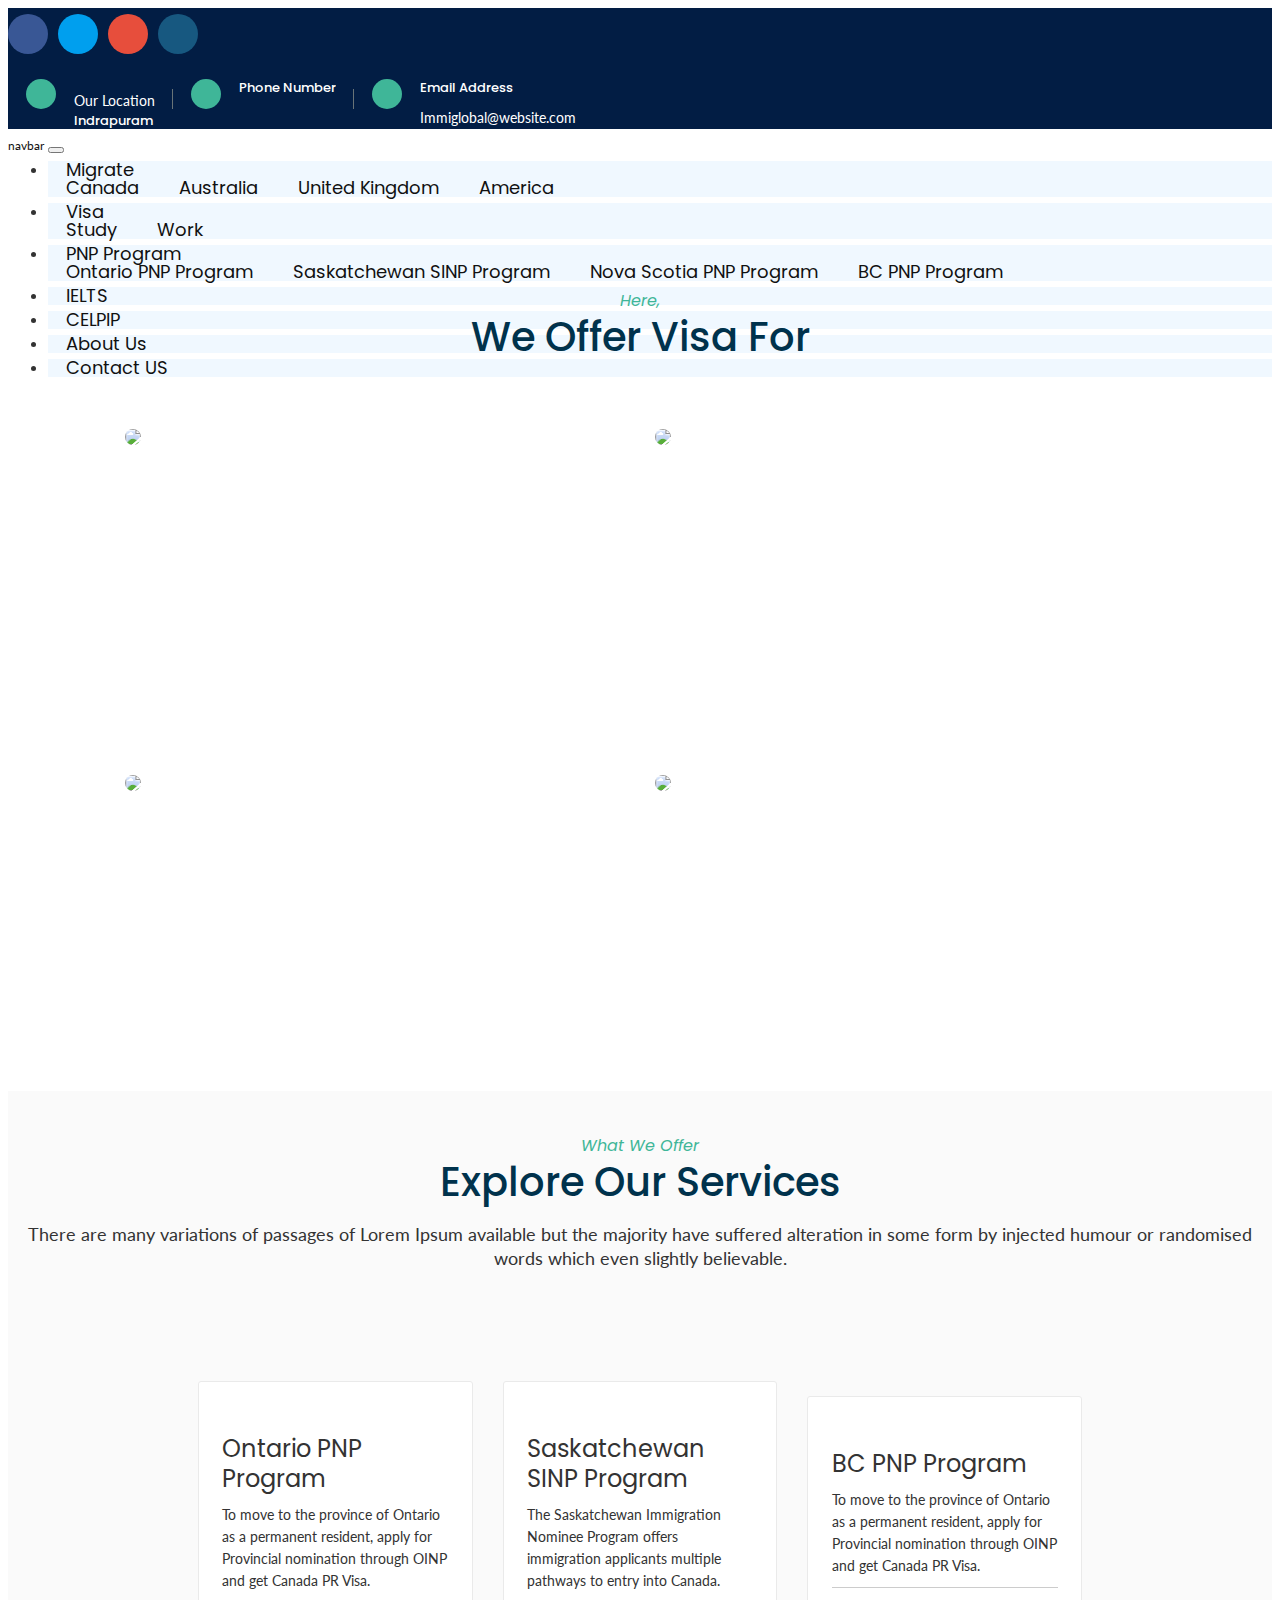
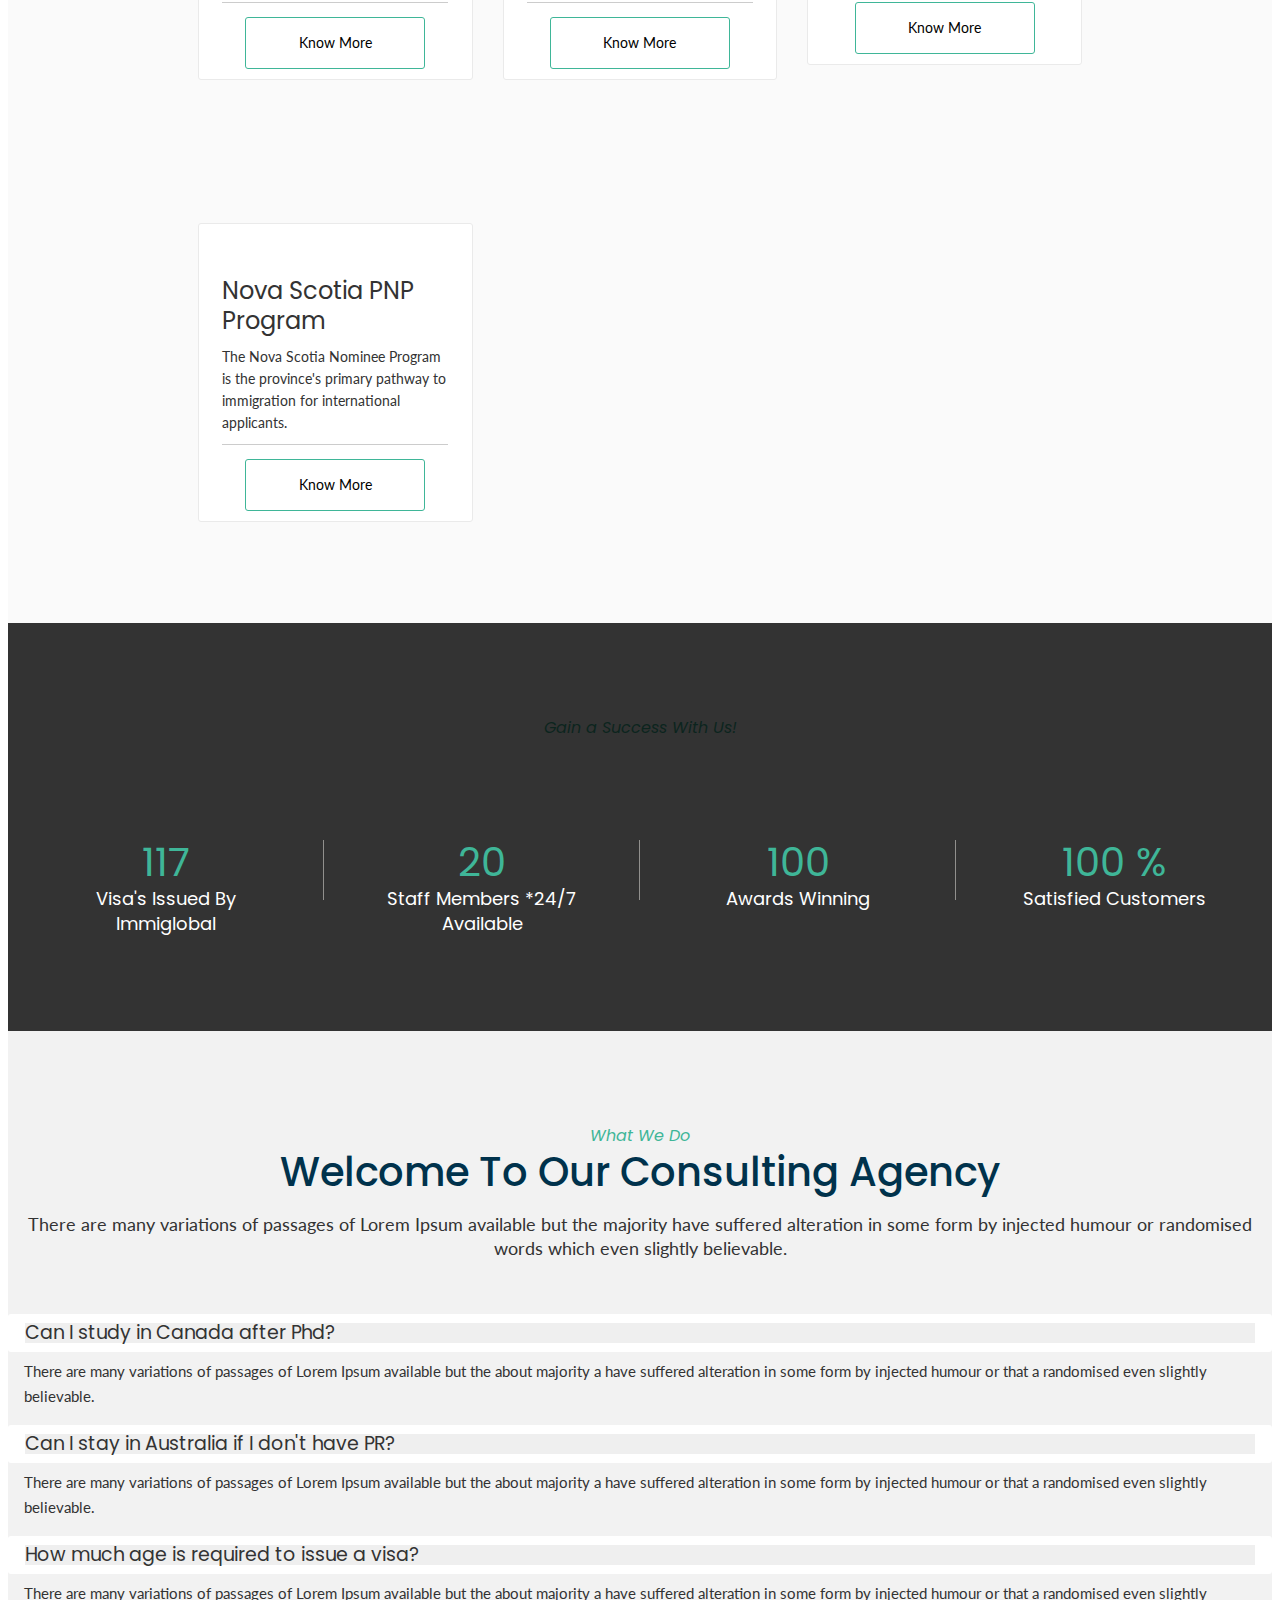
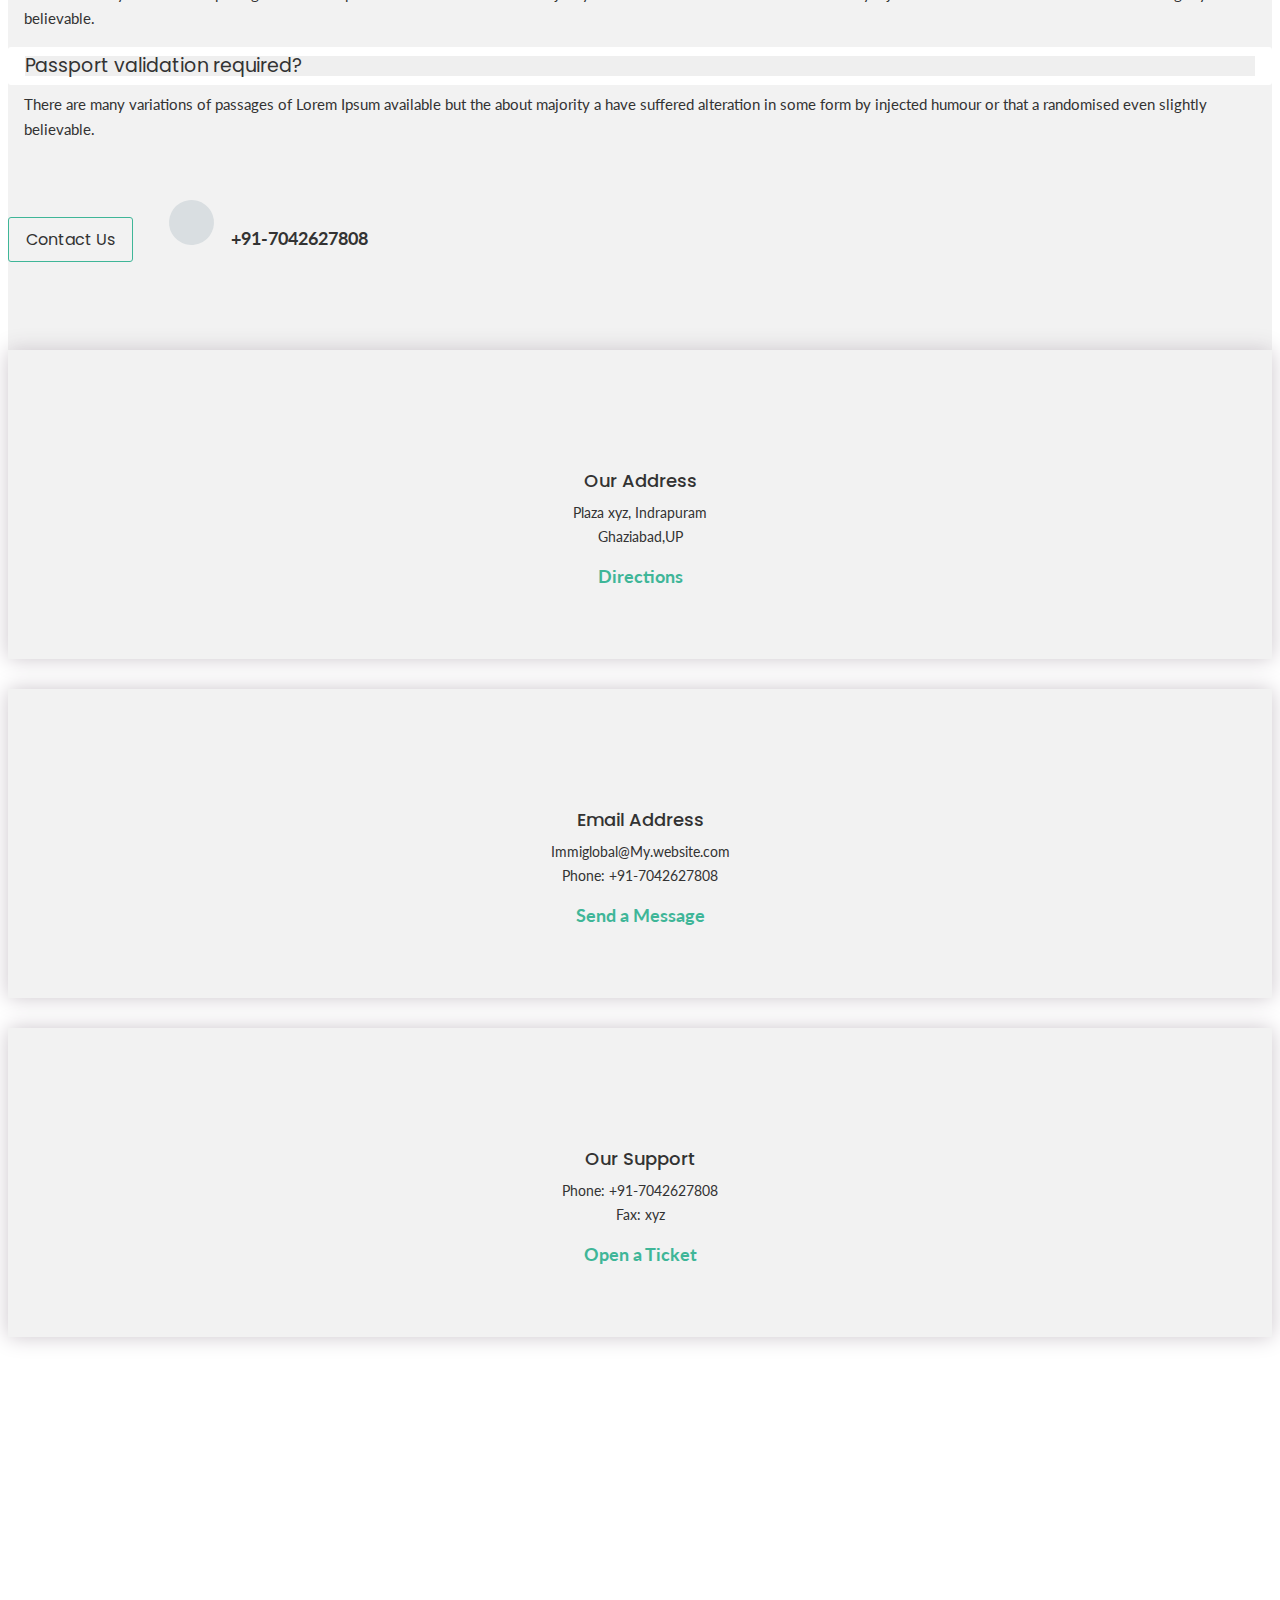
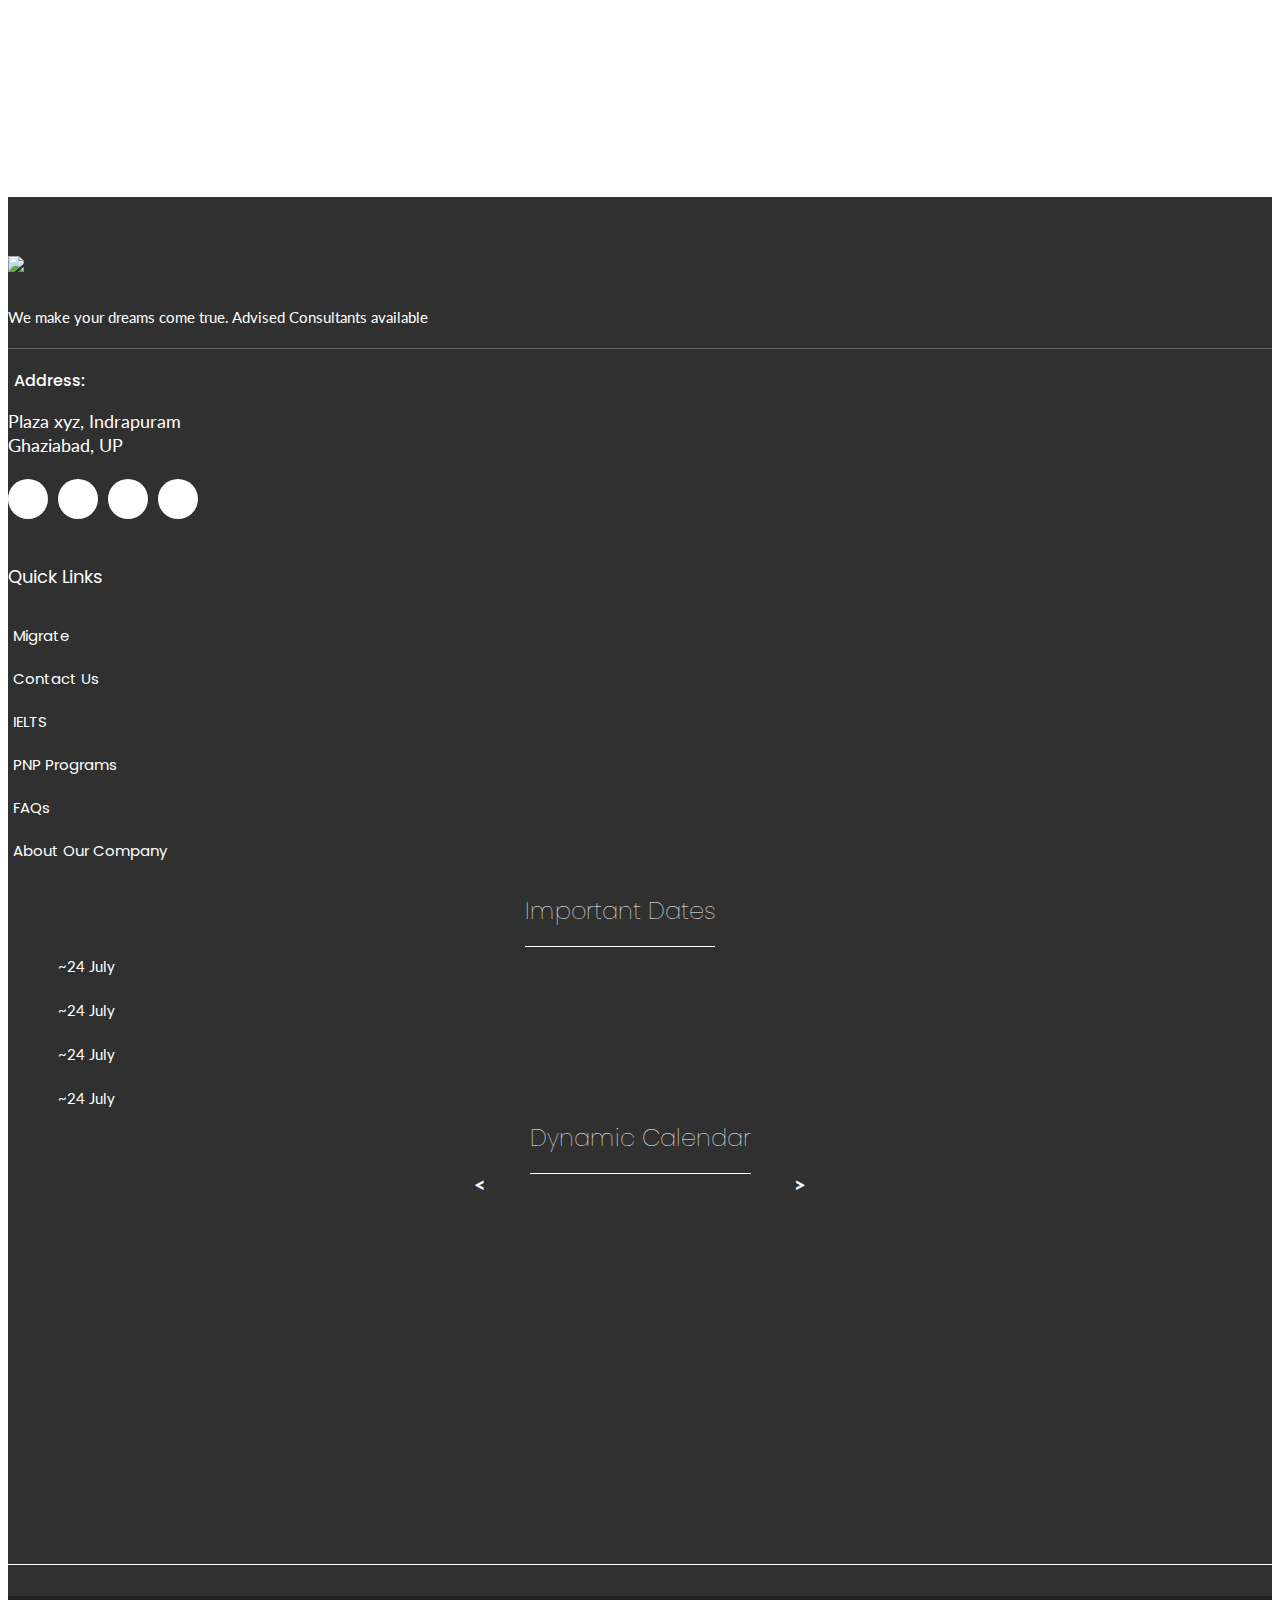
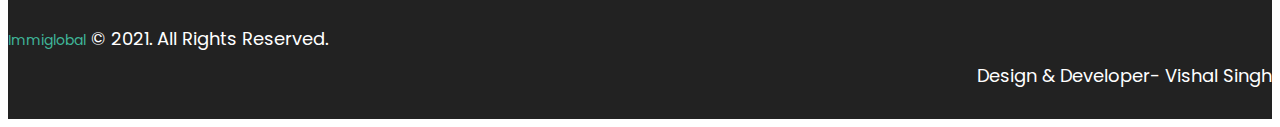
==== index.html @ 10087593 "new nav, flags responsivenes" ====
<!DOCTYPE html>
<html lang="en">
  <!-- Mirrored from pluginspoint.com/demo/consult-vita-preview/consult-vita/index.html by HTTrack Website Copier/3.x [XR&CO'2014], Fri, 06 Aug 2021 11:21:59 GMT -->
  <head>
    <!--- Basic Page Needs  -->
    <meta charset="utf-8" />
    <title>Immiglobal Services</title>
    <meta name="description" content="" />
    <meta name="author" content="" />
    <meta name="keywords" content="" />
    <meta http-equiv="X-UA-Compatible" content="IE=edge" />
    <!-- Mobile Specific Meta  -->
    <meta
      name="viewport"
      content="width=device-width, initial-scale=1, maximum-scale=1"
    />
    <!-- CSS -->
    <link rel="stylesheet" href="css/bootstrap.min.css" />
    <link rel="stylesheet" href="css/jquery-ui.css" />
    <link rel="stylesheet" href="css/fontawesome-all.min.css" />
    <link rel="stylesheet" href="css/flaticon.css" />
    <link rel="stylesheet" href="css/owl.carousel.min.css" />
    <link rel="stylesheet" href="css/pogo-slider.min.css" />
    <link rel="stylesheet" href="css/jquery.fancybox.min.css" />
    <link rel="stylesheet" href="css/magnific-popup.css" />
    <link rel="stylesheet" href="css/animate.css" />
    <link rel="stylesheet" href="css/meanmenu.css" />
    <link rel="stylesheet" href="css/style.css" />
    <link rel="stylesheet" href="css/responsive.css" />
    <!-- Favicon -->
    <link rel="shortcut icon" type="image/png" href="img/home/immi.jpg" />
    <!-- HTML5 Shim and Respond.js IE8 support of HTML5 elements and media queries -->
    <!-- WARNING: Respond.js doesn't work if you view the page via file:// -->
    <!--[if lt IE 9]>
      <script src="https://oss.maxcdn.com/libs/html5shiv/3.7.0/html5shiv.js"></script>
      <script src="https://oss.maxcdn.com/libs/respond.js/1.4.2/respond.min.js"></script>
    <![endif]-->
  </head>

  <body>
    <!-- header-start -->
    <header>
      <!-- Header-Upper-Area taken from index-3.html -->
      <div class="h3-header-upper-area">
        <div class="container">
          <div class="row">
            <div class="col-lg-4 col-12">
              <div class="h3-header-social">
                <ul class="social">
                  <li class="facebook">
                    <a href="#" target="_blank"
                      ><i class="fab fa-facebook-f"></i
                    ></a>
                  </li>
                  <li class="twitter">
                    <a href="#" target="_blank"
                      ><i class="fab fa-twitter"></i
                    ></a>
                  </li>
                  <li class="google">
                    <a href="#" target="_blank"
                      ><i class="fab fa-instagram"></i
                    ></a>
                  </li>
                  <li class="linkedin">
                    <a href="#" target="_blank"
                      ><i class="fab fa-linkedin-in"></i
                    ></a>
                  </li>
                </ul>
              </div>
            </div>
            <div class="col-lg-8 col-12">
              <div class="h2hma-all-info-box">
                <div class="h2hma-info-box">
                  <div class="icon">
                    <span><i class="fas fa-map-marker-alt"></i></span>
                  </div>
                  <div class="info">
                    <h6 class="title">
                      <p class="text">Our Location</p>
                      Indrapuram
                      <!-- <span class='random-word'></span> -->
                    </h6>
                  </div>
                </div>
                <div class="h2hma-info-box">
                  <div class="icon">
                    <span><i class="fas fa-phone"></i></span>
                  </div>
                  <div class="info">
                    <h6 class="title">Phone Number</h6>
                    <p class="text">
                      <!-- <span class='random-word'></span> -->
                    </p>
                  </div>
                </div>
                <div class="h2hma-info-box">
                  <div class="icon">
                    <span><i class="fas fa-envelope"></i></span>
                  </div>
                  <div class="info">
                    <h6 class="title">Email Address</h6>
                    <p class="text">Immiglobal@website.com</p>
                  </div>
                </div>
              </div>
            </div>
          </div>
        </div>
      </div>
      <nav class="navbar navbar-expand-lg navbar-light bg-light">
        <a class="navbar-brand" href="#">navbar</a>
        <button
          class="navbar-toggler"
          type="button"
          data-toggle="collapse"
          data-target="#navbarNavDropdown"
          aria-controls="navbarNavDropdown"
          aria-expanded="false"
          aria-label="Toggle navigation"
        >
          <span class="navbar-toggler-icon"></span>
        </button>
        <div class="collapse navbar-collapse" id="navbarNavDropdown">
          <ul class="navbar-nav">
            <li class="nav-item dropdown">
              <a
                class="nav-link dropdown-toggle"
                href="http://example.com"
                id="navbarDropdownMenuLink"
                data-toggle="dropdown"
                aria-haspopup="true"
                aria-expanded="false"
              >
                Migrate
              </a>
              <div
                class="dropdown-menu"
                aria-labelledby="navbarDropdownMenuLink"
              >
                <a class="dropdown-item" href="#">Canada</a>
                <a class="dropdown-item" href="#">Australia</a>
                <a class="dropdown-item" href="#">United Kingdom</a>
                <a class="dropdown-item" href="#">America</a>
              </div>
            </li>

            <li class="nav-item dropdown">
              <a
                class="nav-link dropdown-toggle"
                href="http://example.com"
                id="navbarDropdownMenuLink"
                data-toggle="dropdown"
                aria-haspopup="true"
                aria-expanded="false"
              >
                Visa
              </a>
              <div
                class="dropdown-menu"
                aria-labelledby="navbarDropdownMenuLink"
              >
                <a class="dropdown-item" href="#">Study</a>
                <a class="dropdown-item" href="#">Work</a>
              </div>
            </li>
            <li class="nav-item dropdown">
              <a
                class="nav-link dropdown-toggle"
                href="http://example.com"
                id="navbarDropdownMenuLink"
                data-toggle="dropdown"
                aria-haspopup="true"
                aria-expanded="false"
              >
                PNP Program
              </a>
              <div
                class="dropdown-menu"
                aria-labelledby="navbarDropdownMenuLink"
              >
                <a class="dropdown-item" href="#">Ontario PNP Program</a>
                <a class="dropdown-item" href="#">Saskatchewan SINP Program</a>
                <a class="dropdown-item" href="#">Nova Scotia PNP Program</a>
                <a class="dropdown-item" href="#">BC PNP Program</a>
              </div>
            </li>
            <li class="nav-item">
              <a class="nav-link" href="#">IELTS</a>
            </li>
            <li class="nav-item">
              <a class="nav-link" href="#">CELPIP</a>
            </li>
            <li class="nav-item">
              <a class="nav-link" href="#">About Us</a>
            </li>
            <li class="nav-item">
              <a class="nav-link" href="#">Contact US</a>
            </li>
          </ul>
        </div>
      </nav>
    </header>
    <!-- header-end -->
    <!-- slider-area-start -->

    <!-- slider-area-end -->
    <!-- FlipCards-start -->
    <div class="flip-card-container">
      <div class="flip-card">
        <div class="section-title">
          <h6>Here,</h6>
          <h2>We Offer Visa For</h2>
          <!-- <p>Hover and flip cards to know more about the details <br />
            of that location</p> -->
        </div>
        <div class="card-grid">
          <div class="box">
            <div class="front">
              <div class="front-div">
                <img class="front-image" src="img/home/canada-flag.jpg" />
                <div class="front-div-text">
                  <h1>Canada</h1>
                </div>
              </div>
            </div>
            <div class="back">
              <div class="row">
                <h1>Canada Visa</h1>
                <p>
                  Lorem ipsum dolor sit amet, consectetur adipisicing elit.<br />
                  Culpa, nam! Culpa, nam!
                </p>
                <ul>
                  <li>First Benfit</li>
                  <li>Second Benfit</li>
                  <li>Third Benfit</li>
                  <li>Fourth Benfit</li>
                </ul>
              </div>
            </div>
          </div>
          <div class="box">
            <div class="front">
              <div class="">
                <img class="front-image" src="img/home/australia-flag.jpg" />
                <div class="front-div-text">
                  <h1>Australia</h1>
                </div>
              </div>
            </div>
            <div class="back">
              <div class="row">
                <!-- <img class ="back-image"src="img/home/canada-2.jpg"> -->
                <h1>Know More</h1>
              </div>
            </div>
          </div>
          <div class="box">
            <div class="front">
              <div class="">
                <img class="front-image" src="img/home/america-flag.jpg" />
                <div class="front-div-text">
                  <h1>America</h1>
                </div>
              </div>
            </div>
            <div class="back">
              <div class="row">
                <!-- <img class ="back-image"src="img/home/canada-2.jpg"> -->
                <h1>Know More</h1>
              </div>
            </div>
          </div>
          <div class="box">
            <div class="front">
              <div class="">
                <img class="front-image" src="img/home/uk-flag.webp" />
                <div class="front-div-text">
                  <h1>United Kingdom</h1>
                </div>
              </div>
            </div>
            <div class="back">
              <div class="row">
                <!-- <img class ="back-image"src="img/home/canada-2.jpg"> -->
                <h1>Know More</h1>
              </div>
            </div>
          </div>
        </div>
      </div>
    </div>
    <!-- FlipCards-end -->
    <!-- service-area-start -->
    <!-- <div class="service-area">
    -->
    <div class="center1 bg-fafafa">
      <div class="container">
        <div class="row">
          <div
            class="col-lg-8 offset-lg-2 col-md-10 offset-md-1 col-sm-12 col-12"
          >
            <div class="section-title">
              <h6>What We Offer</h6>
              <h2>Explore Our Services</h2>
              <p>
                There are many variations of passages of Lorem Ipsum available
                but the majority have suffered alteration in some form by
                injected humour or randomised words which even slightly
                believable.
              </p>
            </div>
          </div>
        </div>
      </div>
      <div class="grid-service">
        <div class="single-grid-services">
          <div class="img">
            <a href="Ontario-PNP.html"
              ><img src="img/home/canada-2.jpg" alt=""
            /></a>
          </div>
          <div class="content-service">
            <h2 class="title-service">Ontario PNP Program</h2>
            <p class="text-service">
              To move to the province of Ontario as a permanent resident, apply
              for Provincial nomination through OINP and get Canada PR Visa.
            </p>
            <div class="know-more-service">
              <a class="know-service" href="Ontario-PNP.html">Know More</a>
            </div>
          </div>
        </div>
        <div class="single-grid-services">
          <div class="img">
            <a href="SINP.html"><img src="img/home/canada-2.jpg" alt="" /></a>
          </div>
          <div class="content-service">
            <h2 class="title-service">Saskatchewan SINP Program</h2>
            <p class="text-service">
              The Saskatchewan Immigration Nominee Program offers immigration
              applicants multiple pathways to entry into Canada.
            </p>
            <div class="know-more-service">
              <a class="know-service" href="SINP.html">Know More</a>
            </div>
          </div>
        </div>
        <div class="single-grid-services">
          <div class="img">
            <a href="BC-PNP.html"><img src="img/home/canada-2.jpg" alt="" /></a>
          </div>
          <div class="content-service">
            <h2 class="title-service">BC PNP Program</h2>
            <p class="text-service">
              To move to the province of Ontario as a permanent resident, apply
              for Provincial nomination through OINP and get Canada PR Visa.
            </p>
            <div class="know-more-service">
              <a class="know-service" href="BC-PNP.html">Know More</a>
            </div>
          </div>
        </div>
        <div class="single-grid-services">
          <div class="img-service">
            <a href="NovaScotia-PNP.html"
              ><img src="img/home/canada-2.jpg" alt=""
            /></a>
          </div>
          <div class="content-service">
            <h2 class="title-service">Nova Scotia PNP Program</h2>
            <p class="text-service">
              The Nova Scotia Nominee Program is the province's primary pathway
              to immigration for international applicants.
            </p>
            <div class="know-more-service">
              <a class="know-service" href="NovaScotia-PNP.html">Know More</a>
            </div>
          </div>
        </div>
      </div>
    </div>

    <!-- service-area-end -->
    <!-- counter-area-start -->
    <div class="counter-area bg-with-black">
      <div class="container">
        <div class="row">
          <div
            class="col-lg-8 offset-lg-2 col-md-10 offset-md-1 col-sm-12 col-12"
          >
            <div class="section-title">
              <h6>Gain a Success With Us!</h6>
              <h2>Doing the right thing, at the right time.</h2>
            </div>
          </div>
        </div>
        <div class="row">
          <div class="col-12">
            <div class="all-counter">
              <div class="counter-box">
                <h2
                  class="counter counter-up"
                  data-counterup-time="1500"
                  data-counterup-delay="30"
                >
                  117
                </h2>
                <p class="text">
                  Visa's Issued By <br />
                  Immiglobal
                </p>
              </div>
              <div class="counter-box">
                <h2
                  class="counter counter-up"
                  data-counterup-time="1500"
                  data-counterup-delay="30"
                >
                  20
                </h2>
                <p class="text">Staff Members *24/7 <br />Available</p>
              </div>
              <div class="counter-box">
                <h2
                  class="counter counter-up"
                  data-counterup-time="1500"
                  data-counterup-delay="30"
                >
                  100
                </h2>
                <p class="text">Awards Winning</p>
              </div>
              <div class="counter-box">
                <h2 class="counter">
                  <span
                    class="counter counter-up"
                    data-counterup-time="1500"
                    data-counterup-delay="30"
                    >100 </span
                  >%
                </h2>
                <p class="text">Satisfied Customers</p>
              </div>
            </div>
          </div>
        </div>
      </div>
    </div>
    <!-- counter-area-end -->
    <!-- welcome-area-start -->

    <div class="welcome-area">
      <div class="welcome-banner d-none d-lg-block"></div>
      <div class="container">
        <div class="row">
          <div
            class="col-lg-9 offset-lg-1 col-md-10 offset-md-1 col-sm-12 col-12"
          >
            <div class="section-title">
              <h6>What We Do</h6>
              <h2>Welcome To Our Consulting Agency</h2>
              <p>
                There are many variations of passages of Lorem Ipsum available
                but the majority have suffered alteration in some form by
                injected humour or randomised words which even slightly
                believable.
              </p>
            </div>
          </div>
        </div>
        <div class="row">
          <div class="col-lg-6 col-md-12 col-sm-12 col-12">
            <div class="welcome-faq">
              <div class="accordion" id="accordion">
                <div class="card">
                  <div class="card-header" id="headingOne">
                    <h5 class="mb-0">
                      <button
                        class="btn btn-link"
                        data-toggle="collapse"
                        data-target="#collapseOne"
                        aria-expanded="true"
                        aria-controls="collapseOne"
                      >
                        Can I study in Canada after Phd?
                      </button>
                    </h5>
                  </div>
                  <div
                    id="collapseOne"
                    class="collapse show"
                    aria-labelledby="headingOne"
                    data-parent="#accordion"
                  >
                    <div class="card-body">
                      There are many variations of passages of Lorem Ipsum
                      available but the about majority a have suffered
                      alteration in some form by injected humour or that a
                      randomised even slightly believable.
                    </div>
                  </div>
                </div>
                <div class="card">
                  <div class="card-header" id="headingTwo">
                    <h5 class="mb-0">
                      <button
                        class="btn btn-link collapsed"
                        data-toggle="collapse"
                        data-target="#collapseTwo"
                        aria-expanded="false"
                        aria-controls="collapseTwo"
                      >
                        Can I stay in Australia if I don't have PR?
                      </button>
                    </h5>
                  </div>
                  <div
                    id="collapseTwo"
                    class="collapse"
                    aria-labelledby="headingTwo"
                    data-parent="#accordion"
                  >
                    <div class="card-body">
                      There are many variations of passages of Lorem Ipsum
                      available but the about majority a have suffered
                      alteration in some form by injected humour or that a
                      randomised even slightly believable.
                    </div>
                  </div>
                </div>
                <div class="card">
                  <div class="card-header" id="headingThree">
                    <h5 class="mb-0">
                      <button
                        class="btn btn-link collapsed"
                        data-toggle="collapse"
                        data-target="#collapseThree"
                        aria-expanded="false"
                        aria-controls="collapseThree"
                      >
                        How much age is required to issue a visa?
                      </button>
                    </h5>
                  </div>
                  <div
                    id="collapseThree"
                    class="collapse"
                    aria-labelledby="headingThree"
                    data-parent="#accordion"
                  >
                    <div class="card-body">
                      There are many variations of passages of Lorem Ipsum
                      available but the about majority a have suffered
                      alteration in some form by injected humour or that a
                      randomised even slightly believable.
                    </div>
                  </div>
                </div>
                <div class="card">
                  <div class="card-header" id="headingFour">
                    <h5 class="mb-0">
                      <button
                        class="btn btn-link collapsed"
                        data-toggle="collapse"
                        data-target="#collapseFour"
                        aria-expanded="false"
                        aria-controls="collapseFour"
                      >
                        Passport validation required?
                      </button>
                    </h5>
                  </div>
                  <div
                    id="collapseFour"
                    class="collapse"
                    aria-labelledby="headingFour"
                    data-parent="#accordion"
                  >
                    <div class="card-body">
                      There are many variations of passages of Lorem Ipsum
                      available but the about majority a have suffered
                      alteration in some form by injected humour or that a
                      randomised even slightly believable.
                    </div>
                  </div>
                </div>
              </div>
              <div class="wf-contact">
                <p class="text">
                  Contact Us <span><i class="fas fa-angle-right"></i></span>
                </p>
                <a class="phone" href="#"
                  ><span><i class="fas fa-phone-volume"></i></span>
                  +91-7042627808</a
                >
              </div>
            </div>
          </div>
        </div>
      </div>
    </div>

    <!-- welcome-area-end -->
    <!-- contact-details-area-start -->
    <div class="welcome-area1"></div>
    <div class="contact-details-area">
      <div class="container">
        <div class="row">
          <div class="col-12">
            <div class="all-contact-details">
              <div class="row">
                <div class="col-lg-4 col-sm-6 col-12">
                  <div class="single-contact-details">
                    <div class="icon">
                      <span class="flaticon-placeholder"></span>
                    </div>
                    <h4 class="title">Our Address</h4>
                    <p class="desc">Plaza xyz, Indrapuram</p>
                    <p class="desc">Ghaziabad,UP</p>
                    <a
                      class="link"
                      href="https://www.google.com.bd/maps/@40.703949,-74.0025883,12.71z?hl=bn"
                      target="_blank"
                      >Directions</a
                    >
                  </div>
                </div>
                <div class="col-lg-4 col-sm-6 col-12">
                  <div class="single-contact-details">
                    <div class="icon">
                      <span class="flaticon-message"></span>
                    </div>
                    <h4 class="title">Email Address</h4>
                    <a class="desc" href="mailto:Support@My.website.com"
                      >Immiglobal@My.website.com</a
                    >
                    <a class="desc" href="tel:+00-015-152-1002"
                      >Phone: +91-7042627808</a
                    >
                    <a
                      class="link"
                      href="mailto:Support@My.website.com"
                      target="_blank"
                      >Send a Message</a
                    >
                  </div>
                </div>
                <div class="col-lg-4 col-sm-12 col-12">
                  <div class="single-contact-details">
                    <div class="icon">
                      <span class="flaticon-group"></span>
                    </div>
                    <h4 class="title">Our Support</h4>
                    <a class="desc" href="tel:+00-015-152-1002"
                      >Phone: +91-7042627808</a
                    >
                    <a class="desc" href="fax:+358.555.1234567">Fax: xyz</a>
                    <a class="link" href="#" target="_blank">Open a Ticket</a>
                  </div>
                </div>
              </div>
            </div>
          </div>
        </div>
      </div>
    </div>
    <!-- contact-details-area-end -->
    <!-- map-start -->
    <div class="map-area">
      <div class="gmap">
        <div id="googleMap"></div>
      </div>
    </div>
    <!-- map-end -->
    <!-- footer-start -->
    <footer>
      <div class="footer-top-area">
        <div class="container">
          <div class="row">
            <div class="col-lg-3 col-sm-6 col-12">
              <div class="fw-info footer-widget">
                <div class="flogo">
                  <img
                    src="img/home/immi.jpg"
                    alt="Immig"
                    height="80px"
                    width="140px"
                  />
                </div>
                <p class="text">
                  We make your dreams come true. Advised Consultants available
                </p>
                <div class="address">
                  <h5>
                    <span><i class="fas fa-map-marker-alt"></i></span> Address:
                  </h5>
                  <p>Plaza xyz, Indrapuram <br />Ghaziabad, UP</p>
                </div>
                <ul class="social">
                  <li>
                    <a href="#" target="_blank"
                      ><i class="fab fa-facebook-f"></i
                    ></a>
                  </li>
                  <li>
                    <a href="#" target="_blank"
                      ><i class="fab fa-twitter"></i
                    ></a>
                  </li>
                  <li>
                    <a href="#" target="_blank"
                      ><i class="fab fa-instagram"></i
                    ></a>
                  </li>
                  <li>
                    <a href="#" target="_blank"
                      ><i class="fab fa-linkedin-in"></i
                    ></a>
                  </li>
                </ul>
              </div>
            </div>
            <div class="col-lg-3 col-sm-6 col-12">
              <div class="fw-categories footer-widget">
                <h4 class="title">Quick Links</h4>
                <ul class="list">
                  <li>
                    <a href="Migrate.html"
                      ><span><i class="fas fa-long-arrow-alt-right"></i></span>
                      Migrate</a
                    >
                  </li>
                  <li>
                    <a href="contactUs.html"
                      ><span><i class="fas fa-long-arrow-alt-right"></i></span>
                      Contact Us</a
                    >
                  </li>
                  <li>
                    <a href="IELTS.html"
                      ><span><i class="fas fa-long-arrow-alt-right"></i></span
                      >IELTS</a
                    >
                  </li>
                  <li>
                    <a href="Ontario-PNP.html"
                      ><span><i class="fas fa-long-arrow-alt-right"></i></span>
                      PNP Programs</a
                    >
                  </li>
                  <li>
                    <a href="#"
                      ><span><i class="fas fa-long-arrow-alt-right"></i></span>
                      FAQs</a
                    >
                  </li>
                  <li>
                    <a href="aboutUs.html"
                      ><span><i class="fas fa-long-arrow-alt-right"></i></span>
                      About Our Company</a
                    >
                  </li>
                </ul>
              </div>
            </div>
            <div class="col-lg-3 col-sm-6 col-12 center4">
              <h3>Important Dates</h3>
              <ul>
                <li>~24 July</li>
                <li>~24 July</li>
                <li>~24 July</li>
                <li>~24 July</li>
              </ul>
            </div>
            <div class="col-lg-3 col-sm-6 col-12 center3">
              <h3 class="center3">Dynamic Calendar</h3>
              <div class="calendar">
                <div class="calendar__month">
                  <div class="cal-month__previous"><</div>
                  <div class="cal-month__current"></div>
                  <div class="cal-month__next">></div>
                </div>
                <div class="calendar__head">
                  <div class="cal-head__day"></div>
                  <div class="cal-head__day"></div>
                  <div class="cal-head__day"></div>
                  <div class="cal-head__day"></div>
                  <div class="cal-head__day"></div>
                  <div class="cal-head__day"></div>
                  <div class="cal-head__day"></div>
                </div>
                <div class="calendar__body">
                  <div class="cal-body__week">
                    <div class="cal-body__day"></div>
                    <div class="cal-body__day"></div>
                    <div class="cal-body__day"></div>
                    <div class="cal-body__day"></div>
                    <div class="cal-body__day"></div>
                    <div class="cal-body__day"></div>
                    <div class="cal-body__day"></div>
                  </div>
                  <div class="cal-body__week">
                    <div class="cal-body__day"></div>
                    <div class="cal-body__day"></div>
                    <div class="cal-body__day"></div>
                    <div class="cal-body__day"></div>
                    <div class="cal-body__day"></div>
                    <div class="cal-body__day"></div>
                    <div class="cal-body__day"></div>
                  </div>
                  <div class="cal-body__week">
                    <div class="cal-body__day"></div>
                    <div class="cal-body__day"></div>
                    <div class="cal-body__day"></div>
                    <div class="cal-body__day"></div>
                    <div class="cal-body__day"></div>
                    <div class="cal-body__day"></div>
                    <div class="cal-body__day"></div>
                  </div>
                  <div class="cal-body__week">
                    <div class="cal-body__day"></div>
                    <div class="cal-body__day"></div>
                    <div class="cal-body__day"></div>
                    <div class="cal-body__day"></div>
                    <div class="cal-body__day"></div>
                    <div class="cal-body__day"></div>
                    <div class="cal-body__day"></div>
                  </div>
                  <div class="cal-body__week">
                    <div class="cal-body__day"></div>
                    <div class="cal-body__day"></div>
                    <div class="cal-body__day"></div>
                    <div class="cal-body__day"></div>
                    <div class="cal-body__day"></div>
                    <div class="cal-body__day"></div>
                    <div class="cal-body__day"></div>
                  </div>
                  <div class="cal-body__week">
                    <div class="cal-body__day"></div>
                    <div class="cal-body__day"></div>
                    <div class="cal-body__day"></div>
                    <div class="cal-body__day"></div>
                    <div class="cal-body__day"></div>
                    <div class="cal-body__day"></div>
                    <div class="cal-body__day"></div>
                  </div>
                </div>
              </div>
            </div>
          </div>
        </div>
      </div>
      <div class="footer-bottom-area">
        <div class="container">
          <div class="row">
            <div class="col-lg-6 col-sm-12 col-12">
              <div class="fba-left">
                <p><a href="#">Immiglobal</a> © 2021. All Rights Reserved.</p>
              </div>
            </div>
            <div class="col-lg-6 col-sm-12 col-12">
              <div class="fba-right">
                <p>Design & Developer- Vishal Singh</p>
              </div>
            </div>
          </div>
        </div>
      </div>
    </footer>
    <!-- footer-end -->
    <!-- gmap-script -->
    <script>
      function initMap() {
        var locationRio = { lat: 28.646, lng: 77.3695 };
        var map = new google.maps.Map(document.getElementById("googleMap"), {
          zoom: 13,
          center: locationRio,
          gestureHandling: "cooperative",
        });
        var marker = new google.maps.Marker({
          position: locationRio,
          map: map,
          title: "Hello World!",
        });
      }
    </script>
    <script
      async
      defer
      src="https://maps.googleapis.com/maps/api/js?key=AIzaSyAH5RWCDq3WYxQy9XSPDrreRX-CY8rxJcY&amp;callback=initMap"
    ></script>
    <!-- gmap-script -->
    <!-- Scripts -->
    <script
      src="https://kit.fontawesome.com/7d1180d84f.js"
      crossorigin="anonymous"
    ></script>
    <script src="js/jquery-3.2.0.min.js"></script>
    <script src="js/jquery-ui.js"></script>
    <script src="js/owl.carousel.min.js"></script>
    <script src="js/jquery.pogo-slider.min.js"></script>
    <script src="js/jquery.counterup.min.js"></script>
    <script src="js/parallax.js"></script>
    <script src="js/countdown.js"></script>
    <script src="js/jquery.fancybox.min.js"></script>
    <script src="js/imagesLoaded-PACKAGED.js"></script>
    <script src="js/isotope-packaged.js"></script>
    <script src="js/jquery.meanmenu.js"></script>
    <script src="js/jquery.scrollUp.js"></script>
    <script src="js/jquery.magnific-popup.min.js"></script>
    <script src="js/jquery.mixitup.min.js"></script>
    <script src="js/jquery.waypoints.min.js"></script>
    <script src="js/popper.min.js"></script>
    <script src="js/bootstrap.min.js"></script>
    <script src="js/theme.js"></script>
    <script src="js/new.js"></script>
  </body>

  <!-- Mirrored from pluginspoint.com/demo/consult-vita-preview/consult-vita/index.html by HTTrack Website Copier/3.x [XR&CO'2014], Fri, 06 Aug 2021 11:24:00 GMT -->
</html>
---- css/style.css ----
/*-----------------------------------------------------------------------------------

    Template Name: Consult Vita || Consulting Bootstrap4 Template
    Template URI: http://pluginspoint.com/demo/consult-vita-preview/
    Description: Consult Vita || Consulting Bootstrap4 Template is a Fully Responsive Consulting Template built on Bootstrap4, HTML5, CSS3, JavaScript, jQuery. It’s a modern crafted HTML5 template which can be used for Consulting website.
    Author: Johanspond
    Author URI: http://pluginspoint.com/
    Version: 1.0

-----------------------------------------------------------------------------------

    CSS INDEX
    ===================
  
    Theme default CSS
    1. Home One
        Menu Area
        Slider Area
        Top Agency
        Welcome
        Case Study
        How To
        Service
        Counter
        Team
        Pricing
        Join Team
        Testimonial
        Brands
        Blog
        Contact Details
        Question
        Footer
    2. Home Two
        H2 Service
        H2 Consulting
        H2 Case Study
        Steps
        H2 Counter
        H2 Pricing
        H2 Team
        Need Consultant
        H2 Register
        H2 Footer
    3. Home Three
        H3 Slider
        h3 Top Consultancy
        H3 Case Study
        H3 Footer
    4. About
    5. Service and Details
    6. Case Study
    7. Page Gallery
    8. Portfolio
    9. Page Blog
    10. Contact
    11. Home 4
    12. Home 5
    13. Home 6
    14. Shortcode
    
-----------------------------------------------------------------------------------*/

/*----------------------------------------*/

/*  Theme default CSS
/*----------------------------------------*/

/*google-font*/

@import url('https://fonts.googleapis.com/css?family=Lato:300,400,700|Poppins:300,400,500,600,700');
.clear {
  clear: both
}
body {
  box-sizing: border-box;
  overflow-x: hidden;
}

::-moz-selection {
  background: #00b0ff;
  color: #fff;
  text-shadow: none;
}

::selection {
  background: #00b0ff;
  color: #fff;
  text-shadow: none;
}

.no-mar {
  margin: 0 !important;
}

.no-pad {
  padding: 0 !important;
}

div#preloader {
  background: #000 url("../img/loader.gif") no-repeat scroll center center;
  height: 100%;
  left: 0;
  overflow: visible;
  position: fixed;
  top: 0;
  width: 100%;
  z-index: 999;
}

.menu-area.navbar-fixed-top {
  -webkit-animation-duration: 0.8s;
  animation-duration: 0.8s;
  -webkit-animation-name: fadeInDown;
  animation-name: fadeInDown;
  -webkit-animation-timing-function: ease-in-out;
  animation-timing-function: ease-in-out;
  background: #fff none repeat scroll 0 0;
  -webkit-box-shadow: 0 4px 12px -4px rgba(0, 0, 0, 0.75);
  box-shadow: 0 4px 12px -4px rgba(0, 0, 0, 0.75);
  left: 0;
  padding: 0;
  position: fixed;
  right: 0;
  top: 0;
  width: 100%;
  z-index: 999;
}

.h2-menu-area.navbar-fixed-top {
  -webkit-animation-duration: 0.8s;
  animation-duration: 0.8s;
  -webkit-animation-name: fadeInDown;
  animation-name: fadeInDown;
  -webkit-animation-timing-function: ease-in-out;
  animation-timing-function: ease-in-out;
  background: #fff none repeat scroll 0 0;
  -webkit-box-shadow: 0 4px 12px -4px rgba(0, 0, 0, 0.75);
  box-shadow: 0 4px 12px -4px rgba(0, 0, 0, 0.75);
  left: 0;
  padding: 0;
  position: fixed;
  right: 0;
  top: 0;
  width: 100%;
  z-index: 999;
}

.h3-menu-area.navbar-fixed-top {
  -webkit-animation-duration: 0.8s;
  animation-duration: 0.8s;
  -webkit-animation-name: fadeInDown;
  animation-name: fadeInDown;
  -webkit-animation-timing-function: ease-in-out;
  animation-timing-function: ease-in-out;
  background: #3fb698 none repeat scroll 0 0;
  -webkit-box-shadow: 0 4px 12px -4px rgba(0, 0, 0, 0.75);
  box-shadow: 0 4px 12px -4px rgba(0, 0, 0, 0.75);
  left: 0;
  padding: 0;
  position: fixed;
  right: 0;
  top: 0;
  width: 100%;
  z-index: 999;
}

.mar-bot-50 {
  margin-bottom: 50px;
}

.mar-bot-40 {
  margin-bottom: 40px;
}

.mar-bot-35 {
  margin-bottom: 35px;
}

.mar-bot-30 {
  margin-bottom: 30px;
}

.mar-top-30 {
  margin-top: 30px;
}

.mar-top-80 {
  margin-top: 80px;
}

.mar-top-80 {
  margin-top: 80px;
}

.mar-top-55 {
  margin-top: 55px;
}

.mar-top-108 {
  margin-top: 108px;
}

.text-left {
  text-align: left;
}

.text-center {
  text-align: center;
}

.text-right {
  text-align: right;
}

*,
*:before,
*:after {
  -webkit-box-sizing: border-box;
  box-sizing: border-box;
}

*:focus {
  outline: 0;
}

html {
  font-size: 62.5%;
  -webkit-font-smoothing: antialiased;
}

body {
  background: #fff;
  font-weight: normal;
  font-size: 15px;
  letter-spacing: 0;
  color: #333333;
  line-height: 30px;
  -webkit-font-smoothing: antialiased;
  /* Fix for webkit rendering */
  -webkit-text-size-adjust: 100%;
}

img {
  max-width: 100%;
  height: auto;
}

button,
input,
textarea {
  letter-spacing: 1px;
}

/* 
Table Of Contents
=========================
- Default Typography
- Custom Typography
=========================
*/

/* 
--------------------------
- Default Typography
--------------------------
*/

body {
  font-family: 'Lato', sans-serif;
}

h1,
h2,
h3,
h4,
h5,
h6 {
  color: #333333;
  font-family: "Poppins", sans-serif;
  font-weight: 700;
  letter-spacing: 0;
  margin: 0;
}

h1 a,
h2 a,
h3 a,
h4 a,
h5 a,
h6 a {
  font-weight: inherit;
  font-family: 'Poppins', sans-serif;
}

h1 {
  font-size: 36px;
  line-height: 70px;
  padding: 0 22px;
  letter-spacing: 1px;
  margin-bottom: 0px;
}

h2 {
  font-size: 26px;
  line-height: 30px;
  margin-bottom: 0px;
}

h3 {
  font-size: 24px;
  line-height: 30px;
  margin-bottom: 0px;
}

h4 {
  font-size: 20px;
  line-height: 27px;
}

h5 {
  font-size: 16px;
  line-height: 24px;
}

h6 {
  font-size: 14px;
  line-height: 24px;
}

p {
  color: #333333;
  font-family: "Lato", sans-serif;
  font-size: 14px;
  font-weight: normal;
  letter-spacing: 0;
  line-height: 28px;
}

p img {
  margin: 0;
}

span {
  color: #333333;
  font-family: "Lato", sans-serif;
  letter-spacing: 0;
}

/* em and strong */

em {
  color: #333333;
  letter-spacing: 0;
}

strong,
b {
  color: #333333;
  letter-spacing: 0;
}

small {
  color: #333333;
  font-size: 12px;
  letter-spacing: 0;
  line-height: inherit;
}

del {
  color: #333333;
  letter-spacing: 0;
}

s {
  color: #333333;
  letter-spacing: 0;
}

ins {
  color: #333333;
  letter-spacing: 0;
}

u {
  color: #333333;
  letter-spacing: 0;
}

/*  blockquotes */

blockquote {
  border-left: 0 none;
  font-family: 'Lato', sans-serif;
  margin: 10px 0;
  padding-left: 40px;
  position: relative;
}

blockquote::before {
  color: #4e5665;
  content: "";
  font-family: 'Font Awesome 5 Free';
  font-size: 36px;
  left: 20px;
  line-height: 0;
  margin: 0;
  opacity: 0.5;
  position: absolute;
  top: 20px;
}

blockquote p {
  font-style: italic;
  padding: 0;
  font-size: 18px;
  line-height: 36px;
}

blockquote cite {
  display: block;
  font-size: 12px;
  font-style: normal;
  line-height: 18px;
}

blockquote cite:before {
  content: "\2014 \0020";
}

blockquote cite a,
blockquote cite a:visited {
  color: #8B9798;
  border: none
}

/* abbreviations */

abbr {
  color: #444;
  font-weight: 700;
  font-variant: small-caps;
  text-transform: lowercase;
  letter-spacing: .6px;
}

abbr:hover {
  cursor: help;
}

/* links */

a,
a:visited {
  text-decoration: none;
  font-family: 'Lato', sans-serif;
  font-weight: normal;
  font-size: 12px;
  color: #111;
  transition: all 0.3s ease-in-out;
  -webkit-transition: all 0.3s ease-in-out;
  -moz-transition: all 0.3s ease-in-out;
  -o-transition: all 0.3s ease-in-out;
  outline: 0;
}

a:hover,
a:active {
  color: #3fb698;
  outline: 0 none;
  text-decoration: none;
}

a:focus {
  text-decoration: none;
  outline: 0;
}

p a,
p a:visited {
  line-height: inherit;
  outline: 0;
}

a.active-page {
  color: #e6ae48 !important;
}

/* list */

ul,
ol {
  margin-bottom: 0px;
  margin-top: 0px;
}

ul {
  margin: 0;
}

ol {
  list-style: decimal;
}

ol,
ul.square,
ul.circle,
ul.disc {
  margin-left: 0px;
}

ul.square {
  list-style: square outside;
}

ul.circle {
  list-style: circle outside;
}

ul.disc {
  list-style: disc outside;
}

ul ul,
ul ol,
ol ol,
ol ul {
  margin: 0;
}

ul ul li,
ul ol li,
ol ol li,
ol ul li {
  margin-bottom: 0px;
}

li {
  line-height: 18px;
  margin-bottom: 6px;
}

ul.large li {}

li p {}

/* definition list */

dl {
  margin: 12px 0;
}

dt {
  margin: 0;
  color: #11ABB0;
}

dd {
  margin: 0;
}

button {}

/* 
--------------------------
- Custom Typography
--------------------------
*/

/* Your Custom Typography. */

.bg-with-black {
  position: relative;
  z-index: 2;
}

.bg-with-black::before {
  background: #000 none repeat scroll 0 0;
  content: "";
  height: 100%;
  left: 0;
  opacity: 0.3;
  position: absolute;
  top: 0;
  width: 100%;
  z-index: 0;
}

.bg-with-white {
  position: relative;
  z-index: 2;
}

.bg-with-white::before {
  background: #fff none repeat scroll 0 0;
  content: "";
  height: 100%;
  left: 0;
  opacity: 0.3;
  position: absolute;
  top: 0;
  width: 100%;
  z-index: 0;
}

.bg-with-blue {
  position: relative;
  z-index: 2;
}

.bg-with-blue::before {
  background: #00bff3 none repeat scroll 0 0;
  content: "";
  height: 100%;
  left: 0;
  opacity: 0.6;
  position: absolute;
  top: 0;
  width: 100%;
  z-index: 0;
}

.hvr-bs:hover {
  -webkit-box-shadow: 0 8px 16px 0 rgba(0, 0, 0, 0.2), 0 6px 20px 0 rgba(0, 0, 0, 0.19);
  box-shadow: 0 8px 16px 0 rgba(0, 0, 0, 0.2), 0 6px 20px 0 rgba(0, 0, 0, 0.19);
}

/*----------------------------------------*/

/*  1. Home One
/*----------------------------------------*/

/*section-title*/

.section-title {
  text-align: center;
  margin: 0 0 54px;
}

.section-title h6 {
  color: #3fb698;
  font-size: 16px;
  font-style: italic;
  font-weight: 400;
  letter-spacing: 0;
  line-height: 20px;
  margin: 0 0 4px;
}

.section-title h2 {
  color: #00324c;
  font-size: 40px;
  font-weight: 500;
  letter-spacing: 0;
  line-height: 44px;
  margin: 0 0 16px;
}

.section-title p {
  color: #333333;
  font-size: 16px;
  line-height: 24px;
}

/*section-title*/

header {}

.header-upper-area {
  background: #00324c none repeat scroll 0 0;
  padding: 14px 0;
}

.lang-time {
  display: -moz-flex;
  display: -ms-flex;
  display: -o-flex;
  display: -webkit-box;
  display: -ms-flexbox;
  display: flex;
  -ms-flex-wrap: wrap;
  flex-wrap: wrap;
  padding: 6px 0;
}

.lt-language {
  -webkit-box-flex: 1;
  -ms-flex: 1 1 auto;
  flex: 1 1 auto;
  position: relative;
}

.lt-language::after {
  background: #687377 none repeat scroll 0 0;
  content: "";
  height: 20px;
  position: absolute;
  right: 22px;
  top: 0;
  width: 1px;
}

.lt-language .current {
  color: #fff;
  cursor: pointer;
  font-size: 13px;
  line-height: 17px;
  position: relative;
}

.lt-language .current::before {
  color: #3fb698;
  content: "";
  font-family: "Font Awesome 5 Free";
  position: absolute;
  right: 40px;
  top: 1px;
  font-weight: 900;
}

.lt-language .list {
  background: #00324c none repeat scroll 0 0;
  -webkit-box-shadow: 0 0 10px -2px rgb(133, 126, 133);
  box-shadow: 0 0 10px -2px rgb(133, 126, 133);
  list-style: outside none none;
  opacity: 0;
  padding: 4px 2px;
  position: absolute;
  top: 100%;
  -webkit-transform: translateY(-10px);
  transform: translateY(-10px);
  -webkit-transition: all 0.3s ease 0s;
  transition: all 0.3s ease 0s;
  visibility: hidden;
  width: 100px;
  z-index: 9;
}

.lt-language:hover .list {
  opacity: 1;
  -webkit-transform: translateY(0);
  transform: translateY(0);
  visibility: visible;
}

.lt-language .list li {
  display: block;
}

.lt-language .list li a {
  color: #fff;
  display: block;
  font-size: 14px;
  letter-spacing: 0;
  line-height: 18px;
  padding: 4px 8px;
}

.lt-time {
  -webkit-box-flex: 1;
  -ms-flex: 1 1 auto;
  flex: 1 1 auto;
  margin-left: -6px;
}

.lt-time .time {
  color: #fff;
  font-size: 13px;
  line-height: 17px;
}

.lt-time .time span {
  color: #3fb698;
  margin-right: 5px;
}

.address-phone {
  display: -moz-flex;
  display: -ms-flex;
  display: -o-flex;
  display: -webkit-box;
  display: -ms-flexbox;
  display: flex;
  -ms-flex-wrap: wrap;
  -o-flex-wrap: wrap;
  flex-wrap: wrap;
  padding: 6px 0;
}

.ap-address {
  -moz-flex: 1 1 60%;
  -ms-flex: 1 1 60%;
  -o-flex: 1 1 60%;
  -webkit-box-flex: 1;
  flex: 1 1 60%;
  position: relative;
}

.ap-address::after {
  background: #687377 none repeat scroll 0 0;
  content: "";
  height: 20px;
  position: absolute;
  right: 16px;
  top: 0;
  width: 1px;
}

.ap-address .address {
  color: #fff;
  font-size: 13px;
  line-height: 17px;
}

.ap-address .address span {
  color: #3fb698;
  margin-right: 5px;
}

.ap-phone {
  -webkit-box-flex: 1;
  -ms-flex: 1 1 40%;
  flex: 1 1 40%;
}

.ap-phone .phone {
  color: #fff;
  font-size: 13px;
  line-height: 17px;
}

.ap-phone .phone span {
  color: #3fb698;
  margin-right: 5px;
}

.ap-phone .phone span i {
  -webkit-transform: rotate(90deg);
  transform: rotate(90deg);
}

.header-social {}

.header-social ul {
  list-style: outside none none;
  padding: 0;
  text-align: right;
}

.header-social ul li {
  display: inline-block;
}

.header-social ul li a {
  color: #fff;
  display: block;
  font-size: 13px;
  line-height: 17px;
  margin-left: 10px;
}

.header-social ul li a:hover {
  color: #3fb698;
}

/*Menu Area*/

.menu-area {
  width: 100%;
}

.logo {
  padding-bottom: 10px;
  
}

.logo a {
  display: block;
}

.logo a img {
  height: 90px;
}

.menu {
  padding: 0;
  text-align: right;
}

.menu ul {
  list-style: outside none none;
  padding: 0;
  z-index: 99;
  width: 900px;
}

.menu ul li {
  display: inline-block;
  margin: 0;
  position: relative;
  text-align: left;
}

.menu ul li::before {
  background: #3fb698 none repeat scroll 0 0;
  border-radius: 100px;
  content: "";
  height: 2px;
  left: 0;
  opacity: 0;
  position: absolute;
  right: 0;
  top: 0;
  -webkit-transition: all 0.3s ease 0s;
  transition: all 0.3s ease 0s;
  width: 100%;
}

.menu ul li:hover::before {
  opacity: 1;
}

.navbar-fixed-top .menu ul li::before {
  bottom: 6px;
}

.menu ul li.mega {
  position: static;
}

.menu ul li.mega::before {
  display: none;
}

.menu ul li>a {
  color: #333333;
  display: block;
  font-family: "Poppins", sans-serif;
  font-size: 16px;
  font-weight: 400;
  letter-spacing: 0;
  line-height: 20px;
  padding: 30px 20px;
}

.menu ul li:hover>a,
.menu ul li.active>a {
  color: #3fb698;
}

.menu ul li:last-child>a {
  padding-right: 0;
}

.menu ul li>a.disable {}

.menu ul li:hover a::after {
  -webkit-transform: scale(1);
  transform: scale(1);
}

.menu ul li .drop {
  background: rgba(0, 0, 0, 0.9) none repeat scroll 0 0;
  display: block;
  opacity: 0;
  padding: 8px 0;
  position: absolute;
  right: 0;
  top: 100%;
  -webkit-transform: translateY(-20px);
  transform: translateY(-20px);
  -webkit-transition: all 0.4s ease 0s;
  transition: all 0.4s ease 0s;
  visibility: hidden;
  width: 220px;
}

.menu ul li:hover .drop {
  opacity: 1;
  ;
  -webkit-transform: translateY(0);
  transform: translateY(0);
  visibility: visible;
}

.menu ul li .drop li {
  display: block;
  position: relative;
}

.menu ul li .drop li:before {
  display: none;
}

.menu ul li .drop li>a {
  color: #fff;
  display: block;
  padding: 10px 20px;
}

.menu ul li .drop li:hover>a {
  background-color: #3fb698;
  color: #fff;
}

.menu ul li .drop li .third {
  background: rgba(0, 0, 0, 0.8) none repeat scroll 0 0;
  display: block;
  opacity: 0;
  padding: 8px 0;
  position: absolute;
  right: 100%;
  top: 0;
  -webkit-transition: all 0.5s ease 0s;
  transition: all 0.5s ease 0s;
  visibility: hidden;
  width: 220px;
}

.menu ul li .drop li:hover .third {
  opacity: 1;
  visibility: visible;
}

.menu ul li .drop li .third li {}

.menu ul li .drop li .third li>a {}

.menu ul li .mega-menu {
  background: rgba(0, 0, 0, 0.8) none repeat scroll 0 0;
  display: -moz-flex;
  display: -ms-flex;
  display: -o-flex;
  display: -webkit-box;
  display: -ms-flexbox;
  display: flex;
  -ms-flex-wrap: wrap;
  flex-wrap: wrap;
  left: -26%;
  margin: auto;
  min-width: 1110px;
  opacity: 0;
  padding: 8px;
  position: absolute;
  top: 100%;
  -webkit-transform: scaleY(0);
  transform: scaleY(0);
  -webkit-transform-origin: 0 0 0;
  transform-origin: 0 0 0;
  -webkit-transition: all 0.5s ease 0s;
  transition: all 0.5s ease 0s;
  visibility: hidden;
}

.menu ul li:hover .mega-menu {
  opacity: 1;
  -webkit-transform: scaleY(1);
  transform: scaleY(1);
  visibility: visible;
}

.menu ul li .mega-menu li {
  -webkit-box-flex: 1;
  -ms-flex: 1 1 auto;
  flex: 1 1 auto;
}

.menu ul li .mega-menu li::before {
  display: none;
}

.menu ul li .mega-menu li>a {
  color: #fff;
  cursor: default;
  padding: 10px 16px;
  pointer-events: none;
  text-decoration: underline;
}

.menu ul li .mega-menu li:hover>a {
  color: #3fb698;
}

.menu ul li .mega-menu li ul {}

.menu ul li .mega-menu li ul li {
  display: block;
}

.menu ul li .mega-menu li ul li::before {
  display: none;
}

.menu ul li .mega-menu li ul li::after {
  display: none;
}

.menu ul li .mega-menu li ul li a {
  color: #fff;
  cursor: pointer;
  font-size: 14px;
  font-weight: 400;
  padding: 11px 16px;
  pointer-events: unset;
  text-decoration: none;
}

.menu ul li .mega-menu li ul li:hover a {
  color: #3fb698;
}

.mean-container .mean-bar {
  background: #333 none repeat scroll 0 0;
}

.search-consultant {
  padding: 18px 0;
  text-align: right;
}

.sc-search {
  display: inline-block;
  margin-right: 24px;
}

.sc-search span {
  border-radius: 100px;
  color: #3fb698;
  cursor: pointer;
  display: inline-block;
  font-size: 14px;
  height: 36px;
  line-height: 36px;
  text-align: center;
  width: 36px;
}

.sc-search span i {}

.search-modal {}

.search-modal .modal-dialog {
  height: 100%;
  margin: auto;
  max-width: 100%;
  position: relative;
  width: 100%;
  z-index: 9999999;
}

.search-modal .modal-content {
  background-clip: padding-box;
  background-color: rgba(0, 0, 0, 0.7);
  -webkit-box-shadow: 0 3px 9px rgba(0, 0, 0, 0.5);
  box-shadow: 0 3px 9px rgba(0, 0, 0, 0.5);
  height: 100vh;
  outline: 0 none;
  position: relative;
}

.search-modal .modal-title {
  color: #fff;
  font-size: 40px;
  letter-spacing: 0;
  line-height: 46px;
  margin: 100px 0 0;
  text-align: center;
  text-transform: uppercase;
}

.search-modal .modal-content form {
  margin: 100px 0;
  text-align: center;
}

.search-modal .modal-content input[type="text"] {
  background: rgba(0, 0, 0, 0.4) none repeat scroll 0 0;
  border: 1px solid #ccc;
  color: #fff;
  font-size: 16px;
  height: 60px;
  letter-spacing: 0;
  margin: auto;
  text-align: center;
  width: 400px;
}

.search-modal .modal-close {
  text-align: center;
}

.search-modal .modal-close button {
  background: #3fb698 none repeat scroll 0 0;
  border: 0 none;
  color: #fff;
  cursor: pointer;
  padding: 10px 40px;
  text-transform: uppercase;
}

.modal-backdrop {
  display: none;
}

.sc-consultant {
  display: inline-block;
}

.sc-consultant .link {
  background: #3fb698 none repeat scroll 0 0;
  border-radius: 5px;
  color: #fff;
  display: inline-block;
  font-family: "Poppins", sans-serif;
  font-size: 16px;
  font-weight: 500;
  letter-spacing: 0;
  line-height: 20px;
  padding: 12px 20px;
}

/*Slider Area*/

.slider-area {
  overflow: hidden;
  position: relative;
}

.pogoSlider-slide::before {
  background: #000 none repeat scroll 0 0;
  content: "";
  height: 100%;
  left: 0;
  opacity: 0.6;
  position: absolute;
  top: 0;
  width: 100%;
}

.h3-slider-area .pogoSlider-slide::before {
  display: none;
}

.pss-box {
  top: 50%;
  position: absolute;
  -webkit-transform: translateY(-50%);
  transform: translateY(-50%);
  width: 66%;
}

.pss-box.center {
  left: 50%;
  text-align: center;
  -webkit-transform: translateX(-50%) translateY(-50%);
  transform: translateX(-50%) translateY(-50%);
}

.pss-box.right {
  right: 20%;
  text-align: right;
}

.pss-box .title-m {
  color: #fff;
  font-size: 40px;
  font-weight: 100;
  letter-spacing: 0;
  line-height: 50px;
  margin: 0 0 5px;
}

.pss-box .title-b {
  color: #fff;
  font-size: 60px;
  font-weight: 600;
  letter-spacing: 0;
  line-height: 60px;
  margin: 0 0 24px;
}

.pss-box .text {
  color: #fff;
  font-family: "Poppins", sans-serif;
  font-size: 18px;
  font-weight: 300;
  line-height: 26px;
  margin: 0 0 58px;
}

.pss-box .more {
  border: 1px solid #3fb698;
  border-radius: 5px;
  color: #fff;
  display: inline-block;
  font-size: 16px;
  font-weight: 500;
  letter-spacing: 0;
  line-height: 25px;
  padding: 10px 18px;
}

.pss-box .more span {
  color: #ffffff;
}

.pss-box .more:hover {
  background: #3fb698 none repeat scroll 0 0;
}

.pogoSlider-dir-btn {
  display: none;
}

.pogoSlider--navBottom .pogoSlider-nav {
  bottom: 138px;
}

.pogoSlider-nav>li {
  margin: 0 4px !important;
}

.pogoSlider-nav-btn {
  background: #ffffff none repeat scroll 0 0;
  height: 8px;
  padding: 0;
  -webkit-transition: all 0.3s ease 0s;
  transition: all 0.3s ease 0s;
  width: 8px;
}

.pogoSlider-nav-btn--selected {
  background: #3fb698 none repeat scroll 0 0;
}

.pogoSlider-progressBar {
  display: none;
}

.to-down {
  bottom: 52px;
  left: 0;
  margin: auto;
  position: absolute;
  right: 0;
  text-align: center;
  z-index: 90;
}

.to-down a {
  -webkit-animation: 1s ease 0s normal none infinite running td;
  animation: 1s ease 0s normal none infinite running td;
  display: inline-block;
}

@-webkit-keyframes td {
  0% {
    -webkit-transform: translateY(0);
    transform: translateY(0);
  }
  25% {
    -webkit-transform: translateY(5px);
    transform: translateY(5px);
  }
  50% {
    -webkit-transform: translateY(10px);
    transform: translateY(10px);
  }
  75% {
    -webkit-transform: translateY(5px);
    transform: translateY(5px);
  }
  100% {
    -webkit-transform: translateY(0);
    transform: translateY(0);
  }
}

@keyframes td {
  0% {
    -webkit-transform: translateY(0);
    transform: translateY(0);
  }
  25% {
    -webkit-transform: translateY(5px);
    transform: translateY(5px);
  }
  50% {
    -webkit-transform: translateY(10px);
    transform: translateY(10px);
  }
  75% {
    -webkit-transform: translateY(5px);
    transform: translateY(5px);
  }
  100% {
    -webkit-transform: translateY(0);
    transform: translateY(0);
  }
}

.to-down a img {}

/*Top Agency*/

.top-agency-area {
  padding: 95px 0 73px;
}

.top-agencey-content {}

.single-top-agency {
  margin: 2px 0 30px;
  padding: 25px 10px 22px;
  position: relative;
  text-align: center;
  -webkit-transition: all 0.3s ease 0s;
  transition: all 0.3s ease 0s;
}

.single-top-agency:hover {
  -webkit-box-shadow: 0px 0px 10px -2px rgba(125, 125, 125, 1);
  box-shadow: 0px 0px 10px -2px rgba(125, 125, 125, 1);
}

.single-top-agency::before {
  border: 1px solid #eaeaea;
  content: "";
  height: 100%;
  left: 0;
  position: absolute;
  top: 0;
  width: 100%;
}

.single-top-agency:hover::before {
  border-bottom: 2px solid #3fb698;
}

.single-top-agency .icon {
  margin: 0 0 11px;
}

.single-top-agency .icon span {
  color: #3fb698;
  font-size: 52px;
  line-height: 52px;
  -webkit-transition: all 0.3s ease 0s;
  transition: all 0.3s ease 0s;
}

.single-top-agency:hover .icon span {
  color: #00324c;
}

.single-top-agency .name {
  color: #00324c;
  font-size: 16px;
  font-weight: 500;
  letter-spacing: 0;
}

.top-agency-img {}

.top-agency-img img {}

/*Welcome*/

.welcome-area {
  background: #f2f2f2 none repeat scroll 0 0;
  padding: 95px 0 100px;
  position: relative;
}

.welcome-banner {
  background-image: url("../img/home/question-banner.png");
  background-repeat: no-repeat;
  background-size: contain;
  bottom: 0;
  height: 80%;
  position: absolute;
  right: 0;
  width: 46%;
}

.welcome-faq {}

.welcome-faq .accordion {
  margin: 0 0 58px;
}

.welcome-faq .card {
  background: transparent none repeat scroll 0 0;
  border: 0 none;
  -webkit-box-shadow: none;
  box-shadow: none;
  margin: 0 0 16px;
}

.welcome-faq .card .card-header {
  background: #fff none repeat scroll 0 0;
  border-radius: 3px;
  padding: 9px 17px;
}

.welcome-faq .card .card-header .mb-0 {}

.welcome-faq .card .card-header .mb-0 .btn {
  color: #333333;
  cursor: pointer;
  display: block;
  font-size: 19px;
  letter-spacing: 0;
  line-height: 20px;
  padding: 0 9px 0 0;
  position: relative;
  text-align: left;
  text-decoration: none;
  white-space: normal;
  width: 100%;
}

.welcome-faq .card .card-header .mb-0 .btn::after {
  color: #3fb698;
  content: "";
  font-family: 'Font Awesome 5 Free';
  font-weight: 900;
  position: absolute;
  right: 0;
  top: 3px;
  -webkit-transition: all 0.3s ease 0s;
  transition: all 0.3s ease 0s;
}

.welcome-faq .card .card-header .mb-0 .btn.collapsed::after {
  color: #333;
  content: "";
  top: -3px;
}

.welcome-faq .card .collapse {}

.welcome-faq .card .collapse .card-body,
.welcome-faq .card .collapsing .card-body {
  color: #333;
  font-size: 15px;
  letter-spacing: 0;
  line-height: 25px;
  padding: 7px 16px 0;
}

.wf-contact {}

.wf-contact .text {
  background: #f2f2f2 none repeat scroll 0 0;
  border: 1px solid #3fb698;
  border-radius: 3px;
  color: #333333;
  display: inline-block;
  font-family: "Poppins", sans-serif;
  font-size: 16px;
  line-height: 20px;
  margin-right: 32px;
  padding: 11px 17px;
}

.wf-contact .text span {}

.wf-contact .phone {
  color: #333333;
  display: inline-block;
  font-size: 18px;
  font-weight: 700;
  letter-spacing: 0;
  line-height: 25px;
}

.wf-contact .phone span {
  background: #d9dee1 none repeat scroll 0 0;
  border-radius: 100px;
  color: #333333;
  display: inline-block;
  height: 45px;
  line-height: 45px;
  margin-right: 13px;
  text-align: center;
  -webkit-transform: rotate(-30deg);
  transform: rotate(-30deg);
  width: 45px;
}

/*Case Study*/

.case-study-area {
  padding: 95px 0 100px;
}

.case-study-box {}

.case-study-box .img {}

.case-study-box .img img {}

.case-study-box .content {
  padding: 65px 0 0;
}

.case-study-box .content .title {
  color: #333333;
  display: inline-block;
  font-size: 18px;
  font-weight: 500;
  letter-spacing: 0;
  line-height: 25px;
  padding-right: 66px;
  position: relative;
  margin: 0 0 51px;
}

.case-study-box .content .title::after {
  background: #3fb698 none repeat scroll 0 0;
  content: "";
  height: 2px;
  position: absolute;
  right: 0;
  top: 10px;
  width: 40px;
}

.case-study-box .content .csb-single {
  margin: 0 0 23px;
}

.case-study-box .content .csb-single .name {
  color: #333;
  float: left;
  font-size: 16px;
  line-height: 20px;
  padding: 0 0 0 10px;
  position: relative;
  -webkit-transition: all 0.3s ease 0s;
  transition: all 0.3s ease 0s;
  width: 90px;
  z-index: 2;
}

.case-study-box .content .csb-single:hover .name {
  color: #fff;
}

.case-study-box .content .csb-single .name::before {
  background: #3fb698 none repeat scroll 0 0;
  content: "";
  height: 28px;
  left: 0;
  opacity: 0;
  position: absolute;
  top: -3px;
  -webkit-transition: all 0.3s ease 0s;
  transition: all 0.3s ease 0s;
  width: 65px;
  z-index: -1;
}

.case-study-box .content .csb-single:hover .name::before {
  opacity: 1;
}

.case-study-box .content .csb-single .name::after {
  border-color: transparent transparent transparent #3fb698;
  border-style: solid;
  border-width: 14px 17px;
  content: "";
  opacity: 0;
  position: absolute;
  right: -9px;
  -webkit-transition: all 0.3s ease 0s;
  transition: all 0.3s ease 0s;
  top: -3px;
}

.case-study-box .content .csb-single:hover .name::after {
  opacity: 1;
}

.case-study-box .content .csb-single .info {
  color: #333333;
  font-family: "Poppins", sans-serif;
  font-size: 15px;
  line-height: 23px;
  overflow: hidden;
  padding-left: 8px;
}

.case-study-carousel .owl-dots {
  bottom: 66px;
  left: 54%;
  position: absolute;
}

.case-study-carousel .owl-dots .owl-dot {
  background: #333333 none repeat scroll 0 0;
  border-radius: 100px;
  display: inline-block;
  height: 8px;
  margin-right: 17px;
  -webkit-transition: all 0.3s ease 0s;
  transition: all 0.3s ease 0s;
  width: 8px;
}

.case-study-carousel .owl-dots .owl-dot.active {
  background: #3fb698 none repeat scroll 0 0;
}

/*How To*/

.how-to-area {
  background: rgba(0, 0, 0, 0) url("../img/home1/how-work-bg.jpg") repeat scroll right center / contain;
  padding: 55px 0 38px;
  position: relative;
}

.how-to-banner {
  background-image: url("../img/home1/how-we-banner.jpg");
  background-repeat: no-repeat;
  background-size: cover;
  height: 100%;
  left: 0;
  position: absolute;
  top: 0;
  width: 47.65%;
}

.how-to-content {
  overflow: hidden;
}

.how-to-content .section-title {
  text-align: left;
}

.how-to-content .section-title h2 {
  color: #fff;
}

.how-to-box {
  display: block;
  overflow: hidden;
  margin: 0 0 26px;
}

.how-to-box .icon {
  float: left;
  width: 50px;
}

.how-to-box .icon span {
  background: #fff none repeat scroll 0 0;
  border-radius: 100px;
  color: #3fb698;
  display: block;
  font-size: 22px;
  height: 50px;
  line-height: 50px;
  text-align: center;
  -webkit-transition: all 0.3s ease 0s;
  transition: all 0.3s ease 0s;
  width: 50px;
}

.how-to-box:hover .icon span {
  background: #3fb698 none repeat scroll 0 0;
  color: #fff;
}

.how-to-box .content {
  overflow: hidden;
  padding-left: 24px;
}

.how-to-box .content .name {
  color: #fff;
  font-size: 18px;
  font-weight: 400;
  letter-spacing: 0;
  line-height: 25px;
  margin: 0 0 3px;
}

.how-to-box .content .text {
  color: #fff;
  line-height: 24px;
}

/*Service*/

.service-area {
  background: #fafafa none repeat scroll 0 0;
  padding: 95px 0 90px;
}

.single-service {
  border: 1px solid #eaeaea;
  border-radius: 3px;
}

.single-service .img {}

.single-service .img a {
  display: block;
  position: relative;
}

.single-service .img a::before {
  background: #3fb698 none repeat scroll 0 0;
  border-radius: 3px 3px 0 0;
  content: "";
  height: 100%;
  left: 0;
  opacity: 0;
  position: absolute;
  top: 0;
  -webkit-transition: all 0.3s ease 0s;
  transition: all 0.3s ease 0s;
  width: 100%;
}

.single-service:hover .img a::before {
  opacity: 0.6;
}

.single-service .img a::after {
  background: #fff none repeat scroll 0 0;
  border-radius: 100px;
  color: #333;
  content: "";
  font-family: 'Font Awesome 5 Free';
  font-size: 20px;
  font-weight: 900;
  height: 50px;
  left: 50%;
  line-height: 50px;
  opacity: 0;
  position: absolute;
  text-align: center;
  top: 50%;
  -webkit-transform: translateY(-50%) translateX(-50%);
  transform: translateY(-50%) translateX(-50%);
  -webkit-transition: all 0.3s ease 0s;
  transition: all 0.3s ease 0s;
  visibility: hidden;
  width: 50px;
}

.single-service:hover .img a::after {
  opacity: 1;
  visibility: visible;
}

.single-service .img a img {}

.single-service .content {
  background: #fff none repeat scroll 0 0;
  padding: 20px 26px 26px;
}

.single-service .content .title {
  color: #333333;
  font-size: 24px;
  font-weight: 400;
  letter-spacing: 0;
  line-height: 28px;
  margin: 0 0 8px;
}

.single-service .content .text {
  border-bottom: 1px solid #cccccc;
  color: #333333;
  line-height: 24px;
  padding: 0 0 8px;
}

.single-service .content .order-more {
  display: -moz-flex;
  display: -ms-flex;
  display: -o-flex;
  display: -webkit-box;
  display: -ms-flexbox;
  display: flex;
  -ms-flex-wrap: wrap;
  flex-wrap: wrap;
  margin: 20px 0 0;
  position: relative;
}

.single-service .content .order-more::after {
  background: #cccccc none repeat scroll 0 0;
  content: "";
  height: 20px;
  position: absolute;
  right: 50%;
  top: 12px;
  width: 1px;
}

.single-service .content .order-more a {
  color: #333333;
  -moz-flex: 1 1 40%;
  -ms-flex: 1 1 40%;
  -o-flex: 1 1 40%;
  -webkit-box-flex: 1;
  flex: 1 1 40%;
  font-size: 14px;
  letter-spacing: 0;
  line-height: 18px;
  margin-right: 7%;
  padding: 12px 0;
  text-align: center;
}

.single-service .content .order-more .order {
  border: 1px solid #3fb698;
  border-radius: 3px;
}

.single-service .content .order-more .order:hover {
  background: #3fb698 none repeat scroll 0 0;
  color: #fff;
}

.single-service .content .order-more .more {}

.single-service .content .order-more .more:hover {
  color: #3fb698;
}

.service-carousel .owl-dots {
  margin: 47px 0 0;
  text-align: center;
}

.service-carousel .owl-dots .owl-dot {
  background: #333333 none repeat scroll 0 0;
  border-radius: 100px;
  display: inline-block;
  height: 8px;
  margin-right: 17px;
  -webkit-transition: all 0.3s ease 0s;
  transition: all 0.3s ease 0s;
  width: 8px;
}

.service-carousel .owl-dots .owl-dot.active {
  background: #3fb698 none repeat scroll 0 0;
}

/*Counter*/

.counter-area {
  background: rgba(0, 0, 0, 0) url("../img/home1/counter-bg.jpg") no-repeat fixed 0 0 / cover;
  padding: 95px 0 65px;
}

.counter-area::before {
  opacity: 0.8;
}

.counter-area .section-title {}

.counter-area .section-title h2 {
  color: #fff;
}

.all-counter {
  display: -moz-flex;
  display: -ms-flex;
  display: -o-flex;
  display: -webkit-box;
  display: -ms-flexbox;
  display: flex;
  -ms-flex-wrap: wrap;
  flex-wrap: wrap;
}

.counter-box {
  -moz-flex: 1 1 25%;
  -ms-flex: 1 1 25%;
  -o-flex: 1 1 25%;
  -webkit-box-flex: 1;
  flex: 1 1 25%;
  margin: 0 0 30px;
  text-align: center;
  position: relative;
}

.counter-box::after {
  background: #91908d none repeat scroll 0 0;
  content: "";
  height: 60px;
  position: absolute;
  right: 0;
  top: 0;
  width: 1px;
}

.counter-box:last-child::after {
  display: none;
}

.counter-box .counter {
  color: #3fb698;
  font-family: "Poppins", sans-serif;
  font-size: 40px;
  font-weight: 400;
  letter-spacing: 0;
  line-height: 44px;
}

.counter-box .text {
  color: #fff;
  font-family: "Poppins", sans-serif;
  font-size: 18px;
  line-height: 25px;
  margin: 2px 0 0;
}

/*Team*/

.team-area {
  padding: 95px 0 74px;
}

.all-progess {
  padding: 40px 0 0;
}

.skills-progress {
  margin: 0 0 43px;
}

.skills-progress .progress {
  background: #ebeced none repeat scroll 0 0;
  border-radius: 25px;
  height: 15px;
  overflow: visible;
}

.skills-progress .progress .progress-bar {
  background: #3fb698 none repeat scroll 0 0;
  border-radius: 25px;
  overflow: visible;
  position: relative;
}

.skills-progress .progress .progress-bar span {
  bottom: -26px;
  color: #333333;
  display: inline-block;
  font-size: 16px;
  font-weight: 500;
  letter-spacing: 0;
  line-height: 20px;
  position: absolute;
  right: 0;
}

.skills-progress .progressbar-title {
  color: #333333;
  font-weight: 500;
  letter-spacing: 0;
  margin: 6px 0 0;
}

.left-anim {
  -webkit-animation: animate-positive 2s;
  animation: animate-positive 2s;
  opacity: 1;
}

@-webkit-keyframes animate-positive {
  0% {
    width: 0%;
  }
}

@keyframes animate-positive {
  0% {
    width: 0%;
  }
}

/*team*/

.all-team {
  display: -moz-flex;
  display: -ms-flex;
  display: -o-flex;
  display: -webkit-box;
  display: -ms-flexbox;
  display: flex;
  -ms-flex-wrap: wrap;
  flex-wrap: wrap;
}

.single-team {
  -moz-flex: 1 1 50%;
  -ms-flex: 1 1 50%;
  -o-flex: 1 1 50%;
  -webkit-box-flex: 1;
  flex: 1 1 50%;
  text-align: center;
  margin: 0 0 26px;
}

.single-team .img {
  display: inline-block;
  height: 180px;
  justify-content: space-between;
  position: relative;
}

.single-team .img::before {
  background: #3fb698 none repeat scroll 0 0;
  border-radius: 100px;
  bottom: 12px;
  content: "";
  height: 45px;
  left: auto;
  position: absolute;
  right: 0;
  top: auto;
  -webkit-transition: all 0.5s ease 0s;
  transition: all 0.5s ease 0s;
  width: 45px;
}

.single-team:hover .img::before {
  bottom: 0;
  height: 100%;
  right: 0;
  width: 100%;
}

.single-team .img img {
  border-radius: 100px;
  height: 180px;
}

.single-team .img .content {
  bottom: -20px;
  min-width: 200px;
  position: absolute;
  right: -78px;
  text-align: center;
}

.single-team:hover .img .content {
  left: 50%;
  top: 54%;
  -webkit-transform: translateY(-50%) translate(-50%);
  transform: translateY(-50%) translate(-50%);
}

.single-team .img .content .default {
  color: #fff;
  display: inline-block;
  font-size: 18px;
  line-height: 18px;
  opacity: 1;
  visibility: visible;
}

.single-team:hover .img .content .default {
  opacity: 0;
  visibility: hidden;
}

.single-team .img .content .social {
  list-style: outside none none;
  opacity: 0;
  padding: 0;
  visibility: hidden;
}

.single-team:hover .img .content .social {
  opacity: 1;
  visibility: visible;
}

.single-team .img .content .social li {
  display: inline-block;
}

.single-team .img .content .social li a {
  background: #fff none repeat scroll 0 0;
  border-radius: 100px;
  color: #3fb698;
  display: block;
  height: 35px;
  line-height: 35px;
  width: 35px;
}

.single-team .img .content .social li a:hover {
  background: #333333 none repeat scroll 0 0;
  color: #fff;
}

/*Pricing*/

.pricing-area {
  background: #f2f2f2 none repeat scroll 0 0;
  padding: 95px 0 70px;
}

.single-pricing {
  background: #fff none repeat scroll 0 0;
  border-radius: 3px;
  ;
  margin: 0 0 30px;
  text-align: center;
  -webkit-transition: all 0.3s ease 0s;
  transition: all 0.3s ease 0s;
}

.single-pricing:hover,
.single-pricing.active {
  -webkit-box-shadow: 0px 5px 40px 0px rgba(0, 0, 0, 0.1);
  box-shadow: 0px 5px 40px 0px rgba(0, 0, 0, 0.1);
}

.single-pricing .top {
  background: #3fb698 none repeat scroll 0 0;
  padding: 28px 0 80px;
  position: relative;
}

.single-pricing .top .popular {
  background: #00324c none repeat scroll 0 0;
  border-radius: 25px;
  color: #fff;
  display: inline-block;
  left: 50%;
  padding: 1px 34px;
  position: absolute;
  top: -12px;
  -webkit-transform: translateX(-50%);
  transform: translateX(-50%);
}

.single-pricing .top .name {
  color: #fff;
  font-size: 40px;
  font-weight: 600;
  letter-spacing: 0;
  line-height: 44px;
  margin: 0 0 7px;
}

.single-pricing .top .type {
  color: #333333;
  line-height: 20px;
  letter-spacing: 0;
  font-weight: 400;
}

.single-pricing .price {
  margin: 0 0 -50px;
  position: relative;
  top: -50px;
}

.single-pricing .price .tag {
  background: #fff none repeat scroll 0 0;
  border-radius: 100px;
  -webkit-box-shadow: 0 0 10px -3px rgb(117, 116, 117);
  box-shadow: 0 0 10px -3px rgb(117, 116, 117);
  color: #333333;
  display: inline-block;
  font-size: 40px;
  font-weight: 900;
  height: 100px;
  letter-spacing: 0;
  line-height: 100px;
  width: 100px;
}

.single-pricing .price .tag span {
  font-size: 24px;
}

.single-pricing .bottom {
  margin: 25px 0 0;
  padding: 0 54px 36px;
}

.single-pricing .bottom .feature {
  list-style: outside none none;
  padding: 0;
}

.single-pricing .bottom .feature li {
  border-bottom: 1px solid #eaeaea;
  color: #333333;
  display: block;
  font-size: 16px;
  letter-spacing: 0;
  line-height: 26px;
  padding: 6px 0;
}

.single-pricing .bottom .buy {
  margin: 28px 0 0;
}

.single-pricing .bottom .buy .button {
  border: 1px solid #3fb698;
  border-radius: 3px;
  color: #333333;
  display: inline-block;
  font-size: 16px;
  letter-spacing: 0;
  line-height: 20px;
  padding: 11px 20px;
}

.single-pricing .bottom .buy .button:hover {
  background: #3fb698 none repeat scroll 0 0;
  color: #fff;
}

/*Join Team*/

.join-team-area {
  padding: 95px 0 100px;
}

.join-team-content {
  padding: 44px 0 0;
}

.jtc-box {
  overflow: hidden;
  margin: 0 0 19px;
}

.jtc-box .icon {
  float: left;
  width: 60px;
}

.jtc-box .icon span {
  background: #00324c none repeat scroll 0 0;
  border-radius: 100px;
  color: #fff;
  display: inline-block;
  font-size: 28px;
  height: 60px;
  line-height: 60px;
  text-align: center;
  -webkit-transition: all 0.3s ease 0s;
  transition: all 0.3s ease 0s;
  width: 60px;
}

.jtc-box:hover .icon span {
  background: #3fb698 none repeat scroll 0 0;
}

.jtc-box .content {
  overflow: hidden;
  padding-left: 20px;
}

.jtc-box .content .title {
  color: #333333;
  font-size: 18px;
  font-weight: 500;
  letter-spacing: 0;
  line-height: 25px;
  margin: 0 0 4px;
}

.jtc-box .content .text {
  color: #333333;
  line-height: 24px;
}

.join-team-banner {}

.join-team-banner img {
  border-radius: 100%;
}

/*Testimonial*/

.testimonial-area {
  background: rgba(0, 0, 0, 0) url("../img/home1/testimonial-bg.jpg") no-repeat fixed 0 0 / cover;
  padding: 95px 0 90px;
}

.testimonial-area::before {
  opacity: 0.6;
}

.testimonial-area .section-title h2 {
  color: #fff;
}

.single-testimonial {}

.testimonial-box {
  margin: 0 0 30px;
}

.testimonial-box .content {
  background: rgba(255, 255, 255, 0.5) none repeat scroll 0 0;
  padding: 48px 22px;
  position: relative;
}

.testimonial-box .content::after {
  border-color: rgba(255, 255, 255, 0.5) transparent transparent;
  border-style: solid;
  border-width: 19px 13px;
  bottom: -38px;
  content: "";
  position: absolute;
  right: 26px;
}

.testimonial-box .content .title {
  color: #fff;
  font-size: 24px;
  font-weight: 300;
  letter-spacing: 0;
  line-height: 28px;
  margin: 0 0 12px;
}

.testimonial-box .content .text {
  color: #fff;
  font-style: italic;
  line-height: 24px;
}

.testimonial-box .author {
  margin: 34px 0 0;
  overflow: hidden;
  text-align: right;
}

.testimonial-box .author .details {
  float: right;
  overflow: hidden;
  padding: 9px 16px 0 0;
}

.testimonial-box .author .details .name {
  color: #fff;
  font-size: 18px;
  letter-spacing: 0;
  line-height: 25px;
  padding-left: 50px;
  position: relative;
}

.testimonial-box .author .details .name::before {
  background: #3fb698 none repeat scroll 0 0;
  content: "";
  height: 1px;
  left: 0;
  position: absolute;
  top: 11px;
  width: 40px;
}

.testimonial-box .author .details .desg {
  color: #fff;
  line-height: 18px;
}

.testimonial-box .author .img {
  float: right;
  width: 60px;
}

.testimonial-box .author .img img {
  border-radius: 100px;
  height: 60px;
}

.testimonial-carousel .owl-dots {
  margin: 14px 0 0;
  text-align: center;
}

.testimonial-carousel .owl-dots .owl-dot {
  background: #fff none repeat scroll 0 0;
  border-radius: 100px;
  display: inline-block;
  height: 8px;
  margin-right: 17px;
  -webkit-transition: all 0.3s ease 0s;
  transition: all 0.3s ease 0s;
  width: 8px;
}

.testimonial-carousel .owl-dots .owl-dot.active {
  background: #3fb698 none repeat scroll 0 0;
}

/*Brands*/

.brands-area {
  background: #f2f2f2 none repeat scroll 0 0;
  padding: 55px 0 26px;
}

.single-brand {
  height: 46px;
  margin: 0 0 30px;
}

.single-brand img {}

/*Blog*/

.blog-area {
  padding: 95px 0 90px;
}

.single-blog {
  border-radius: 3px;
  -webkit-box-shadow: 0 0 10px -3px rgb(117, 116, 117);
  box-shadow: 0 0 10px -3px rgb(117, 116, 117);
  margin: 0 0 30px;
}

.single-blog .bimg {
  position: relative;
}

.single-blog .bimg a {
  display: block;
  position: relative;
}

.single-blog .bimg a::before {
  background: #00324c none repeat scroll 0 0;
  border-radius: 3px 3px 0 0;
  content: "";
  height: 100%;
  left: 0;
  opacity: 0;
  position: absolute;
  top: 0;
  -webkit-transition: all 0.3s ease 0s;
  transition: all 0.3s ease 0s;
  width: 100%;
}

.single-blog:hover .bimg a::before {
  opacity: 0.5;
}

.single-blog .bimg a img {}

.single-blog .bimg a .icon {
  background: #3fb698 none repeat scroll 0 0;
  border-radius: 100px;
  color: #fff;
  display: inline-block;
  font-size: 20px;
  height: 50px;
  left: 50%;
  line-height: 50px;
  opacity: 0.9;
  position: absolute;
  text-align: center;
  top: 50%;
  -webkit-transform: translateY(-50%) translateX(-50%) scale(0);
  transform: translateY(-50%) translateX(-50%) scale(0);
  -webkit-transition: all 0.3s ease 0s;
  transition: all 0.3s ease 0s;
  width: 50px;
  z-index: 9;
}

.single-blog:hover .bimg a .icon {
  -webkit-transform: translateY(-50%) translateX(-50%) scale(1);
  transform: translateY(-50%) translateX(-50%) scale(1);
}

.single-blog .bimg .type {
  background: #3fb698 none repeat scroll 0 0;
  border-radius: 5px;
  bottom: 13px;
  color: #fff;
  font-size: 14px;
  font-weight: 300;
  left: 13px;
  line-height: 18px;
  padding: 3px 14px;
  position: absolute;
  -webkit-transition: all 0.3s ease 0s;
  transition: all 0.3s ease 0s;
}

.single-blog:hover .bimg .type {
  background: #333333 none repeat scroll 0 0;
}

.single-blog .content {
  padding: 28px 13px 29px;
}

.single-blog .content .title,
.single-blog .content .title a {
  color: #333333;
  font-size: 18px;
  font-weight: 500;
  letter-spacing: 0;
  line-height: 25px;
  margin: 0 0 8px;
  -webkit-transition: all 0.3s ease 0s;
  transition: all 0.3s ease 0s;
}

.single-blog:hover .content .title,
.single-blog:hover .content .title a {
  color: #3fb698;
}

.single-blog .content .text {
  color: #333333;
  line-height: 24px;
  margin: 0 0 18px;
}

.single-blog .content .meta {
  display: -moz-flex;
  display: -ms-flex;
  display: -o-flex;
  display: -webkit-box;
  display: -ms-flexbox;
  display: flex;
  position: relative;
}

.single-blog .content .meta::after {
  background: #333333 none repeat scroll 0 0;
  content: "";
  height: 11px;
  position: absolute;
  right: 50%;
  top: 10px;
  width: 1px;
}

.single-blog .content .meta .author {
  -moz-flex: 1 1 50%;
  -ms-flex: 1 1 50%;
  -o-flex: 1 1 50%;
  -webkit-box-flex: 1;
  flex: 1 1 50%;
  overflow: hidden;
}

.single-blog .content .meta .author .img {
  float: left;
  width: 25px;
  margin-right: 15px;
}

.single-blog .content .meta .author .img img {}

.single-blog .content .meta .author .name {
  overflow: hidden;
}

.single-blog .content .meta .author .name p {
  color: #333333;
  font-weight: 300;
  line-height: 30px;
}

.single-blog .content .meta .date {
  -moz-flex: 1 1 50%;
  -ms-flex: 1 1 50%;
  -o-flex: 1 1 50%;
  -webkit-box-flex: 1;
  flex: 1 1 50%;
  padding-left: 18px;
}

.single-blog .content .meta .date p {
  color: #333333;
  font-weight: 300;
  line-height: 30px;
}

.single-blog .content .meta .date p span {
  color: #999;
  margin-right: 4px;
}

.blog-carousel .owl-dots {
  margin: 20px 0 0;
  text-align: center;
}

.blog-carousel .owl-dots .owl-dot {
  background: #00324c none repeat scroll 0 0;
  border-radius: 100px;
  display: inline-block;
  height: 8px;
  margin-right: 17px;
  -webkit-transition: all 0.3s ease 0s;
  transition: all 0.3s ease 0s;
  width: 8px;
}

.blog-carousel .owl-dots .owl-dot.active {
  background: #3fb698 none repeat scroll 0 0;
}

/*Contact Details*/

.contact-details-area {
  bottom: -170px;
  margin: -170px 0 0;
  position: relative;
  z-index: 99;
}

.all-contact-details {
  padding: 0 15px;
}

.single-contact-details {
  background: #f2f2f2 none repeat scroll 0 0;
  -webkit-box-shadow: 0px 0px 20px 0px rgba(204, 198, 204, 1);
  box-shadow: 0px 0px 20px 0px rgba(204, 198, 204, 1);
  margin: 0 -15px 30px;
  padding: 76px 0 67px;
  text-align: center;
  -webkit-transition: all 0.3s ease 0s;
  transition: all 0.3s ease 0s;
}

.single-contact-details:hover {
  background: #fff none repeat scroll 0 0;
}

.single-contact-details .icon {
  margin: 0 0 12px;
}

.single-contact-details .icon span {
  color: #3fb698;
  display: inline-block;
  font-size: 46px;
  line-height: 46px;
}

.single-contact-details .title {
  color: #333333;
  font-size: 18px;
  font-weight: 500;
  letter-spacing: 0;
  line-height: 25px;
  margin: 0 0 8px;
}

.single-contact-details .desc {
  color: #333333;
  display: block;
  font-size: 14px;
  letter-spacing: 0;
  line-height: 24px;
  margin: 0;
}

.single-contact-details .link {
  color: #3fb698;
  display: inline-block;
  font-size: 18px;
  font-weight: 700;
  letter-spacing: 0;
  line-height: 25px;
  margin: 15px 0 0;
}

/*map*/

.map-area {}

#googleMap {
  height: 600px;
  width: 100%
}

/*Question*/

.question-area {
  padding: 95px 0 0;
}

.question-form-area {
  padding: 39px 0 38px;
}

/*mail*/

.cf-msg {
  padding: 10px;
  text-align: center;
  margin-bottom: 30px;
}

.cf-msg p {
  margin-bottom: 0;
  font-size: 16px;
  font-weight: 400;
  line-height: 24px;
  letter-spacing: 0;
  color: #fff;
  text-transform: capitalize;
}

.cf-box {
  margin: 0 0 22px;
}

.cf-box input[type="text"] {
  background: #f2f2f2 none repeat scroll 0 0;
  border: 1px solid #d5d5d5;
  border-radius: 3px;
  color: #687377;
  font-size: 14px;
  height: 62px;
  letter-spacing: 0;
  padding: 0 10px;
  -webkit-transition: all 0.3s ease 0s;
  transition: all 0.3s ease 0s;
  width: 100%;
}

.cf-box input[type="text"]:focus {
  background: #fff none repeat scroll 0 0;
  border: 1px solid #3fb698;
}

.cf-box textarea {
  background: #f2f2f2 none repeat scroll 0 0;
  border: 1px solid #d5d5d5;
  border-radius: 3px;
  color: #687377;
  font-size: 14px;
  height: 248px;
  letter-spacing: 0;
  line-height: 52px;
  padding: 0 10px;
  -webkit-transition: all 0.3s ease 0s;
  transition: all 0.3s ease 0s;
  width: 100%;
}

.cf-box textarea:focus {
  background: #fff none repeat scroll 0 0;
  border: 1px solid #3fb698;
}

.cf-box .cont-submit {
  background: #f2f2f2 none repeat scroll 0 0;
  border: 1px solid #d5d5d5;
  border-radius: 3px;
  color: #333333;
  cursor: pointer;
  font-size: 16px;
  font-weight: 500;
  letter-spacing: 0;
  line-height: 20px;
  outline: medium none;
  padding: 22px 42px;
  text-transform: capitalize;
  -webkit-transition: all 0.3s ease 0s;
  transition: all 0.3s ease 0s;
}

.cf-box .cont-submit:hover {
  background: #3fb698 none repeat scroll 0 0;
  border-color: #3fb698;
  color: #fff;
}

.question-form-img {
  text-align: right;
}

.question-form-img img {}

/*Footer*/

footer {}

.footer-top-area {
  background: #303030 none repeat scroll 0 0;
  padding: 59px 0 31px;
}

.footer-widget {
  margin: 0 0 30px;
}

.footer-widget .title {
  color: #fff;
  font-size: 18px;
  font-weight: 400;
  letter-spacing: 0;
  line-height: 25px;
  margin: 0 0 31px;
}

.fw-info {}

.fw-info .flogo {
  margin: 0 0 19px;
}

.fw-info .flogo img {}

.fw-info .text {
  border-bottom: 1px solid #616161;
  color: #fff;
  font-size: 15px;
  line-height: 24px;
  margin: 0 0 21px;
  padding: 0 0 19px;
}

.fw-info .address {
  margin: 0 0 22px;
}

.fw-info .address h5 {
  color: #fff;
  font-weight: 500;
  letter-spacing: 0;
  line-height: 20px;
}

.fw-info .address h5 span {
  color: #ffffff;
  margin-right: 6px;
}

.fw-info .address p {
  color: #fff;
  line-height: 24px;
}

.fw-info .social {
  list-style: outside none none;
  padding: 0;
}

.fw-info .social li {
  display: inline-block;
  margin-right: 6px;
}

.fw-info .social li a {
  background: #fff none repeat scroll 0 0;
  border-radius: 100px;
  color: #333333;
  display: block;
  font-size: 18px;
  height: 40px;
  line-height: 40px;
  text-align: center;
  width: 40px;
}

.fw-info .social li a:hover {
  background: #3fb698 none repeat scroll 0 0;
  color: #fff;
}

.fw-categories {}

.fw-categories .list {
  list-style: outside none none;
  padding: 0;
}

.fw-categories .list li {}

.fw-categories .list li a {
  color: #fff;
  display: block;
  font-family: "Poppins", sans-serif;
  font-size: 15px;
  letter-spacing: 0;
  line-height: 30px;
  margin: 0 0 12px;
}

.fw-categories .list li a:hover {
  color: #3fb698;
  margin-left: 3px;
}

.fw-categories .list li:last-child a {
  margin-bottom: 0;
}

.fw-categories .list li a span {
  color: #ffffff;
  margin-right: 5px;
}

.fw-insta {}

.fw-insta .insta {
  list-style: outside none none;
  padding: 0;
}

.fw-insta .insta li {
  display: inline-block;
  margin: 0 0 5px;
}

.fw-insta .insta li a {
  display: block;
  position: relative;
}

.fw-insta .insta li a::before {
  background: #3fb698 none repeat scroll 0 0;
  content: "";
  height: 100%;
  left: 0;
  opacity: 0;
  position: absolute;
  top: 0;
  -webkit-transition: all 0.3s ease 0s;
  transition: all 0.3s ease 0s;
  width: 100%;
}

.fw-insta .insta li a:hover::before {
  opacity: 0.6;
}

.fw-insta .insta li a img {}

.fw-insta .insta li a:hover img {}

.fw-rpost {}

.fw-rpost .rpost {
  list-style: outside none none;
  padding: 0;
}

.fw-rpost .rpost li {
  margin: 0 0 5px;
}

.fw-rpost .rpost li a {
  background: #3b3b3b none repeat scroll 0 0;
  display: block;
  overflow: hidden;
}

.fw-rpost .rpost li a .img {
  display: block;
  float: right;
  width: 68px;
}

.fw-rpost .rpost li a .img img {}

.fw-rpost .rpost li a .content {
  display: block;
  overflow: hidden;
  padding: 8px 14px;
}

.fw-rpost .rpost li a .content .name {
  color: #fff;
  display: block;
  font-size: 14px;
  letter-spacing: 0;
  line-height: 20px;
  margin: 0 0 3px;
  -webkit-transition: all 0.3s ease 0s;
  transition: all 0.3s ease 0s;
}

.fw-rpost .rpost li a .content .name:hover {
  color: #3fb698;
}

.fw-rpost .rpost li a .content .date {
  color: #fff;
  display: block;
  letter-spacing: 0;
  line-height: 16px;
}

.fw-rpost .rpost li a .content .date span {
  color: #ffffff;
  margin-right: 2px;
}

/*footer-bottom*/

.footer-bottom-area {
  background: #222222 none repeat scroll 0 0;
  padding: 16px 0;
}

.fba-left {}

.fba-left p {
  color: #fff;
  font-family: "Poppins", sans-serif;
  line-height: 18px;
}

.fba-left p a {
  color: #3fb698;
  display: inline-block;
  font-family: "Poppins", sans-serif;
  font-size: 14px;
  line-height: 18px;
}

.fba-right {
  text-align: right;
}

.fba-right p {
  color: #fff;
  font-family: "Poppins", sans-serif;
  line-height: 18px;
}

/*----------------------------------------*/

/*  2. Home Two
/*----------------------------------------*/

.home2 {}

.home2-header {}

.h2-header-upper-area {
  background: #f2f2f2 none repeat scroll 0 0;
  padding: 3px 0;
}

.h2-slider-area {}

.welcome {}

.welcome p {
  color: #333333;
}

.welcome p span {
  color: #3fb698;
  margin-right: 6px;
}

.h2-header-upper-area .header-social {}

.h2-header-upper-area .header-social ul {}

.h2-header-upper-area .header-social ul li {}

.h2-header-upper-area .header-social ul li a {
  color: #333333;
}

.h2-header-upper-area .header-social ul li a:hover {
  color: #3fb698;
}

.h2-header-middle-area {
  border-bottom: 1px solid #e1e1e1;
  padding: 0;
}

.h2hma-all-info-box {
  display: -moz-flex;
  display: -ms-flex;
  display: -o-flex;
  display: -webkit-box;
  display: -ms-flexbox;
  display: flex;
  -ms-flex-wrap: wrap;
  flex-wrap: wrap;
  text-align: right;
}

.h2hma-info-box {
  -moz-flex: 1 1 -moz-max-content;
  -ms-flex: 1 1 -ms-max-content;
  -o-flex: 1 1 -o-max-content;
  flex: 1 1 -webkit-max-content;
  flex: 1 1 -moz-max-content;
  flex: 1 1 -ms-max-content;
  flex: 1 1 -moz-max-content;
  padding: 0px 18px;
  padding-top: 10px;
  position: relative;
  text-align: left;
}

.h2hma-info-box::after {
  background: #687377 none repeat scroll 0 0;
  content: "";
  height: 20px;
  position: absolute;
  right: 0;
  top: 50%;
  -webkit-transform: translateY(-50%);
  transform: translateY(-50%);
  width: 1px;
}

.h2hma-info-box:last-child::after {
  display: none;
}

.h2hma-info-box .icon {
  float: left;
  width: 32px;
}

.h2hma-info-box .icon span {
  background: #00324c none repeat scroll 0 0;
  border-radius: 100px;
  color: #fff;
  display: inline-block;
  font-size: 14px;
  height: 30px;
  line-height: 30px;
  text-align: center;
  width: 30px;
}

.h2hma-info-box .info {
  overflow: hidden;
  padding-left: 16px;
}

.h2hma-info-box .info .title {
  color: #fff;
  font-size: 13px;
  font-weight: 500;
  letter-spacing: 0;
  line-height: 17px;
}

.h2hma-info-box .info .text {
  color: #fff;
  font-size: 14px;
  line-height: 16px;
  margin-bottom: 3px;
}

.h2-menu-area {}

.h2-menu-area .menu ul li>a {
  padding: 20px 16px;
}

.h2-menu-area .menu ul li .mega-menu {
  left: 17px;
}

.h2-search {
  padding: 15px 0px;
}

.h2-search-box {
  position: relative;
  text-align: right;
}

.h2-search-box input[type="text"] {
  border: 1px solid #e1e1e1;
  border-radius: 3px;
  height: 30px;
  letter-spacing: 0;
  padding: 0 10px;
  width: 220px;
}

.h2-search-box button {
  background: transparent none repeat scroll 0 0;
  border: 0 none;
  color: #333333;
  position: absolute;
  right: 3px;
  top: 0;
  font-size: 12px;
  color: #888;
  cursor: pointer;
  outline: none;
}

/*H2 Service*/

.h2-service-area {
  padding: 99px 0 65px;
}

.h2-service-box {
  margin: 0 0 30px;
}

.h2-service-box .icon {
  margin: 0 0 18px;
}

.h2-service-box .icon span {
  color: #3fb698;
  display: inline-block;
  font-size: 50px;
  line-height: 50px;
}

.h2-service-box .content {}

.h2-service-box .content .title {
  color: #333333;
  font-size: 18px;
  font-weight: 500;
  letter-spacing: 0;
  line-height: 25px;
  margin: 0 0 13px;
}

.h2-service-box .content .text {
  color: #333333;
  font-size: 15px;
  line-height: 25px;
}

/*H2 Consulting*/

.h2-consulting-area {
  background: #f2f2f2 none repeat scroll 0 0;
  padding: 95px 0 100px;
}

.h2-single-top-agency {
  background: #fff none repeat scroll 0 0;
}

/*H2 Case Study*/

.h2-case-study-area {
  padding: 95px 0 36px;
  position: relative;
}

.h2-case-study-area::before {
  background: #f2f2f2 none repeat scroll 0 0;
  bottom: 0;
  content: "";
  height: 30%;
  left: 0;
  position: absolute;
  width: 100%;
}

.h2-single-case-study {
  -webkit-box-shadow: 0 0 8px 0 rgb(153, 153, 153);
  box-shadow: 0 0 8px 0 rgb(153, 153, 153);
  margin: 0 0 30px;
  position: relative;
  -webkit-transition: all 0.3s ease 0s;
  transition: all 0.3s ease 0s;
}

.h2-single-case-study::before {
  background: #000 none repeat scroll 0 0;
  content: "";
  height: 100%;
  left: 0;
  opacity: 0.5;
  position: absolute;
  top: 0;
  -webkit-transition: all 0.3s ease 0s;
  transition: all 0.3s ease 0s;
  width: 100%;
}

.h2-single-case-study:hover::before {
  opacity: 0.8;
}

.h2-single-case-study:hover {
  -webkit-box-shadow: 0px 0px 12px 0px rgba(153, 153, 153, 1);
  box-shadow: 0px 0px 12px 0px rgba(153, 153, 153, 1);
}

.h2-single-case-study .img {}

.h2-single-case-study .img img {}

.h2-single-case-study .content {
  bottom: 20px;
  left: 18px;
  position: absolute;
  right: 14px;
  z-index: 8;
}

.h2-single-case-study .content .name {
  color: #fff;
  font-weight: 300;
  letter-spacing: 0;
  line-height: 18px;
  margin: 0 0 4px;
}

.h2-single-case-study .content .link,
.h2-single-case-study .content .link a {
  color: #fff;
  font-size: 16px;
  font-weight: 400;
  letter-spacing: 0;
  line-height: 20px;
}

.h2-single-case-study .content .link:hover,
.h2-single-case-study .content .link a:hover {
  color: #3fb698;
}

.h2-single-case-study .content .link {}

.h2-single-case-study .content .link a {}

/*Steps*/

.h2-steps-area {
  background: #f2f2f2 none repeat scroll 0 0;
  padding: 30px 0 63px;
}

.h2-step-all-box {
  display: -moz-flex;
  display: -ms-flex;
  display: -o-flex;
  display: -webkit-box;
  display: -ms-flexbox;
  display: flex;
  -ms-flex-wrap: wrap;
  flex-wrap: wrap;
  margin: 0 -15px;
}

.h2-step-box {
  -moz-flex: 1 1 25%;
  -ms-flex: 1 1 25%;
  -o-flex: 1 1 25%;
  -webkit-box-flex: 1;
  flex: 1 1 25%;
  margin: 0 0 30px;
  padding: 0 15px;
  position: relative;
  text-align: center;
}

.h2-step-box::after {
  background-image: url("../img/home2/arrow-1.png");
  background-repeat: no-repeat;
  background-size: contain;
  content: "";
  height: 24px;
  left: 69%;
  position: absolute;
  top: 21px;
  width: 176px;
}

.h2-step-box:nth-child(2n+2)::after {
  background-image: url("../img/home2/arrow-2.png");
  top: 43px;
}

.h2-step-box:last-child::after {
  display: none;
}

.h2-step-box .icon {
  margin: 0 0 17px;
}

.h2-step-box .icon span {
  border: 1px dashed #7c95a1;
  border-radius: 100px;
  color: #3fb698;
  display: inline-block;
  font-size: 38px;
  height: 80px;
  line-height: 78px;
  -webkit-transition: all 0.3s ease 0s;
  transition: all 0.3s ease 0s;
  width: 80px;
}

.h2-step-box:hover .icon span {
  background: #3fb698 none repeat scroll 0 0;
  border-color: #3fb698;
  border-style: solid;
  color: #fff;
}

.h2-step-box .content {}

.h2-step-box .content .title {
  color: #333333;
  font-size: 18px;
  font-weight: 400;
  letter-spacing: 0;
  line-height: 25px;
  margin: 0 0 4px;
}

.h2-step-box .content .text {
  color: #333333;
  line-height: 24px;
}

/*H2 Counter*/

.h2-counter-area {
  background-image: url("../img/home2/counter-bg.jpg");
}

/*H2 Pricing*/

.h2-pricing-area {
  background: #fafafa none repeat scroll 0 0;
}

/*H2 Team*/

.h2-team-area {
  background: #f2f2f2 none repeat scroll 0 0;
}

/*Need Consultant*/

.need-consultant-area {
  background: rgba(0, 0, 0, 0) url("../img/home2/consultant-bg.jpg") repeat fixed center center;
  padding: 93px 0 100px;
}

.need-consultant-area::before {
  opacity: 0.7;
}

.need-consultant {
  text-align: center;
}

.need-consultant .title {
  color: #fff;
  font-size: 40px;
  font-weight: 500;
  letter-spacing: 0;
  line-height: 44px;
  margin: 0 0 12px;
}

.need-consultant .text {
  color: #fff;
  font-size: 18px;
  font-weight: 300;
  line-height: 24px;
  margin: 0 0 30px;
}

.need-consultant .contact {
  background: #3fb698 none repeat scroll 0 0;
  border-radius: 5px;
  color: #fff;
  display: inline-block;
  font-size: 16px;
  letter-spacing: 0;
  line-height: 20px;
  padding: 12px 23px;
}

/*H2 Register*/

.h2-register-area {
  background: rgba(0, 0, 0, 0) url("../img/home2/counter-bg.jpg") repeat fixed 0 0;
  padding: 74px 0 58px;
}

.h2-register-area::before {
  opacity: 0.7;
}

.h2-register-left {
  margin: 0 0 30px;
}

.h2-register-left .title {
  color: #fff;
  font-size: 40px;
  font-weight: 500;
  letter-spacing: 0;
  line-height: 50px;
  margin: 0 0 39px;
}

.h2-register-left .title span {
  color: #3fb698;
  font-family: "Poppins", sans-serif;
}

.h2-register-left .title-2 {
  color: #fff;
  font-weight: 600;
  letter-spacing: 0;
  line-height: 28px;
  margin: 0 0 11px;
}

.h2-register-left .phone {
  color: #3fb698;
  font-size: 40px;
  font-style: italic;
  font-weight: 500;
  letter-spacing: 0;
  line-height: 40px;
  margin: 0 0 8px;
}

.h2-register-left .email {
  color: #fff;
  font-weight: 300;
  letter-spacing: 0;
  line-height: 28px;
  margin: 0 0 33px;
}

.h2-register-left .social {
  list-style: outside none none;
  padding: 0;
}

.h2-register-left .social li {
  display: inline-block;
}

.h2-register-left .social li a {
  background: #fff none repeat scroll 0 0;
  border-radius: 100px;
  color: #333333;
  display: block;
  font-size: 16px;
  height: 40px;
  line-height: 40px;
  margin-right: 8px;
  text-align: center;
  width: 40px;
}

.h2-register-left .social li a:hover {
  background: #3fb698 none repeat scroll 0 0;
  color: #fff;
}

.h2-register-form-area {
  padding: 0;
}

.h2-register-form-area .cf-box input[type="text"] {}

.h2-register-form-area .cf-box textarea {}

.h2-register-form-area .cf-box .cont-submit {
  background: #3fb698 none repeat scroll 0 0;
  border-color: #3fb698;
  color: #fff;
}

/*H2 Footer*/

.h2-footer {
  background: #00324c none repeat scroll 0 0;
  padding: 15px 0;
}

.h2-footer-left {}

.h2-footer-left p,
.h2-footer-left p a {
  color: #fff;
  font-family: "Poppins", sans-serif;
  font-size: 16px;
  line-height: 28px;
}

.h2-footer-left p {}

.h2-footer-left p a {
  color: #3fb698;
}

.h2-footer-right {
  text-align: right;
}

.h2-footer-right .links {
  list-style: outside none none;
  padding: 0;
}

.h2-footer-right .links li {
  display: inline-block;
}

.h2-footer-right .links li a {
  color: #fff;
  display: block;
  font-family: "Poppins", sans-serif;
  font-size: 14px;
  letter-spacing: 0;
  line-height: 18px;
  margin-left: 31px;
}

/*----------------------------------------*/

/*  3. Home Three
/*----------------------------------------*/

.home3-header {}

.h3-header-upper-area {
 background: rgba(2,29,68,1);
  color: white;
}

.h3-header-social {
  padding-top: 6px ;
}

.h3-header-social .social {
  list-style: outside none none;
  padding: 0;
}

.h3-header-social .social li {
  display: inline-block;
  margin-right: 6px;
}

.h3-header-social .social li a {
  background: #333 none repeat scroll 0 0;
  border-radius: 100px;
  color: #fff;
  display: block;
  font-size: 18px;
  height: 40px;
  line-height: 40px;
  text-align: center;
  width: 40px;
}

.h3-header-social .social li.facebook a {
  background: #395795 none repeat scroll 0 0;
}

.h3-header-social .social li.twitter a {
  background: #009fee none repeat scroll 0 0;
}

.h3-header-social .social li.google a {
  background: #e74e3c none repeat scroll 0 0;
}

.h3-header-social .social li.linkedin a {
  background: #175880 none repeat scroll 0 0;
}

.h3-header-upper-area .h2hma-info-box .icon span {
  background: #3fb698;
}

.h3-menu-area {
  background: #3fb698 none repeat scroll 0 0;
}

.h3-menu-area .menu ul li::before {
  background: #00324c none repeat scroll 0 0;
  bottom: 0;
  top: auto;
}

.h3-menu-area .menu ul li>a {
  color: #fff;
}

.h3-menu-area .sc-consultant .link {
  background: #00324c none repeat scroll 0 0;
}

/*H3 Slider*/

.h3-slider-area {}

.h3-slider-area .pogoSlider--navBottom .pogoSlider-nav {
  display: none;
}

.h3-slider-area .pogoSlider-dir-btn {
  display: block;
}

.h3-slider-area .pogoSlider-dir-btn.pogoSlider-dir-btn--prev {
  left: 5%;
}

.h3-slider-area .pogoSlider-dir-btn.pogoSlider-dir-btn--next {
  right: 5%;
}

.h3-pss-box {
  border-bottom: 4px solid #3fb698;
  background: rgba(0, 0, 0, .8);
  padding: 60px 54px;
}

.pss-box .contact {
  background: #3fb698 none repeat scroll 0 0;
  border: 1px solid #3fb698;
  border-radius: 5px;
  color: #fff;
  display: inline-block;
  font-size: 16px;
  font-weight: 500;
  letter-spacing: 0;
  line-height: 25px;
  margin-left: 10px;
  padding: 10px 18px;
}

.pss-box .contact:hover {
  background: transparent none repeat scroll 0 0;
}

/*h3 Top Consultancy*/

.h3-top-agency-area {
  padding: 95px 0 0;
}

.h3-single-cosultancy {
  border-radius: 5px 5px 0 0;
  margin: 0 0 30px;
  position: relative;
}

.h3-single-cosultancy .img {}

.h3-single-cosultancy .img img {
  border-radius: 5px 5px 0 0;
}

.h3-single-cosultancy .content {
  background: #fff none repeat scroll 0 0;
  border-radius: 5px 5px 0 0;
  bottom: 110px;
  -webkit-box-shadow: 0 0 14px 0 rgba(1, 1, 1, 0.2);
  box-shadow: 0 0 14px 0 rgba(1, 1, 1, 0.2);
  left: 20px;
  margin-bottom: -110px;
  padding: 44px 18px 18px;
  position: relative;
  text-align: center;
  width: 89%;
  z-index: 2;
}

.h3-single-cosultancy .content .icon {
  position: absolute;
  left: 0;
  right: 0;
  top: -25px;
}

.h3-single-cosultancy .content .icon span {
  background: #00324c none repeat scroll 0 0;
  border-radius: 100px;
  color: #fff;
  display: inline-block;
  font-size: 24px;
  height: 50px;
  line-height: 48px;
  -webkit-transition: all 0.3s ease 0s;
  transition: all 0.3s ease 0s;
  width: 50px;
}

.h3-single-cosultancy:hover .content .icon span {
  background: #3fb698 none repeat scroll 0 0;
}

.h3-single-cosultancy .content .title,
.h3-single-cosultancy .content .title a {
  color: #00324c;
  font-size: 16px;
  font-weight: 500;
  letter-spacing: 0;
  line-height: 20px;
  margin: 0 0 6px;
  -webkit-transition: all 0.3s ease 0s;
  transition: all 0.3s ease 0s;
}

.h3-single-cosultancy .content .title:hover,
.h3-single-cosultancy .content .title a:hover {
  color: #3fb698;
}

.h3-single-cosultancy .content .text {
  color: #333333;
  line-height: 24px;
}

/*H3 Case Study*/

.h3-case-study-area {
  padding: 66px 0 36px;
}

/*H3 Footer*/

.h3-footer {
  background: rgba(0, 0, 0, 0.9) url("../img/home3/footer-bg.jpg") no-repeat fixed 0 0 / cover;
}

.h3-footer-top-area {
  padding: 56px 0 30px;
}

.h3-footer-widget {
  margin: 0 0 30px;
}

.h3-footer-widget .title {
  color: #fff;
  font-size: 18px;
  font-weight: 400;
  letter-spacing: 0;
  line-height: 25px;
  margin: 0 0 31px;
}

.about-h3aw {}

.about-h3aw .text {
  color: #ffffff;
  line-height: 24px;
}

.about-h3aw .more {
  color: #3fb698;
  display: inline-block;
  font-size: 16px;
  line-height: 20px;
  margin: 18px 0 0;
}

.about-h3aw .more span {
  color: #3fb698;
}

.cat-h3aw {}

.cat-h3aw .cat-list {
  list-style: outside none none;
  padding: 0;
}

.cat-h3aw .cat-list li {
  margin: 0 0 22px;
}

.cat-h3aw .cat-list li:last-child {
  margin-bottom: 0;
}

.cat-h3aw .cat-list li a {
  color: #fff;
  display: block;
  font-size: 15px;
  letter-spacing: 0;
  line-height: 19px;
}

.cat-h3aw .cat-list li a:hover {
  margin-left: 3px;
}

.cat-h3aw .cat-list li a:hover {
  color: #3fb698;
}

.cat-h3aw .cat-list li a span {
  color: #ffffff;
  margin-right: 6px;
}

.news-h3aw {}

.news-h3aw .lat-news {
  list-style: outside none none;
  padding: 0;
}

.news-h3aw .lat-news li {
  margin: 0 0 18px;
  padding: 0 0 29px;
  position: relative;
}

.news-h3aw .lat-news li:last-child {
  margin-bottom: 0;
  padding-bottom: 0;
}

.news-h3aw .lat-news li::after {
  background: #3fb698 none repeat scroll 0 0;
  bottom: 0;
  content: "";
  height: 1px;
  left: 0;
  position: absolute;
  width: 60px;
}

.news-h3aw .lat-news li:last-child::after {
  display: none;
}

.news-h3aw .lat-news li a {
  color: #fff;
  display: block;
}

.news-h3aw .lat-news li a .date {
  color: #3fb698;
  display: block;
  font-size: 14px;
  letter-spacing: 0;
  line-height: 18px;
  margin: 0 0 9px;
}

.news-h3aw .lat-news li a .date span {
  color: #ffffff;
  margin-right: 5px;
}

.news-h3aw .lat-news li a .text {
  color: #ffffff;
  font-size: 15px;
  font-weight: 400;
  letter-spacing: 0;
  line-height: 19px;
}

.contact-h3aw {}

.contact-h3aw .c-info {
  list-style: outside none none;
  margin: 0 0 23px;
  padding: 0;
}

.contact-h3aw .c-info li {
  color: #fff;
  display: block;
  font-size: 16px;
  letter-spacing: 0;
  line-height: 25px;
  margin: 0 0 17px;
  padding-left: 26px;
  position: relative;
}

.contact-h3aw .c-info li:last-child {
  margin-bottom: 0;
}

.contact-h3aw .c-info li span {
  color: #3fb698;
  display: inline-block;
  height: 26px;
  left: 0;
  position: absolute;
  top: 0;
  width: 26px;
}

.contact-h3aw .subscribe-box {}

.contact-h3aw .sb-input-box {
  position: relative;
}

.contact-h3aw .sb-input-box .icon {
  color: #3fb698;
  height: 50px;
  left: 9px;
  line-height: 50px;
  position: absolute;
  top: 0;
}

.contact-h3aw .sb-input-box input[type="text"] {
  background: #333333 none repeat scroll 0 0;
  border: 0 none;
  border-radius: 5px;
  color: #fff;
  height: 50px;
  padding: 0 84px 0 30px;
  width: 100%;
}

.contact-h3aw .sb-input-box input[type="submit"] {
  background: #3fb698 none repeat scroll 0 0;
  border: 0 none;
  border-radius: 0 5px 5px 0;
  color: #fff;
  cursor: pointer;
  font-size: 15px;
  font-weight: 700;
  height: 50px;
  letter-spacing: 0;
  padding: 0 8px;
  position: absolute;
  right: 0;
  top: 0;
}

.h3-footer-bottom-area {
  border-top: 1px solid #535659;
  padding: 14px 0;
}

.h3fb-left {}

.h3fb-left p,
.h3fb-left p a {
  color: #fff;
  font-family: "Poppins", sans-serif;
  font-size: 14px;
  line-height: 28px;
}

.h3fb-left p {}

.h3fb-left p a {
  color: #3fb698;
}

.h3fb-social {
  text-align: right;
}

.h3fb-social ul {
  list-style: outside none none;
  padding: 0;
}

.h3fb-social ul li {
  display: inline-block;
}

.h3fb-social ul li a {
  color: #fff;
  display: block;
  font-size: 14px;
  margin-left: 22px;
}

/*----------------------------------------*/

/*  4. About
/*----------------------------------------*/

/*breadcumb*/

.breadcumb-area {
  background: rgba(0, 0, 0, 0) url("../img/home/contactUs-banner.jpg") repeat fixed center center;
  padding: 275px 0 51px;
  background-repeat: no-repeat;
  background-size: cover;
}
.breadcumb-area-aboutUs{
  background: rgba(0, 0, 0, 0) url("../img/home/breadcumb-bg.jpg") repeat fixed center center;
  padding: 275px 0 51px;
  background-repeat: no-repeat;
  background-size: cover;
}
.breadcumb-area-OntarioPNP{
  background: rgba(0, 0, 0, 0) url("../img/home/Ontario.jpg") repeat fixed center center;
  padding: 275px 0 51px;
  background-repeat: no-repeat;
  background-size: cover;
}
.breadcumb-area-novascotia{
  background: rgba(0, 0, 0, 0) url("../img/home/novascotia-banner.jpg") repeat fixed center center;
  padding: 275px 0 51px;
  background-repeat: no-repeat;
  background-size: cover;
}
.breadcumb-area-saskSINP{
  background: rgba(0, 0, 0, 0) url("../img/home/sask-banner.jpg") repeat fixed center center;
  padding: 275px 0 51px;
  background-repeat: no-repeat;
  background-size: cover;
}
.breadcumb-area-bcPNP{
  background: rgba(0, 0, 0, 0) url("../img/home/bc-banner.jpg") repeat fixed center center;
  padding: 275px 0 51px;
  background-repeat: no-repeat;
  background-size: cover;
}
.breadcumb-area-migrate{
  background: rgba(0, 0, 0, 0) url("../img/home/passport-banner.jpg") repeat fixed center center;
  padding: 275px 0 51px;
  background-repeat: no-repeat;
  background-size: cover;
}

.breadcumb-area::before {
  opacity: 0.8;
}

.breadcumb {}

.breadcumb .name {
  color: #fff;
  font-size: 40px;
  font-weight: 400;
  letter-spacing: 0;
  line-height: 40px;
  margin: 0 0 4px;
}

.breadcumb .links {
  list-style: outside none none;
  padding: 0;
}

.breadcumb .links li {
  display: inline-block;
  margin-right: 5px;
  padding-right: 16px;
  position: relative;
}

.breadcumb .links li::after {
  color: #fff;
  content: "";
  font-family: "Font Awesome 5 Free";
  font-size: 10px;
  font-weight: 900;
  position: absolute;
  right: 0;
  top: 2px;
}

.breadcumb .links li:last-child::after {
  display: none;
}

.breadcumb .links li a {
  color: #fff;
  display: block;
  font-family: "Poppins", sans-serif;
  font-size: 14px;
  letter-spacing: 0;
  line-height: 18px;
}

.breadcumb .links li:last-child a {
  color: #3fb698;
}

/*about tab*/

.about-tab-area {
  padding: 100px 0;
}

.about-tab-img {}

.about-tab-img img {}

.about-tab {
  margin: 12px 0 0;
}

.about-tab nav {
  margin: 0 0 23px;
}

.about-tab .nav-tabs {
  border-bottom: 1px solid #dcdcdc;
  display: block;
  text-align: center;
}

.about-tab .nav-tabs .nav-item {
  border-color: currentcolor currentcolor transparent;
  border-style: none none solid;
  border-width: 0 0 1px;
  color: #333333;
  display: inline-block;
  font-family: "Poppins", sans-serif;
  font-size: 18px;
  letter-spacing: 0;
  margin: 0 30px;
}

.about-tab .nav-tabs .nav-item.active {
  border-color: currentcolor currentcolor #3fb698;
  border-style: none none solid;
  border-width: 0 0 1px;
}

.about-tab .tab-content {}

.about-tab .tab-content .tab-pane {}

.about-tab .about-tab-box {}

.about-tab .about-tab-box p {
  color: #333333;
  font-size: 15px;
  line-height: 25px;
  margin: 0 0 25px;
}

.about-tab .about-tab-box ul {
  list-style: outside none none;
  padding: 0;
}

.about-tab .about-tab-box ul li {
  color: #333333;
  display: block;
  font-size: 15px;
  letter-spacing: 0;
  line-height: 20px;
  margin: 0 0 9px;
  padding-left: 27px;
  position: relative;
}

.about-tab .about-tab-box ul li:last-child {
  margin-bottom: 0;
}

.about-tab .about-tab-box ul li span {
  color: #3fb698;
  font-size: 16px;
  left: 0;
  line-height: 20px;
  position: absolute;
  top: 0;
}

.page-about-pricing {
  background: #fff none repeat scroll 0 0;
}

/*about video*/

.about-video-area {
  background: rgba(0, 0, 0, 0) url("../img/about/video-bg.jpg") repeat fixed center center;
  padding: 192px 0;
}

.about-video-area::before {
  opacity: 0.7;
}

.about-video {
  text-align: center;
}

.about-video .popup-youtube {
  border: 1px solid #3ead91;
  border-radius: 100px;
  color: #fff;
  display: inline-block;
  font-size: 18px;
  line-height: 80px;
  margin: 0 0 30px;
  position: relative;
  text-align: center;
  width: 80px;
}

.about-video .popup-youtube::before {
  -webkit-animation: 3s ease 0s normal none infinite running ayone;
  animation: 3s ease 0s normal none infinite running ayone;
  border: 1px solid #3ead91;
  border-radius: 100px;
  content: "";
  height: 100%;
  left: 0;
  position: absolute;
  top: 0;
  width: 100%;
}

@keyframes ayone {
  0% {
    -webkit-transform: scale(0);
    transform: scale(0);
  }
  100% {
    -webkit-transform: scale(1);
    transform: scale(1);
  }
}

@-webkit-keyframes ayone {
  0% {
    -webkit-transform: scale(0);
    transform: scale(0);
  }
  100% {
    -webkit-transform: scale(1);
    transform: scale(1);
  }
}

.about-video .popup-youtube::after {
  -webkit-animation: 3s ease 0s normal none infinite running aytwo;
  animation: 3s ease 0s normal none infinite running aytwo;
  border: 1px solid #3ead91;
  border-radius: 100px;
  content: "";
  height: 100%;
  left: 0;
  position: absolute;
  top: 0;
  width: 100%;
}

@keyframes aytwo {
  0% {
    -webkit-transform: scale(1);
    transform: scale(1);
  }
  100% {
    -webkit-transform: scale(0);
    transform: scale(0);
  }
}

@-webkit-keyframes aytwo {
  0% {
    -webkit-transform: scale(1);
    transform: scale(1);
  }
  100% {
    -webkit-transform: scale(0);
    transform: scale(0);
  }
}

.about-video .title {
  color: #fff;
  font-size: 40px;
  font-weight: 500;
  letter-spacing: 0;
  line-height: 40px;
  margin: 0 0 18px;
}

.about-video .text {
  color: #fff;
  font-size: 16px;
  line-height: 28px;
}

/*----------------------------------------*/

/*  5. Service and Details
/*----------------------------------------*/

.explore-service-area {
  background: #fafafa none repeat scroll 0 0;
  padding: 95px 0 70px;
}

.explore-service-area .single-service {
  margin: 0 0 30px;
}

/*Details*/

.service-detials-area {
  padding: 100px 0 31px;
}

.service-details {
  margin: 0 0 60px;
}

.bd-img {
  margin: 0 0 41px;
}

.bd-img img {
  border: 3px solid #efefef;
}

.bd-title {
  color: #333333;
  font-size: 24px;
  font-weight: 500;
  letter-spacing: 0;
  line-height: 28px;
  margin: 0 0 15px;
}

.bd-text {
  color: #333333;
  font-size: 15px;
  line-height: 25px;
  margin: 0 0 43px;
}

.bd-accordion {
  margin: 0 0 32px;
}

.bd-accordion .bda-title {
  color: #333333;
  font-size: 24px;
  font-weight: 500;
  letter-spacing: 0;
  line-height: 28px;
  margin: 0 0 22px;
}

.bd-accordion .card {
  border: 0 none;
}

.bd-accordion .card .card-header {
  background: #fff none repeat scroll 0 0;
  border-radius: 0;
  -webkit-box-shadow: 0 0 8px -2px rgb(189, 183, 189);
  box-shadow: 0 0 8px -2px rgb(189, 183, 189);
  margin: 0 0 15px;
  padding: 0;
}

.bd-accordion .card .card-header .mb-0 {}

.bd-accordion .card .card-header .mb-0 .btn {
  color: #333333;
  cursor: pointer;
  display: block;
  font-size: 15px;
  letter-spacing: 0;
  line-height: 18px;
  padding: 13px 28px;
  position: relative;
  text-align: left;
  text-decoration: none;
  white-space: normal;
  width: 100%;
}

.bd-accordion .card .card-header .mb-0 .btn::before {
  background: #3fb698 none repeat scroll 0 0;
  color: #fff;
  content: "\f068";
  font-family: 'Font Awesome 5 Free';
  font-weight: 900;
  height: 25px;
  line-height: 25px;
  position: absolute;
  right: 14px;
  text-align: center;
  top: 50%;
  -webkit-transform: translateY(-50%) rotate(360deg);
  transform: translateY(-50%) rotate(360deg);
  -webkit-transition: all 0.3s ease 0s;
  transition: all 0.3s ease 0s;
  width: 25px;
}

.bd-accordion .card .card-header .mb-0 .btn.collapsed::before {
  opacity: 0;
  -webkit-transform: translateY(-50%) rotate(0deg);
  transform: translateY(-50%) rotate(0deg);
}

.bd-accordion .card .card-header .mb-0 .btn::after {
  background: #3fb698 none repeat scroll 0 0;
  color: #fff;
  content: "\f067";
  font-family: 'Font Awesome 5 Free';
  font-weight: 900;
  height: 25px;
  line-height: 25px;
  opacity: 0;
  position: absolute;
  right: 14px;
  text-align: center;
  top: 50%;
  -webkit-transform: translateY(-50%) rotate(360deg);
  transform: translateY(-50%) rotate(360deg);
  -webkit-transition: all 0.3s ease 0s;
  transition: all 0.3s ease 0s;
  width: 25px;
}

.bd-accordion .card .card-header .mb-0 .btn.collapsed::after {
  opacity: 1;
  -webkit-transform: translateY(-50%) rotate(0deg);
  transform: translateY(-50%) rotate(0deg);
}

.bd-accordion .card .collapse {
  -webkit-box-shadow: 0 0 8px -2px rgb(189, 183, 189);
  box-shadow: 0 0 8px -2px rgb(189, 183, 189);
  margin: 0 0 15px;
  -webkit-transition: all 0.3s ease 0s;
  transition: all 0.3s ease 0s;
}

.bd-accordion .card .collapse .card-body,
.bd-accordion .card .collapsing .card-body {
  padding: 12px 28px 32px;
}

.bd-accordion .card .collapse .card-body .ques,
.bd-accordion .card .collapsing .card-body .ques {
  color: #333333;
  font-size: 15px;
  font-weight: 400;
  letter-spacing: 0;
  line-height: 19px;
  margin: 0 0 5px;
}

.bd-accordion .card .collapse .card-body .ans,
.bd-accordion .card .collapsing .card-body .ans {
  color: #333333;
  font-size: 15px;
  line-height: 25px;
}

/*related-case-study*/

.bd-case-study {
  margin: 0 0 40px;
}

.bd-case-study .bdcs-title {
  color: #333333;
  font-size: 24px;
  font-weight: 500;
  letter-spacing: 0;
  line-height: 28px;
  margin: 0 0 30px;
}

.signle-bdcs {
  border: 1px solid #e7e7e7;
  border-radius: 3px;
  -webkit-transition: all 0.3s ease 0s;
  transition: all 0.3s ease 0s;
}

.signle-bdcs:hover {
  -webkit-box-shadow: 0 0 8px -2px rgb(189, 183, 189);
  box-shadow: 0 0 8px -2px rgb(189, 183, 189);
}

.signle-bdcs .img {}

.signle-bdcs .img img {}

.signle-bdcs .content {
  padding: 16px 18px;
}

.signle-bdcs .content .bdcss-title {
  color: #333333;
  font-size: 14px;
  font-weight: 500;
  letter-spacing: 0;
  line-height: 18px;
  margin: 0 0 4px;
  -webkit-transition: all 0.3s ease 0s;
  transition: all 0.3s ease 0s;
}

.signle-bdcs:hover .content .bdcss-title {
  color: #3fb698;
}

.signle-bdcs .content .bdcss-title-2 {
  color: #333;
  font-size: 15px;
  font-weight: 400;
  letter-spacing: 0;
  line-height: 25px;
  margin: 0 0 2px;
}

.signle-bdcs .content .bdcss-link {
  color: #3fb698;
  display: inline-block;
  font-size: 14px;
  font-weight: 500;
  letter-spacing: 0;
  line-height: 18px;
}

.signle-bdcs .content .bdcss-link:hover {
  color: #333333;
}

.bdcs-carousel .owl-dots {
  margin: 47px 0 0;
  text-align: center;
}

.bdcs-carousel .owl-dots .owl-dot {
  background: #969696 none repeat scroll 0 0;
  border-radius: 100px;
  display: inline-block;
  height: 8px;
  margin: 0 3px;
  width: 8px;
}

.bdcs-carousel .owl-dots .owl-dot.active {
  background: #49ba9d none repeat scroll 0 0;
}

/*service-sidebar*/

.sd-sidebar {}

.sd-sidebar-widget {
  margin: 0 0 56px;
}

.sd-sidebar-widget .title {
  color: #333333;
  font-size: 18px;
  font-weight: 600;
  letter-spacing: 0;
  line-height: 25px;
  margin: 0 0 25px;
}

.sdsw-feature {}

.sdsw-feature .list {
  list-style: outside none none;
  padding: 0;
}

.sdsw-feature .list li {
  display: block;
  margin: 0 0 18px;
}

.sdsw-feature .list li:last-child {
  margin-bottom: 0;
}

.sdsw-feature .list li a {
  display: block;
  overflow: hidden;
}

.sdsw-feature .list li a .img {
  float: left;
  width: 100px;
}

.sdsw-feature .list li a .img img {}

.sdsw-feature .list li a .content {
  display: block;
  overflow: hidden;
  padding: 9px 0 0 12px;
}

.sdsw-feature .list li a .content .name {
  color: #333333;
  display: block;
  font-family: "Poppins", sans-serif;
  font-size: 17px;
  letter-spacing: 0;
  line-height: 24px;
  margin: 0 0 3px;
}

.sdsw-feature .list li a .content .name:hover {
  color: #3fb698;
}

.sdsw-feature .list li a .content .type {
  color: #3fb698;
  display: block;
  font-size: 14px;
  letter-spacing: 0;
  line-height: 18px;
}

.sdsw-free {
  background: #f2f2f2 none repeat scroll 0 0;
  padding: 25px 32px 8px;
}

.sdsw-free .title {
  font-weight: 500;
}

.sdsw-free-input-box {
  margin: 0 0 22px;
}

.sdsw-free-input-box input[type="text"],
.sdsw-free-input-box input[type="email"] {
  background: #fff none repeat scroll 0 0;
  border: 1px solid #e9e9e9;
  color: #687377;
  font-size: 14px;
  height: 47px;
  letter-spacing: 0;
  padding: 0 10px;
  width: 100%;
}

.sdsw-free-input-box input[type="text"] {}

.sdsw-free-input-box input[type="email"] {}

.sdsw-free-input-box textarea {
  background: #fff none repeat scroll 0 0;
  border: 1px solid #e9e9e9;
  color: #687377;
  font-size: 14px;
  height: 192px;
  letter-spacing: 0;
  padding: 0 10px;
  width: 100%;
}

.sdsw-free-input-box input[type="submit"] {
  background: #3fb698 none repeat scroll 0 0;
  border: 0 none;
  border-radius: 5px;
  color: #fff;
  cursor: pointer;
  display: inline-block;
  font-size: 16px;
  font-weight: 500;
  letter-spacing: 0;
  line-height: 20px;
  padding: 10px 28px;
  text-transform: capitalize;
}

.sdsw-links {}

.sdsw-links .links {
  list-style: outside none none;
  padding: 0;
}

.sdsw-links .links li {}

.sdsw-links .links li a {
  background: #f2f2f2 none repeat scroll 0 0;
  color: #333333;
  display: block;
  font-size: 16px;
  letter-spacing: 0;
  line-height: 20px;
  margin: 0 0 3px;
  padding: 12px 32px;
}

.sdsw-links .links li a:hover {
  background: #3fb698 none repeat scroll 0 0;
  color: #fff;
}

.sdsw-links .links li:last-child a {
  margin-bottom: 0;
}

.sdsw-links .links li a span {
  display: inline-block;
  margin-right: 2px;
  -webkit-transition: all 0.3s ease 0s;
  transition: all 0.3s ease 0s;
}

.sdsw-contact {
  background: #3fb698 none repeat scroll 0 0;
  padding: 26px 32px 30px;
}

.sdsw-contact .title {
  color: #fff;
  font-weight: 500;
}

.sdswc-info-box {
  margin: 0 0 24px;
  padding-left: 45px;
  position: relative;
}

.sdswc-info-box:last-child {
  margin-bottom: 0;
}

.sdswc-info-box .icon {
  background: #fff none repeat scroll 0 0;
  border-radius: 100px;
  color: #3fb698;
  font-size: 18px;
  height: 35px;
  left: 0;
  line-height: 35px;
  position: absolute;
  text-align: center;
  top: 50%;
  -webkit-transform: translateY(-50%);
  transform: translateY(-50%);
  width: 35px;
}

.sdswc-info-box .name {
  color: #fff;
  font-weight: 500;
  line-height: 18px;
}

.sdswc-info-box .info {
  color: #fff;
  font-weight: 300;
  line-height: 18px;
}

.sdsw-tags {
  border: 1px solid #cdcdcd;
  padding: 22px 0 8px;
}

.sdsw-tags .title {
  border-bottom: 1px solid #cdcdcd;
  margin: 0 0 28px;
  padding: 0 30px 20px;
}

.sdsw-tags .tags {
  list-style: outside none none;
  padding: 0 30px;
}

.sdsw-tags .tags li {
  display: inline-block;
}

.sdsw-tags .tags li a {
  border: 1px solid #3fb698;
  border-radius: 3px;
  color: #333333;
  display: block;
  font-size: 15px;
  letter-spacing: 0;
  line-height: 18px;
  margin: 0 0 16px;
  padding: 12px 22px;
}

.sdsw-tags .tags li a:hover {
  background: #3fb698 none repeat scroll 0 0;
  color: #fff;
}

/*----------------------------------------*/

/*  6. Case Study
/*----------------------------------------*/

.page-case-study-area {
  padding: 95px 0 70px;
}

.case-menu {
  margin: 0 0 31px;
  text-align: center;
}

.case-menu .button {
  background: transparent none repeat scroll 0 0;
  border: 0 none;
  color: #bfbfbf;
  cursor: pointer;
  display: inline-block;
  font-size: 18px;
  font-weight: 300;
  letter-spacing: 0;
  line-height: 25px;
  outline: medium none;
  -webkit-transition: all 0.3s ease 0s;
  transition: all 0.3s ease 0s;
}

.case-menu .button.checked {
  color: #333333;
}

.grid_container {}

.single-page-case-study {
  margin: 0 0 30px;
}

.single-page-case-study .content .bdcss-title {
  font-family: "Poppins", sans-serif;
  font-size: 18px;
  line-height: 24px;
  margin: 0 0 9px;
}

.single-page-case-study .content .bdcss-link {
  font-size: 16px;
  line-height: 20px;
}

/*case-details*/

.page-case-details-area {
  padding: 100px 0 70px;
}

.page-case-details {}

.page-case-details .banner {
  margin: 0 0 31px;
}

.page-case-details .banner img {}

.page-case-details .banner img {}

.cd-video-details {
  margin: 0 0 58px;
}

.cd-video-details .video-details {}

.cd-video-details .video-details .name {
  color: #333333;
  font-size: 24px;
  font-weight: 500;
  letter-spacing: 0;
  line-height: 28px;
  margin: 0 0 10px;
}

.cd-video-details .video-details .details {
  color: #333333;
  font-size: 15px;
  line-height: 25px;
}

.cd-video-details .video-box {
  position: relative;
}

.cd-video-details .video-box .img {
  position: relative;
}

.cd-video-details .video-box .img::before {
  background: #000 none repeat scroll 0 0;
  content: "";
  height: 100%;
  left: 0;
  opacity: 0.7;
  position: absolute;
  top: 0;
  width: 100%;
}

.cd-video-details .video-box .img img {}

.cd-video-details .video-box .popup-youtube {
  background: #fff none repeat scroll 0 0;
  border-radius: 100px;
  color: #3fb698;
  display: inline-block;
  font-size: 22px;
  height: 50px;
  left: 50%;
  line-height: 50px;
  position: absolute;
  text-align: center;
  top: 50%;
  -webkit-transform: translateY(-50%) translateX(-50%);
  transform: translateY(-50%) translateX(-50%);
  width: 50px;
}

.brief-case {
  margin: 0 0 50px;
}

.brief-case .name {
  color: #333333;
  font-size: 24px;
  font-weight: 500;
  letter-spacing: 0;
  line-height: 28px;
  margin: 0 0 26px;
}

.brief-case-box {
  background: #f5f5f5 none repeat scroll 0 0;
  border-left: 5px solid #3fb698;
  border-right: 5px solid #3fb698;
  margin: 0 0 7px;
  overflow: hidden;
  padding: 13px 18px;
}

.brief-case-box:last-child {
  margin-bottom: 0;
}

.brief-case-box p {
  color: #333333;
  font-family: "Poppins",sans-serif;
  font-size: 18px;
  line-height: 18px;
  margin: 0;
  overflow: hidden;
}

.brief-case-box p span {
  color: #333333;
  float: right;
  font-family: "Poppins", sans-serif;
  font-size: 15px;
  font-weight: 300;
  line-height: 19px;
}

.case-details-tab {
  margin: 0 0 40px;
}

.cdt-menu {
  border: 0 none;
}

.cdt-menu .nav-item {}

.cdt-menu .nav-item .nav-link {
  background: #00324c none repeat scroll 0 0;
  border: 0 none;
  border-radius: 0;
  color: #fff;
  font-size: 18px;
  letter-spacing: 0;
  line-height: 25px;
  padding: 11px 44px;
}

.cdt-menu .nav-item:first-child .nav-link {
  border-radius: 5px 0 0 0;
}

.cdt-menu .nav-item:last-child .nav-link {
  border-radius: 0 5px 0 0;
}

.cdt-menu .nav-item .nav-link.active {
  background: #3fb698 none repeat scroll 0 0;
  color: #fff;
}

.cd-tab-content {
  background: #f2f2f2 none repeat scroll 0 0;
  padding: 24px 26px;
}

.cd-tab-content .tab-pane {}

.cd-tab-content .tab-pane .tc-text {
  color: #333333;
  font-size: 15px;
  line-height: 26px;
  margin: 0 0 37px;
}

.cd-tab-content .tab-pane .point-box {
  margin: 0 0 12px;
}

.cd-tab-content .tab-pane .point-box .pb-title {
  color: #333333;
  font-size: 18px;
  font-weight: 500;
  letter-spacing: 0;
  line-height: 25px;
  margin: 0 0 8px;
}

.cd-tab-content .tab-pane .point-box .pb-title span {
  color: #3fb698;
}

.cd-tab-content .tab-pane .point-box .tc-text {
  margin: 0 0 10px;
}

/*----------------------------------------*/

/*  7. Page Gallery
/*----------------------------------------*/

.page-single-gallery {
  margin: 0 0 30px;
  position: relative;
}

.page-single-gallery::before {
  background: #3fb698 none repeat scroll 0 0;
  content: "";
  height: 100%;
  left: 0;
  opacity: 0;
  position: absolute;
  top: 0;
  -webkit-transition: all 0.3s ease 0s;
  transition: all 0.3s ease 0s;
  width: 100%;
  z-index: 8;
}

.page-single-gallery:hover::before {
  opacity: 0.7;
}

.page-single-gallery a {
  display: block;
  position: relative;
}

.page-single-gallery a i {
  background: #fff none repeat scroll 0 0;
  border-radius: 100px;
  color: #333333;
  display: block;
  font-size: 18px;
  height: 50px;
  left: 50%;
  line-height: 50px;
  opacity: 0;
  position: absolute;
  text-align: center;
  top: 50%;
  -webkit-transform: translateY(-50%) translateX(-50%);
  transform: translateY(-50%) translateX(-50%);
  -webkit-transition: all 0.3s ease 0s;
  transition: all 0.3s ease 0s;
  visibility: hidden;
  width: 50px;
  z-index: 9;
}

.page-single-gallery:hover a i {
  opacity: 1;
  visibility: visible;
}

.page-single-gallery a img {}

.gallery-menu {
  margin: 0 0 60px;
  text-align: center;
}

.gallery-menu .button {
  background: transparent none repeat scroll 0 0;
  border: 1px solid #bbc8ce;
  border-radius: 5px;
  color: #333;
  cursor: pointer;
  font-family: "Poppins", sans-serif;
  font-size: 18px;
  letter-spacing: 0;
  line-height: 25px;
  margin: 0 2px;
  outline: medium none;
  padding: 10px 24px;
  -webkit-transition: all 0.3s ease 0s;
  transition: all 0.3s ease 0s;
}

.gallery-menu .button.checked {
  background: #3fb698 none repeat scroll 0 0;
  border-color: #3fb698;
  color: #fff;
}

/*grid*/

.page-gallery-area {
  padding: 100px 0 70px;
}

/*----------------------------------------*/

/*  8. Portfolio
/*----------------------------------------*/

.page-portfolio-area {
  padding: 100px 0 70px;
}

.page-portfolio-area .single-service {
  margin: 0 0 30px;
}

.portfolio-details-area {
  padding: 100px 0 69px;
}

.pda-banner {
  margin: 0 0 30px;
}

.pda-banner img {}

.pda-contents {}

.pda-content-left {}

.pda-content-left .title {
  color: #333333;
  font-size: 24px;
  font-weight: 600;
  letter-spacing: 0;
  line-height: 28px;
  margin: 0 0 15px;
}

.pda-content-left .text {
  color: #687377;
  font-size: 15px;
  line-height: 25px;
  margin: 0 0 28px;
}

.pdl-related-portfolio {
  margin: 0 0 30px;
}

.pdl-related-portfolio .title {
  color: #333333;
  font-size: 24px;
  font-weight: 600;
  letter-spacing: 0;
  line-height: 28px;
  margin: 0 0 15px;
}

.pdl-rp-carousel .owl-dots {
  margin: 47px 0 0;
  text-align: center;
}

.pdl-rp-carousel .owl-dots .owl-dot {
  background: #969696 none repeat scroll 0 0;
  border-radius: 100px;
  display: inline-block;
  height: 8px;
  margin: 0 3px;
  width: 8px;
}

.pdl-rp-carousel .owl-dots .owl-dot.active {
  background: #49ba9d none repeat scroll 0 0;
}

.pda-content-sidebar {}

.pdac-sidebar-widget {
  margin: 0 0 31px;
}

.pdac-sidebar-widget .title {
  color: #333333;
  font-size: 18px;
  font-weight: 400;
  letter-spacing: 0;
  line-height: 25px;
  margin: 0 0 25px;
}

.pdac-sw-client-info {
  background: #3fb698 none repeat scroll 0 0;
  padding: 38px 32px;
}

.pdac-sw-client-info .info {
  list-style: outside none none;
  margin: 0 0 27px;
  padding: 0;
}

.pdac-sw-client-info .info li {
  color: #fff;
  display: block;
  font-size: 18px;
  font-weight: 500;
  letter-spacing: 0;
  line-height: 24px;
}

.pdac-sw-client-info .info li span {
  font-size: 15px;
}

.pdac-sw-client-info .share {
  color: #fff;
  font-size: 18px;
  font-weight: 500;
  letter-spacing: 0;
  line-height: 25px;
  margin: 0 0 13px;
}

.pdac-sw-client-info .social {
  list-style: outside none none;
  padding: 0;
}

.pdac-sw-client-info .social li {
  display: inline-block;
}

.pdac-sw-client-info .social li a {
  background: #fff none repeat scroll 0 0;
  border-radius: 100px;
  color: #3fb698;
  display: block;
  font-size: 18px;
  height: 35px;
  line-height: 35px;
  margin-right: 2px;
  text-align: center;
  width: 35px;
}

.pdac-sw-client-info .social li a:hover {
  background: #de4437 none repeat scroll 0 0;
  color: #fff;
}

/*----------------------------------------*/

/*  9. Page Blog
/*----------------------------------------*/

.page-blog-area {
  padding: 100px 0 70px;
}

.page-blog {}

.single-page-blog {
  border-radius: 3px;
  -webkit-box-shadow: 0 0 10px -3px rgb(117, 116, 117);
  box-shadow: 0 0 10px -3px rgb(117, 116, 117);
  margin: 0 0 30px;
}

.single-page-blog .bimg {
  position: relative;
}

.single-page-blog .bimg a {
  display: block;
  position: relative;
}

.single-page-blog .bimg a::before {
  background: #00324c none repeat scroll 0 0;
  border-radius: 3px 3px 0 0;
  content: "";
  height: 100%;
  left: 0;
  opacity: 0;
  position: absolute;
  top: 0;
  -webkit-transition: all 0.3s ease 0s;
  transition: all 0.3s ease 0s;
  width: 100%;
}

.single-page-blog:hover .bimg a::before {
  opacity: 0.5;
}

.single-page-blog .bimg a img {}

.single-page-blog .bimg a .icon {
  background: #3fb698 none repeat scroll 0 0;
  border-radius: 100px;
  color: #fff;
  display: inline-block;
  font-size: 20px;
  height: 50px;
  left: 50%;
  line-height: 50px;
  opacity: 0.9;
  position: absolute;
  text-align: center;
  top: 50%;
  -webkit-transform: translateY(-50%) translateX(-50%) scale(0);
  transform: translateY(-50%) translateX(-50%) scale(0);
  -webkit-transition: all 0.3s ease 0s;
  transition: all 0.3s ease 0s;
  width: 50px;
  z-index: 9;
}

.single-page-blog:hover .bimg a .icon {
  -webkit-transform: translateY(-50%) translateX(-50%) scale(1);
  transform: translateY(-50%) translateX(-50%) scale(1);
}

.single-page-blog .bimg .type {
  background: #3fb698 none repeat scroll 0 0;
  border-radius: 5px;
  bottom: 13px;
  color: #fff;
  font-size: 14px;
  font-weight: 300;
  left: 13px;
  line-height: 18px;
  padding: 3px 14px;
  position: absolute;
  -webkit-transition: all 0.3s ease 0s;
  transition: all 0.3s ease 0s;
  z-index: 9;
}

.single-page-blog:hover .bimg .type {
  background: #333333 none repeat scroll 0 0;
}

.single-page-blog .content {
  padding: 28px 24px 29px;
}

.single-page-blog .content .title,
.single-page-blog .content .title a {
  color: #333333;
  font-size: 24px;
  font-weight: 500;
  letter-spacing: 0;
  line-height: 28px;
  margin: 0 0 8px;
  -webkit-transition: all 0.3s ease 0s;
  transition: all 0.3s ease 0s;
}

.single-page-blog:hover .content .title,
.single-page-blog:hover .content .title a {
  color: #3fb698;
}

.single-page-blog .content .text {
  color: #fff;
  line-height: 24px;
  margin: 0 0 18px;
}

.single-page-blog .content .meta {
  display: -moz-flex;
  display: -ms-flex;
  display: -o-flex;
  display: -webkit-box;
  display: -ms-flexbox;
  display: flex;
  -ms-flex-wrap: wrap;
  flex-wrap: wrap;
  margin: 0 0 23px;
  padding-right: 10%;
}

.single-page-blog .content .meta>div {
  -moz-flex: 1 1 auto;
  -ms-flex: 1 1 auto;
  -o-flex: 1 1 auto;
  -webkit-box-flex: 1;
  flex: 1 1 auto;
  position: relative;
}

.single-page-blog .content .meta>div::after {
  background: #333333 none repeat scroll 0 0;
  content: "";
  height: 11px;
  position: absolute;
  right: 10px;
  top: 10px;
  width: 1px;
}

.single-page-blog .content .meta>div:last-child::after {
  display: none;
}

.single-page-blog .content .meta .author {
  overflow: hidden;
}

.single-page-blog .content .meta .author .img {
  float: left;
  width: 25px;
  margin-right: 15px;
}

.single-page-blog .content .meta .author .img img {}

.single-page-blog .content .meta .author .name {
  overflow: hidden;
}

.single-page-blog .content .meta .author .name p {
  color: #333333;
  font-weight: 300;
  line-height: 30px;
}

.single-page-blog .content .meta .date {
  padding-left: 18px;
}

.single-page-blog .content .meta .date p {
  color: #333333;
  font-weight: 300;
  line-height: 30px;
}

.single-page-blog .content .meta .date p span {
  color: #333333;
  margin-right: 4px;
  opacity: 0.6;
}

.single-page-blog .content .meta .comment {
  padding-left: 18px;
}

.single-page-blog .content .meta .comment p {
  color: #333333;
  font-weight: 300;
  line-height: 30px;
}

.single-page-blog .content .meta .comment p span {
  color: #333333;
  margin-right: 4px;
}

.single-page-blog .content .meta .business {
  padding-left: 18px;
}

.single-page-blog .content .meta .business p {
  color: #333333;
  font-weight: 300;
  line-height: 30px;
}

.single-page-blog .content .meta .business p span {
  color: #333333;
  margin-right: 4px;
}

.single-page-blog .content .more {
  border: 1px solid #3fb698;
  border-radius: 3px;
  color: #333333;
  display: inline-block;
  font-size: 16px;
  letter-spacing: 0;
  line-height: 20px;
  padding: 11px 20px;
}

.single-page-blog .content .more span {}

.bimg-carousel {}

.bimg-carousel .owl-dots {
  bottom: 8px;
  position: absolute;
  right: 10px;
}

.bimg-carousel .owl-dots .owl-dot {
  background: #fff none repeat scroll 0 0;
  border-radius: 100px;
  display: inline-block;
  height: 8px;
  margin-right: 17px;
  -webkit-transition: all 0.3s ease 0s;
  transition: all 0.3s ease 0s;
  width: 8px;
}

.bimg-carousel .owl-dots .owl-dot.active {
  background: #3fb698 none repeat scroll 0 0;
}

.single-page-blog .bimg .popup-youtube {
  border: 1px solid #3ead91;
  border-radius: 100px;
  color: #fff;
  display: block;
  font-size: 24px;
  height: 80px;
  left: 50%;
  line-height: 80px;
  position: absolute;
  text-align: center;
  top: 50%;
  -webkit-transform: translateY(-50%) translateX(-50%);
  transform: translateY(-50%) translateX(-50%);
  width: 80px;
}

.single-page-blog .bimg .popup-youtube::before {
  -webkit-animation: 3s ease 0s normal none infinite running sbyone;
  animation: 3s ease 0s normal none infinite running sbyone;
  background: unset;
  border: 1px solid #3ead91;
  border-radius: 100px;
  content: "";
  height: 100%;
  left: 0;
  opacity: 1;
  position: absolute;
  top: 0;
  width: 100%;
}

@keyframes sbyone {
  0% {
    -webkit-transform: scale(0);
    transform: scale(0);
  }
  100% {
    -webkit-transform: scale(1);
    transform: scale(1);
  }
}

@-webkit-keyframes sbyone {
  0% {
    -webkit-transform: scale(0);
    transform: scale(0);
  }
  100% {
    -webkit-transform: scale(1);
    transform: scale(1);
  }
}

.single-page-blog .bimg .popup-youtube::after {
  -webkit-animation: 3s ease 0s normal none infinite running sbytwo;
  animation: 3s ease 0s normal none infinite running sbytwo;
  border: 1px solid #3ead91;
  border-radius: 100px;
  content: "";
  height: 100%;
  left: 0;
  position: absolute;
  top: 0;
  width: 100%;
}

@keyframes sbytwo {
  0% {
    -webkit-transform: scale(1);
    transform: scale(1);
  }
  100% {
    -webkit-transform: scale(0);
    transform: scale(0);
  }
}

@-webkit-keyframes sbytwo {
  0% {
    -webkit-transform: scale(1);
    transform: scale(1);
  }
  100% {
    -webkit-transform: scale(0);
    transform: scale(0);
  }
}

/*blog 2 column*/

.chess-page-blog-area {
  padding: 100px 0;
}

.page-blog-two-column {}

.page-blog-two-column .single-page-blog {}

.page-blog-two-column .single-page-blog .content .title,
.page-blog-two-column .single-page-blog .content .title a {
  font-size: 18px;
  line-height: 25px;
}

.page-blog-two-column .single-page-blog .content .meta {
  padding-right: 0;
}

.page-blog-two-column .single-page-blog .content .meta .author .img {}

.page-blog-two-column .single-page-blog .content .meta .author .name p {}

/*Chess 2 column*/

.blog-chess-two-column {}

.blog-chess-two-column .single-page-blog {
  margin: 0 -15px;
}

.blog-chess-two-column .single-page-blog .content .title,
.blog-chess-two-column .single-page-blog .content .title a {
  font-size: 40px;
  line-height: 48px;
  margin: 0 0 9px;
}

.blog-chess-two-column .single-page-blog .content {
  min-height: 500px;
  padding: 107px 24px 0 28px;
}

.blog-chess-two-column .single-page-blog .content .meta {
  -ms-flex-wrap: nowrap;
  flex-wrap: nowrap;
  margin-bottom: 12px;
  padding-right: 0;
}

.blog-chess-two-column .single-page-blog .content .meta>div {
  -moz-flex: 1 1 33%;
  -ms-flex: 1 1 33%;
  -o-flex: 1 1 33%;
  -webkit-box-flex: 1;
  flex: 1 1 33%;
}

.blog-chess-two-column .single-page-blog .content .meta>div::after {
  right: 11px;
}

.blog-chess-two-column .single-page-blog .content .meta .author {
  -moz-flex: 1 1 40%;
  -ms-flex: 1 1 40%;
  -o-flex: 1 1 40%;
  -webkit-box-flex: 1;
  flex: 1 1 40%;
}

.blog-chess-two-column .single-page-blog .content .meta .date {
  padding-left: 0;
}

.blog-chess-two-column .single-page-blog .content .meta .comment {
  padding-left: 0;
}

.blog-chess-two-column .single-page-blog .content .meta .business {
  padding-left: 0;
}

.blog-chess-two-column .single-page-blog .content .text {
  margin: 0 0 24px;
}

/*Chess 4 column*/

.blog-chess-four-column {}

.blog-chess-four-column .single-page-blog {
  margin: 0 -15px;
}

.blog-chess-four-column .single-page-blog .content {
  min-height: 274px;
  padding: 28px 18px 10px;
}

.blog-chess-four-column .single-page-blog .content .meta>div::after {
  right: 0;
}

.blog-chess-four-column .single-page-blog .content .meta .author .img {
  margin-right: 8px;
}

.blog-chess-four-column .single-page-blog .content .meta {
  -ms-flex-wrap: nowrap;
  flex-wrap: nowrap;
  margin-bottom: 7px;
  padding-right: 0;
}

.blog-chess-four-column .single-page-blog .content .meta .author {
  flex: 1 1 50%;
}

/*Blog Details*/

.page-blog-details-area {
  padding: 100px 0 44px;
}

.page-blog-details {}

.page-blog-details .single-page-blog {
  border: 1px solid #dfdfdf;
  -webkit-box-shadow: none;
  box-shadow: none;
}

.page-blog-details .single-page-blog .content {
  padding-bottom: 0;
}

.bd-blockquote {
  margin: 25px 0 16px;
}

.bd-blockquote p {
  background: #f6f6f6 none repeat scroll 0 0;
  border-left: 2px solid #3fb698;
  color: #333333;
  font-size: 15px;
  font-style: italic;
  line-height: 25px;
  padding: 20px 16px 20px 17px;
}

.bd-comments {}

.bd-comments .title {
  border-bottom: 1px solid #f1f1f1;
  color: #333333;
  font-size: 18px;
  font-weight: 500;
  letter-spacing: 0;
  line-height: 25px;
  margin: 0 0 33px;
  padding: 0 0 30px;
}

.bd-comments ul {
  list-style: outside none none;
  padding: 0;
}

.bd-comments ul li {
  display: block;
}

.bd-comments ul li article {
  border-bottom: 1px solid #f1f1f1;
  margin: 0 0 53px;
  padding: 0 0 45px;
}

.bd-comment-box {
  overflow: auto;
}

.bd-comment-box .img {
  float: left;
  width: 100px;
}

.bd-comment-box .img img {}

.bd-comment-box .content {
  overflow: auto;
  padding-left: 20px;
}

.bd-comment-box .content .name {
  color: #333333;
  font-size: 24px;
  font-weight: 500;
  letter-spacing: 0;
  line-height: 28px;
  overflow: visible;
}

.bd-comment-box .content .name .reply {
  color: #333333;
  float: right;
  font-size: 14px;
  font-weight: 400;
  line-height: 18px;
}

.bd-comment-box .content .ago {
  color: #333333;
  display: block;
  font-size: 14px;
  letter-spacing: 0;
  line-height: 18px;
  margin: 0 0 10px;
}

.bd-comment-box .content .text {
  color: #333333;
  font-size: 15px;
  line-height: 25px;
}

.bd-comments ul li ul {
  padding-left: 118px;
}

.leave-message {}

.leave-message .title {
  color: #333333;
  font-size: 24px;
  font-weight: 500;
  letter-spacing: 0;
  line-height: 28px;
  margin: 0 0 42px;
}

.leave-msg-input-box {
  margin: 0 0 30px;
}

.leave-msg-input-box input[type="text"] {
  border: 1px solid #c9c9c9;
  color: #333333;
  font-size: 14px;
  height: 35px;
  letter-spacing: 0;
  padding: 0 10px;
  width: 100%;
}

.leave-msg-input-box input[type="email"] {
  border: 1px solid #c9c9c9;
  color: #333333;
  font-size: 14px;
  height: 35px;
  letter-spacing: 0;
  padding: 0 10px;
  width: 100%;
}

.leave-msg-input-box textarea {
  border: 1px solid #c9c9c9;
  color: #333333;
  font-size: 14px;
  height: 220px;
  letter-spacing: 0;
  padding: 0 10px;
  width: 100%;
}

.leave-msg-input-box input[type="submit"] {
  background: transparent none repeat scroll 0 0;
  border: 1px solid #333333;
  border-radius: 1px;
  cursor: pointer;
  letter-spacing: 0;
  padding: 8px 26px;
}

/*----------------------------------------*/

/*  10. Contact
/*----------------------------------------*/

.page-contact-details {
  bottom: 0;
  margin: 0;
  padding: 100px 0 60px;
  position: unset;
}

.contact-send-msg-area {
  padding: 95px 0 40px;
}

/*----------------------------------------*/

/*  11. Home 4
/*----------------------------------------*/

.h4-slider-area {
  overflow: hidden;
  position: relative;
  text-align: center;
  z-index: 2;
}

.h4-slider-full-box {
  padding: 246px 0 250px;
  position: relative;
  z-index: 3;
}

.h4-slider-full-box::before {
  background: #000 none repeat scroll 0 0;
  content: "";
  height: 100%;
  left: 0;
  opacity: 0.6;
  position: absolute;
  top: 0;
  width: 100%;
  z-index: -1;
}

.h4-slider-full-box .img {
  height: 100%;
  position: absolute;
  top: 0;
  width: 100%;
  z-index: -2;
}

.h4-slider-box {
  margin: auto;
  position: unset;
  top: unset;
  -webkit-transform: unset;
  transform: unset;
  width: 50%;
}

.h4-slider-box .title-m {
  font-size: 36px;
  line-height: 40px;
}

.h4-slider-carousel .owl-item.active .h4-slider-box .title-m {
  -webkit-animation-delay: 0.3s;
  animation-delay: 0.3s;
  -webkit-animation-name: fadeInLeft;
  animation-name: fadeInLeft;
}

.h4-slider-box .title-b {}

.h4-slider-carousel .owl-item.active .h4-slider-box .title-b {
  -webkit-animation-delay: 0.5s;
  animation-delay: 0.5s;
  -webkit-animation-name: fadeInRight;
  animation-name: fadeInRight;
}

.h4-slider-box .text {}

.h4-slider-carousel .owl-item.active .h4-slider-box .text {
  -webkit-animation-delay: 0.8s;
  animation-delay: 0.8s;
  -webkit-animation-name: fadeInUp;
  animation-name: fadeInUp;
}

.h4-slider-box .more {}

.h4-slider-carousel .owl-item.active .h4-slider-box .more {
  -webkit-animation-delay: 1s;
  animation-delay: 1s;
  -webkit-animation-name: fadeIn;
  animation-name: fadeIn;
}

.h4-slider-carousel .owl-dots {
  bottom: 24px;
  left: 0;
  margin: auto;
  position: absolute;
  right: 0;
  text-align: center;
}

.h4-slider-carousel .owl-dots .owl-dot {
  border: 1px solid #3fb698;
  border-radius: 100px;
  display: inline-block;
  height: 10px;
  margin: 0 4px;
  width: 10px;
}

.h4-slider-carousel .owl-dots .owl-dot.active {
  background: #3fb698 none repeat scroll 0 0;
}

/*----------------------------------------*/

/*  12. Home 5
/*----------------------------------------*/

.h5-slider-area {
  background: rgba(0, 0, 0, 0) url("../img/home5/slider-1.jpg") no-repeat scroll 0 0 / cover;
  padding: 198px 0;
  position: relative;
  z-index: 2;
}

.h5-slider-area::before {
  background: #000 none repeat scroll 0 0;
  content: "";
  height: 100%;
  left: 0;
  opacity: 0.6;
  position: absolute;
  top: 0;
  width: 100%;
  z-index: -1;
}

.h5-slider-content {
  text-align: center;
}

.h5-slider-content .title {
  color: #fff;
  font-size: 40px;
  font-weight: 400;
  line-height: 44px;
  margin: 0 0 18px;
}

.h5-slider-content .cd-headline {
  color: #fff;
  font-size: 60px;
  line-height: 60px;
  margin: 0 0 34px;
}

.h5-slider-content .cd-headline span {
  font-family: "Poppins", sans-serif;
  text-transform: uppercase;
}

.h5-slider-content .text {
  color: #fff;
  font-family: "Poppins", sans-serif;
  font-size: 18px;
  font-weight: 300;
  line-height: 26px;
  margin: 0 0 58px;
}

.h5-slider-content .more {
  border: 1px solid #3fb698;
  border-radius: 5px;
  color: #fff;
  display: inline-block;
  font-size: 16px;
  font-weight: 500;
  letter-spacing: 0;
  line-height: 25px;
  padding: 10px 18px;
}

.h5-slider-content .more:hover {
  background: #3fb698 none repeat scroll 0 0;
}

.h5-slider-content .more span {
  color: #ffffff;
  margin-left: 4px;
}

.cd-words-wrapper {
  display: inline-block;
  position: relative;
  text-align: left;
}

.cd-words-wrapper b {
  color: #3fb698;
  display: inline-block;
  left: 0;
  position: absolute;
  top: 0;
  white-space: nowrap;
}

.cd-words-wrapper b.is-visible {
  position: relative;
}

.no-js .cd-words-wrapper b {
  opacity: 0;
}

.no-js .cd-words-wrapper b.is-visible {
  opacity: 1;
}

/* xclip */

.cd-headline.clip span {
  color: #ffffff;
  display: inline-block;
  padding: 0;
}

.cd-headline.clip .cd-words-wrapper {
  overflow: hidden;
  vertical-align: top;
}

.cd-headline.clip .cd-words-wrapper::after {
  /* line */
  content: '';
  position: absolute;
  top: 10%;
  right: 0;
  width: 2px;
  height: 70%;
  background-color: #aebcb9;
}

.cd-headline.clip b {
  opacity: 0;
}

.cd-headline b.is-visible {
  opacity: 1;
  font-weight: 900;
}

/*----------------------------------------*/

/*  13. Home 6
/*----------------------------------------*/

.h6-slider-area {
  height: 84vh;
  position: relative;
  overflow: hidden;
  z-index: 1;
}

.h6-slider-area::before {
  background: #000 none repeat scroll 0 0;
  content: "";
  height: 100%;
  opacity: 0.5;
  position: absolute;
  width: 100%;
  z-index: 3;
}

.h6-slider-area video {
  position: relative;
  z-index: 2;
}

.h6-slider-full {
  left: 50%;
  padding: 4px 0;
  position: absolute;
  top: 50%;
  -webkit-transform: translateY(-50%) translateX(-50%);
  transform: translateY(-50%) translateX(-50%);
  z-index: 5;
}

/* 14. Shortcode */

.shortcode-title {
  padding: 96px 0 0;
}

.nesting-column {
  padding: 0 0 92px;
}

.alignment-content {
  padding: 0 0 92px;
}

.bullet-list {
  list-style: outside none none;
  margin-bottom: 20px;
  padding: 0;
}

.bullet-list li {
  display: block;
  margin-bottom: 5px;
}

.bullet-list li::before {
  background-color: #3FB698;
  border-radius: 50%;
  content: "";
  display: inline-block;
  height: 6px;
  margin-right: 12px;
  position: relative;
  top: -3px;
  width: 6px;
}

.disc-list {
  font-weight: 600;
  list-style: outside none none;
  margin-bottom: 20px;
  padding: 0;
}

.disc-list li {
  display: block;
  margin-bottom: 5px;
}

.disc-list li::before {
  border: 2px solid #636363;
  border-radius: 50%;
  content: "";
  display: inline-block;
  height: 7px;
  margin-right: 25px;
  position: relative;
  top: -1px;
  width: 7px;
}

.check-list {
  list-style: outside none none;
  margin-bottom: 20px;
  padding: 0;
}

.check-list li {
  display: block;
  margin-bottom: 5px;
}

.check-list li::before {
  -moz-border-bottom-colors: none;
  -moz-border-left-colors: none;
  -moz-border-right-colors: none;
  -moz-border-top-colors: none;
  border-color: #3FB698;
  -o-border-image: none;
  border-image: none;
  border-style: solid;
  border-width: 0 2px 2px 0;
  content: "";
  display: inline-block;
  height: 14px;
  margin-right: 15px;
  -webkit-transform: rotate(45deg);
  transform: rotate(45deg);
  width: 8px;
}

.plus-list {
  list-style: outside none none;
  margin-bottom: 20px;
  padding: 0;
}

.plus-list li {
  display: block;
  margin-bottom: 10px;
}

.plus-list li::before {
  background-color: #3FB698;
  color: #fff;
  content: "+";
  display: inline-block;
  font-size: 16px;
  font-weight: 700;
  height: 20px;
  line-height: 19px;
  margin-right: 15px;
  text-align: center;
  width: 20px;
}

.plus-list-2 {
  list-style: outside none none;
  margin-bottom: 20px;
  padding: 0;
}

.plus-list-2 li {
  color: #252525;
  font-weight: 600;
  margin-bottom: 26px;
  padding-left: 55px;
  position: relative;
}

.plus-list-2 li::before {
  background-color: #3FB698;
  border-radius: 50%;
  color: #fff;
  content: "+";
  display: inline-block;
  font-size: 18px;
  font-weight: 700;
  height: 38px;
  left: 0;
  line-height: 37px;
  margin-right: 15px;
  position: absolute;
  text-align: center;
  top: 50%;
  -webkit-transform: translateY(-50%);
  transform: translateY(-50%);
  width: 38px;
}

.standard-list ul,
.standard-list ol,
.standard-list dl {
  padding: 0;
}

.sc-login-area {
  padding: 0 0 60px;
}

.sc-login-box {
  margin: 0 0 22px;
}

.sc-login-box input[type="email"],
.sc-login-box input[type="password"] {
  background: #f2f2f2 none repeat scroll 0 0;
  border: 1px solid #d5d5d5;
  border-radius: 3px;
  color: #687377;
  font-size: 14px;
  height: 62px;
  letter-spacing: 0;
  padding: 0 10px;
  -webkit-transition: all 0.3s ease 0s;
  transition: all 0.3s ease 0s;
  width: 100%;
}

.sc-login-box input[type="email"]:focus,
.sc-login-box input[type="password"]:focus {
  background: #fff none repeat scroll 0 0;
  border: 1px solid #3fb698;
}

.sc-login-checkbox {}

.sc-login-checkbox input[type="checkbox"] {}

.sc-login-checkbox span {
  font-size: 14px;
  line-height: 18px;
  margin-left: 6px;
  text-transform: uppercase;
}

.sc-login {}

.sc-login .sc-login-button {
  background: #f2f2f2 none repeat scroll 0 0;
  border: 1px solid #d5d5d5;
  border-radius: 3px;
  color: #333333;
  cursor: pointer;
  font-size: 16px;
  font-weight: 500;
  letter-spacing: 0;
  line-height: 20px;
  margin: 0 0 20px;
  outline: medium none;
  padding: 22px 42px;
  text-transform: capitalize;
  -webkit-transition: all 0.3s ease 0s;
  transition: all 0.3s ease 0s;
}

.sc-login .sc-login-button:hover {
  background: #3fb698 none repeat scroll 0 0;
  border-color: #3fb698;
  color: #fff;
}

.sc-login .links {
  display: inline-block;
  font-size: 14px;
  letter-spacing: 0;
  line-height: 16px;
}

.sc-newsletter-2 {
  padding: 0 0 76px;
}

.sc-newsletter-widget {}

.sc-newsletter-widget input[type="text"] {
  background: #f2f2f2 none repeat scroll 0 0;
  border: 1px solid #d5d5d5;
  border-radius: 3px;
  color: #687377;
  font-size: 14px;
  height: 62px;
  letter-spacing: 0;
  padding: 0 10px;
  -webkit-transition: all 0.3s ease 0s;
  transition: all 0.3s ease 0s;
  width: 100%;
}

.sc-newsletter-widget input[type="text"]:focus {
  background: #fff none repeat scroll 0 0;
  border: 1px solid #3fb698;
}

.sc-newsletter-widget input[type="submit"] {
  background: #f2f2f2 none repeat scroll 0 0;
  border: 1px solid #d5d5d5;
  border-radius: 3px;
  color: #333333;
  cursor: pointer;
  font-size: 16px;
  font-weight: 500;
  letter-spacing: 0;
  line-height: 20px;
  margin: 0 0 20px;
  outline: medium none;
  padding: 22px 42px;
  text-transform: capitalize;
  -webkit-transition: all 0.3s ease 0s;
  transition: all 0.3s ease 0s;
}

.sc-newsletter-widget input[type="submit"]:hover {
  background: #3fb698 none repeat scroll 0 0;
  border-color: #3fb698;
  color: #fff;
}

/* SC Buttos */

.btn,
.btn:focus {
  border: 0 none;
  -webkit-box-shadow: none;
  box-shadow: none;
  font-size: 14px;
  font-family: "Poppins", sans-serif;
  outline: medium none;
  padding: 8px 10px;
}

.btn.btn-style-1 {
  background: #3fb698 none repeat scroll 0 0;
  border: 2px solid #3fb698;
  border-radius: 5px;
  color: #fff;
  display: inline-block;
  font-size: 16px;
  font-weight: 500;
  letter-spacing: 0;
  line-height: 20px;
  padding: 12px 20px;
}

.btn.btn-style-1:hover {
  background: #ffffff none repeat scroll 0 0;
  color: #3fb698;
}

.btn.btn-xs {
  font-size: 13px;
  padding: 10px 14px;
}

.btn.btn-lg {
  padding: 13px 40px;
}

.btn.btn-xl {
  padding: 14px 60px;
}

.btn.btn-style-2 {
  border: 2px solid #3fb698;
  border-radius: 5px;
}

.btn.btn-style-2:hover {
  background: #3fb698 none repeat scroll 0 0;
  color: #ffffff;
}

.btn.btn-style-3 {
  background: #3fb698 none repeat scroll 0 0;
  border: 2px solid #3fb698;
  border-radius: 0;
  color: #fff;
  display: inline-block;
  font-size: 16px;
  font-weight: 500;
  letter-spacing: 0;
  line-height: 20px;
  padding: 12px 20px;
}

.btn.btn-style-3:hover {
  background: #ffffff none repeat scroll 0 0;
  color: #3fb698;
}

.btn.btn-style-4 {
  border: 2px solid #3fb698;
  border-radius: 0;
}

.btn.btn-style-4:hover {
  background: #3fb698 none repeat scroll 0 0;
  color: #ffffff;
}

.sc-btn-style4 {
  padding: 0 0 100px;
}

.hr {
  background-color: #e1e1e1;
  height: 1px;
  margin: 50px 0;
}

.hr.default-color {
  background: #3fb698 none repeat scroll 0 0;
}

.hr.gradient-color {
  background: rgba(0, 0, 0, 0) -webkit-linear-gradient(90deg, #3fb698, #333333) repeat scroll 0 0;
}

.hr.black {
  background-color: #252525;
}

.alert {
  border-radius: 5px;
  text-align: center;
}

.alert.box {
  border-radius: 0;
}

.sc-alert-box {
  padding: 0 0 90px;
}

.image-box {
  padding: 0 0 70px;
}

.sc-service-style3 {
  background: #00314f none repeat scroll 0 0;
  padding: 40px 0 0;
}

.sc-service-style5 {
  padding: 0 0 53px;
}

.sc-process-steps {
  padding: 0 0 53px;
}

.sc-pricing {
  padding: 0 0 70px;
}

.sc-team {
  padding: 0 0 74px;
}

.sc-tab {
  padding: 0 0 71px;
}

.sc-gallery3 {
  padding: 0 0 69px;
}

.sc-blog-carousel {
  padding: 0 0 70px;
}

/* NEW CSS */
.dynamic-calendar{
  display: flex;
  max-width: 100%;
  flex-direction: column;
  align-items: center;
  justify-content: center;
  padding: 20px;
}
.dynamic-calendar i{
  color: white;
  font-size: 5em;
  padding-top: 20px;
}
.dynamic-calendar h2{
  font-weight: 100;
  font-size: 2em;
  color: white;
}
.flip-card{
  display: flex;
  flex-direction: column;
  max-width: 100%;
  align-items: center;
  margin-top: 4em;
  justify-content: center;
}
.flip-card-container{
  display: flex;
  align-items: center;
  justify-content: space-around;
  width: 80%;
}
.flip-cards{
  padding: 5em;
  background: grey;
  text-align: center;
  width: 49%;
}
.push{
  margin-left: 70px;
}
.welcome-area1{
  background-color: black;
  position: relative;
  height: 27vh;
  margin-bottom: -49vh ;
}
.search-consultant{
  display: none;
}
.service-area{
  margin-bottom: 4em;
}
.center{
  display: flex;
  align-items: center;
  justify-content: center;
}

/* Box Flip */
.box{
  position: relative;
  width: 500px;  height: 316px;
  border-radius: 20px;
  cursor: pointer;
}
.box .front{
  position: relative;
  width: 100%;  height: 100%;
  backface-visibility: hidden;
  transform: perspective(1000px) rotateY(0deg);
  transition: 1s;
}
.box:hover .front{
  transform: perspective(1000px) rotateY(180deg);
}
.box .back{
  position: absolute;
  top: 0;   left: 0;
  width: 100%;  height: 100%;
  backface-visibility: hidden;
  transform: perspective(1000px) rotateY(-180deg);
  transition: 1s;
}
.box:hover .back{
  transform: perspective(1000px) rotateY(0deg);
}

/**********  front  **************/
.box .front .center{
  position: relative;
  display: inline;
  /* top: 50%;  left: 50%;
  transform: translate(-50%,-50%); */
  text-align: center;
}
.box .front .center img{
  width: 100px;  height: 100px;
}
.box .front .center h1{
  font-size: 25px;
  color: #fff;
  white-space: nowrap;
}

/**********  back  **************/
.box .back .row{
  position: relative;
  width: 100%;  height: 85%;
  display: flex;
  justify-content: center;
  flex-direction: column;
  border-radius: 8px;
}
.row > h1{
  text-decoration: underline;
}
.row ul {
  list-style-type: none
}
.box .back .row:nth-of-type(1){
  background: grey;
  box-sizing: border-box;
  text-align: center;  line-height: 150px;
}
.box .back .row:nth-of-type(2){
  background: grey;
  padding: 20px 30px;
  box-sizing: border-box;
}

.box .back .row img{
  width: 100px;  height: 100px;
  display: inline-block;
  vertical-align: top;
}
.box .back .row h1{
  font-size: 25px;
  color: #262626;
  white-space: nowrap;
  display: inline-block;
}
.box .back .row span{
  position: relative;
  display: block;
  font-size: 20px;
  color: #fff;
  box-sizing: border-box;
  padding: 0 0 0 35px;
  margin-bottom: 5px;
}
.box .back .row span::before{
 content: '';
 font-family: 'fontAwesome';
 position: relative;
 top: 2px; bottom: 2px;   left: 2px;
 color: #fff;
 font-size: 20px;
}
.box .back .row span:nth-of-type(1)::before{
  content: '\f095';
}
.box .back .row span:nth-of-type(2)::before{
  content: '\f003';
}
.box .back .row span:nth-of-type(3)::before{
  content: '\f041';
}
.front-image{
  position: absolute;
  border-radius: 10px;
  z-index: -1;
  text-align: center;
  
}
.front-div-text{
  display: none;
  flex-direction: column;
  /* height: 100px; */
  align-items: center;
  justify-content: center;
  padding-top: 10px;
  
}
.front-div-text > h1{
  background-color: #ff0000;
  border-radius: 5px;
}

/* Box Flip Ends */
.card-grid{
  display: grid;
  grid-template-columns: 1fr 1fr;
  grid-gap: 30px;
}

/* services-area */
.center1{
  display: flex;
  flex-direction: column;
  align-items: center;
  justify-content: center;
  padding: 3em 0 3em 0;
}
.owl-dots{
  display: none;
}
.grid-service{
  display: grid;
  grid-template-columns: 1fr 1fr 1fr;
  grid-gap:30px ;
  grid-auto-rows: minmax(412px, auto);
  position: relative;
  overflow: hidden;
  align-items: center;
  justify-content: center;
  width: 70%;
  box-sizing: border-box;
}
.single-grid-services{
  display: flex;
  flex-direction: column;
  justify-content: center;
  align-items: center;
  width: 100%;
  background-color: #fff;
  position: relative;
  border: 1px solid rgb(234, 234, 234);
  border-radius: 3px;
  box-sizing: border-box;
}
/* .img-service a{
  position: relative;
}
.img-service a::before{
  background: #3fb698 none repeat scroll 0 0;
  border-radius: 3px 3px 0 0;
  content: "";
  height: 100%;
  left: 0;
  opacity: 0.6;
  position: absolute;
  top: 0;
  -webkit-transition: all 0.3s ease 0s;
  transition: all 0.3s ease 0s;
  width: 100%;
} */
.content-service{
  margin-top: 10px;
  width: 90%;
padding: 10px;

}
.title-service{
  font-weight: 400;
  font-size: 1.6em;
}
.text-service{
  margin-top: 10px;
  line-height: 22px;
  padding-bottom: 10px;
  color: #333333;
  border-bottom: 1px solid rgb(204, 204, 204);
}
.know-more-service{
 display: flex;
 align-items: center;
 justify-content: center;
}
.know-more-service:hover{
  /* background-color: #3fb698 ; */
  cursor: pointer;
  color: white !important;
}
.know-service{
  font-size: 0.9em;
  box-sizing: border-box;
  color: black ;
  width: 100%;
  border: 1px solid #3fb698;
  text-align: center;
  border-radius: 3px;
  transition: 0.3s all ease;
  width: 80%;
  padding: 10px 0 10px 0;
}
.know-service:hover{
  color: white;
  background-color: #3fb698 ;
}
.bg-fafafa{
  background-color: #fafafa;
}

/* Footer Dynamic Calender */
.calendar {
  width: 350px;
}

.calendar__month {
  font-size: 20px !important;
  font-weight: 800;
  padding: 10px 0;
  width: 100%;
  position: relative;
}

.cal-month__previous,
.cal-month__next {
  position: absolute;
  top: 50%;
  transform: translateY(-50%);
  cursor: pointer;
  width: 30px;
  height: 30px;
  text-align: center;
}

.cal-month__next {
  right: 0;
}

.cal-month__current {
  text-align: center;
  color: #e1e1e1;
}

.cal-head__day,
.cal-body__day {
  display: inline-block;
  width: 50px;
  height: 50px;
  float: left;
}

.cal-body__week,
.calendar__head {
  display: block;
  height: 50px;
  width: 350px;
}

.calendar__head {
  line-height: 50px;
  position: relative;

}

.cal-body__day {
  color: #777;
  line-height: 50px;
  text-align: center;
  cursor: pointer;
}

.cal-day__month--current {
  color: #e1e1e1;
}

.cal-day__day--today {
  font-weight: 800;
  color: #2196f3;
}

.cal-day__day--selected {
  background-color: #2196f3;
  box-shadow: 0 5px 10px -5px rgba(0, 0, 0, .75);
  border-radius: 50%;
  color: #111;
}

.center3{
  display: flex;
  flex-direction: column;
  align-items: center;
  justify-content: center;
  text-align: center;
  color: white;
  padding-bottom: 20px;
  border-bottom: 1px solid white;
  font-weight: 100;
}
.center4{
  display: flex;
  flex-direction: column;
  align-items: center;
  color: white;
  padding-right: 40px;
  /* justify-content: center; */
}
.center4 h3{
  color: #fff;
  font-weight: 100;
  padding-bottom: 20px;
  border-bottom: 1px solid white;
}
.center4 ul{
  list-style: none;
  align-self: start;
}
.center4 ul li{
  padding: 10px;
}
/* ABOUT PAGE HERE */

.center2{
  align-items: center;
}
#para-about{
  font-size: 1.2em;
  font-family: 'Poppings', sans-serif;
}
#para-about:first-letter{
  font-size: 100px;
  color: #3fb698;
}
.gap1{
  padding-top:20px ;
}

/* PNP Program Page */
.btn-pnp{
  color: #007bff !important;
  border: 1px solid #007bff;
  /* width: 200px; */
  margin-bottom: 30px;
}
.btn-pnp:hover{
  color: #fff !important;
  cursor: pointer;
}
.row p{
  font-size: 1.2em;
}
.dis-flex{
  display: flex !important;
  flex-direction: row !important;
  overflow: hidden;
}
.pnp-program-list{
  background-color: #fafafa;
  box-sizing: border-box;

}
.pnp-program-list h2{
  padding-bottom: 10px;
  border-bottom: 1px solid grey;
  margin-bottom:10px ;
}
.pnp-program-list ul{
  list-style-type: none;
  display: flex;
  flex-direction: column;
}
.pnp-program-list ul li{
  font-size: 1.5em !important;
  padding: 10px 0px 10px 0px;
  margin: 10px;

}
.list-migrate{
  display: flex;
  flex-direction: column;
  justify-content: space-around;
  height: 30vh;
  color: black;
  list-style-type: none;
  font-size: 1.2em;
  font-weight: 400;
}

.random-word {
  display: inline-block;
  text-transform: uppercase;
  color: #BBAADD;
  letter-spacing: 3px;
  width: auto;
/*   transition: all 1.25s; */
  animation: slidedown 4s infinite;
  -webkit-animation: slidedown 4s infinite;
  -moz-animation: slidedown 4s infinite;
}

@keyframes slidedown {
  0% {
    opacity: 50;
  }
  
  5% {
    opacity: 0;
    transform: translateY(0.5em);
  }
  
  7% {
    transform: translateY(-1em);
  }
  
  10% {
    opacity: 0;
  }
  
  20% {
    transform: translateY(0);
    opacity: 100;
  }
}
.flip-card-container {
  width: 100%;

}

/* navbar */
#navbarNavDropdown {
  height: 70px;
  flex-direction: column;
  align-items: center;
  justify-content: center;
}
.nav-item {
  background: aliceblue;
}
.dropdown-item {
  font-size: 2em;
}
.navbar-nav a {
  font-family: 'poppins';
  font-size: 1.2em;
  margin: 1em 1em;
}
@media (min-width: 768px) { 
  .dropdown:hover .dropdown-menu {
      display: block;
      margin-top: 0; 
   }
  }
  @media (max-width: 767px) { 
  .dropdown:hover .dropdown-menu
      display: none;
      margin-top: auto; 
  }

  @media (max-width: 992px) { 
    #navbarNavDropdown {
      z-index: 2;
      background-color: white;
    }
    }
    @media (max-width: 1090px) { 
      .card-grid {
        display: grid;
        grid-template-columns: auto;
        grid-gap: 10px;
    }
      }
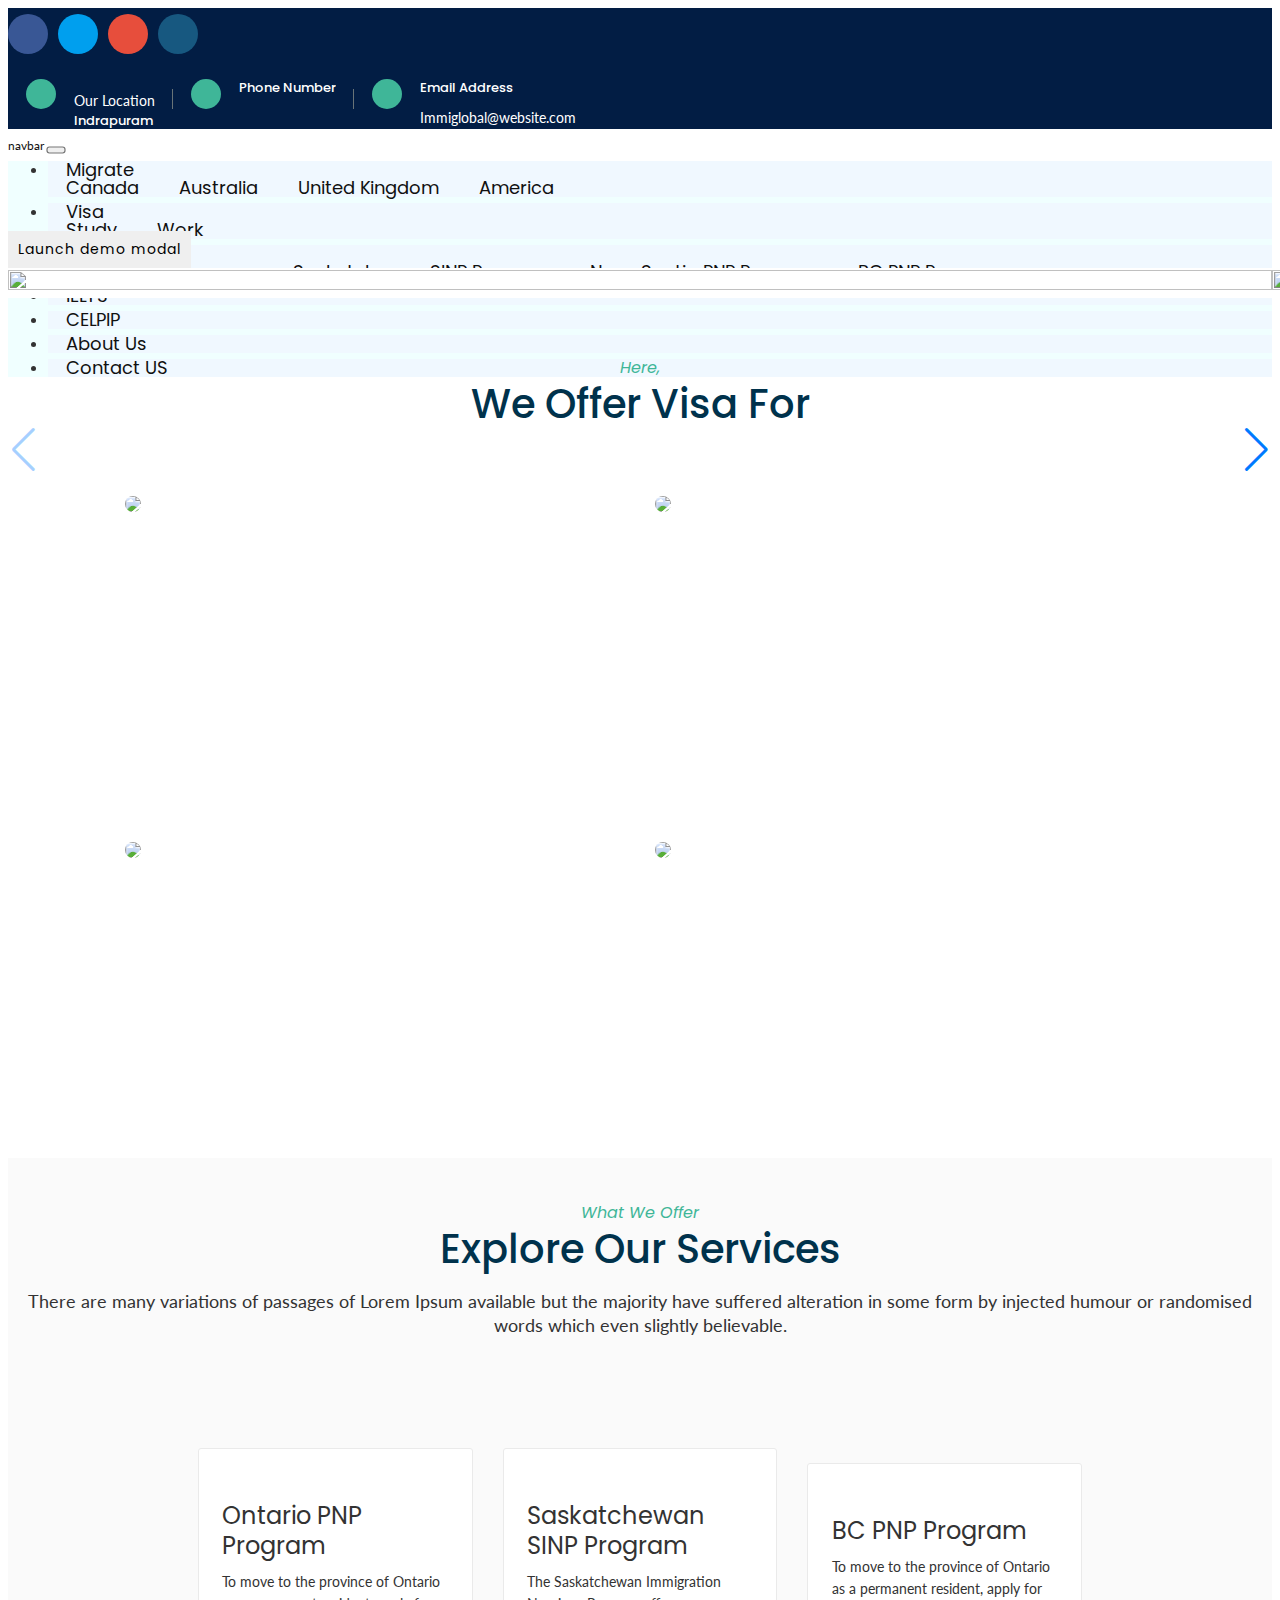
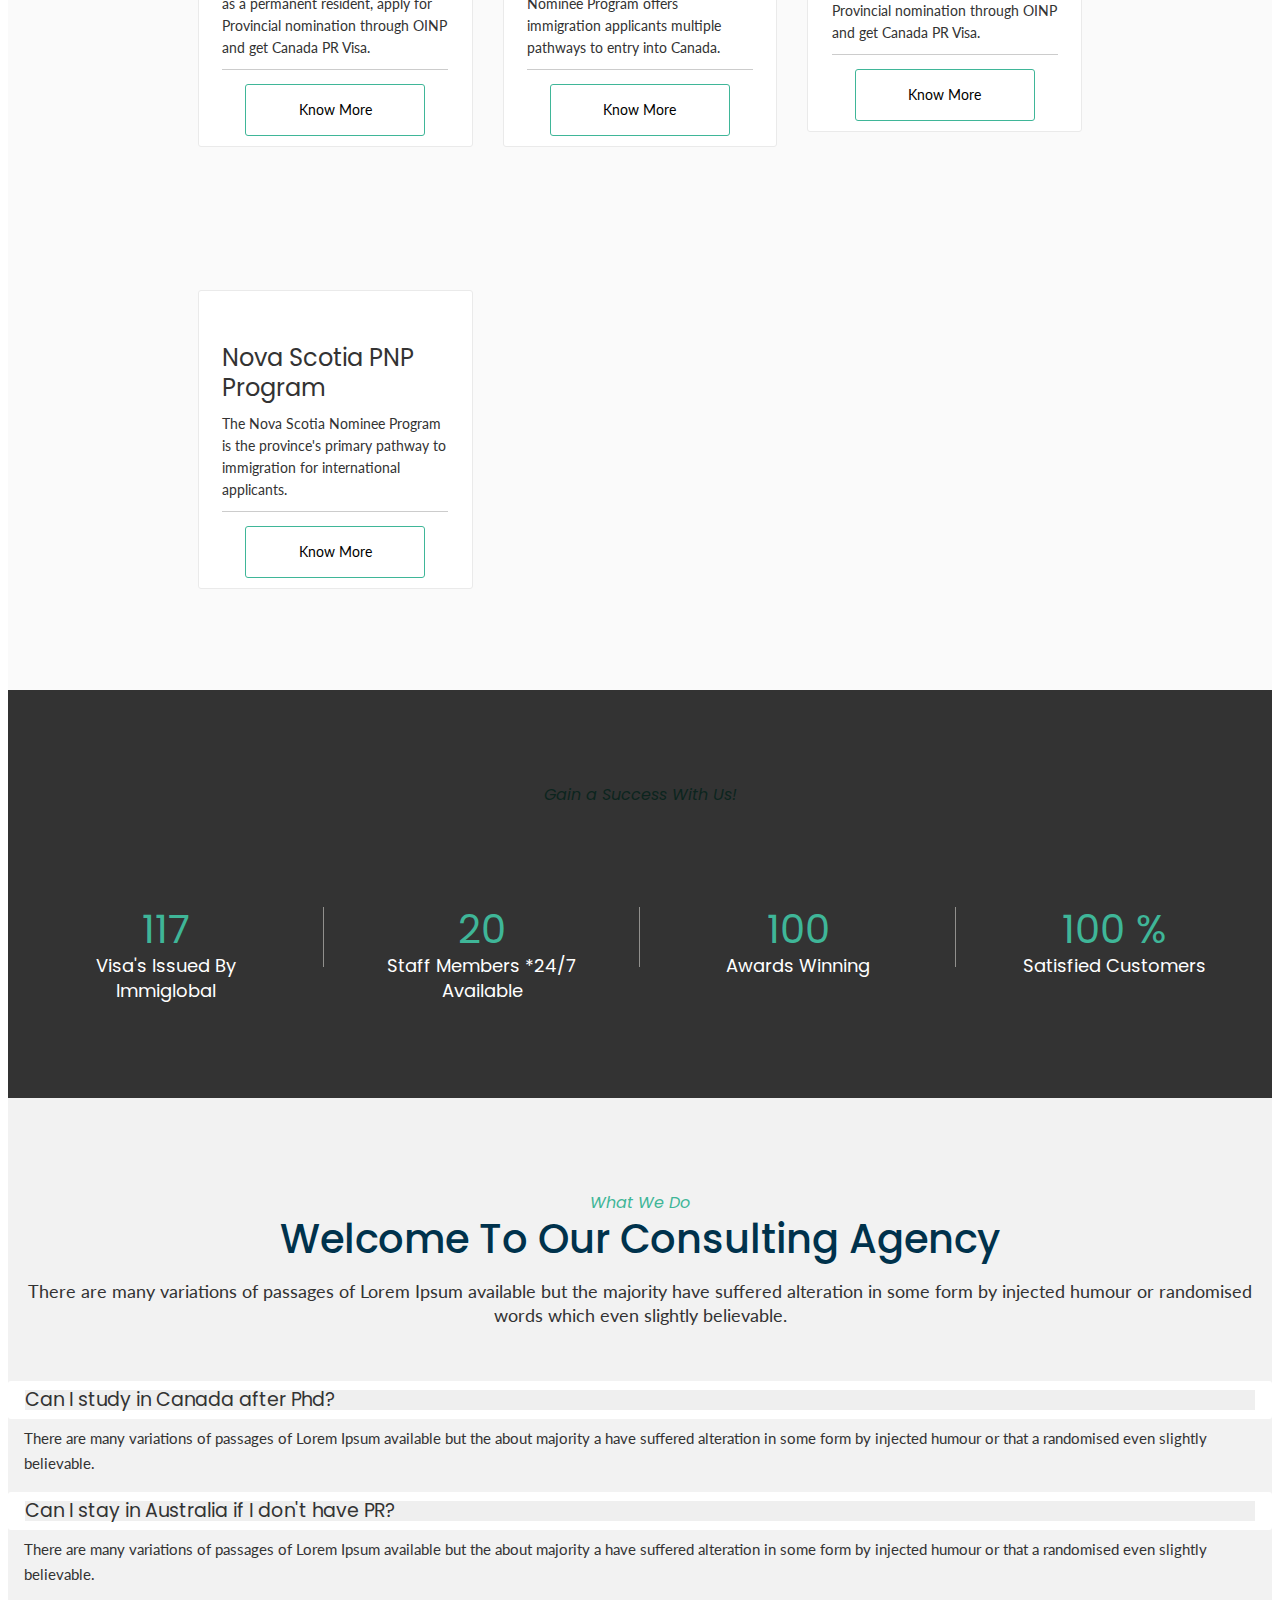
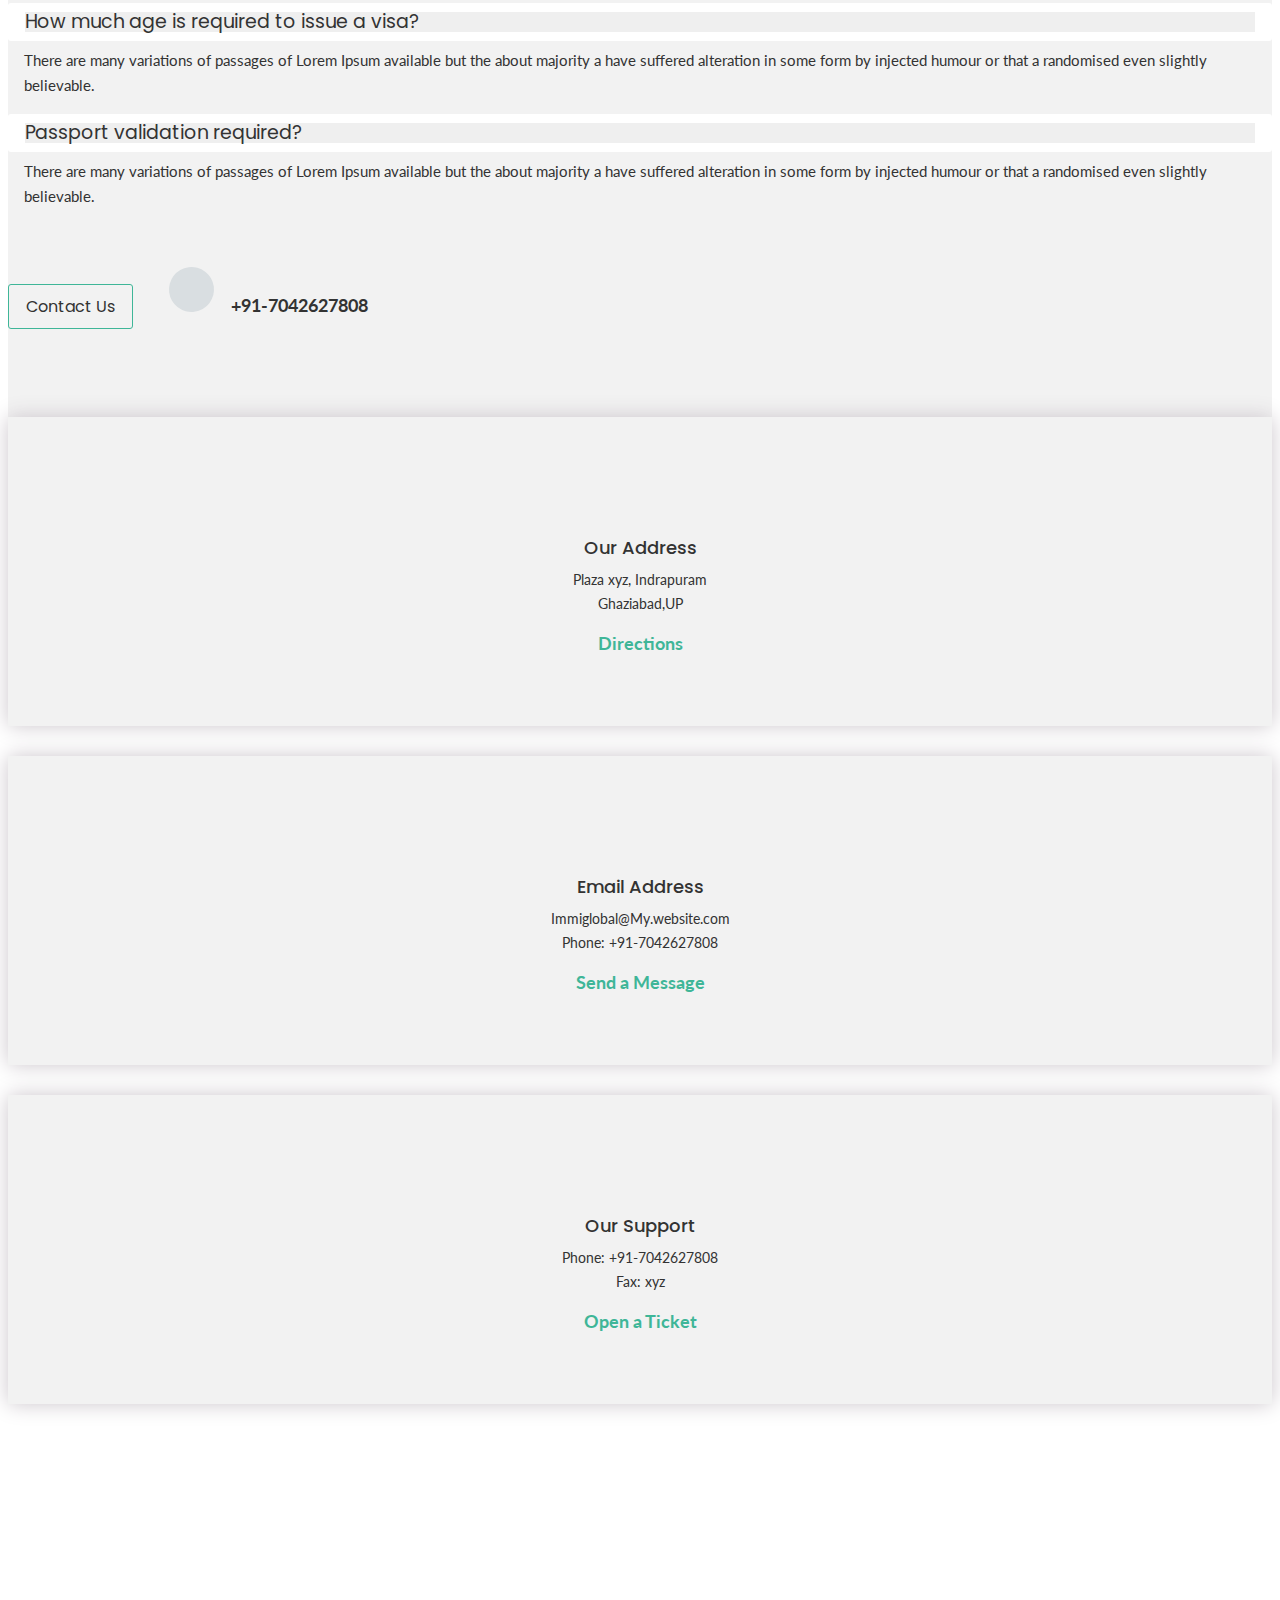
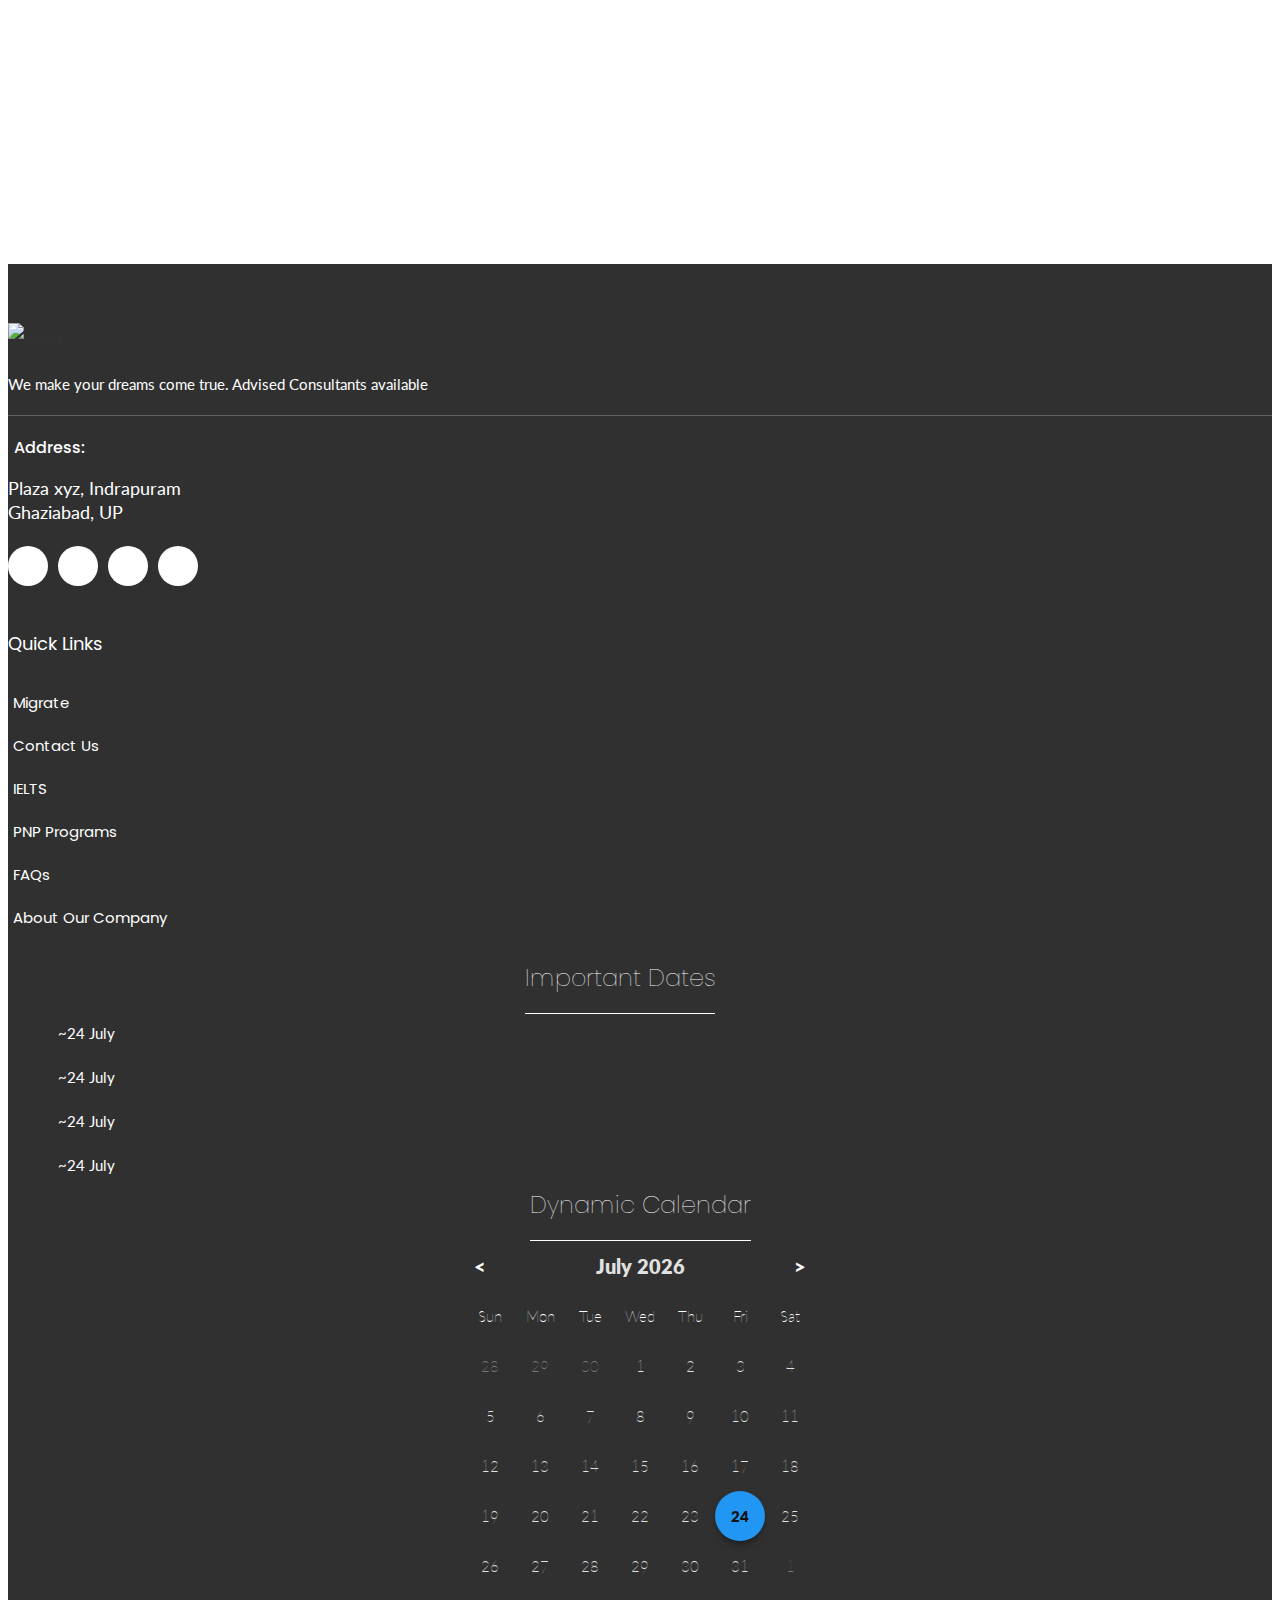
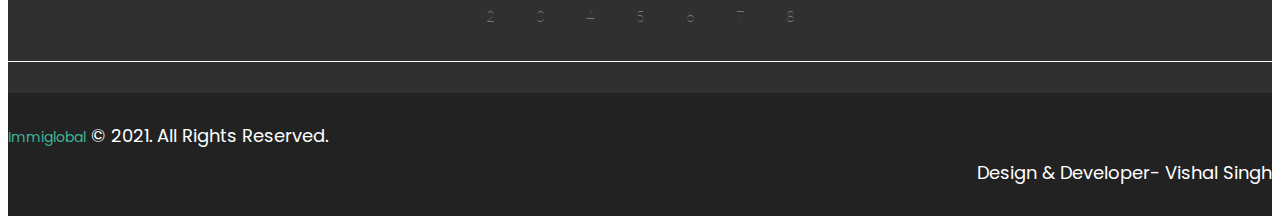
==== commit da9e39a0: "copy pasted modal code" ====
--- a/index.html
+++ b/index.html
@@ -27,6 +27,10 @@
     <link rel="stylesheet" href="css/meanmenu.css" />
     <link rel="stylesheet" href="css/style.css" />
     <link rel="stylesheet" href="css/responsive.css" />
+    <link
+      rel="stylesheet"
+      href="https://unpkg.com/swiper/swiper-bundle.min.css"
+    />
     <!-- Favicon -->
     <link rel="shortcut icon" type="image/png" href="img/home/immi.jpg" />
     <!-- HTML5 Shim and Respond.js IE8 support of HTML5 elements and media queries -->
@@ -203,8 +207,206 @@
       </nav>
     </header>
     <!-- header-end -->
+        <!-- header-end -->
+           <!-- Trigger/Open The Modal -->
+<!-- Button trigger modal -->
+<button type="button" class="btn btn-primary" data-toggle="modal" data-target="#exampleModalCenter">
+  Launch demo modal
+</button>
+
+<!-- Modal -->
+<div class="modal fade" id="exampleModalCenter" tabindex="-1" role="dialog" aria-labelledby="exampleModalCenterTitle" aria-hidden="true">
+  <div class="modal-dialog modal-dialog-centered" role="document">
+    <div class="modal-content">
+      <div class="modal-header modal-header1">
+        <h5 class="modal-title" id="exampleModalLongTitle">Connect With Us!</h5>
+        <button type="button" class="close close1" data-dismiss="modal" aria-label="Close">
+          <span aria-hidden="true">&times;</span>
+        </button>
+      </div>
+      <p class="para1">We will Call You Back As Soon As Possible</p>
+
+      <div class="modal-body form">
+      
+          <!-- <label>Name1</label>
+          <input placeholder="Enter your name" type="text"/>
+          <label>Phone Number</label>
+          <input placeholder="Enter your name" type="tel"/>
+          <label>Country You Want To Enquire About</label>
+          <input placeholder="Enter your text" type="text"/> -->
+          <form id="applyform2" class="new_user" method="POST" name="form1" novalidate="novalidate">
+            <ul>
+              <li class="firstname">
+                <input id="first_name" class="firstname forminput" name="first_name" type="text" placeholder="First Name"></li>
+                <li class="lastname"><input id="last_name" class="firstname forminput" name="last_name" type="text" placeholder="Last Name"></li>
+                <li class="email"><input id="email" class="emailid forminput" name="email" type="email" placeholder="Email Address"></li> 
+                <li class="phonenumber"> 
+                  <select name="country" class="country_list">
+                  <option selected="selected" value="India">IND (+91)</option>
+                  <option value="Andorra">AND (+376)</option>
+                  <option value="Afghanistan">AFG (+93)</option>
+                  <option value="Antigua and Barbuda">ATG (+1)</option>
+                  <option value="Anguilla">AIA (+1)</option>
+                  <option value="Albania">ALB (+355)</option>
+                  <option value="Armenia">ARM (+374)</option> 
+                  <option value="Netherlands Antilles">ANT (+599)</option>
+                  <option value="Angola">AGO (+244)</option><option value="Antarctica">ATA (+672)</option>
+                  <option value="Argentina">ARG (+54)</option>
+                  <option value="American Samoa">ASM (+1)</option>
+                  <option value="Austria">AUT (+43)</option>
+                  <option value="Australia">AUS (+61)</option>
+                  <option value="Aruba">ABW (+297)</option>
+                  <option value="Åland Islands">ALA (+358)</option>
+                  <option value="Azerbaijan">AZE (+994)</option>
+                  <option value="Bosnia and Herzegovina">BIH (+387)</option>
+                  <option value="Barbados">BRB (+1)</option>
+                  <option value="Bangladesh">BGD (+880)</option>
+                  <option value="Belgium">BEL (+32)</option>
+                  <option value="Burkina Faso">BFA (+226)</option>
+                  <option value="Bulgaria">BGR (+359)</option>
+                  <option value="Bahrain">BHR (+973)</option>
+                  <option value="Burundi">BDI (+257)</option>
+                  <option value="Benin">BEN (+229)</option>
+                  <option value="Saint Barthélemy">BLM (+590)</option>
+                  <option value="Bermuda">BMU (+1)</option>
+                  <option value="Brunei Darussalam">BRN (+673)</option>
+                  <option value="Bolivia">BOL (+591)</option>
+                  <option value="Bonaire, Sint Eustatius and Saba">BES (+599)</option>
+                  <option value="Brazil">BRA (+55)</option>
+                  <option value="Bahamas">BHS (+1)</option>
+                  <option value="Bhutan">BTN (+975)</option>
+                  <option value="Bouvet Island">BVT (+)</option>
+                  <option value="Botswana">BWA (+267)</option>
+                  <option value="Belarus">BLR (+375)</option>
+                  <option value="Belize">BLZ (+501)</option>
+                  <option value="Canada">CAN (+1)</option>
+                  <option value="Cocos (Keeling) Islands">CCK (+61)</option>
+                  <option value="Congo, The Democratic Republic Of The">COD (+243)</option>
+                  <option value="Central African Republic">CAF (+236)</option>
+                  <option value="Congo">COG (+242)</option>
+                  <option value="Switzerland">CHE (+41)</option><option value="Côte D Ivoire">CIV (+225)</option><option value="Cook Islands">COK (+682)</option><option value="Chile">CHL (+56)</option><option value="Cameroon">CMR (+237)</option><option value="China">CHN (+86)</option><option value="Colombia">COL (+57)</option><option value="Costa Rica">CRI (+506)</option><option value="Cuba">CUB (+53)</option><option value="Cape Verde">CPV (+238)</option><option value="Curaçao">CUW (+599)</option><option value="Christmas Island">CXR (+61)</option><option value="Cyprus">CYP (+357)</option><option value="Czech Republic">CZE (+420)</option><option value="Germany">DEU (+49)</option><option value="Djibouti">DJI (+253)</option><option value="Denmark">DNK (+45)</option><option value="Dominica">DMA (+1)</option><option value="Dominican Republic">DOM (+1)</option><option value="Algeria">DZA (+213)</option><option value="Ecuador">ECU (+593)</option><option value="Estonia">EST (+372)</option><option value="Egypt">EGY (+20)</option><option value="Western Sahara">ESH (+212)</option><option value="Eritrea">ERI (+291)</option><option value="Spain">ESP (+34)</option><option value="Ethiopia">ETH (+251)</option><option value="Finland">FIN (+358)</option><option value="Fiji">FJI (+679)</option><option value="Falkland Islands (Malvinas)">FLK (+500)</option><option value="Micronesia, Federated States Of">FSM (+691)</option><option value="Faroe Islands">FRO (+298)</option><option value="France">FRA (+33)</option><option value="Gabon">GAB (+241)</option><option value="United Kingdom">GBR (+44)</option><option value="Grenada">GRD (+1)</option><option value="Georgia">GEO (+995)</option><option value="French Guiana">GUF (+594)</option><option value="Guernsey">GGY (+44)</option><option value="Ghana">GHA (+233)</option><option value="Gibraltar">GIB (+350)</option><option value="Greenland">GRL (+299)</option><option value="Gambia">GMB (+220)</option><option value="Guinea">GIN (+224)</option><option value="Guadeloupe">GLP (+590)</option><option value="Equatorial Guinea">GNQ (+240)</option><option value="Greece">GRC (+30)</option><option value="South Georgia and the South Sandwich Islands">SGS (+500)</option><option value="Guatemala">GTM (+502)</option><option value="Guam">GUM (+1)</option><option value="Guinea-Bissau">GNB (+245)</option><option value="Guyana">GUY (+592)</option><option value="Hong Kong">HKG (+852)</option><option value="Heard and McDonald Islands">HMD (+)</option><option value="Honduras">HND (+504)</option><option value="Croatia">HRV (+385)</option><option value="Haiti">HTI (+509)</option><option value="Hungary">HUN (+36)</option><option value="Indonesia">IDN (+62)</option><option value="Ireland">IRL (+353)</option><option value="Israel">ISR (+972)</option><option value="Isle of Man">IMN (+44)</option><option selected="selected" value="India">IND (+91)</option><option value="British Indian Ocean Territory">IOT (+246)</option><option value="Iraq">IRQ (+964)</option><option value="Iran, Islamic Republic Of">IRN (+98)</option><option value="Iceland">ISL (+354)</option><option value="Italy">ITA (+39)</option><option value="Jersey">JEY (+44)</option><option value="Jamaica">JAM (+1)</option><option value="Jordan">JOR (+962)</option><option value="Japan">JPN (+81)</option><option value="Kenya">KEN (+254)</option><option value="Kyrgyzstan">KGZ (+996)</option><option value="Cambodia">KHM (+855)</option><option value="Kiribati">KIR (+686)</option><option value="Comoros">COM (+269)</option><option value="Saint Kitts And Nevis">KNA (+1)</option><option value="Korea, Democratic Peoples Republic Of">PRK (+850)</option><option value="Korea, Republic of">KOR (+82)</option><option value="Kuwait">KWT (+965)</option><option value="Cayman Islands">CYM (+1)</option><option value="Kazakhstan">KAZ (+7)</option><option value="Lao Peoples Democratic Republic">LAO (+856)</option><option value="Lebanon">LBN (+961)</option><option value="Saint Lucia">LCA (+1)</option><option value="Liechtenstein">LIE (+423)</option><option value="Sri Lanka">LKA (+94)</option><option value="Liberia">LBR (+231)</option><option value="Lesotho">LSO (+266)</option><option value="Lithuania">LTU (+370)</option><option value="Luxembourg">LUX (+352)</option><option value="Latvia">LVA (+371)</option><option value="Libya">LBY (+218)</option><option value="Morocco">MAR (+212)</option><option value="Monaco">MCO (+377)</option><option value="Moldova, Republic of">MDA (+373)</option><option value="Montenegro">MNE (+382)</option><option value="Saint Martin">MAF (+590)</option><option value="Madagascar">MDG (+261)</option><option value="Marshall Islands">MHL (+692)</option><option value="Macedonia, the Former Yugoslav Republic Of">MKD (+389)</option><option value="Mali">MLI (+223)</option><option value="Myanmar">MMR (+95)</option><option value="Mongolia">MNG (+976)</option><option value="Macao">MAC (+853)</option><option value="Northern Mariana Islands">MNP (+1)</option><option value="Martinique">MTQ (+596)</option><option value="Mauritania">MRT (+222)</option><option value="Montserrat">MSR (+1)</option><option value="Malta">MLT (+356)</option><option value="Mauritius">MUS (+230)</option><option value="Maldives">MDV (+960)</option><option value="Malawi">MWI (+265)</option><option value="Mexico">MEX (+52)</option><option value="Malaysia">MYS (+60)</option><option value="Mozambique">MOZ (+258)</option><option value="Namibia">NAM (+264)</option><option value="New Caledonia">NCL (+687)</option><option value="Niger">NER (+227)</option><option value="Norfolk Island">NFK (+672)</option><option value="Nigeria">NGA (+234)</option><option value="Nicaragua">NIC (+505)</option><option value="Netherlands">NLD (+31)</option><option value="Norway">NOR (+47)</option><option value="Nepal">NPL (+977)</option><option value="Nauru">NRU (+674)</option><option value="Niue">NIU (+683)</option><option value="New Zealand">NZL (+64)</option><option value="Oman">OMN (+968)</option><option value="Panama">PAN (+507)</option><option value="Peru">PER (+51)</option><option value="French Polynesia">PYF (+689)</option><option value="Papua New Guinea">PNG (+675)</option><option value="Philippines">PHL (+63)</option><option value="Pakistan">PAK (+92)</option><option value="Poland">POL (+48)</option><option value="Saint Pierre And Miquelon">SPM (+508)</option><option value="Pitcairn">PCN (+)</option><option value="Puerto Rico">PRI (+1)</option><option value="Palestinian Territory, Occupied">PSE (+970)</option><option value="Portugal">PRT (+351)</option><option value="Palau">PLW (+680)</option><option value="Paraguay">PRY (+595)</option><option value="Qatar">QAT (+974)</option><option value="Réunion">REU (+262)</option><option value="Romania">ROU (+40)</option><option value="Serbia">SRB (+381)</option><option value="Russian Federation">RUS (+7)</option><option value="Rwanda">RWA (+250)</option><option value="Saudi Arabia">SAU (+966)</option><option value="Solomon Islands">SLB (+677)</option><option value="Seychelles">SYC (+248)</option><option value="Sudan">SDN (+249)</option><option value="Sweden">SWE (+46)</option><option value="Singapore">SGP (+65)</option><option value="Saint Helena">SHN (+290)</option><option value="Slovenia">SVN (+386)</option><option value="Svalbard And Jan Mayen">SJM (+47)</option><option value="Slovakia">SVK (+421)</option><option value="Sierra Leone">SLE (+232)</option><option value="San Marino">SMR (+378)</option><option value="Senegal">SEN (+221)</option><option value="Somalia">SOM (+252)</option><option value="Suriname">SUR (+597)</option><option value="South Sudan">SSD (+211)</option><option value="Sao Tome and Principe">STP (+239)</option><option value="El Salvador">SLV (+503)</option><option value="Sint Maarten">SXM (+1)</option><option value="Syrian Arab Republic">SYR (+963)</option><option value="Swaziland">SWZ (+268)</option><option value="Turks and Caicos Islands">TCA (+1)</option><option value="Chad">TCD (+235)</option><option value="French Southern Territories">ATF (+)</option><option value="Togo">TGO (+228)</option><option value="Thailand">THA (+66)</option><option value="Tajikistan">TJK (+992)</option><option value="Tokelau">TKL (+690)</option><option value="Timor-Leste">TLS (+670)</option><option value="Turkmenistan">TKM (+993)</option><option value="Tunisia">TUN (+216)</option><option value="Tonga">TON (+676)</option><option value="Turkey">TUR (+90)</option><option value="Trinidad and Tobago">TTO (+1)</option><option value="Tuvalu">TUV (+688)</option><option value="Taiwan, Republic Of China">TWN (+886)</option><option value="Tanzania, United Republic of">TZA (+255)</option><option value="United Arab Emirates">UAE (+971)</option><option value="Ukraine">UKR (+380)</option><option value="Uganda">UGA (+256)</option><option value="United States Minor Outlying Islands">UMI (+)</option><option value="United States">USA (+1)</option><option value="Uruguay">URY (+598)</option><option value="Uzbekistan">UZB (+998)</option><option value="Holy See (Vatican City State)">VAT (+39)</option><option value="Saint Vincent And The Grenedines">VCT (+1)</option><option value="Venezuela, Bolivarian Republic of">VEN (+58)</option><option value="Virgin Islands, British">VGB (+1)</option><option value="Virgin Islands, U.S.">VIR (+1)</option><option value="Vietnam">VNM (+84)</option><option value="Vanuatu">VUT (+678)</option><option value="Wallis and Futuna">WLF (+681)</option><option value="Samoa">WSM (+685)</option><option value="Yemen">YEM (+967)</option><option value="Mayotte">MYT (+262)</option><option value="South Africa">ZAF (+27)</option><option value="Zambia">ZMB (+260)</option><option value="Zimbabwe">ZWE (+263)</option>
+                </select>
+                <input id="phone" class="phoneno formPhone" name="phone" type="text" placeholder="Phone Number"><br> 
+                <input class="country_code" name="country_code" type="hidden" value="IND (+91)"></li>
+                <div class="enquire-about">
+                  <label>Enquiry Related To </label>
+                  <select class="visa1" >
+                    <option selected='study' value="study">Study Visa</option>
+                    <option value="Work Visa">Work Visa</option>
+                    <option value="Express Entry">Express Entry</option>
+                    <option value="Permanent Visa">Permanent Visa</option>
+                    <option value="Other">Other...</option>
+  
+                  </select>
+                </div>
+              </li>
+              <input onclick="closemodal()" type="button" value="Get Free Consultation" class="btn btn-danger sub-button"></input>
+          </form>
+      
+      </div>
+      
+    </div>
+  </div>
+</div>
+  <!-- The Modal -->
+  <div id="myModal" class="modal">
+  
+
+  <!-- Modal content -->
+  <div class="modal-content">
+      <span class="close">&times;</span>
+      <div class="form">
+          <!-- <form>
+              <label>Name</label>
+              <input placeholder="Enter your name" type="text"/>
+              <label>Phone Number</label>
+              <input placeholder="Enter your name" type="tel"/>
+              <label>Country You Want To Enquire About</label>
+              <input placeholder="Enter your text" type="text"/>
+          </form> -->
+          <form id="applyform2" class="new_user" method="POST" name="form1" novalidate="novalidate">
+            <ul>
+              <li class="firstname">
+                <input id="first_name" class="firstname" name="first_name" type="text" placeholder="First Name"></li>
+                <li class="lastname"><input id="last_name" class="firstname" name="last_name" type="text" placeholder="Last Name"></li>
+                <li class="email"><input id="email" class="emailid" name="email" type="email" placeholder="Email Address"></li> 
+                <li class="phonenumber"> <select name="country" class="country_list">
+                  <option selected="selected" value="India">IND (+91)</option>
+                  <option value="Andorra">AND (+376)</option>
+                  <option value="Afghanistan">AFG (+93)</option>
+                  <option value="Antigua and Barbuda">ATG (+1)</option>
+                  <option value="Anguilla">AIA (+1)</option>
+                  <option value="Albania">ALB (+355)</option>
+                  <option value="Armenia">ARM (+374)</option> 
+                  <option value="Netherlands Antilles">ANT (+599)</option>
+                  <option value="Angola">AGO (+244)</option><option value="Antarctica">ATA (+672)</option>
+                  <option value="Argentina">ARG (+54)</option>
+                  <option value="American Samoa">ASM (+1)</option>
+                  <option value="Austria">AUT (+43)</option>
+                  <option value="Australia">AUS (+61)</option>
+                  <option value="Aruba">ABW (+297)</option>
+                  <option value="Åland Islands">ALA (+358)</option>
+                  <option value="Azerbaijan">AZE (+994)</option>
+                  <option value="Bosnia and Herzegovina">BIH (+387)</option>
+                  <option value="Barbados">BRB (+1)</option>
+                  <option value="Bangladesh">BGD (+880)</option>
+                  <option value="Belgium">BEL (+32)</option>
+                  <option value="Burkina Faso">BFA (+226)</option>
+                  <option value="Bulgaria">BGR (+359)</option>
+                  <option value="Bahrain">BHR (+973)</option>
+                  <option value="Burundi">BDI (+257)</option>
+                  <option value="Benin">BEN (+229)</option>
+                  <option value="Saint Barthélemy">BLM (+590)</option>
+                  <option value="Bermuda">BMU (+1)</option>
+                  <option value="Brunei Darussalam">BRN (+673)</option>
+                  <option value="Bolivia">BOL (+591)</option>
+                  <option value="Bonaire, Sint Eustatius and Saba">BES (+599)</option>
+                  <option value="Brazil">BRA (+55)</option>
+                  <option value="Bahamas">BHS (+1)</option>
+                  <option value="Bhutan">BTN (+975)</option>
+                  <option value="Bouvet Island">BVT (+)</option>
+                  <option value="Botswana">BWA (+267)</option>
+                  <option value="Belarus">BLR (+375)</option>
+                  <option value="Belize">BLZ (+501)</option>
+                  <option value="Canada">CAN (+1)</option>
+                  <option value="Cocos (Keeling) Islands">CCK (+61)</option>
+                  <option value="Congo, The Democratic Republic Of The">COD (+243)</option>
+                  <option value="Central African Republic">CAF (+236)</option>
+                  <option value="Congo">COG (+242)</option>
+                  <option value="Switzerland">CHE (+41)</option><option value="Côte D Ivoire">CIV (+225)</option><option value="Cook Islands">COK (+682)</option><option value="Chile">CHL (+56)</option><option value="Cameroon">CMR (+237)</option><option value="China">CHN (+86)</option><option value="Colombia">COL (+57)</option><option value="Costa Rica">CRI (+506)</option><option value="Cuba">CUB (+53)</option><option value="Cape Verde">CPV (+238)</option><option value="Curaçao">CUW (+599)</option><option value="Christmas Island">CXR (+61)</option><option value="Cyprus">CYP (+357)</option><option value="Czech Republic">CZE (+420)</option><option value="Germany">DEU (+49)</option><option value="Djibouti">DJI (+253)</option><option value="Denmark">DNK (+45)</option><option value="Dominica">DMA (+1)</option><option value="Dominican Republic">DOM (+1)</option><option value="Algeria">DZA (+213)</option><option value="Ecuador">ECU (+593)</option><option value="Estonia">EST (+372)</option><option value="Egypt">EGY (+20)</option><option value="Western Sahara">ESH (+212)</option><option value="Eritrea">ERI (+291)</option><option value="Spain">ESP (+34)</option><option value="Ethiopia">ETH (+251)</option><option value="Finland">FIN (+358)</option><option value="Fiji">FJI (+679)</option><option value="Falkland Islands (Malvinas)">FLK (+500)</option><option value="Micronesia, Federated States Of">FSM (+691)</option><option value="Faroe Islands">FRO (+298)</option><option value="France">FRA (+33)</option><option value="Gabon">GAB (+241)</option><option value="United Kingdom">GBR (+44)</option><option value="Grenada">GRD (+1)</option><option value="Georgia">GEO (+995)</option><option value="French Guiana">GUF (+594)</option><option value="Guernsey">GGY (+44)</option><option value="Ghana">GHA (+233)</option><option value="Gibraltar">GIB (+350)</option><option value="Greenland">GRL (+299)</option><option value="Gambia">GMB (+220)</option><option value="Guinea">GIN (+224)</option><option value="Guadeloupe">GLP (+590)</option><option value="Equatorial Guinea">GNQ (+240)</option><option value="Greece">GRC (+30)</option><option value="South Georgia and the South Sandwich Islands">SGS (+500)</option><option value="Guatemala">GTM (+502)</option><option value="Guam">GUM (+1)</option><option value="Guinea-Bissau">GNB (+245)</option><option value="Guyana">GUY (+592)</option><option value="Hong Kong">HKG (+852)</option><option value="Heard and McDonald Islands">HMD (+)</option><option value="Honduras">HND (+504)</option><option value="Croatia">HRV (+385)</option><option value="Haiti">HTI (+509)</option><option value="Hungary">HUN (+36)</option><option value="Indonesia">IDN (+62)</option><option value="Ireland">IRL (+353)</option><option value="Israel">ISR (+972)</option><option value="Isle of Man">IMN (+44)</option><option selected="selected" value="India">IND (+91)</option><option value="British Indian Ocean Territory">IOT (+246)</option><option value="Iraq">IRQ (+964)</option><option value="Iran, Islamic Republic Of">IRN (+98)</option><option value="Iceland">ISL (+354)</option><option value="Italy">ITA (+39)</option><option value="Jersey">JEY (+44)</option><option value="Jamaica">JAM (+1)</option><option value="Jordan">JOR (+962)</option><option value="Japan">JPN (+81)</option><option value="Kenya">KEN (+254)</option><option value="Kyrgyzstan">KGZ (+996)</option><option value="Cambodia">KHM (+855)</option><option value="Kiribati">KIR (+686)</option><option value="Comoros">COM (+269)</option><option value="Saint Kitts And Nevis">KNA (+1)</option><option value="Korea, Democratic Peoples Republic Of">PRK (+850)</option><option value="Korea, Republic of">KOR (+82)</option><option value="Kuwait">KWT (+965)</option><option value="Cayman Islands">CYM (+1)</option><option value="Kazakhstan">KAZ (+7)</option><option value="Lao Peoples Democratic Republic">LAO (+856)</option><option value="Lebanon">LBN (+961)</option><option value="Saint Lucia">LCA (+1)</option><option value="Liechtenstein">LIE (+423)</option><option value="Sri Lanka">LKA (+94)</option><option value="Liberia">LBR (+231)</option><option value="Lesotho">LSO (+266)</option><option value="Lithuania">LTU (+370)</option><option value="Luxembourg">LUX (+352)</option><option value="Latvia">LVA (+371)</option><option value="Libya">LBY (+218)</option><option value="Morocco">MAR (+212)</option><option value="Monaco">MCO (+377)</option><option value="Moldova, Republic of">MDA (+373)</option><option value="Montenegro">MNE (+382)</option><option value="Saint Martin">MAF (+590)</option><option value="Madagascar">MDG (+261)</option><option value="Marshall Islands">MHL (+692)</option><option value="Macedonia, the Former Yugoslav Republic Of">MKD (+389)</option><option value="Mali">MLI (+223)</option><option value="Myanmar">MMR (+95)</option><option value="Mongolia">MNG (+976)</option><option value="Macao">MAC (+853)</option><option value="Northern Mariana Islands">MNP (+1)</option><option value="Martinique">MTQ (+596)</option><option value="Mauritania">MRT (+222)</option><option value="Montserrat">MSR (+1)</option><option value="Malta">MLT (+356)</option><option value="Mauritius">MUS (+230)</option><option value="Maldives">MDV (+960)</option><option value="Malawi">MWI (+265)</option><option value="Mexico">MEX (+52)</option><option value="Malaysia">MYS (+60)</option><option value="Mozambique">MOZ (+258)</option><option value="Namibia">NAM (+264)</option><option value="New Caledonia">NCL (+687)</option><option value="Niger">NER (+227)</option><option value="Norfolk Island">NFK (+672)</option><option value="Nigeria">NGA (+234)</option><option value="Nicaragua">NIC (+505)</option><option value="Netherlands">NLD (+31)</option><option value="Norway">NOR (+47)</option><option value="Nepal">NPL (+977)</option><option value="Nauru">NRU (+674)</option><option value="Niue">NIU (+683)</option><option value="New Zealand">NZL (+64)</option><option value="Oman">OMN (+968)</option><option value="Panama">PAN (+507)</option><option value="Peru">PER (+51)</option><option value="French Polynesia">PYF (+689)</option><option value="Papua New Guinea">PNG (+675)</option><option value="Philippines">PHL (+63)</option><option value="Pakistan">PAK (+92)</option><option value="Poland">POL (+48)</option><option value="Saint Pierre And Miquelon">SPM (+508)</option><option value="Pitcairn">PCN (+)</option><option value="Puerto Rico">PRI (+1)</option><option value="Palestinian Territory, Occupied">PSE (+970)</option><option value="Portugal">PRT (+351)</option><option value="Palau">PLW (+680)</option><option value="Paraguay">PRY (+595)</option><option value="Qatar">QAT (+974)</option><option value="Réunion">REU (+262)</option><option value="Romania">ROU (+40)</option><option value="Serbia">SRB (+381)</option><option value="Russian Federation">RUS (+7)</option><option value="Rwanda">RWA (+250)</option><option value="Saudi Arabia">SAU (+966)</option><option value="Solomon Islands">SLB (+677)</option><option value="Seychelles">SYC (+248)</option><option value="Sudan">SDN (+249)</option><option value="Sweden">SWE (+46)</option><option value="Singapore">SGP (+65)</option><option value="Saint Helena">SHN (+290)</option><option value="Slovenia">SVN (+386)</option><option value="Svalbard And Jan Mayen">SJM (+47)</option><option value="Slovakia">SVK (+421)</option><option value="Sierra Leone">SLE (+232)</option><option value="San Marino">SMR (+378)</option><option value="Senegal">SEN (+221)</option><option value="Somalia">SOM (+252)</option><option value="Suriname">SUR (+597)</option><option value="South Sudan">SSD (+211)</option><option value="Sao Tome and Principe">STP (+239)</option><option value="El Salvador">SLV (+503)</option><option value="Sint Maarten">SXM (+1)</option><option value="Syrian Arab Republic">SYR (+963)</option><option value="Swaziland">SWZ (+268)</option><option value="Turks and Caicos Islands">TCA (+1)</option><option value="Chad">TCD (+235)</option><option value="French Southern Territories">ATF (+)</option><option value="Togo">TGO (+228)</option><option value="Thailand">THA (+66)</option><option value="Tajikistan">TJK (+992)</option><option value="Tokelau">TKL (+690)</option><option value="Timor-Leste">TLS (+670)</option><option value="Turkmenistan">TKM (+993)</option><option value="Tunisia">TUN (+216)</option><option value="Tonga">TON (+676)</option><option value="Turkey">TUR (+90)</option><option value="Trinidad and Tobago">TTO (+1)</option><option value="Tuvalu">TUV (+688)</option><option value="Taiwan, Republic Of China">TWN (+886)</option><option value="Tanzania, United Republic of">TZA (+255)</option><option value="United Arab Emirates">UAE (+971)</option><option value="Ukraine">UKR (+380)</option><option value="Uganda">UGA (+256)</option><option value="United States Minor Outlying Islands">UMI (+)</option><option value="United States">USA (+1)</option><option value="Uruguay">URY (+598)</option><option value="Uzbekistan">UZB (+998)</option><option value="Holy See (Vatican City State)">VAT (+39)</option><option value="Saint Vincent And The Grenedines">VCT (+1)</option><option value="Venezuela, Bolivarian Republic of">VEN (+58)</option><option value="Virgin Islands, British">VGB (+1)</option><option value="Virgin Islands, U.S.">VIR (+1)</option><option value="Vietnam">VNM (+84)</option><option value="Vanuatu">VUT (+678)</option><option value="Wallis and Futuna">WLF (+681)</option><option value="Samoa">WSM (+685)</option><option value="Yemen">YEM (+967)</option><option value="Mayotte">MYT (+262)</option><option value="South Africa">ZAF (+27)</option><option value="Zambia">ZMB (+260)</option><option value="Zimbabwe">ZWE (+263)</option>
+                </select>
+                <input id="phone" class="phoneno" name="phone" type="text" placeholder="Phone Number"><br> 
+                <input class="country_code" name="country_code" type="hidden" value="IND (+91)"></li>
+                  <div class="submit_btn"></div>
+          </form>
+          
+          </div>
+  </div>
+
+  </div>
+
     <!-- slider-area-start -->
-
+    <div class="swiper-container mySwiper">
+      <div class="swiper-wrapper">
+        <div class="swiper-slide">
+          <img src="https://picsum.photos/1000/500?random=1" />
+        </div>
+        <div class="swiper-slide">
+          <img src="https://picsum.photos/1000/500?random=2" />
+        </div>
+        <div class="swiper-slide">
+          <img src="https://picsum.photos/1000/500?random=3" />
+        </div>
+        <div class="swiper-slide">
+          <img src="https://picsum.photos/1000/500?random=4" />
+        </div>
+        <div class="swiper-slide">
+          <img src="https://picsum.photos/1000/500?random=5" />
+        </div>
+      </div>
+      <div class="swiper-button-next"></div>
+      <div class="swiper-button-prev"></div>
+    </div>
     <!-- slider-area-end -->
     <!-- FlipCards-start -->
     <div class="flip-card-container">
@@ -917,6 +1119,15 @@
     <script src="js/bootstrap.min.js"></script>
     <script src="js/theme.js"></script>
     <script src="js/new.js"></script>
+    <script src="https://unpkg.com/swiper/swiper-bundle.min.js"></script>
+    <script>
+      var swiper = new Swiper(".mySwiper", {
+        navigation: {
+          nextEl: ".swiper-button-next",
+          prevEl: ".swiper-button-prev",
+        },
+      });
+    </script>
   </body>
 
   <!-- Mirrored from pluginspoint.com/demo/consult-vita-preview/consult-vita/index.html by HTTrack Website Copier/3.x [XR&CO'2014], Fri, 06 Aug 2021 11:24:00 GMT -->
--- a/css/style.css
+++ b/css/style.css
@@ -7400,6 +7400,13 @@
   font-size: 1.2em;
   margin: 1em 1em;
 }
+
+.navbar-light .navbar-toggler {
+  transform: scale(1.2);
+}
+.navbar-nav {
+  background: azure;
+}
 @media (min-width: 768px) { 
   .dropdown:hover .dropdown-menu {
       display: block;
@@ -7423,5 +7430,182 @@
         display: grid;
         grid-template-columns: auto;
         grid-gap: 10px;
-    }
-      }+    } 
+    .grid-service {
+      display: block;
+      width: 95%;
+  }
+      }
+
+/* swiper */
+
+.swiper-container {
+  width: 100%;
+  height: 100%;
+}
+
+.swiper-slide {
+  text-align: center;
+  font-size: 18px;
+  background: #fff;
+
+  /* Center slide text vertically */
+  display: -webkit-box;
+  display: -ms-flexbox;
+  display: -webkit-flex;
+  display: flex;
+  -webkit-box-pack: center;
+  -ms-flex-pack: center;
+  -webkit-justify-content: center;
+  justify-content: center;
+  -webkit-box-align: center;
+  -ms-flex-align: center;
+  -webkit-align-items: center;
+  align-items: center;
+}
+
+.swiper-slide img {
+  display: block;
+  width: 100%;
+  height: 100%;
+  object-fit: cover;
+}
+
+/* MODAL CSS */
+
+/* The Modal (background) */
+.modal {
+  display: none; /* Hidden by default */
+  position: fixed; /* Stay in place */
+  z-index: 100; /* Sit on top */
+  left: 0;
+  top: 0;
+  width: 100%; /* Full width */
+  height: 100%; /* Full height */
+  overflow: auto; /* Enable scroll if needed */
+  background-color: rgb(0,0,0); /* Fallback color */
+  background-color: rgba(0,0,0,0.8); /* Black w/ opacity */
+}
+
+/* Modal Content/Box */
+.modal-content {
+  background-color: #fefefe;
+  margin: 15% auto; /* 15% from the top and centered */
+  padding: 20px;
+  display: flex;
+  flex-direction: column;
+  border: 1px solid #888;
+  width: 100%; /* Could be more or less, depending on screen size */
+}
+
+/* The Close Button */
+.close {
+  color: black;
+  float: right;
+  font-size: 28px;
+  font-weight: bold;
+}
+
+.close:hover,
+.close:focus {
+  color: black;
+  text-decoration: none;
+  cursor: pointer;
+}
+.form{
+  display: flex !important;
+    align-items: flex-start !important;
+}
+.form form{
+  width: 100%;
+  justify-content: center;
+}
+.form form ul{
+  padding: 0px !important;
+  
+}
+.form form > input{
+  outline: none;
+  border: none;
+  width: 90% ;
+}
+.form form ul li{
+  text-decoration: none;
+  list-style-type: none;
+}
+.forminput{
+  width: 80%;
+    height: 35px;
+    border: none;
+    border-bottom: 1px solid black;
+    padding: 0 5px 0 5px;
+    
+}
+.form form ul li select{
+  height: 35px;
+  border: none;
+  width: 90px;
+}
+.formPhone{
+  height: 35px;
+    width: 54%;
+    border: none;
+    border-bottom: 1px solid;
+}
+.modal-header1{
+  border-bottom: none !important;
+}
+.close1{
+  border-radius: 50% !important;
+  height: 45px;
+  display: flex;
+  align-items: center;
+  transition: 0.3s all ease;
+  outline: none;
+}
+.close1 span{
+  transition: 0.3s all ease;
+}
+.close1:hover{
+  background-color: red!important;
+  color: white !important;
+}
+.close1:hover span{
+  color: white !important;
+  outline: none;
+}
+.enquire-about label{
+  font-size: 1.1em;
+}
+.enquire-about select{
+  width: 45%;
+  border: none;
+  height: 35px;
+  border-bottom: 1px solid;
+  margin-left: 3px;
+}
+.enquire-about select option{
+  width: 45%;
+  border: none;
+  height: 35px;
+  border-bottom: 1px solid;
+  margin-left: 3px;
+}
+.para1{
+  padding-left: 18px;
+  color: grey;
+  font-size: 1.25em;
+}
+.modal-footer{
+  justify-content: center !important;
+  border-top: 0px !important;
+}
+.modal-header1 h5{
+  font-size: 1.2em;
+  text-transform: uppercase;
+}
+.sub-button{
+  margin-top: 20px;
+  margin-left: 10px;
+  cursor: pointer;
+}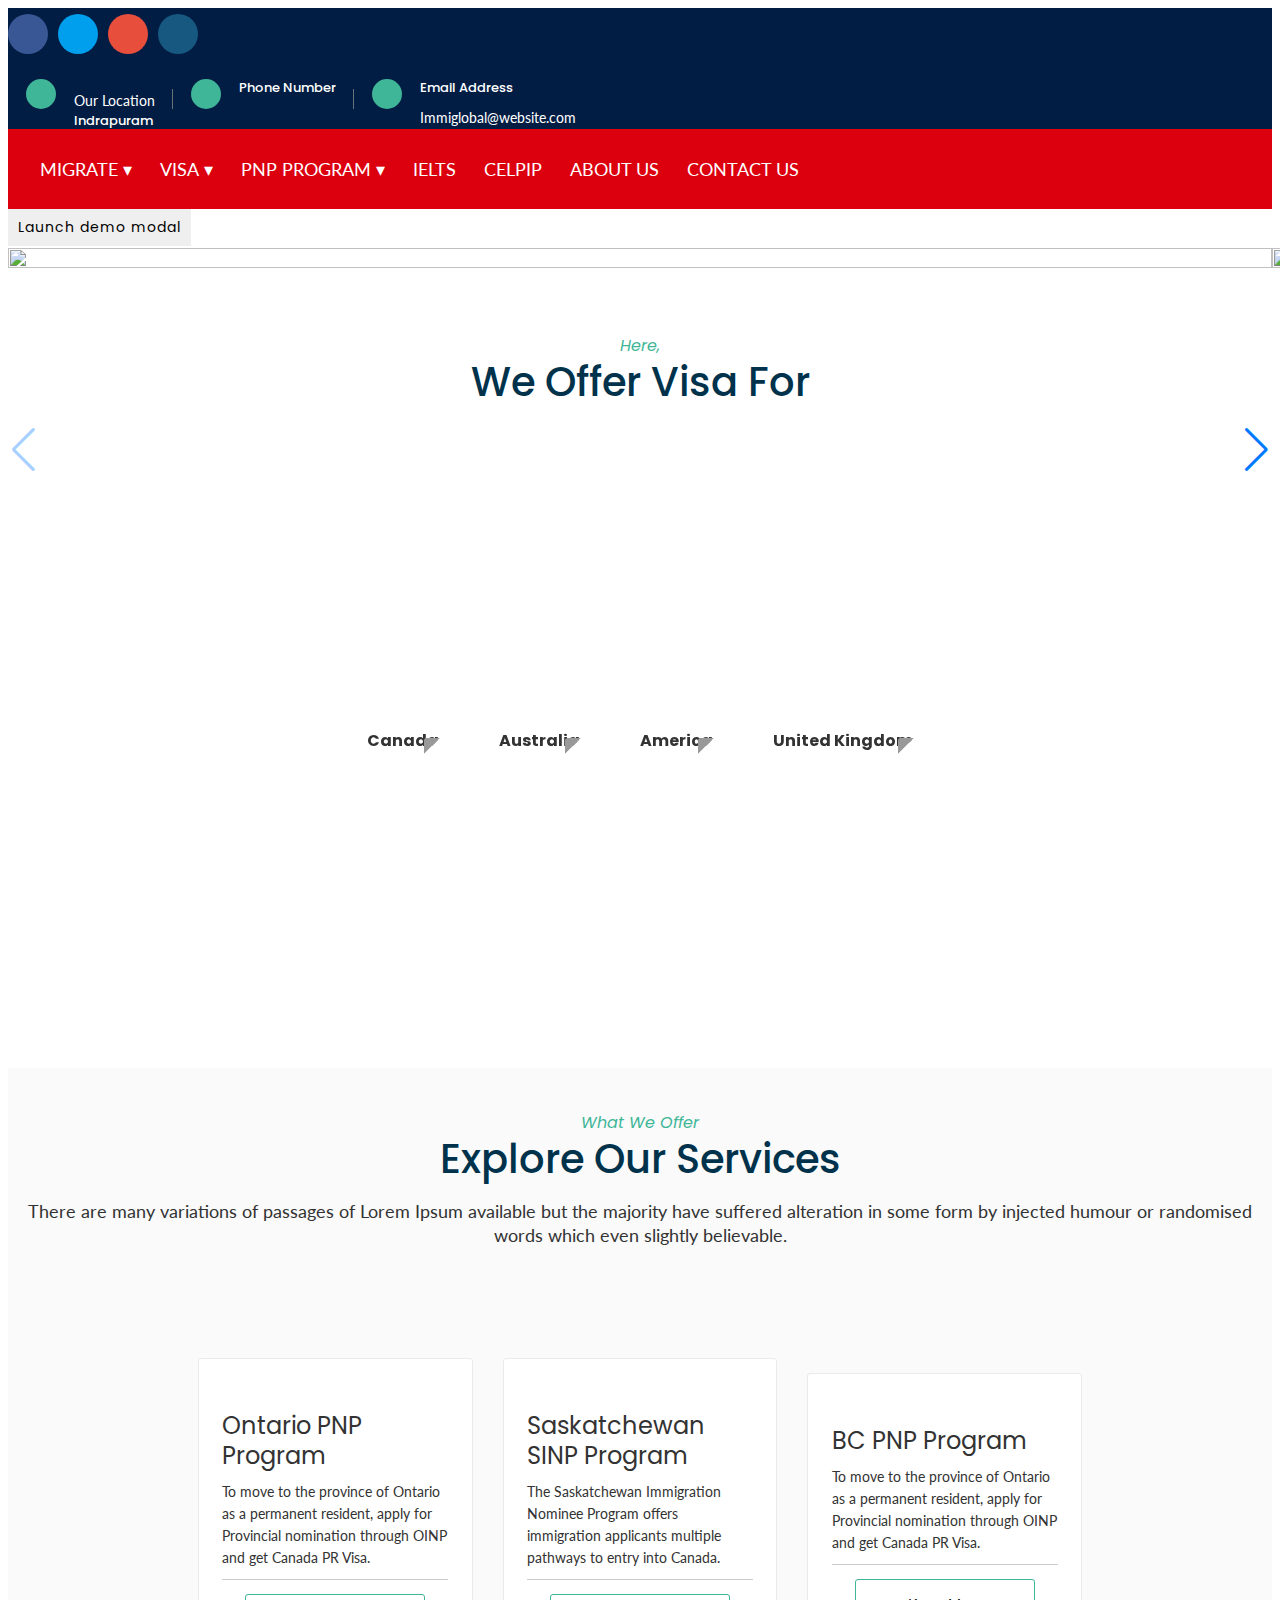
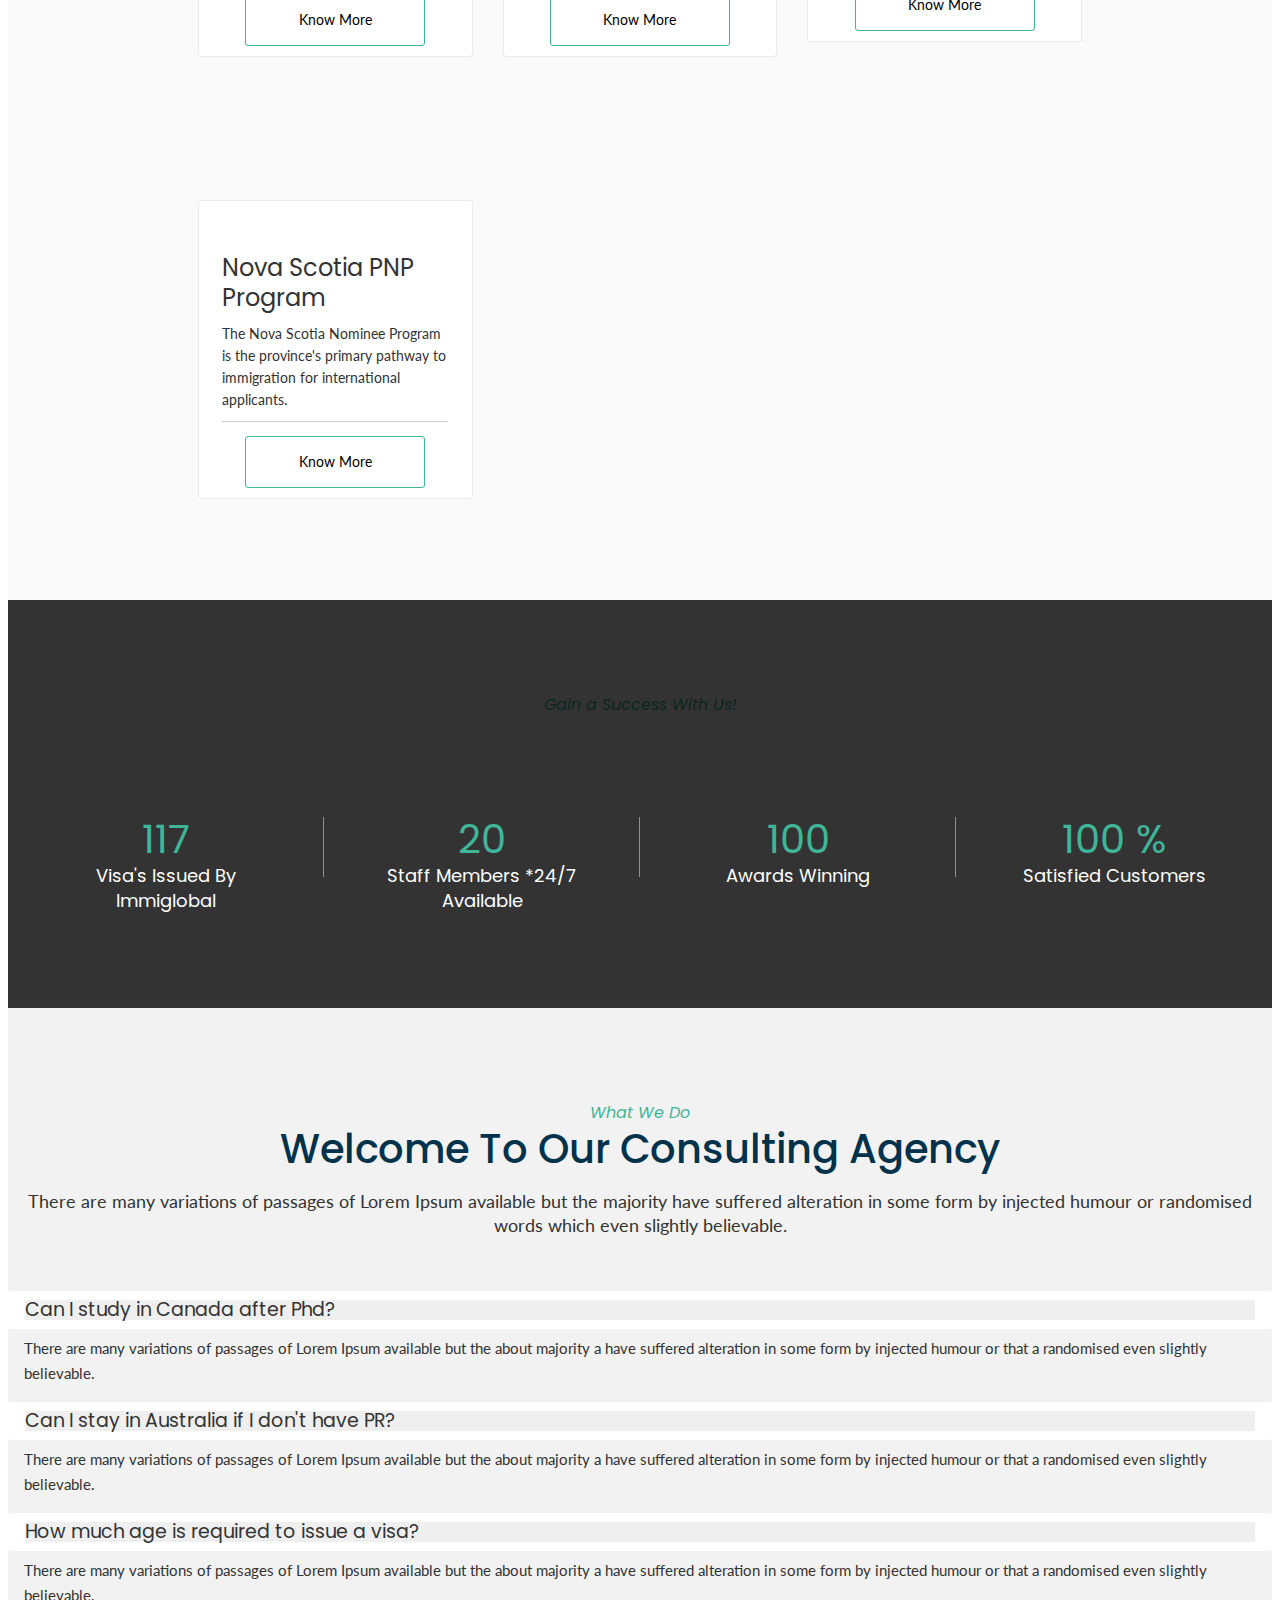
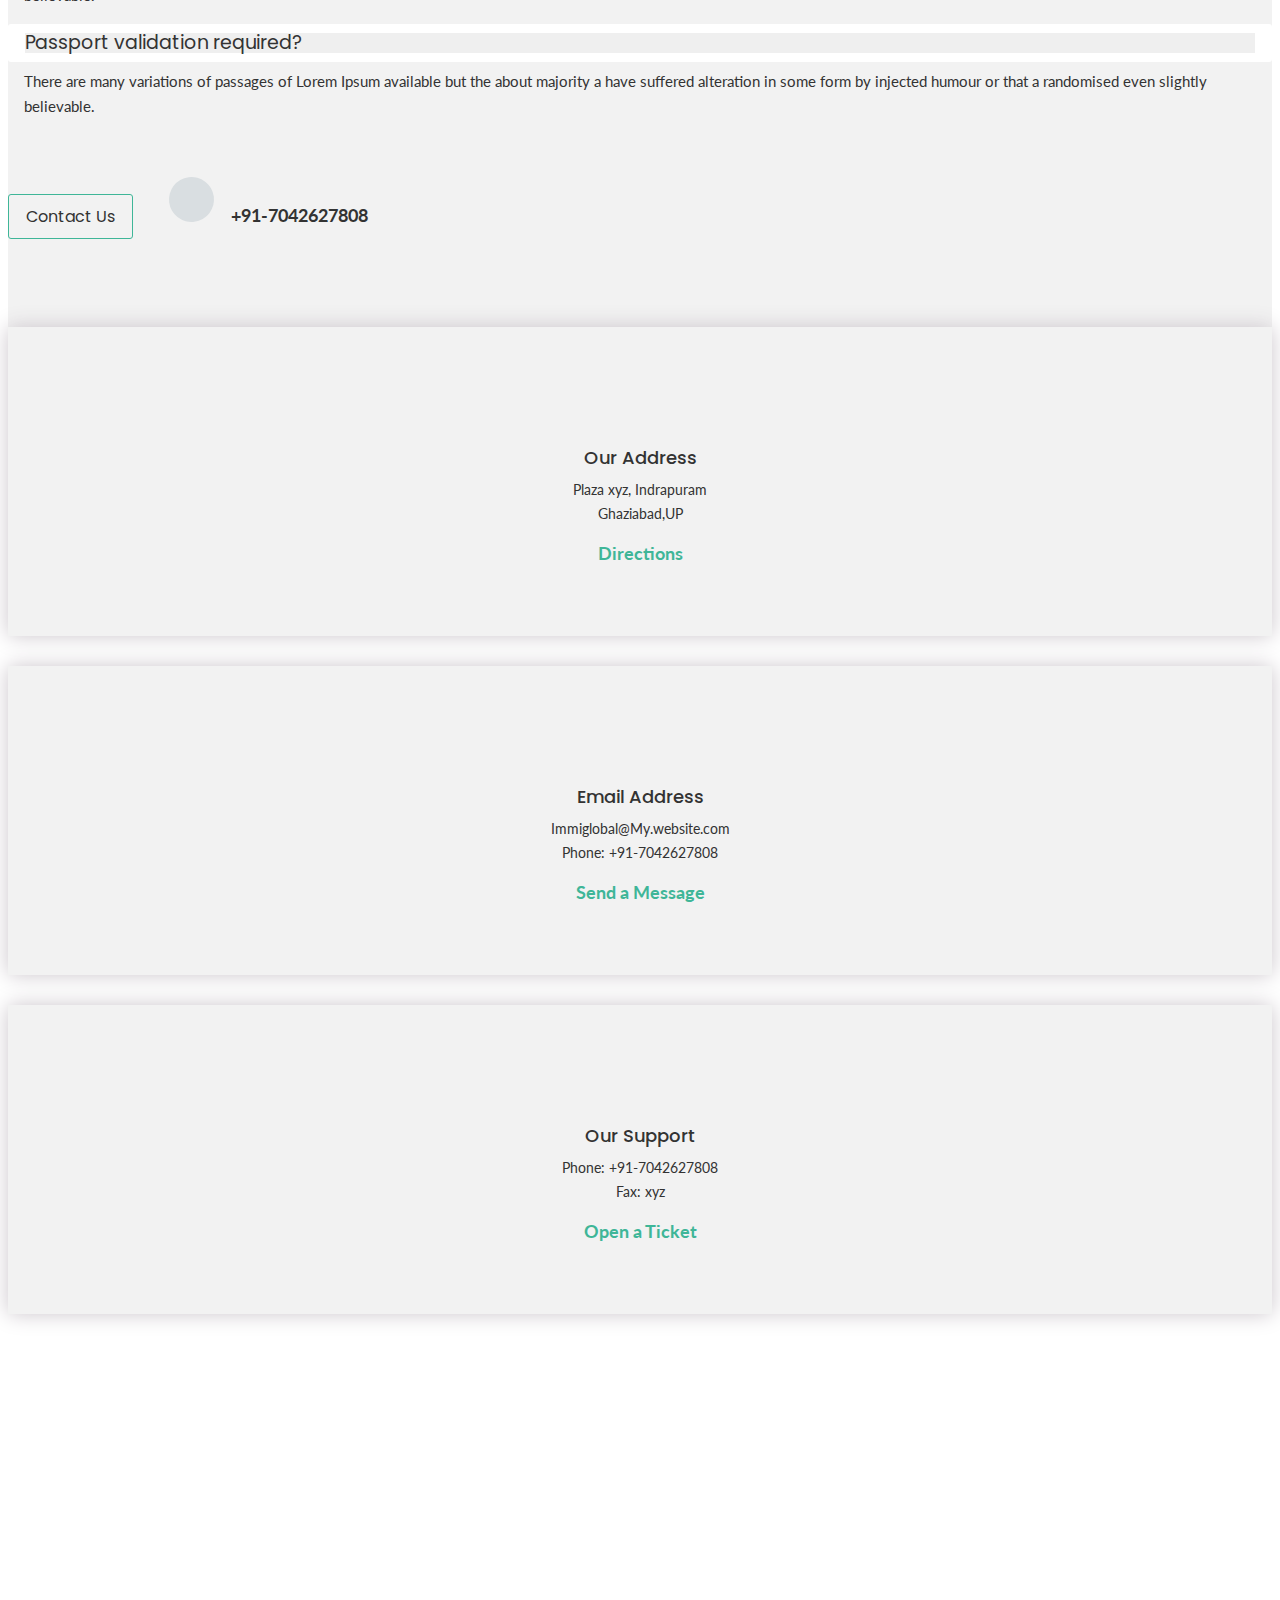
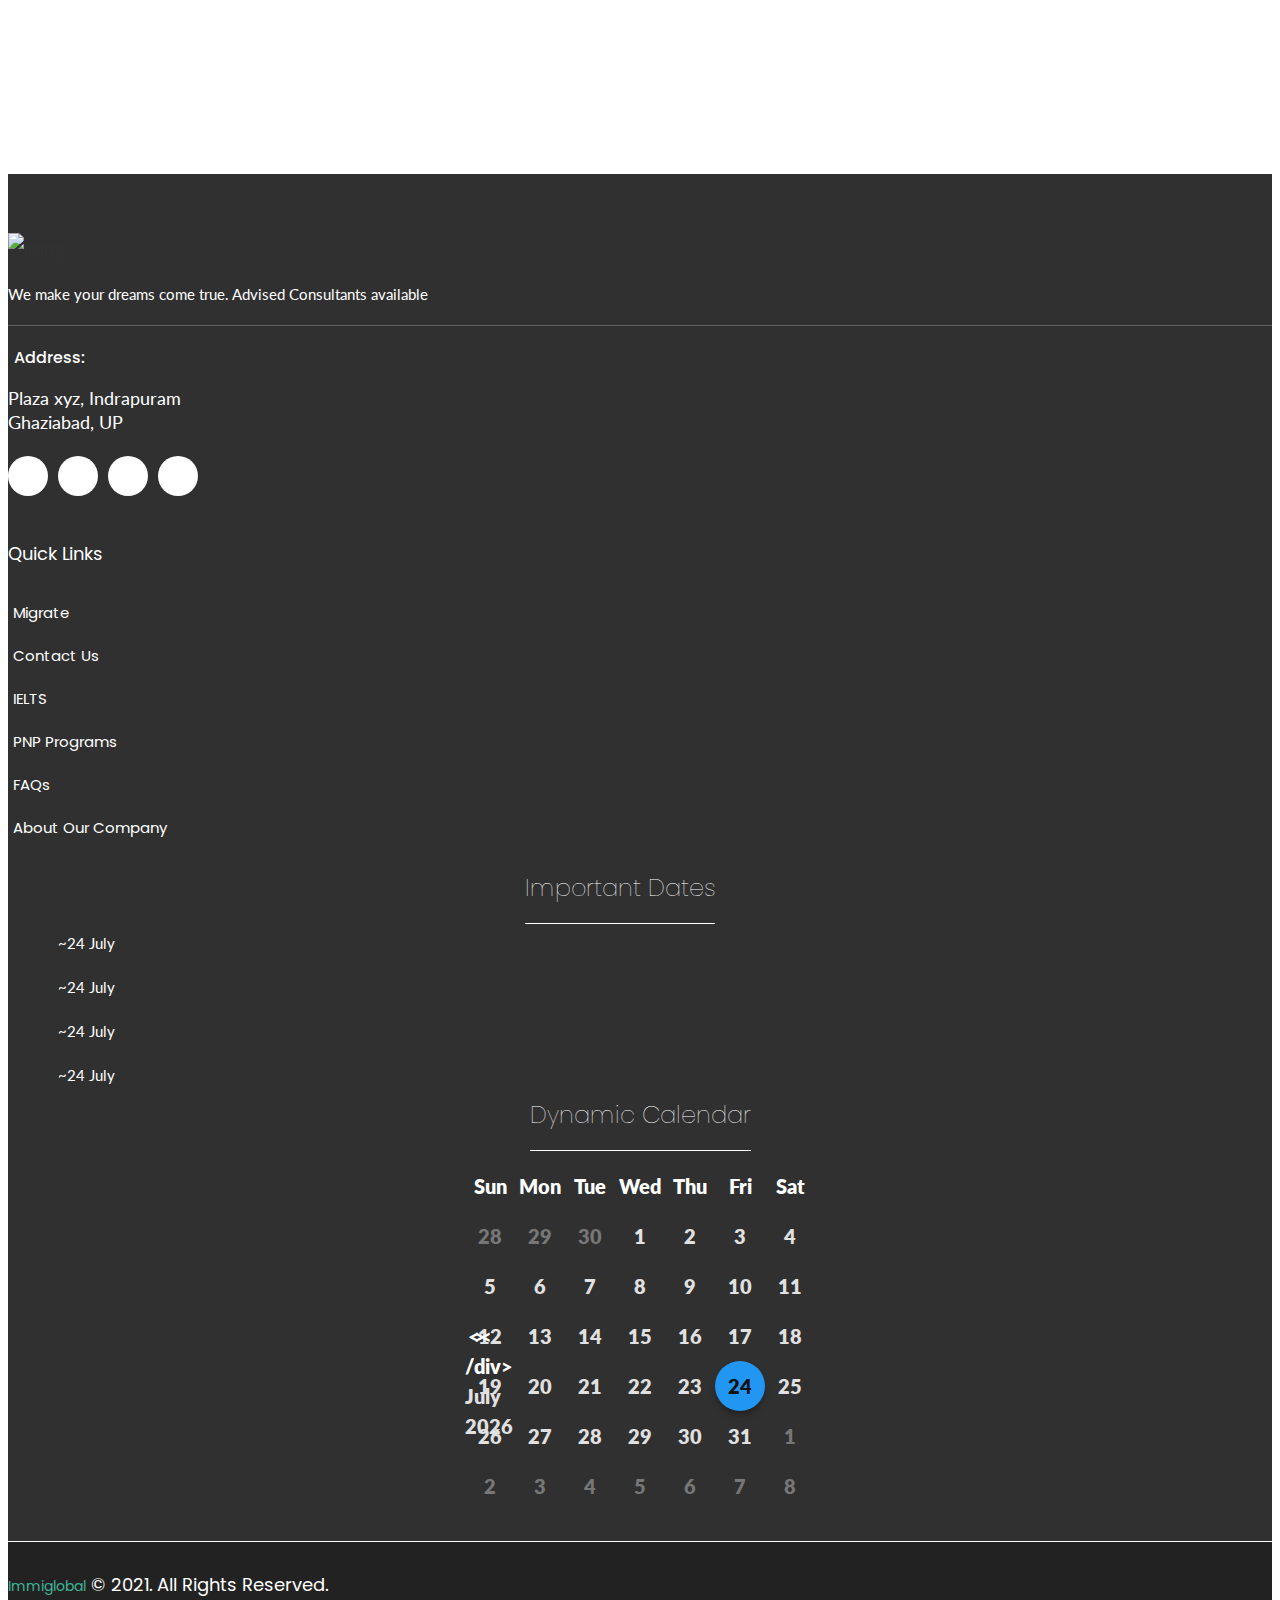
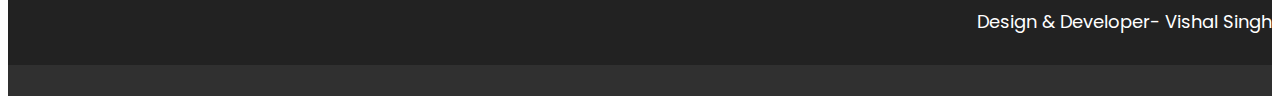
==== commit f8e742f2: "new things" ====
--- a/index.html
+++ b/index.html
@@ -1,233 +1,159 @@
 <!DOCTYPE html>
 <html lang="en">
-  <!-- Mirrored from pluginspoint.com/demo/consult-vita-preview/consult-vita/index.html by HTTrack Website Copier/3.x [XR&CO'2014], Fri, 06 Aug 2021 11:21:59 GMT -->
-  <head>
-    <!--- Basic Page Needs  -->
-    <meta charset="utf-8" />
-    <title>Immiglobal Services</title>
-    <meta name="description" content="" />
-    <meta name="author" content="" />
-    <meta name="keywords" content="" />
-    <meta http-equiv="X-UA-Compatible" content="IE=edge" />
-    <!-- Mobile Specific Meta  -->
-    <meta
-      name="viewport"
-      content="width=device-width, initial-scale=1, maximum-scale=1"
-    />
-    <!-- CSS -->
-    <link rel="stylesheet" href="css/bootstrap.min.css" />
-    <link rel="stylesheet" href="css/jquery-ui.css" />
-    <link rel="stylesheet" href="css/fontawesome-all.min.css" />
-    <link rel="stylesheet" href="css/flaticon.css" />
-    <link rel="stylesheet" href="css/owl.carousel.min.css" />
-    <link rel="stylesheet" href="css/pogo-slider.min.css" />
-    <link rel="stylesheet" href="css/jquery.fancybox.min.css" />
-    <link rel="stylesheet" href="css/magnific-popup.css" />
-    <link rel="stylesheet" href="css/animate.css" />
-    <link rel="stylesheet" href="css/meanmenu.css" />
-    <link rel="stylesheet" href="css/style.css" />
-    <link rel="stylesheet" href="css/responsive.css" />
-    <link
-      rel="stylesheet"
-      href="https://unpkg.com/swiper/swiper-bundle.min.css"
-    />
-    <!-- Favicon -->
-    <link rel="shortcut icon" type="image/png" href="img/home/immi.jpg" />
-    <!-- HTML5 Shim and Respond.js IE8 support of HTML5 elements and media queries -->
-    <!-- WARNING: Respond.js doesn't work if you view the page via file:// -->
-    <!--[if lt IE 9]>
+<!-- Mirrored from pluginspoint.com/demo/consult-vita-preview/consult-vita/index.html by HTTrack Website Copier/3.x [XR&CO'2014], Fri, 06 Aug 2021 11:21:59 GMT -->
+
+<head>
+  <!--- Basic Page Needs  -->
+  <meta charset="utf-8" />
+  <title>Immiglobal Services</title>
+  <meta name="description" content="" />
+  <meta name="author" content="" />
+  <meta name="keywords" content="" />
+  <meta http-equiv="X-UA-Compatible" content="IE=edge" />
+  <!-- Mobile Specific Meta  -->
+  <meta name="viewport" content="width=device-width, initial-scale=1, maximum-scale=1" />
+  <!-- CSS -->
+  <link rel="stylesheet" href="css/bootstrap.min.css" />
+  <link rel="stylesheet" href="css/jquery-ui.css" />
+  <link rel="stylesheet" href="css/fontawesome-all.min.css" />
+  <link rel="stylesheet" href="css/flaticon.css" />
+  <link rel="stylesheet" href="css/owl.carousel.min.css" />
+  <link rel="stylesheet" href="css/pogo-slider.min.css" />
+  <link rel="stylesheet" href="css/jquery.fancybox.min.css" />
+  <link rel="stylesheet" href="css/magnific-popup.css" />
+  <link rel="stylesheet" href="css/animate.css" />
+  <link rel="stylesheet" href="css/meanmenu.css" />
+  <link rel="stylesheet" href="css/style.css" />
+  <link rel="stylesheet" href="css/responsive.css" />
+  <link rel="stylesheet" href="https://unpkg.com/swiper/swiper-bundle.min.css" />
+  <!-- Favicon -->
+  <link rel="shortcut icon" type="image/png" href="img/home/immi.jpg" />
+  <!-- HTML5 Shim and Respond.js IE8 support of HTML5 elements and media queries -->
+  <!-- WARNING: Respond.js doesn't work if you view the page via file:// -->
+  <!--[if lt IE 9]>
       <script src="https://oss.maxcdn.com/libs/html5shiv/3.7.0/html5shiv.js"></script>
       <script src="https://oss.maxcdn.com/libs/respond.js/1.4.2/respond.min.js"></script>
     <![endif]-->
-  </head>
-
-  <body>
-    <!-- header-start -->
-    <header>
-      <!-- Header-Upper-Area taken from index-3.html -->
-      <div class="h3-header-upper-area">
-        <div class="container">
-          <div class="row">
-            <div class="col-lg-4 col-12">
-              <div class="h3-header-social">
-                <ul class="social">
-                  <li class="facebook">
-                    <a href="#" target="_blank"
-                      ><i class="fab fa-facebook-f"></i
-                    ></a>
-                  </li>
-                  <li class="twitter">
-                    <a href="#" target="_blank"
-                      ><i class="fab fa-twitter"></i
-                    ></a>
-                  </li>
-                  <li class="google">
-                    <a href="#" target="_blank"
-                      ><i class="fab fa-instagram"></i
-                    ></a>
-                  </li>
-                  <li class="linkedin">
-                    <a href="#" target="_blank"
-                      ><i class="fab fa-linkedin-in"></i
-                    ></a>
-                  </li>
-                </ul>
-              </div>
-            </div>
-            <div class="col-lg-8 col-12">
-              <div class="h2hma-all-info-box">
-                <div class="h2hma-info-box">
-                  <div class="icon">
-                    <span><i class="fas fa-map-marker-alt"></i></span>
-                  </div>
-                  <div class="info">
-                    <h6 class="title">
-                      <p class="text">Our Location</p>
-                      Indrapuram
-                      <!-- <span class='random-word'></span> -->
-                    </h6>
-                  </div>
-                </div>
-                <div class="h2hma-info-box">
-                  <div class="icon">
-                    <span><i class="fas fa-phone"></i></span>
-                  </div>
-                  <div class="info">
-                    <h6 class="title">Phone Number</h6>
-                    <p class="text">
-                      <!-- <span class='random-word'></span> -->
-                    </p>
-                  </div>
-                </div>
-                <div class="h2hma-info-box">
-                  <div class="icon">
-                    <span><i class="fas fa-envelope"></i></span>
-                  </div>
-                  <div class="info">
-                    <h6 class="title">Email Address</h6>
-                    <p class="text">Immiglobal@website.com</p>
-                  </div>
+</head>
+
+<body>
+  <!-- header-start -->
+  <header>
+    <!-- Header-Upper-Area taken from index-3.html -->
+    <div class="h3-header-upper-area">
+      <div class="container">
+        <div class="row">
+          <div class="col-lg-4 col-12">
+            <div class="h3-header-social">
+              <ul class="social">
+                <li class="facebook">
+                  <a href="#" target="_blank"><i class="fab fa-facebook-f"></i></a>
+                </li>
+                <li class="twitter">
+                  <a href="#" target="_blank"><i class="fab fa-twitter"></i></a>
+                </li>
+                <li class="google">
+                  <a href="#" target="_blank"><i class="fab fa-instagram"></i></a>
+                </li>
+                <li class="linkedin">
+                  <a href="#" target="_blank"><i class="fab fa-linkedin-in"></i></a>
+                </li>
+              </ul>
+            </div>
+          </div>
+          <div class="col-lg-8 col-12">
+            <div class="h2hma-all-info-box">
+              <div class="h2hma-info-box">
+                <div class="icon">
+                  <span><i class="fas fa-map-marker-alt"></i></span>
+                </div>
+                <div class="info">
+                  <h6 class="title">
+                    <p class="text">Our Location</p>
+                    Indrapuram
+                    <!-- <span class='random-word'></span> -->
+                  </h6>
+                </div>
+              </div>
+              <div class="h2hma-info-box">
+                <div class="icon">
+                  <span><i class="fas fa-phone"></i></span>
+                </div>
+                <div class="info">
+                  <h6 class="title">Phone Number</h6>
+                  <p class="text">
+                    <!-- <span class='random-word'></span> -->
+                  </p>
+                </div>
+              </div>
+              <div class="h2hma-info-box">
+                <div class="icon">
+                  <span><i class="fas fa-envelope"></i></span>
+                </div>
+                <div class="info">
+                  <h6 class="title">Email Address</h6>
+                  <p class="text">Immiglobal@website.com</p>
                 </div>
               </div>
             </div>
           </div>
         </div>
       </div>
-      <nav class="navbar navbar-expand-lg navbar-light bg-light">
-        <a class="navbar-brand" href="#">navbar</a>
-        <button
-          class="navbar-toggler"
-          type="button"
-          data-toggle="collapse"
-          data-target="#navbarNavDropdown"
-          aria-controls="navbarNavDropdown"
-          aria-expanded="false"
-          aria-label="Toggle navigation"
-        >
-          <span class="navbar-toggler-icon"></span>
-        </button>
-        <div class="collapse navbar-collapse" id="navbarNavDropdown">
-          <ul class="navbar-nav">
-            <li class="nav-item dropdown">
-              <a
-                class="nav-link dropdown-toggle"
-                href="http://example.com"
-                id="navbarDropdownMenuLink"
-                data-toggle="dropdown"
-                aria-haspopup="true"
-                aria-expanded="false"
-              >
-                Migrate
-              </a>
-              <div
-                class="dropdown-menu"
-                aria-labelledby="navbarDropdownMenuLink"
-              >
-                <a class="dropdown-item" href="#">Canada</a>
-                <a class="dropdown-item" href="#">Australia</a>
-                <a class="dropdown-item" href="#">United Kingdom</a>
-                <a class="dropdown-item" href="#">America</a>
-              </div>
-            </li>
-
-            <li class="nav-item dropdown">
-              <a
-                class="nav-link dropdown-toggle"
-                href="http://example.com"
-                id="navbarDropdownMenuLink"
-                data-toggle="dropdown"
-                aria-haspopup="true"
-                aria-expanded="false"
-              >
-                Visa
-              </a>
-              <div
-                class="dropdown-menu"
-                aria-labelledby="navbarDropdownMenuLink"
-              >
-                <a class="dropdown-item" href="#">Study</a>
-                <a class="dropdown-item" href="#">Work</a>
-              </div>
-            </li>
-            <li class="nav-item dropdown">
-              <a
-                class="nav-link dropdown-toggle"
-                href="http://example.com"
-                id="navbarDropdownMenuLink"
-                data-toggle="dropdown"
-                aria-haspopup="true"
-                aria-expanded="false"
-              >
-                PNP Program
-              </a>
-              <div
-                class="dropdown-menu"
-                aria-labelledby="navbarDropdownMenuLink"
-              >
-                <a class="dropdown-item" href="#">Ontario PNP Program</a>
-                <a class="dropdown-item" href="#">Saskatchewan SINP Program</a>
-                <a class="dropdown-item" href="#">Nova Scotia PNP Program</a>
-                <a class="dropdown-item" href="#">BC PNP Program</a>
-              </div>
-            </li>
-            <li class="nav-item">
-              <a class="nav-link" href="#">IELTS</a>
-            </li>
-            <li class="nav-item">
-              <a class="nav-link" href="#">CELPIP</a>
-            </li>
-            <li class="nav-item">
-              <a class="nav-link" href="#">About Us</a>
-            </li>
-            <li class="nav-item">
-              <a class="nav-link" href="#">Contact US</a>
-            </li>
+    </div>
+    <nav id='menu'>
+      <input type='checkbox' id='responsive-menu' onclick='updatemenu()'><label></label>
+      <ul>
+        <li><a class='dropdown-arrow' href='http://'>Migrate</a>
+          <ul class='sub-menus'>
+            <li><a href='http://'>Canada</a></li>
+            <li><a href='http://'>United Kingdom</a></li>
+            <li><a href='http://'>America</a></li>
           </ul>
+        </li>
+        <li><a class='dropdown-arrow' href='http://'>Visa</a>
+          <ul class='sub-menus'>
+            <li><a href='http://'>Study</a></li>
+            <li><a href='http://'>Work</a></li>
+          </ul>
+        </li>
+        <li><a class='dropdown-arrow' href='http://'>PNP Program</a>
+          <ul class='sub-menus'>
+            <li><a href='http://'>Ontario PNP Program</a></li>
+            <li><a href='http://'>Saskatchewan SINP Program</a></li>
+            <li><a href='http://'>Nova Scotia PNP Program</a></li>
+            <li><a href='http://'>BC PNP Program</a></li>
+          </ul>
+        </li>
+        <li><a href='http://'>IELTS</a></li>
+        <li><a href='http://'>CELPIP</a></li>
+        <li><a href='http://'>About Us</a></li>
+        <li><a href='http://'>Contact Us</a></li>
+      </ul>
+    </nav>
+  </header>
+  <!-- header-end -->
+  <!-- header-end -->
+  <!-- Trigger/Open The Modal -->
+  <!-- Button trigger modal -->
+  <button type="button" class="btn btn-primary" data-toggle="modal" data-target="#exampleModalCenter">
+    Launch demo modal
+  </button>
+
+  <!-- Modal -->
+  <div class="modal fade" id="exampleModalCenter" tabindex="-1" role="dialog" aria-labelledby="exampleModalCenterTitle"
+    aria-hidden="true">
+    <div class="modal-dialog modal-dialog-centered" role="document">
+      <div class="modal-content">
+        <div class="modal-header modal-header1">
+          <h5 class="modal-title" id="exampleModalLongTitle">Connect With Us!</h5>
+          <button type="button" class="close close1" data-dismiss="modal" aria-label="Close">
+            <span aria-hidden="true">&times;</span>
+          </button>
         </div>
-      </nav>
-    </header>
-    <!-- header-end -->
-        <!-- header-end -->
-           <!-- Trigger/Open The Modal -->
-<!-- Button trigger modal -->
-<button type="button" class="btn btn-primary" data-toggle="modal" data-target="#exampleModalCenter">
-  Launch demo modal
-</button>
-
-<!-- Modal -->
-<div class="modal fade" id="exampleModalCenter" tabindex="-1" role="dialog" aria-labelledby="exampleModalCenterTitle" aria-hidden="true">
-  <div class="modal-dialog modal-dialog-centered" role="document">
-    <div class="modal-content">
-      <div class="modal-header modal-header1">
-        <h5 class="modal-title" id="exampleModalLongTitle">Connect With Us!</h5>
-        <button type="button" class="close close1" data-dismiss="modal" aria-label="Close">
-          <span aria-hidden="true">&times;</span>
-        </button>
-      </div>
-      <p class="para1">We will Call You Back As Soon As Possible</p>
-
-      <div class="modal-body form">
-      
+        <p class="para1">We will Call You Back As Soon As Possible</p>
+
+        <div class="modal-body form">
+
           <!-- <label>Name1</label>
           <input placeholder="Enter your name" type="text"/>
           <label>Phone Number</label>
@@ -237,20 +163,25 @@
           <form id="applyform2" class="new_user" method="POST" name="form1" novalidate="novalidate">
             <ul>
               <li class="firstname">
-                <input id="first_name" class="firstname forminput" name="first_name" type="text" placeholder="First Name"></li>
-                <li class="lastname"><input id="last_name" class="firstname forminput" name="last_name" type="text" placeholder="Last Name"></li>
-                <li class="email"><input id="email" class="emailid forminput" name="email" type="email" placeholder="Email Address"></li> 
-                <li class="phonenumber"> 
-                  <select name="country" class="country_list">
+                <input id="first_name" class="firstname forminput" name="first_name" type="text"
+                  placeholder="First Name">
+              </li>
+              <li class="lastname"><input id="last_name" class="firstname forminput" name="last_name" type="text"
+                  placeholder="Last Name"></li>
+              <li class="email"><input id="email" class="emailid forminput" name="email" type="email"
+                  placeholder="Email Address"></li>
+              <li class="phonenumber">
+                <select name="country" class="country_list">
                   <option selected="selected" value="India">IND (+91)</option>
                   <option value="Andorra">AND (+376)</option>
                   <option value="Afghanistan">AFG (+93)</option>
                   <option value="Antigua and Barbuda">ATG (+1)</option>
                   <option value="Anguilla">AIA (+1)</option>
                   <option value="Albania">ALB (+355)</option>
-                  <option value="Armenia">ARM (+374)</option> 
+                  <option value="Armenia">ARM (+374)</option>
                   <option value="Netherlands Antilles">ANT (+599)</option>
-                  <option value="Angola">AGO (+244)</option><option value="Antarctica">ATA (+672)</option>
+                  <option value="Angola">AGO (+244)</option>
+                  <option value="Antarctica">ATA (+672)</option>
                   <option value="Argentina">ARG (+54)</option>
                   <option value="American Samoa">ASM (+1)</option>
                   <option value="Austria">AUT (+43)</option>
@@ -284,39 +215,248 @@
                   <option value="Congo, The Democratic Republic Of The">COD (+243)</option>
                   <option value="Central African Republic">CAF (+236)</option>
                   <option value="Congo">COG (+242)</option>
-                  <option value="Switzerland">CHE (+41)</option><option value="Côte D Ivoire">CIV (+225)</option><option value="Cook Islands">COK (+682)</option><option value="Chile">CHL (+56)</option><option value="Cameroon">CMR (+237)</option><option value="China">CHN (+86)</option><option value="Colombia">COL (+57)</option><option value="Costa Rica">CRI (+506)</option><option value="Cuba">CUB (+53)</option><option value="Cape Verde">CPV (+238)</option><option value="Curaçao">CUW (+599)</option><option value="Christmas Island">CXR (+61)</option><option value="Cyprus">CYP (+357)</option><option value="Czech Republic">CZE (+420)</option><option value="Germany">DEU (+49)</option><option value="Djibouti">DJI (+253)</option><option value="Denmark">DNK (+45)</option><option value="Dominica">DMA (+1)</option><option value="Dominican Republic">DOM (+1)</option><option value="Algeria">DZA (+213)</option><option value="Ecuador">ECU (+593)</option><option value="Estonia">EST (+372)</option><option value="Egypt">EGY (+20)</option><option value="Western Sahara">ESH (+212)</option><option value="Eritrea">ERI (+291)</option><option value="Spain">ESP (+34)</option><option value="Ethiopia">ETH (+251)</option><option value="Finland">FIN (+358)</option><option value="Fiji">FJI (+679)</option><option value="Falkland Islands (Malvinas)">FLK (+500)</option><option value="Micronesia, Federated States Of">FSM (+691)</option><option value="Faroe Islands">FRO (+298)</option><option value="France">FRA (+33)</option><option value="Gabon">GAB (+241)</option><option value="United Kingdom">GBR (+44)</option><option value="Grenada">GRD (+1)</option><option value="Georgia">GEO (+995)</option><option value="French Guiana">GUF (+594)</option><option value="Guernsey">GGY (+44)</option><option value="Ghana">GHA (+233)</option><option value="Gibraltar">GIB (+350)</option><option value="Greenland">GRL (+299)</option><option value="Gambia">GMB (+220)</option><option value="Guinea">GIN (+224)</option><option value="Guadeloupe">GLP (+590)</option><option value="Equatorial Guinea">GNQ (+240)</option><option value="Greece">GRC (+30)</option><option value="South Georgia and the South Sandwich Islands">SGS (+500)</option><option value="Guatemala">GTM (+502)</option><option value="Guam">GUM (+1)</option><option value="Guinea-Bissau">GNB (+245)</option><option value="Guyana">GUY (+592)</option><option value="Hong Kong">HKG (+852)</option><option value="Heard and McDonald Islands">HMD (+)</option><option value="Honduras">HND (+504)</option><option value="Croatia">HRV (+385)</option><option value="Haiti">HTI (+509)</option><option value="Hungary">HUN (+36)</option><option value="Indonesia">IDN (+62)</option><option value="Ireland">IRL (+353)</option><option value="Israel">ISR (+972)</option><option value="Isle of Man">IMN (+44)</option><option selected="selected" value="India">IND (+91)</option><option value="British Indian Ocean Territory">IOT (+246)</option><option value="Iraq">IRQ (+964)</option><option value="Iran, Islamic Republic Of">IRN (+98)</option><option value="Iceland">ISL (+354)</option><option value="Italy">ITA (+39)</option><option value="Jersey">JEY (+44)</option><option value="Jamaica">JAM (+1)</option><option value="Jordan">JOR (+962)</option><option value="Japan">JPN (+81)</option><option value="Kenya">KEN (+254)</option><option value="Kyrgyzstan">KGZ (+996)</option><option value="Cambodia">KHM (+855)</option><option value="Kiribati">KIR (+686)</option><option value="Comoros">COM (+269)</option><option value="Saint Kitts And Nevis">KNA (+1)</option><option value="Korea, Democratic Peoples Republic Of">PRK (+850)</option><option value="Korea, Republic of">KOR (+82)</option><option value="Kuwait">KWT (+965)</option><option value="Cayman Islands">CYM (+1)</option><option value="Kazakhstan">KAZ (+7)</option><option value="Lao Peoples Democratic Republic">LAO (+856)</option><option value="Lebanon">LBN (+961)</option><option value="Saint Lucia">LCA (+1)</option><option value="Liechtenstein">LIE (+423)</option><option value="Sri Lanka">LKA (+94)</option><option value="Liberia">LBR (+231)</option><option value="Lesotho">LSO (+266)</option><option value="Lithuania">LTU (+370)</option><option value="Luxembourg">LUX (+352)</option><option value="Latvia">LVA (+371)</option><option value="Libya">LBY (+218)</option><option value="Morocco">MAR (+212)</option><option value="Monaco">MCO (+377)</option><option value="Moldova, Republic of">MDA (+373)</option><option value="Montenegro">MNE (+382)</option><option value="Saint Martin">MAF (+590)</option><option value="Madagascar">MDG (+261)</option><option value="Marshall Islands">MHL (+692)</option><option value="Macedonia, the Former Yugoslav Republic Of">MKD (+389)</option><option value="Mali">MLI (+223)</option><option value="Myanmar">MMR (+95)</option><option value="Mongolia">MNG (+976)</option><option value="Macao">MAC (+853)</option><option value="Northern Mariana Islands">MNP (+1)</option><option value="Martinique">MTQ (+596)</option><option value="Mauritania">MRT (+222)</option><option value="Montserrat">MSR (+1)</option><option value="Malta">MLT (+356)</option><option value="Mauritius">MUS (+230)</option><option value="Maldives">MDV (+960)</option><option value="Malawi">MWI (+265)</option><option value="Mexico">MEX (+52)</option><option value="Malaysia">MYS (+60)</option><option value="Mozambique">MOZ (+258)</option><option value="Namibia">NAM (+264)</option><option value="New Caledonia">NCL (+687)</option><option value="Niger">NER (+227)</option><option value="Norfolk Island">NFK (+672)</option><option value="Nigeria">NGA (+234)</option><option value="Nicaragua">NIC (+505)</option><option value="Netherlands">NLD (+31)</option><option value="Norway">NOR (+47)</option><option value="Nepal">NPL (+977)</option><option value="Nauru">NRU (+674)</option><option value="Niue">NIU (+683)</option><option value="New Zealand">NZL (+64)</option><option value="Oman">OMN (+968)</option><option value="Panama">PAN (+507)</option><option value="Peru">PER (+51)</option><option value="French Polynesia">PYF (+689)</option><option value="Papua New Guinea">PNG (+675)</option><option value="Philippines">PHL (+63)</option><option value="Pakistan">PAK (+92)</option><option value="Poland">POL (+48)</option><option value="Saint Pierre And Miquelon">SPM (+508)</option><option value="Pitcairn">PCN (+)</option><option value="Puerto Rico">PRI (+1)</option><option value="Palestinian Territory, Occupied">PSE (+970)</option><option value="Portugal">PRT (+351)</option><option value="Palau">PLW (+680)</option><option value="Paraguay">PRY (+595)</option><option value="Qatar">QAT (+974)</option><option value="Réunion">REU (+262)</option><option value="Romania">ROU (+40)</option><option value="Serbia">SRB (+381)</option><option value="Russian Federation">RUS (+7)</option><option value="Rwanda">RWA (+250)</option><option value="Saudi Arabia">SAU (+966)</option><option value="Solomon Islands">SLB (+677)</option><option value="Seychelles">SYC (+248)</option><option value="Sudan">SDN (+249)</option><option value="Sweden">SWE (+46)</option><option value="Singapore">SGP (+65)</option><option value="Saint Helena">SHN (+290)</option><option value="Slovenia">SVN (+386)</option><option value="Svalbard And Jan Mayen">SJM (+47)</option><option value="Slovakia">SVK (+421)</option><option value="Sierra Leone">SLE (+232)</option><option value="San Marino">SMR (+378)</option><option value="Senegal">SEN (+221)</option><option value="Somalia">SOM (+252)</option><option value="Suriname">SUR (+597)</option><option value="South Sudan">SSD (+211)</option><option value="Sao Tome and Principe">STP (+239)</option><option value="El Salvador">SLV (+503)</option><option value="Sint Maarten">SXM (+1)</option><option value="Syrian Arab Republic">SYR (+963)</option><option value="Swaziland">SWZ (+268)</option><option value="Turks and Caicos Islands">TCA (+1)</option><option value="Chad">TCD (+235)</option><option value="French Southern Territories">ATF (+)</option><option value="Togo">TGO (+228)</option><option value="Thailand">THA (+66)</option><option value="Tajikistan">TJK (+992)</option><option value="Tokelau">TKL (+690)</option><option value="Timor-Leste">TLS (+670)</option><option value="Turkmenistan">TKM (+993)</option><option value="Tunisia">TUN (+216)</option><option value="Tonga">TON (+676)</option><option value="Turkey">TUR (+90)</option><option value="Trinidad and Tobago">TTO (+1)</option><option value="Tuvalu">TUV (+688)</option><option value="Taiwan, Republic Of China">TWN (+886)</option><option value="Tanzania, United Republic of">TZA (+255)</option><option value="United Arab Emirates">UAE (+971)</option><option value="Ukraine">UKR (+380)</option><option value="Uganda">UGA (+256)</option><option value="United States Minor Outlying Islands">UMI (+)</option><option value="United States">USA (+1)</option><option value="Uruguay">URY (+598)</option><option value="Uzbekistan">UZB (+998)</option><option value="Holy See (Vatican City State)">VAT (+39)</option><option value="Saint Vincent And The Grenedines">VCT (+1)</option><option value="Venezuela, Bolivarian Republic of">VEN (+58)</option><option value="Virgin Islands, British">VGB (+1)</option><option value="Virgin Islands, U.S.">VIR (+1)</option><option value="Vietnam">VNM (+84)</option><option value="Vanuatu">VUT (+678)</option><option value="Wallis and Futuna">WLF (+681)</option><option value="Samoa">WSM (+685)</option><option value="Yemen">YEM (+967)</option><option value="Mayotte">MYT (+262)</option><option value="South Africa">ZAF (+27)</option><option value="Zambia">ZMB (+260)</option><option value="Zimbabwe">ZWE (+263)</option>
+                  <option value="Switzerland">CHE (+41)</option>
+                  <option value="Côte D Ivoire">CIV (+225)</option>
+                  <option value="Cook Islands">COK (+682)</option>
+                  <option value="Chile">CHL (+56)</option>
+                  <option value="Cameroon">CMR (+237)</option>
+                  <option value="China">CHN (+86)</option>
+                  <option value="Colombia">COL (+57)</option>
+                  <option value="Costa Rica">CRI (+506)</option>
+                  <option value="Cuba">CUB (+53)</option>
+                  <option value="Cape Verde">CPV (+238)</option>
+                  <option value="Curaçao">CUW (+599)</option>
+                  <option value="Christmas Island">CXR (+61)</option>
+                  <option value="Cyprus">CYP (+357)</option>
+                  <option value="Czech Republic">CZE (+420)</option>
+                  <option value="Germany">DEU (+49)</option>
+                  <option value="Djibouti">DJI (+253)</option>
+                  <option value="Denmark">DNK (+45)</option>
+                  <option value="Dominica">DMA (+1)</option>
+                  <option value="Dominican Republic">DOM (+1)</option>
+                  <option value="Algeria">DZA (+213)</option>
+                  <option value="Ecuador">ECU (+593)</option>
+                  <option value="Estonia">EST (+372)</option>
+                  <option value="Egypt">EGY (+20)</option>
+                  <option value="Western Sahara">ESH (+212)</option>
+                  <option value="Eritrea">ERI (+291)</option>
+                  <option value="Spain">ESP (+34)</option>
+                  <option value="Ethiopia">ETH (+251)</option>
+                  <option value="Finland">FIN (+358)</option>
+                  <option value="Fiji">FJI (+679)</option>
+                  <option value="Falkland Islands (Malvinas)">FLK (+500)</option>
+                  <option value="Micronesia, Federated States Of">FSM (+691)</option>
+                  <option value="Faroe Islands">FRO (+298)</option>
+                  <option value="France">FRA (+33)</option>
+                  <option value="Gabon">GAB (+241)</option>
+                  <option value="United Kingdom">GBR (+44)</option>
+                  <option value="Grenada">GRD (+1)</option>
+                  <option value="Georgia">GEO (+995)</option>
+                  <option value="French Guiana">GUF (+594)</option>
+                  <option value="Guernsey">GGY (+44)</option>
+                  <option value="Ghana">GHA (+233)</option>
+                  <option value="Gibraltar">GIB (+350)</option>
+                  <option value="Greenland">GRL (+299)</option>
+                  <option value="Gambia">GMB (+220)</option>
+                  <option value="Guinea">GIN (+224)</option>
+                  <option value="Guadeloupe">GLP (+590)</option>
+                  <option value="Equatorial Guinea">GNQ (+240)</option>
+                  <option value="Greece">GRC (+30)</option>
+                  <option value="South Georgia and the South Sandwich Islands">SGS (+500)</option>
+                  <option value="Guatemala">GTM (+502)</option>
+                  <option value="Guam">GUM (+1)</option>
+                  <option value="Guinea-Bissau">GNB (+245)</option>
+                  <option value="Guyana">GUY (+592)</option>
+                  <option value="Hong Kong">HKG (+852)</option>
+                  <option value="Heard and McDonald Islands">HMD (+)</option>
+                  <option value="Honduras">HND (+504)</option>
+                  <option value="Croatia">HRV (+385)</option>
+                  <option value="Haiti">HTI (+509)</option>
+                  <option value="Hungary">HUN (+36)</option>
+                  <option value="Indonesia">IDN (+62)</option>
+                  <option value="Ireland">IRL (+353)</option>
+                  <option value="Israel">ISR (+972)</option>
+                  <option value="Isle of Man">IMN (+44)</option>
+                  <option selected="selected" value="India">IND (+91)</option>
+                  <option value="British Indian Ocean Territory">IOT (+246)</option>
+                  <option value="Iraq">IRQ (+964)</option>
+                  <option value="Iran, Islamic Republic Of">IRN (+98)</option>
+                  <option value="Iceland">ISL (+354)</option>
+                  <option value="Italy">ITA (+39)</option>
+                  <option value="Jersey">JEY (+44)</option>
+                  <option value="Jamaica">JAM (+1)</option>
+                  <option value="Jordan">JOR (+962)</option>
+                  <option value="Japan">JPN (+81)</option>
+                  <option value="Kenya">KEN (+254)</option>
+                  <option value="Kyrgyzstan">KGZ (+996)</option>
+                  <option value="Cambodia">KHM (+855)</option>
+                  <option value="Kiribati">KIR (+686)</option>
+                  <option value="Comoros">COM (+269)</option>
+                  <option value="Saint Kitts And Nevis">KNA (+1)</option>
+                  <option value="Korea, Democratic Peoples Republic Of">PRK (+850)</option>
+                  <option value="Korea, Republic of">KOR (+82)</option>
+                  <option value="Kuwait">KWT (+965)</option>
+                  <option value="Cayman Islands">CYM (+1)</option>
+                  <option value="Kazakhstan">KAZ (+7)</option>
+                  <option value="Lao Peoples Democratic Republic">LAO (+856)</option>
+                  <option value="Lebanon">LBN (+961)</option>
+                  <option value="Saint Lucia">LCA (+1)</option>
+                  <option value="Liechtenstein">LIE (+423)</option>
+                  <option value="Sri Lanka">LKA (+94)</option>
+                  <option value="Liberia">LBR (+231)</option>
+                  <option value="Lesotho">LSO (+266)</option>
+                  <option value="Lithuania">LTU (+370)</option>
+                  <option value="Luxembourg">LUX (+352)</option>
+                  <option value="Latvia">LVA (+371)</option>
+                  <option value="Libya">LBY (+218)</option>
+                  <option value="Morocco">MAR (+212)</option>
+                  <option value="Monaco">MCO (+377)</option>
+                  <option value="Moldova, Republic of">MDA (+373)</option>
+                  <option value="Montenegro">MNE (+382)</option>
+                  <option value="Saint Martin">MAF (+590)</option>
+                  <option value="Madagascar">MDG (+261)</option>
+                  <option value="Marshall Islands">MHL (+692)</option>
+                  <option value="Macedonia, the Former Yugoslav Republic Of">MKD (+389)</option>
+                  <option value="Mali">MLI (+223)</option>
+                  <option value="Myanmar">MMR (+95)</option>
+                  <option value="Mongolia">MNG (+976)</option>
+                  <option value="Macao">MAC (+853)</option>
+                  <option value="Northern Mariana Islands">MNP (+1)</option>
+                  <option value="Martinique">MTQ (+596)</option>
+                  <option value="Mauritania">MRT (+222)</option>
+                  <option value="Montserrat">MSR (+1)</option>
+                  <option value="Malta">MLT (+356)</option>
+                  <option value="Mauritius">MUS (+230)</option>
+                  <option value="Maldives">MDV (+960)</option>
+                  <option value="Malawi">MWI (+265)</option>
+                  <option value="Mexico">MEX (+52)</option>
+                  <option value="Malaysia">MYS (+60)</option>
+                  <option value="Mozambique">MOZ (+258)</option>
+                  <option value="Namibia">NAM (+264)</option>
+                  <option value="New Caledonia">NCL (+687)</option>
+                  <option value="Niger">NER (+227)</option>
+                  <option value="Norfolk Island">NFK (+672)</option>
+                  <option value="Nigeria">NGA (+234)</option>
+                  <option value="Nicaragua">NIC (+505)</option>
+                  <option value="Netherlands">NLD (+31)</option>
+                  <option value="Norway">NOR (+47)</option>
+                  <option value="Nepal">NPL (+977)</option>
+                  <option value="Nauru">NRU (+674)</option>
+                  <option value="Niue">NIU (+683)</option>
+                  <option value="New Zealand">NZL (+64)</option>
+                  <option value="Oman">OMN (+968)</option>
+                  <option value="Panama">PAN (+507)</option>
+                  <option value="Peru">PER (+51)</option>
+                  <option value="French Polynesia">PYF (+689)</option>
+                  <option value="Papua New Guinea">PNG (+675)</option>
+                  <option value="Philippines">PHL (+63)</option>
+                  <option value="Pakistan">PAK (+92)</option>
+                  <option value="Poland">POL (+48)</option>
+                  <option value="Saint Pierre And Miquelon">SPM (+508)</option>
+                  <option value="Pitcairn">PCN (+)</option>
+                  <option value="Puerto Rico">PRI (+1)</option>
+                  <option value="Palestinian Territory, Occupied">PSE (+970)</option>
+                  <option value="Portugal">PRT (+351)</option>
+                  <option value="Palau">PLW (+680)</option>
+                  <option value="Paraguay">PRY (+595)</option>
+                  <option value="Qatar">QAT (+974)</option>
+                  <option value="Réunion">REU (+262)</option>
+                  <option value="Romania">ROU (+40)</option>
+                  <option value="Serbia">SRB (+381)</option>
+                  <option value="Russian Federation">RUS (+7)</option>
+                  <option value="Rwanda">RWA (+250)</option>
+                  <option value="Saudi Arabia">SAU (+966)</option>
+                  <option value="Solomon Islands">SLB (+677)</option>
+                  <option value="Seychelles">SYC (+248)</option>
+                  <option value="Sudan">SDN (+249)</option>
+                  <option value="Sweden">SWE (+46)</option>
+                  <option value="Singapore">SGP (+65)</option>
+                  <option value="Saint Helena">SHN (+290)</option>
+                  <option value="Slovenia">SVN (+386)</option>
+                  <option value="Svalbard And Jan Mayen">SJM (+47)</option>
+                  <option value="Slovakia">SVK (+421)</option>
+                  <option value="Sierra Leone">SLE (+232)</option>
+                  <option value="San Marino">SMR (+378)</option>
+                  <option value="Senegal">SEN (+221)</option>
+                  <option value="Somalia">SOM (+252)</option>
+                  <option value="Suriname">SUR (+597)</option>
+                  <option value="South Sudan">SSD (+211)</option>
+                  <option value="Sao Tome and Principe">STP (+239)</option>
+                  <option value="El Salvador">SLV (+503)</option>
+                  <option value="Sint Maarten">SXM (+1)</option>
+                  <option value="Syrian Arab Republic">SYR (+963)</option>
+                  <option value="Swaziland">SWZ (+268)</option>
+                  <option value="Turks and Caicos Islands">TCA (+1)</option>
+                  <option value="Chad">TCD (+235)</option>
+                  <option value="French Southern Territories">ATF (+)</option>
+                  <option value="Togo">TGO (+228)</option>
+                  <option value="Thailand">THA (+66)</option>
+                  <option value="Tajikistan">TJK (+992)</option>
+                  <option value="Tokelau">TKL (+690)</option>
+                  <option value="Timor-Leste">TLS (+670)</option>
+                  <option value="Turkmenistan">TKM (+993)</option>
+                  <option value="Tunisia">TUN (+216)</option>
+                  <option value="Tonga">TON (+676)</option>
+                  <option value="Turkey">TUR (+90)</option>
+                  <option value="Trinidad and Tobago">TTO (+1)</option>
+                  <option value="Tuvalu">TUV (+688)</option>
+                  <option value="Taiwan, Republic Of China">TWN (+886)</option>
+                  <option value="Tanzania, United Republic of">TZA (+255)</option>
+                  <option value="United Arab Emirates">UAE (+971)</option>
+                  <option value="Ukraine">UKR (+380)</option>
+                  <option value="Uganda">UGA (+256)</option>
+                  <option value="United States Minor Outlying Islands">UMI (+)</option>
+                  <option value="United States">USA (+1)</option>
+                  <option value="Uruguay">URY (+598)</option>
+                  <option value="Uzbekistan">UZB (+998)</option>
+                  <option value="Holy See (Vatican City State)">VAT (+39)</option>
+                  <option value="Saint Vincent And The Grenedines">VCT (+1)</option>
+                  <option value="Venezuela, Bolivarian Republic of">VEN (+58)</option>
+                  <option value="Virgin Islands, British">VGB (+1)</option>
+                  <option value="Virgin Islands, U.S.">VIR (+1)</option>
+                  <option value="Vietnam">VNM (+84)</option>
+                  <option value="Vanuatu">VUT (+678)</option>
+                  <option value="Wallis and Futuna">WLF (+681)</option>
+                  <option value="Samoa">WSM (+685)</option>
+                  <option value="Yemen">YEM (+967)</option>
+                  <option value="Mayotte">MYT (+262)</option>
+                  <option value="South Africa">ZAF (+27)</option>
+                  <option value="Zambia">ZMB (+260)</option>
+                  <option value="Zimbabwe">ZWE (+263)</option>
                 </select>
-                <input id="phone" class="phoneno formPhone" name="phone" type="text" placeholder="Phone Number"><br> 
-                <input class="country_code" name="country_code" type="hidden" value="IND (+91)"></li>
-                <div class="enquire-about">
-                  <label>Enquiry Related To </label>
-                  <select class="visa1" >
-                    <option selected='study' value="study">Study Visa</option>
-                    <option value="Work Visa">Work Visa</option>
-                    <option value="Express Entry">Express Entry</option>
-                    <option value="Permanent Visa">Permanent Visa</option>
-                    <option value="Other">Other...</option>
-  
-                  </select>
-                </div>
+                <input id="phone" class="phoneno formPhone" name="phone" type="text" placeholder="Phone Number"><br>
+                <input class="country_code" name="country_code" type="hidden" value="IND (+91)">
               </li>
-              <input onclick="closemodal()" type="button" value="Get Free Consultation" class="btn btn-danger sub-button"></input>
+              <div class="enquire-about">
+                <label>Enquiry Related To </label>
+                <select class="visa1">
+                  <option selected='study' value="study">Study Visa</option>
+                  <option value="Work Visa">Work Visa</option>
+                  <option value="Express Entry">Express Entry</option>
+                  <option value="Permanent Visa">Permanent Visa</option>
+                  <option value="Other">Other...</option>
+
+                </select>
+              </div>
+              </li>
+              <input onclick="closemodal()" type="button" value="Get Free Consultation"
+                class="btn btn-danger sub-button"></input>
           </form>
-      
-      </div>
-      
+
+        </div>
+
+      </div>
     </div>
   </div>
-</div>
   <!-- The Modal -->
   <div id="myModal" class="modal">
-  
-
-  <!-- Modal content -->
-  <div class="modal-content">
+
+
+    <!-- Modal content -->
+    <div class="modal-content">
       <span class="close">&times;</span>
       <div class="form">
-          <!-- <form>
+        <!-- <form>
               <label>Name</label>
               <input placeholder="Enter your name" type="text"/>
               <label>Phone Number</label>
@@ -324,811 +464,893 @@
               <label>Country You Want To Enquire About</label>
               <input placeholder="Enter your text" type="text"/>
           </form> -->
-          <form id="applyform2" class="new_user" method="POST" name="form1" novalidate="novalidate">
-            <ul>
-              <li class="firstname">
-                <input id="first_name" class="firstname" name="first_name" type="text" placeholder="First Name"></li>
-                <li class="lastname"><input id="last_name" class="firstname" name="last_name" type="text" placeholder="Last Name"></li>
-                <li class="email"><input id="email" class="emailid" name="email" type="email" placeholder="Email Address"></li> 
-                <li class="phonenumber"> <select name="country" class="country_list">
-                  <option selected="selected" value="India">IND (+91)</option>
-                  <option value="Andorra">AND (+376)</option>
-                  <option value="Afghanistan">AFG (+93)</option>
-                  <option value="Antigua and Barbuda">ATG (+1)</option>
-                  <option value="Anguilla">AIA (+1)</option>
-                  <option value="Albania">ALB (+355)</option>
-                  <option value="Armenia">ARM (+374)</option> 
-                  <option value="Netherlands Antilles">ANT (+599)</option>
-                  <option value="Angola">AGO (+244)</option><option value="Antarctica">ATA (+672)</option>
-                  <option value="Argentina">ARG (+54)</option>
-                  <option value="American Samoa">ASM (+1)</option>
-                  <option value="Austria">AUT (+43)</option>
-                  <option value="Australia">AUS (+61)</option>
-                  <option value="Aruba">ABW (+297)</option>
-                  <option value="Åland Islands">ALA (+358)</option>
-                  <option value="Azerbaijan">AZE (+994)</option>
-                  <option value="Bosnia and Herzegovina">BIH (+387)</option>
-                  <option value="Barbados">BRB (+1)</option>
-                  <option value="Bangladesh">BGD (+880)</option>
-                  <option value="Belgium">BEL (+32)</option>
-                  <option value="Burkina Faso">BFA (+226)</option>
-                  <option value="Bulgaria">BGR (+359)</option>
-                  <option value="Bahrain">BHR (+973)</option>
-                  <option value="Burundi">BDI (+257)</option>
-                  <option value="Benin">BEN (+229)</option>
-                  <option value="Saint Barthélemy">BLM (+590)</option>
-                  <option value="Bermuda">BMU (+1)</option>
-                  <option value="Brunei Darussalam">BRN (+673)</option>
-                  <option value="Bolivia">BOL (+591)</option>
-                  <option value="Bonaire, Sint Eustatius and Saba">BES (+599)</option>
-                  <option value="Brazil">BRA (+55)</option>
-                  <option value="Bahamas">BHS (+1)</option>
-                  <option value="Bhutan">BTN (+975)</option>
-                  <option value="Bouvet Island">BVT (+)</option>
-                  <option value="Botswana">BWA (+267)</option>
-                  <option value="Belarus">BLR (+375)</option>
-                  <option value="Belize">BLZ (+501)</option>
-                  <option value="Canada">CAN (+1)</option>
-                  <option value="Cocos (Keeling) Islands">CCK (+61)</option>
-                  <option value="Congo, The Democratic Republic Of The">COD (+243)</option>
-                  <option value="Central African Republic">CAF (+236)</option>
-                  <option value="Congo">COG (+242)</option>
-                  <option value="Switzerland">CHE (+41)</option><option value="Côte D Ivoire">CIV (+225)</option><option value="Cook Islands">COK (+682)</option><option value="Chile">CHL (+56)</option><option value="Cameroon">CMR (+237)</option><option value="China">CHN (+86)</option><option value="Colombia">COL (+57)</option><option value="Costa Rica">CRI (+506)</option><option value="Cuba">CUB (+53)</option><option value="Cape Verde">CPV (+238)</option><option value="Curaçao">CUW (+599)</option><option value="Christmas Island">CXR (+61)</option><option value="Cyprus">CYP (+357)</option><option value="Czech Republic">CZE (+420)</option><option value="Germany">DEU (+49)</option><option value="Djibouti">DJI (+253)</option><option value="Denmark">DNK (+45)</option><option value="Dominica">DMA (+1)</option><option value="Dominican Republic">DOM (+1)</option><option value="Algeria">DZA (+213)</option><option value="Ecuador">ECU (+593)</option><option value="Estonia">EST (+372)</option><option value="Egypt">EGY (+20)</option><option value="Western Sahara">ESH (+212)</option><option value="Eritrea">ERI (+291)</option><option value="Spain">ESP (+34)</option><option value="Ethiopia">ETH (+251)</option><option value="Finland">FIN (+358)</option><option value="Fiji">FJI (+679)</option><option value="Falkland Islands (Malvinas)">FLK (+500)</option><option value="Micronesia, Federated States Of">FSM (+691)</option><option value="Faroe Islands">FRO (+298)</option><option value="France">FRA (+33)</option><option value="Gabon">GAB (+241)</option><option value="United Kingdom">GBR (+44)</option><option value="Grenada">GRD (+1)</option><option value="Georgia">GEO (+995)</option><option value="French Guiana">GUF (+594)</option><option value="Guernsey">GGY (+44)</option><option value="Ghana">GHA (+233)</option><option value="Gibraltar">GIB (+350)</option><option value="Greenland">GRL (+299)</option><option value="Gambia">GMB (+220)</option><option value="Guinea">GIN (+224)</option><option value="Guadeloupe">GLP (+590)</option><option value="Equatorial Guinea">GNQ (+240)</option><option value="Greece">GRC (+30)</option><option value="South Georgia and the South Sandwich Islands">SGS (+500)</option><option value="Guatemala">GTM (+502)</option><option value="Guam">GUM (+1)</option><option value="Guinea-Bissau">GNB (+245)</option><option value="Guyana">GUY (+592)</option><option value="Hong Kong">HKG (+852)</option><option value="Heard and McDonald Islands">HMD (+)</option><option value="Honduras">HND (+504)</option><option value="Croatia">HRV (+385)</option><option value="Haiti">HTI (+509)</option><option value="Hungary">HUN (+36)</option><option value="Indonesia">IDN (+62)</option><option value="Ireland">IRL (+353)</option><option value="Israel">ISR (+972)</option><option value="Isle of Man">IMN (+44)</option><option selected="selected" value="India">IND (+91)</option><option value="British Indian Ocean Territory">IOT (+246)</option><option value="Iraq">IRQ (+964)</option><option value="Iran, Islamic Republic Of">IRN (+98)</option><option value="Iceland">ISL (+354)</option><option value="Italy">ITA (+39)</option><option value="Jersey">JEY (+44)</option><option value="Jamaica">JAM (+1)</option><option value="Jordan">JOR (+962)</option><option value="Japan">JPN (+81)</option><option value="Kenya">KEN (+254)</option><option value="Kyrgyzstan">KGZ (+996)</option><option value="Cambodia">KHM (+855)</option><option value="Kiribati">KIR (+686)</option><option value="Comoros">COM (+269)</option><option value="Saint Kitts And Nevis">KNA (+1)</option><option value="Korea, Democratic Peoples Republic Of">PRK (+850)</option><option value="Korea, Republic of">KOR (+82)</option><option value="Kuwait">KWT (+965)</option><option value="Cayman Islands">CYM (+1)</option><option value="Kazakhstan">KAZ (+7)</option><option value="Lao Peoples Democratic Republic">LAO (+856)</option><option value="Lebanon">LBN (+961)</option><option value="Saint Lucia">LCA (+1)</option><option value="Liechtenstein">LIE (+423)</option><option value="Sri Lanka">LKA (+94)</option><option value="Liberia">LBR (+231)</option><option value="Lesotho">LSO (+266)</option><option value="Lithuania">LTU (+370)</option><option value="Luxembourg">LUX (+352)</option><option value="Latvia">LVA (+371)</option><option value="Libya">LBY (+218)</option><option value="Morocco">MAR (+212)</option><option value="Monaco">MCO (+377)</option><option value="Moldova, Republic of">MDA (+373)</option><option value="Montenegro">MNE (+382)</option><option value="Saint Martin">MAF (+590)</option><option value="Madagascar">MDG (+261)</option><option value="Marshall Islands">MHL (+692)</option><option value="Macedonia, the Former Yugoslav Republic Of">MKD (+389)</option><option value="Mali">MLI (+223)</option><option value="Myanmar">MMR (+95)</option><option value="Mongolia">MNG (+976)</option><option value="Macao">MAC (+853)</option><option value="Northern Mariana Islands">MNP (+1)</option><option value="Martinique">MTQ (+596)</option><option value="Mauritania">MRT (+222)</option><option value="Montserrat">MSR (+1)</option><option value="Malta">MLT (+356)</option><option value="Mauritius">MUS (+230)</option><option value="Maldives">MDV (+960)</option><option value="Malawi">MWI (+265)</option><option value="Mexico">MEX (+52)</option><option value="Malaysia">MYS (+60)</option><option value="Mozambique">MOZ (+258)</option><option value="Namibia">NAM (+264)</option><option value="New Caledonia">NCL (+687)</option><option value="Niger">NER (+227)</option><option value="Norfolk Island">NFK (+672)</option><option value="Nigeria">NGA (+234)</option><option value="Nicaragua">NIC (+505)</option><option value="Netherlands">NLD (+31)</option><option value="Norway">NOR (+47)</option><option value="Nepal">NPL (+977)</option><option value="Nauru">NRU (+674)</option><option value="Niue">NIU (+683)</option><option value="New Zealand">NZL (+64)</option><option value="Oman">OMN (+968)</option><option value="Panama">PAN (+507)</option><option value="Peru">PER (+51)</option><option value="French Polynesia">PYF (+689)</option><option value="Papua New Guinea">PNG (+675)</option><option value="Philippines">PHL (+63)</option><option value="Pakistan">PAK (+92)</option><option value="Poland">POL (+48)</option><option value="Saint Pierre And Miquelon">SPM (+508)</option><option value="Pitcairn">PCN (+)</option><option value="Puerto Rico">PRI (+1)</option><option value="Palestinian Territory, Occupied">PSE (+970)</option><option value="Portugal">PRT (+351)</option><option value="Palau">PLW (+680)</option><option value="Paraguay">PRY (+595)</option><option value="Qatar">QAT (+974)</option><option value="Réunion">REU (+262)</option><option value="Romania">ROU (+40)</option><option value="Serbia">SRB (+381)</option><option value="Russian Federation">RUS (+7)</option><option value="Rwanda">RWA (+250)</option><option value="Saudi Arabia">SAU (+966)</option><option value="Solomon Islands">SLB (+677)</option><option value="Seychelles">SYC (+248)</option><option value="Sudan">SDN (+249)</option><option value="Sweden">SWE (+46)</option><option value="Singapore">SGP (+65)</option><option value="Saint Helena">SHN (+290)</option><option value="Slovenia">SVN (+386)</option><option value="Svalbard And Jan Mayen">SJM (+47)</option><option value="Slovakia">SVK (+421)</option><option value="Sierra Leone">SLE (+232)</option><option value="San Marino">SMR (+378)</option><option value="Senegal">SEN (+221)</option><option value="Somalia">SOM (+252)</option><option value="Suriname">SUR (+597)</option><option value="South Sudan">SSD (+211)</option><option value="Sao Tome and Principe">STP (+239)</option><option value="El Salvador">SLV (+503)</option><option value="Sint Maarten">SXM (+1)</option><option value="Syrian Arab Republic">SYR (+963)</option><option value="Swaziland">SWZ (+268)</option><option value="Turks and Caicos Islands">TCA (+1)</option><option value="Chad">TCD (+235)</option><option value="French Southern Territories">ATF (+)</option><option value="Togo">TGO (+228)</option><option value="Thailand">THA (+66)</option><option value="Tajikistan">TJK (+992)</option><option value="Tokelau">TKL (+690)</option><option value="Timor-Leste">TLS (+670)</option><option value="Turkmenistan">TKM (+993)</option><option value="Tunisia">TUN (+216)</option><option value="Tonga">TON (+676)</option><option value="Turkey">TUR (+90)</option><option value="Trinidad and Tobago">TTO (+1)</option><option value="Tuvalu">TUV (+688)</option><option value="Taiwan, Republic Of China">TWN (+886)</option><option value="Tanzania, United Republic of">TZA (+255)</option><option value="United Arab Emirates">UAE (+971)</option><option value="Ukraine">UKR (+380)</option><option value="Uganda">UGA (+256)</option><option value="United States Minor Outlying Islands">UMI (+)</option><option value="United States">USA (+1)</option><option value="Uruguay">URY (+598)</option><option value="Uzbekistan">UZB (+998)</option><option value="Holy See (Vatican City State)">VAT (+39)</option><option value="Saint Vincent And The Grenedines">VCT (+1)</option><option value="Venezuela, Bolivarian Republic of">VEN (+58)</option><option value="Virgin Islands, British">VGB (+1)</option><option value="Virgin Islands, U.S.">VIR (+1)</option><option value="Vietnam">VNM (+84)</option><option value="Vanuatu">VUT (+678)</option><option value="Wallis and Futuna">WLF (+681)</option><option value="Samoa">WSM (+685)</option><option value="Yemen">YEM (+967)</option><option value="Mayotte">MYT (+262)</option><option value="South Africa">ZAF (+27)</option><option value="Zambia">ZMB (+260)</option><option value="Zimbabwe">ZWE (+263)</option>
-                </select>
-                <input id="phone" class="phoneno" name="phone" type="text" placeholder="Phone Number"><br> 
-                <input class="country_code" name="country_code" type="hidden" value="IND (+91)"></li>
-                  <div class="submit_btn"></div>
-          </form>
-          
-          </div>
+        <form id="applyform2" class="new_user" method="POST" name="form1" novalidate="novalidate">
+          <ul>
+            <li class="firstname">
+              <input id="first_name" class="firstname" name="first_name" type="text" placeholder="First Name">
+            </li>
+            <li class="lastname"><input id="last_name" class="firstname" name="last_name" type="text"
+                placeholder="Last Name"></li>
+            <li class="email"><input id="email" class="emailid" name="email" type="email" placeholder="Email Address">
+            </li>
+            <li class="phonenumber"> <select name="country" class="country_list">
+                <option selected="selected" value="India">IND (+91)</option>
+                <option value="Andorra">AND (+376)</option>
+                <option value="Afghanistan">AFG (+93)</option>
+                <option value="Antigua and Barbuda">ATG (+1)</option>
+                <option value="Anguilla">AIA (+1)</option>
+                <option value="Albania">ALB (+355)</option>
+                <option value="Armenia">ARM (+374)</option>
+                <option value="Netherlands Antilles">ANT (+599)</option>
+                <option value="Angola">AGO (+244)</option>
+                <option value="Antarctica">ATA (+672)</option>
+                <option value="Argentina">ARG (+54)</option>
+                <option value="American Samoa">ASM (+1)</option>
+                <option value="Austria">AUT (+43)</option>
+                <option value="Australia">AUS (+61)</option>
+                <option value="Aruba">ABW (+297)</option>
+                <option value="Åland Islands">ALA (+358)</option>
+                <option value="Azerbaijan">AZE (+994)</option>
+                <option value="Bosnia and Herzegovina">BIH (+387)</option>
+                <option value="Barbados">BRB (+1)</option>
+                <option value="Bangladesh">BGD (+880)</option>
+                <option value="Belgium">BEL (+32)</option>
+                <option value="Burkina Faso">BFA (+226)</option>
+                <option value="Bulgaria">BGR (+359)</option>
+                <option value="Bahrain">BHR (+973)</option>
+                <option value="Burundi">BDI (+257)</option>
+                <option value="Benin">BEN (+229)</option>
+                <option value="Saint Barthélemy">BLM (+590)</option>
+                <option value="Bermuda">BMU (+1)</option>
+                <option value="Brunei Darussalam">BRN (+673)</option>
+                <option value="Bolivia">BOL (+591)</option>
+                <option value="Bonaire, Sint Eustatius and Saba">BES (+599)</option>
+                <option value="Brazil">BRA (+55)</option>
+                <option value="Bahamas">BHS (+1)</option>
+                <option value="Bhutan">BTN (+975)</option>
+                <option value="Bouvet Island">BVT (+)</option>
+                <option value="Botswana">BWA (+267)</option>
+                <option value="Belarus">BLR (+375)</option>
+                <option value="Belize">BLZ (+501)</option>
+                <option value="Canada">CAN (+1)</option>
+                <option value="Cocos (Keeling) Islands">CCK (+61)</option>
+                <option value="Congo, The Democratic Republic Of The">COD (+243)</option>
+                <option value="Central African Republic">CAF (+236)</option>
+                <option value="Congo">COG (+242)</option>
+                <option value="Switzerland">CHE (+41)</option>
+                <option value="Côte D Ivoire">CIV (+225)</option>
+                <option value="Cook Islands">COK (+682)</option>
+                <option value="Chile">CHL (+56)</option>
+                <option value="Cameroon">CMR (+237)</option>
+                <option value="China">CHN (+86)</option>
+                <option value="Colombia">COL (+57)</option>
+                <option value="Costa Rica">CRI (+506)</option>
+                <option value="Cuba">CUB (+53)</option>
+                <option value="Cape Verde">CPV (+238)</option>
+                <option value="Curaçao">CUW (+599)</option>
+                <option value="Christmas Island">CXR (+61)</option>
+                <option value="Cyprus">CYP (+357)</option>
+                <option value="Czech Republic">CZE (+420)</option>
+                <option value="Germany">DEU (+49)</option>
+                <option value="Djibouti">DJI (+253)</option>
+                <option value="Denmark">DNK (+45)</option>
+                <option value="Dominica">DMA (+1)</option>
+                <option value="Dominican Republic">DOM (+1)</option>
+                <option value="Algeria">DZA (+213)</option>
+                <option value="Ecuador">ECU (+593)</option>
+                <option value="Estonia">EST (+372)</option>
+                <option value="Egypt">EGY (+20)</option>
+                <option value="Western Sahara">ESH (+212)</option>
+                <option value="Eritrea">ERI (+291)</option>
+                <option value="Spain">ESP (+34)</option>
+                <option value="Ethiopia">ETH (+251)</option>
+                <option value="Finland">FIN (+358)</option>
+                <option value="Fiji">FJI (+679)</option>
+                <option value="Falkland Islands (Malvinas)">FLK (+500)</option>
+                <option value="Micronesia, Federated States Of">FSM (+691)</option>
+                <option value="Faroe Islands">FRO (+298)</option>
+                <option value="France">FRA (+33)</option>
+                <option value="Gabon">GAB (+241)</option>
+                <option value="United Kingdom">GBR (+44)</option>
+                <option value="Grenada">GRD (+1)</option>
+                <option value="Georgia">GEO (+995)</option>
+                <option value="French Guiana">GUF (+594)</option>
+                <option value="Guernsey">GGY (+44)</option>
+                <option value="Ghana">GHA (+233)</option>
+                <option value="Gibraltar">GIB (+350)</option>
+                <option value="Greenland">GRL (+299)</option>
+                <option value="Gambia">GMB (+220)</option>
+                <option value="Guinea">GIN (+224)</option>
+                <option value="Guadeloupe">GLP (+590)</option>
+                <option value="Equatorial Guinea">GNQ (+240)</option>
+                <option value="Greece">GRC (+30)</option>
+                <option value="South Georgia and the South Sandwich Islands">SGS (+500)</option>
+                <option value="Guatemala">GTM (+502)</option>
+                <option value="Guam">GUM (+1)</option>
+                <option value="Guinea-Bissau">GNB (+245)</option>
+                <option value="Guyana">GUY (+592)</option>
+                <option value="Hong Kong">HKG (+852)</option>
+                <option value="Heard and McDonald Islands">HMD (+)</option>
+                <option value="Honduras">HND (+504)</option>
+                <option value="Croatia">HRV (+385)</option>
+                <option value="Haiti">HTI (+509)</option>
+                <option value="Hungary">HUN (+36)</option>
+                <option value="Indonesia">IDN (+62)</option>
+                <option value="Ireland">IRL (+353)</option>
+                <option value="Israel">ISR (+972)</option>
+                <option value="Isle of Man">IMN (+44)</option>
+                <option selected="selected" value="India">IND (+91)</option>
+                <option value="British Indian Ocean Territory">IOT (+246)</option>
+                <option value="Iraq">IRQ (+964)</option>
+                <option value="Iran, Islamic Republic Of">IRN (+98)</option>
+                <option value="Iceland">ISL (+354)</option>
+                <option value="Italy">ITA (+39)</option>
+                <option value="Jersey">JEY (+44)</option>
+                <option value="Jamaica">JAM (+1)</option>
+                <option value="Jordan">JOR (+962)</option>
+                <option value="Japan">JPN (+81)</option>
+                <option value="Kenya">KEN (+254)</option>
+                <option value="Kyrgyzstan">KGZ (+996)</option>
+                <option value="Cambodia">KHM (+855)</option>
+                <option value="Kiribati">KIR (+686)</option>
+                <option value="Comoros">COM (+269)</option>
+                <option value="Saint Kitts And Nevis">KNA (+1)</option>
+                <option value="Korea, Democratic Peoples Republic Of">PRK (+850)</option>
+                <option value="Korea, Republic of">KOR (+82)</option>
+                <option value="Kuwait">KWT (+965)</option>
+                <option value="Cayman Islands">CYM (+1)</option>
+                <option value="Kazakhstan">KAZ (+7)</option>
+                <option value="Lao Peoples Democratic Republic">LAO (+856)</option>
+                <option value="Lebanon">LBN (+961)</option>
+                <option value="Saint Lucia">LCA (+1)</option>
+                <option value="Liechtenstein">LIE (+423)</option>
+                <option value="Sri Lanka">LKA (+94)</option>
+                <option value="Liberia">LBR (+231)</option>
+                <option value="Lesotho">LSO (+266)</option>
+                <option value="Lithuania">LTU (+370)</option>
+                <option value="Luxembourg">LUX (+352)</option>
+                <option value="Latvia">LVA (+371)</option>
+                <option value="Libya">LBY (+218)</option>
+                <option value="Morocco">MAR (+212)</option>
+                <option value="Monaco">MCO (+377)</option>
+                <option value="Moldova, Republic of">MDA (+373)</option>
+                <option value="Montenegro">MNE (+382)</option>
+                <option value="Saint Martin">MAF (+590)</option>
+                <option value="Madagascar">MDG (+261)</option>
+                <option value="Marshall Islands">MHL (+692)</option>
+                <option value="Macedonia, the Former Yugoslav Republic Of">MKD (+389)</option>
+                <option value="Mali">MLI (+223)</option>
+                <option value="Myanmar">MMR (+95)</option>
+                <option value="Mongolia">MNG (+976)</option>
+                <option value="Macao">MAC (+853)</option>
+                <option value="Northern Mariana Islands">MNP (+1)</option>
+                <option value="Martinique">MTQ (+596)</option>
+                <option value="Mauritania">MRT (+222)</option>
+                <option value="Montserrat">MSR (+1)</option>
+                <option value="Malta">MLT (+356)</option>
+                <option value="Mauritius">MUS (+230)</option>
+                <option value="Maldives">MDV (+960)</option>
+                <option value="Malawi">MWI (+265)</option>
+                <option value="Mexico">MEX (+52)</option>
+                <option value="Malaysia">MYS (+60)</option>
+                <option value="Mozambique">MOZ (+258)</option>
+                <option value="Namibia">NAM (+264)</option>
+                <option value="New Caledonia">NCL (+687)</option>
+                <option value="Niger">NER (+227)</option>
+                <option value="Norfolk Island">NFK (+672)</option>
+                <option value="Nigeria">NGA (+234)</option>
+                <option value="Nicaragua">NIC (+505)</option>
+                <option value="Netherlands">NLD (+31)</option>
+                <option value="Norway">NOR (+47)</option>
+                <option value="Nepal">NPL (+977)</option>
+                <option value="Nauru">NRU (+674)</option>
+                <option value="Niue">NIU (+683)</option>
+                <option value="New Zealand">NZL (+64)</option>
+                <option value="Oman">OMN (+968)</option>
+                <option value="Panama">PAN (+507)</option>
+                <option value="Peru">PER (+51)</option>
+                <option value="French Polynesia">PYF (+689)</option>
+                <option value="Papua New Guinea">PNG (+675)</option>
+                <option value="Philippines">PHL (+63)</option>
+                <option value="Pakistan">PAK (+92)</option>
+                <option value="Poland">POL (+48)</option>
+                <option value="Saint Pierre And Miquelon">SPM (+508)</option>
+                <option value="Pitcairn">PCN (+)</option>
+                <option value="Puerto Rico">PRI (+1)</option>
+                <option value="Palestinian Territory, Occupied">PSE (+970)</option>
+                <option value="Portugal">PRT (+351)</option>
+                <option value="Palau">PLW (+680)</option>
+                <option value="Paraguay">PRY (+595)</option>
+                <option value="Qatar">QAT (+974)</option>
+                <option value="Réunion">REU (+262)</option>
+                <option value="Romania">ROU (+40)</option>
+                <option value="Serbia">SRB (+381)</option>
+                <option value="Russian Federation">RUS (+7)</option>
+                <option value="Rwanda">RWA (+250)</option>
+                <option value="Saudi Arabia">SAU (+966)</option>
+                <option value="Solomon Islands">SLB (+677)</option>
+                <option value="Seychelles">SYC (+248)</option>
+                <option value="Sudan">SDN (+249)</option>
+                <option value="Sweden">SWE (+46)</option>
+                <option value="Singapore">SGP (+65)</option>
+                <option value="Saint Helena">SHN (+290)</option>
+                <option value="Slovenia">SVN (+386)</option>
+                <option value="Svalbard And Jan Mayen">SJM (+47)</option>
+                <option value="Slovakia">SVK (+421)</option>
+                <option value="Sierra Leone">SLE (+232)</option>
+                <option value="San Marino">SMR (+378)</option>
+                <option value="Senegal">SEN (+221)</option>
+                <option value="Somalia">SOM (+252)</option>
+                <option value="Suriname">SUR (+597)</option>
+                <option value="South Sudan">SSD (+211)</option>
+                <option value="Sao Tome and Principe">STP (+239)</option>
+                <option value="El Salvador">SLV (+503)</option>
+                <option value="Sint Maarten">SXM (+1)</option>
+                <option value="Syrian Arab Republic">SYR (+963)</option>
+                <option value="Swaziland">SWZ (+268)</option>
+                <option value="Turks and Caicos Islands">TCA (+1)</option>
+                <option value="Chad">TCD (+235)</option>
+                <option value="French Southern Territories">ATF (+)</option>
+                <option value="Togo">TGO (+228)</option>
+                <option value="Thailand">THA (+66)</option>
+                <option value="Tajikistan">TJK (+992)</option>
+                <option value="Tokelau">TKL (+690)</option>
+                <option value="Timor-Leste">TLS (+670)</option>
+                <option value="Turkmenistan">TKM (+993)</option>
+                <option value="Tunisia">TUN (+216)</option>
+                <option value="Tonga">TON (+676)</option>
+                <option value="Turkey">TUR (+90)</option>
+                <option value="Trinidad and Tobago">TTO (+1)</option>
+                <option value="Tuvalu">TUV (+688)</option>
+                <option value="Taiwan, Republic Of China">TWN (+886)</option>
+                <option value="Tanzania, United Republic of">TZA (+255)</option>
+                <option value="United Arab Emirates">UAE (+971)</option>
+                <option value="Ukraine">UKR (+380)</option>
+                <option value="Uganda">UGA (+256)</option>
+                <option value="United States Minor Outlying Islands">UMI (+)</option>
+                <option value="United States">USA (+1)</option>
+                <option value="Uruguay">URY (+598)</option>
+                <option value="Uzbekistan">UZB (+998)</option>
+                <option value="Holy See (Vatican City State)">VAT (+39)</option>
+                <option value="Saint Vincent And The Grenedines">VCT (+1)</option>
+                <option value="Venezuela, Bolivarian Republic of">VEN (+58)</option>
+                <option value="Virgin Islands, British">VGB (+1)</option>
+                <option value="Virgin Islands, U.S.">VIR (+1)</option>
+                <option value="Vietnam">VNM (+84)</option>
+                <option value="Vanuatu">VUT (+678)</option>
+                <option value="Wallis and Futuna">WLF (+681)</option>
+                <option value="Samoa">WSM (+685)</option>
+                <option value="Yemen">YEM (+967)</option>
+                <option value="Mayotte">MYT (+262)</option>
+                <option value="South Africa">ZAF (+27)</option>
+                <option value="Zambia">ZMB (+260)</option>
+                <option value="Zimbabwe">ZWE (+263)</option>
+              </select>
+              <input id="phone" class="phoneno" name="phone" type="text" placeholder="Phone Number"><br>
+              <input class="country_code" name="country_code" type="hidden" value="IND (+91)">
+            </li>
+            <div class="submit_btn"></div>
+        </form>
+
+      </div>
+    </div>
+
   </div>
 
+  <!-- slider-area-start -->
+  <div class="swiper-container mySwiper">
+    <div class="swiper-wrapper">
+      <div class="swiper-slide">
+        <img src="https://picsum.photos/1000/500?random=1" />
+      </div>
+      <div class="swiper-slide">
+        <img src="https://picsum.photos/1000/500?random=2" />
+      </div>
+      <div class="swiper-slide">
+        <img src="https://picsum.photos/1000/500?random=3" />
+      </div>
+      <div class="swiper-slide">
+        <img src="https://picsum.photos/1000/500?random=4" />
+      </div>
+      <div class="swiper-slide">
+        <img src="https://picsum.photos/1000/500?random=5" />
+      </div>
+    </div>
+    <div class="swiper-button-next"></div>
+    <div class="swiper-button-prev"></div>
   </div>
-
-    <!-- slider-area-start -->
-    <div class="swiper-container mySwiper">
-      <div class="swiper-wrapper">
-        <div class="swiper-slide">
-          <img src="https://picsum.photos/1000/500?random=1" />
+  <!-- slider-area-end -->
+  <!-- FlipCards-start -->
+  <div class="flip-card-container">
+    <div class="flip-card">
+      <div class="section-title">
+        <h6>Here,</h6>
+        <h2>We Offer Visa For</h2>
+        <!-- <p>Hover and flip cards to know more about the details <br />
+            of that location</p> -->
+      </div>
+      <div class="flagCOn">
+      <div class="flipcardContainer">
+        <div class="flipcard">
+          <div class="flipcard-wrap">
+            <div class="card card-front">
+              <img src="img/home/canada-flag.jpg" alt="" class="card-img-top">
+              <div class="card-body">
+                <h5>Canada</h5>
+              </div>
+            </div>
+            <div class="card card-back">
+              <div class="card-body">
+                Know more </div>
+            </div>
+          </div>
         </div>
-        <div class="swiper-slide">
-          <img src="https://picsum.photos/1000/500?random=2" />
+        <div class="flipcard">
+          <div class="flipcard-wrap">
+            <div class="card card-front">
+              <img src="img/home/australia-flag.jpg" alt="" class="card-img-top">
+              <div class="card-body">
+                <h5>Australia</h5>
+              </div>
+            </div>
+            <div class="card card-back">
+              <div class="card-body">
+                Know more </div>
+            </div>
+          </div>
         </div>
-        <div class="swiper-slide">
-          <img src="https://picsum.photos/1000/500?random=3" />
+        <div class="flipcard">
+          <div class="flipcard-wrap">
+            <div class="card card-front">
+              <img src="img/home/america-flag.jpg" alt="" class="card-img-top">
+              <div class="card-body">
+                <h5>America</h5>
+              </div>
+            </div>
+            <div class="card card-back">
+              <div class="card-body">
+                Know more </div>
+            </div>
+          </div>
         </div>
-        <div class="swiper-slide">
-          <img src="https://picsum.photos/1000/500?random=4" />
+        <div class="flipcard">
+          <div class="flipcard-wrap">
+            <div class="card card-front">
+              <img src="img/home/uk-flag.webp" alt="" class="card-img-top">
+              <div class="card-body">
+                <h5>United Kingdom</h5>
+              </div>
+            </div>
+            <div class="card card-back">
+              <div class="card-body">
+                 <a href="#" class="flagBtn">Know more</a> </div>
+            </div>
+          </div>
         </div>
-        <div class="swiper-slide">
-          <img src="https://picsum.photos/1000/500?random=5" />
+      </div>
+    </div>
+
+      <!-- FlipCards-end -->
+      <!-- service-area-start -->
+      <!-- <div class="service-area">
+    -->
+      <div class="center1 bg-fafafa">
+        <div class="container">
+          <div class="row">
+            <div class="col-lg-8 offset-lg-2 col-md-10 offset-md-1 col-sm-12 col-12">
+              <div class="section-title">
+                <h6>What We Offer</h6>
+                <h2>Explore Our Services</h2>
+                <p>
+                  There are many variations of passages of Lorem Ipsum available
+                  but the majority have suffered alteration in some form by
+                  injected humour or randomised words which even slightly
+                  believable.
+                </p>
+              </div>
+            </div>
+          </div>
         </div>
-      </div>
-      <div class="swiper-button-next"></div>
-      <div class="swiper-button-prev"></div>
-    </div>
-    <!-- slider-area-end -->
-    <!-- FlipCards-start -->
-    <div class="flip-card-container">
-      <div class="flip-card">
-        <div class="section-title">
-          <h6>Here,</h6>
-          <h2>We Offer Visa For</h2>
-          <!-- <p>Hover and flip cards to know more about the details <br />
-            of that location</p> -->
+        <div class="grid-service">
+          <div class="single-grid-services">
+            <div class="img">
+              <a href="Ontario-PNP.html"><img src="img/home/canada-2.jpg" alt="" /></a>
+            </div>
+            <div class="content-service">
+              <h2 class="title-service">Ontario PNP Program</h2>
+              <p class="text-service">
+                To move to the province of Ontario as a permanent resident, apply
+                for Provincial nomination through OINP and get Canada PR Visa.
+              </p>
+              <div class="know-more-service">
+                <a class="know-service" href="Ontario-PNP.html">Know More</a>
+              </div>
+            </div>
+          </div>
+          <div class="single-grid-services">
+            <div class="img">
+              <a href="SINP.html"><img src="img/home/canada-2.jpg" alt="" /></a>
+            </div>
+            <div class="content-service">
+              <h2 class="title-service">Saskatchewan SINP Program</h2>
+              <p class="text-service">
+                The Saskatchewan Immigration Nominee Program offers immigration
+                applicants multiple pathways to entry into Canada.
+              </p>
+              <div class="know-more-service">
+                <a class="know-service" href="SINP.html">Know More</a>
+              </div>
+            </div>
+          </div>
+          <div class="single-grid-services">
+            <div class="img">
+              <a href="BC-PNP.html"><img src="img/home/canada-2.jpg" alt="" /></a>
+            </div>
+            <div class="content-service">
+              <h2 class="title-service">BC PNP Program</h2>
+              <p class="text-service">
+                To move to the province of Ontario as a permanent resident, apply
+                for Provincial nomination through OINP and get Canada PR Visa.
+              </p>
+              <div class="know-more-service">
+                <a class="know-service" href="BC-PNP.html">Know More</a>
+              </div>
+            </div>
+          </div>
+          <div class="single-grid-services">
+            <div class="img-service">
+              <a href="NovaScotia-PNP.html"><img src="img/home/canada-2.jpg" alt="" /></a>
+            </div>
+            <div class="content-service">
+              <h2 class="title-service">Nova Scotia PNP Program</h2>
+              <p class="text-service">
+                The Nova Scotia Nominee Program is the province's primary pathway
+                to immigration for international applicants.
+              </p>
+              <div class="know-more-service">
+                <a class="know-service" href="NovaScotia-PNP.html">Know More</a>
+              </div>
+            </div>
+          </div>
         </div>
-        <div class="card-grid">
-          <div class="box">
-            <div class="front">
-              <div class="front-div">
-                <img class="front-image" src="img/home/canada-flag.jpg" />
-                <div class="front-div-text">
-                  <h1>Canada</h1>
-                </div>
-              </div>
-            </div>
-            <div class="back">
-              <div class="row">
-                <h1>Canada Visa</h1>
+      </div>
+
+      <!-- service-area-end -->
+      <!-- counter-area-start -->
+      <div class="counter-area bg-with-black">
+        <div class="container">
+          <div class="row">
+            <div class="col-lg-8 offset-lg-2 col-md-10 offset-md-1 col-sm-12 col-12">
+              <div class="section-title">
+                <h6>Gain a Success With Us!</h6>
+                <h2>Doing the right thing, at the right time.</h2>
+              </div>
+            </div>
+          </div>
+          <div class="row">
+            <div class="col-12">
+              <div class="all-counter">
+                <div class="counter-box">
+                  <h2 class="counter counter-up" data-counterup-time="1500" data-counterup-delay="30">
+                    117
+                  </h2>
+                  <p class="text">
+                    Visa's Issued By <br />
+                    Immiglobal
+                  </p>
+                </div>
+                <div class="counter-box">
+                  <h2 class="counter counter-up" data-counterup-time="1500" data-counterup-delay="30">
+                    20
+                  </h2>
+                  <p class="text">Staff Members *24/7 <br />Available</p>
+                </div>
+                <div class="counter-box">
+                  <h2 class="counter counter-up" data-counterup-time="1500" data-counterup-delay="30">
+                    100
+                  </h2>
+                  <p class="text">Awards Winning</p>
+                </div>
+                <div class="counter-box">
+                  <h2 class="counter">
+                    <span class="counter counter-up" data-counterup-time="1500" data-counterup-delay="30">100 </span>%
+                  </h2>
+                  <p class="text">Satisfied Customers</p>
+                </div>
+              </div>
+            </div>
+          </div>
+        </div>
+      </div>
+      <!-- counter-area-end -->
+      <!-- welcome-area-start -->
+
+      <div class="welcome-area">
+        <div class="welcome-banner d-none d-lg-block"></div>
+        <div class="container">
+          <div class="row">
+            <div class="col-lg-9 offset-lg-1 col-md-10 offset-md-1 col-sm-12 col-12">
+              <div class="section-title">
+                <h6>What We Do</h6>
+                <h2>Welcome To Our Consulting Agency</h2>
                 <p>
-                  Lorem ipsum dolor sit amet, consectetur adipisicing elit.<br />
-                  Culpa, nam! Culpa, nam!
+                  There are many variations of passages of Lorem Ipsum available
+                  but the majority have suffered alteration in some form by
+                  injected humour or randomised words which even slightly
+                  believable.
                 </p>
-                <ul>
-                  <li>First Benfit</li>
-                  <li>Second Benfit</li>
-                  <li>Third Benfit</li>
-                  <li>Fourth Benfit</li>
-                </ul>
-              </div>
-            </div>
-          </div>
-          <div class="box">
-            <div class="front">
-              <div class="">
-                <img class="front-image" src="img/home/australia-flag.jpg" />
-                <div class="front-div-text">
-                  <h1>Australia</h1>
-                </div>
-              </div>
-            </div>
-            <div class="back">
-              <div class="row">
-                <!-- <img class ="back-image"src="img/home/canada-2.jpg"> -->
-                <h1>Know More</h1>
-              </div>
-            </div>
-          </div>
-          <div class="box">
-            <div class="front">
-              <div class="">
-                <img class="front-image" src="img/home/america-flag.jpg" />
-                <div class="front-div-text">
-                  <h1>America</h1>
-                </div>
-              </div>
-            </div>
-            <div class="back">
-              <div class="row">
-                <!-- <img class ="back-image"src="img/home/canada-2.jpg"> -->
-                <h1>Know More</h1>
-              </div>
-            </div>
-          </div>
-          <div class="box">
-            <div class="front">
-              <div class="">
-                <img class="front-image" src="img/home/uk-flag.webp" />
-                <div class="front-div-text">
-                  <h1>United Kingdom</h1>
-                </div>
-              </div>
-            </div>
-            <div class="back">
-              <div class="row">
-                <!-- <img class ="back-image"src="img/home/canada-2.jpg"> -->
-                <h1>Know More</h1>
-              </div>
-            </div>
-          </div>
-        </div>
-      </div>
-    </div>
-    <!-- FlipCards-end -->
-    <!-- service-area-start -->
-    <!-- <div class="service-area">
-    -->
-    <div class="center1 bg-fafafa">
-      <div class="container">
-        <div class="row">
-          <div
-            class="col-lg-8 offset-lg-2 col-md-10 offset-md-1 col-sm-12 col-12"
-          >
-            <div class="section-title">
-              <h6>What We Offer</h6>
-              <h2>Explore Our Services</h2>
-              <p>
-                There are many variations of passages of Lorem Ipsum available
-                but the majority have suffered alteration in some form by
-                injected humour or randomised words which even slightly
-                believable.
-              </p>
-            </div>
-          </div>
-        </div>
-      </div>
-      <div class="grid-service">
-        <div class="single-grid-services">
-          <div class="img">
-            <a href="Ontario-PNP.html"
-              ><img src="img/home/canada-2.jpg" alt=""
-            /></a>
-          </div>
-          <div class="content-service">
-            <h2 class="title-service">Ontario PNP Program</h2>
-            <p class="text-service">
-              To move to the province of Ontario as a permanent resident, apply
-              for Provincial nomination through OINP and get Canada PR Visa.
-            </p>
-            <div class="know-more-service">
-              <a class="know-service" href="Ontario-PNP.html">Know More</a>
-            </div>
-          </div>
-        </div>
-        <div class="single-grid-services">
-          <div class="img">
-            <a href="SINP.html"><img src="img/home/canada-2.jpg" alt="" /></a>
-          </div>
-          <div class="content-service">
-            <h2 class="title-service">Saskatchewan SINP Program</h2>
-            <p class="text-service">
-              The Saskatchewan Immigration Nominee Program offers immigration
-              applicants multiple pathways to entry into Canada.
-            </p>
-            <div class="know-more-service">
-              <a class="know-service" href="SINP.html">Know More</a>
-            </div>
-          </div>
-        </div>
-        <div class="single-grid-services">
-          <div class="img">
-            <a href="BC-PNP.html"><img src="img/home/canada-2.jpg" alt="" /></a>
-          </div>
-          <div class="content-service">
-            <h2 class="title-service">BC PNP Program</h2>
-            <p class="text-service">
-              To move to the province of Ontario as a permanent resident, apply
-              for Provincial nomination through OINP and get Canada PR Visa.
-            </p>
-            <div class="know-more-service">
-              <a class="know-service" href="BC-PNP.html">Know More</a>
-            </div>
-          </div>
-        </div>
-        <div class="single-grid-services">
-          <div class="img-service">
-            <a href="NovaScotia-PNP.html"
-              ><img src="img/home/canada-2.jpg" alt=""
-            /></a>
-          </div>
-          <div class="content-service">
-            <h2 class="title-service">Nova Scotia PNP Program</h2>
-            <p class="text-service">
-              The Nova Scotia Nominee Program is the province's primary pathway
-              to immigration for international applicants.
-            </p>
-            <div class="know-more-service">
-              <a class="know-service" href="NovaScotia-PNP.html">Know More</a>
-            </div>
-          </div>
-        </div>
-      </div>
-    </div>
-
-    <!-- service-area-end -->
-    <!-- counter-area-start -->
-    <div class="counter-area bg-with-black">
-      <div class="container">
-        <div class="row">
-          <div
-            class="col-lg-8 offset-lg-2 col-md-10 offset-md-1 col-sm-12 col-12"
-          >
-            <div class="section-title">
-              <h6>Gain a Success With Us!</h6>
-              <h2>Doing the right thing, at the right time.</h2>
-            </div>
-          </div>
-        </div>
-        <div class="row">
-          <div class="col-12">
-            <div class="all-counter">
-              <div class="counter-box">
-                <h2
-                  class="counter counter-up"
-                  data-counterup-time="1500"
-                  data-counterup-delay="30"
-                >
-                  117
-                </h2>
-                <p class="text">
-                  Visa's Issued By <br />
-                  Immiglobal
-                </p>
-              </div>
-              <div class="counter-box">
-                <h2
-                  class="counter counter-up"
-                  data-counterup-time="1500"
-                  data-counterup-delay="30"
-                >
-                  20
-                </h2>
-                <p class="text">Staff Members *24/7 <br />Available</p>
-              </div>
-              <div class="counter-box">
-                <h2
-                  class="counter counter-up"
-                  data-counterup-time="1500"
-                  data-counterup-delay="30"
-                >
-                  100
-                </h2>
-                <p class="text">Awards Winning</p>
-              </div>
-              <div class="counter-box">
-                <h2 class="counter">
-                  <span
-                    class="counter counter-up"
-                    data-counterup-time="1500"
-                    data-counterup-delay="30"
-                    >100 </span
-                  >%
-                </h2>
-                <p class="text">Satisfied Customers</p>
-              </div>
-            </div>
-          </div>
-        </div>
-      </div>
-    </div>
-    <!-- counter-area-end -->
-    <!-- welcome-area-start -->
-
-    <div class="welcome-area">
-      <div class="welcome-banner d-none d-lg-block"></div>
-      <div class="container">
-        <div class="row">
-          <div
-            class="col-lg-9 offset-lg-1 col-md-10 offset-md-1 col-sm-12 col-12"
-          >
-            <div class="section-title">
-              <h6>What We Do</h6>
-              <h2>Welcome To Our Consulting Agency</h2>
-              <p>
-                There are many variations of passages of Lorem Ipsum available
-                but the majority have suffered alteration in some form by
-                injected humour or randomised words which even slightly
-                believable.
-              </p>
-            </div>
-          </div>
-        </div>
-        <div class="row">
-          <div class="col-lg-6 col-md-12 col-sm-12 col-12">
-            <div class="welcome-faq">
-              <div class="accordion" id="accordion">
-                <div class="card">
-                  <div class="card-header" id="headingOne">
-                    <h5 class="mb-0">
-                      <button
-                        class="btn btn-link"
-                        data-toggle="collapse"
-                        data-target="#collapseOne"
-                        aria-expanded="true"
-                        aria-controls="collapseOne"
-                      >
-                        Can I study in Canada after Phd?
-                      </button>
-                    </h5>
-                  </div>
-                  <div
-                    id="collapseOne"
-                    class="collapse show"
-                    aria-labelledby="headingOne"
-                    data-parent="#accordion"
-                  >
-                    <div class="card-body">
-                      There are many variations of passages of Lorem Ipsum
-                      available but the about majority a have suffered
-                      alteration in some form by injected humour or that a
-                      randomised even slightly believable.
+              </div>
+            </div>
+          </div>
+          <div class="row">
+            <div class="col-lg-6 col-md-12 col-sm-12 col-12">
+              <div class="welcome-faq">
+                <div class="accordion" id="accordion">
+                  <div class="card">
+                    <div class="card-header" id="headingOne">
+                      <h5 class="mb-0">
+                        <button class="btn btn-link" data-toggle="collapse" data-target="#collapseOne"
+                          aria-expanded="true" aria-controls="collapseOne">
+                          Can I study in Canada after Phd?
+                        </button>
+                      </h5>
+                    </div>
+                    <div id="collapseOne" class="collapse show" aria-labelledby="headingOne" data-parent="#accordion">
+                      <div class="card-body">
+                        There are many variations of passages of Lorem Ipsum
+                        available but the about majority a have suffered
+                        alteration in some form by injected humour or that a
+                        randomised even slightly believable.
+                      </div>
                     </div>
                   </div>
-                </div>
-                <div class="card">
-                  <div class="card-header" id="headingTwo">
-                    <h5 class="mb-0">
-                      <button
-                        class="btn btn-link collapsed"
-                        data-toggle="collapse"
-                        data-target="#collapseTwo"
-                        aria-expanded="false"
-                        aria-controls="collapseTwo"
-                      >
-                        Can I stay in Australia if I don't have PR?
-                      </button>
-                    </h5>
-                  </div>
-                  <div
-                    id="collapseTwo"
-                    class="collapse"
-                    aria-labelledby="headingTwo"
-                    data-parent="#accordion"
-                  >
-                    <div class="card-body">
-                      There are many variations of passages of Lorem Ipsum
-                      available but the about majority a have suffered
-                      alteration in some form by injected humour or that a
-                      randomised even slightly believable.
+                  <div class="card">
+                    <div class="card-header" id="headingTwo">
+                      <h5 class="mb-0">
+                        <button class="btn btn-link collapsed" data-toggle="collapse" data-target="#collapseTwo"
+                          aria-expanded="false" aria-controls="collapseTwo">
+                          Can I stay in Australia if I don't have PR?
+                        </button>
+                      </h5>
+                    </div>
+                    <div id="collapseTwo" class="collapse" aria-labelledby="headingTwo" data-parent="#accordion">
+                      <div class="card-body">
+                        There are many variations of passages of Lorem Ipsum
+                        available but the about majority a have suffered
+                        alteration in some form by injected humour or that a
+                        randomised even slightly believable.
+                      </div>
                     </div>
                   </div>
-                </div>
-                <div class="card">
-                  <div class="card-header" id="headingThree">
-                    <h5 class="mb-0">
-                      <button
-                        class="btn btn-link collapsed"
-                        data-toggle="collapse"
-                        data-target="#collapseThree"
-                        aria-expanded="false"
-                        aria-controls="collapseThree"
-                      >
-                        How much age is required to issue a visa?
-                      </button>
-                    </h5>
-                  </div>
-                  <div
-                    id="collapseThree"
-                    class="collapse"
-                    aria-labelledby="headingThree"
-                    data-parent="#accordion"
-                  >
-                    <div class="card-body">
-                      There are many variations of passages of Lorem Ipsum
-                      available but the about majority a have suffered
-                      alteration in some form by injected humour or that a
-                      randomised even slightly believable.
+                  <div class="card">
+                    <div class="card-header" id="headingThree">
+                      <h5 class="mb-0">
+                        <button class="btn btn-link collapsed" data-toggle="collapse" data-target="#collapseThree"
+                          aria-expanded="false" aria-controls="collapseThree">
+                          How much age is required to issue a visa?
+                        </button>
+                      </h5>
+                    </div>
+                    <div id="collapseThree" class="collapse" aria-labelledby="headingThree" data-parent="#accordion">
+                      <div class="card-body">
+                        There are many variations of passages of Lorem Ipsum
+                        available but the about majority a have suffered
+                        alteration in some form by injected humour or that a
+                        randomised even slightly believable.
+                      </div>
                     </div>
                   </div>
-                </div>
-                <div class="card">
-                  <div class="card-header" id="headingFour">
-                    <h5 class="mb-0">
-                      <button
-                        class="btn btn-link collapsed"
-                        data-toggle="collapse"
-                        data-target="#collapseFour"
-                        aria-expanded="false"
-                        aria-controls="collapseFour"
-                      >
-                        Passport validation required?
-                      </button>
-                    </h5>
-                  </div>
-                  <div
-                    id="collapseFour"
-                    class="collapse"
-                    aria-labelledby="headingFour"
-                    data-parent="#accordion"
-                  >
-                    <div class="card-body">
-                      There are many variations of passages of Lorem Ipsum
-                      available but the about majority a have suffered
-                      alteration in some form by injected humour or that a
-                      randomised even slightly believable.
+                  <div class="card">
+                    <div class="card-header" id="headingFour">
+                      <h5 class="mb-0">
+                        <button class="btn btn-link collapsed" data-toggle="collapse" data-target="#collapseFour"
+                          aria-expanded="false" aria-controls="collapseFour">
+                          Passport validation required?
+                        </button>
+                      </h5>
+                    </div>
+                    <div id="collapseFour" class="collapse" aria-labelledby="headingFour" data-parent="#accordion">
+                      <div class="card-body">
+                        There are many variations of passages of Lorem Ipsum
+                        available but the about majority a have suffered
+                        alteration in some form by injected humour or that a
+                        randomised even slightly believable.
+                      </div>
                     </div>
                   </div>
                 </div>
-              </div>
-              <div class="wf-contact">
-                <p class="text">
-                  Contact Us <span><i class="fas fa-angle-right"></i></span>
-                </p>
-                <a class="phone" href="#"
-                  ><span><i class="fas fa-phone-volume"></i></span>
-                  +91-7042627808</a
-                >
+                <div class="wf-contact">
+                  <p class="text">
+                    Contact Us <span><i class="fas fa-angle-right"></i></span>
+                  </p>
+                  <a class="phone" href="#"><span><i class="fas fa-phone-volume"></i></span>
+                    +91-7042627808</a>
+                </div>
               </div>
             </div>
           </div>
         </div>
       </div>
-    </div>
-
-    <!-- welcome-area-end -->
-    <!-- contact-details-area-start -->
-    <div class="welcome-area1"></div>
-    <div class="contact-details-area">
-      <div class="container">
-        <div class="row">
-          <div class="col-12">
-            <div class="all-contact-details">
-              <div class="row">
-                <div class="col-lg-4 col-sm-6 col-12">
-                  <div class="single-contact-details">
-                    <div class="icon">
-                      <span class="flaticon-placeholder"></span>
-                    </div>
-                    <h4 class="title">Our Address</h4>
-                    <p class="desc">Plaza xyz, Indrapuram</p>
-                    <p class="desc">Ghaziabad,UP</p>
-                    <a
-                      class="link"
-                      href="https://www.google.com.bd/maps/@40.703949,-74.0025883,12.71z?hl=bn"
-                      target="_blank"
-                      >Directions</a
-                    >
-                  </div>
-                </div>
-                <div class="col-lg-4 col-sm-6 col-12">
-                  <div class="single-contact-details">
-                    <div class="icon">
-                      <span class="flaticon-message"></span>
-                    </div>
-                    <h4 class="title">Email Address</h4>
-                    <a class="desc" href="mailto:Support@My.website.com"
-                      >Immiglobal@My.website.com</a
-                    >
-                    <a class="desc" href="tel:+00-015-152-1002"
-                      >Phone: +91-7042627808</a
-                    >
-                    <a
-                      class="link"
-                      href="mailto:Support@My.website.com"
-                      target="_blank"
-                      >Send a Message</a
-                    >
-                  </div>
-                </div>
-                <div class="col-lg-4 col-sm-12 col-12">
-                  <div class="single-contact-details">
-                    <div class="icon">
-                      <span class="flaticon-group"></span>
-                    </div>
-                    <h4 class="title">Our Support</h4>
-                    <a class="desc" href="tel:+00-015-152-1002"
-                      >Phone: +91-7042627808</a
-                    >
-                    <a class="desc" href="fax:+358.555.1234567">Fax: xyz</a>
-                    <a class="link" href="#" target="_blank">Open a Ticket</a>
-                  </div>
-                </div>
-              </div>
-            </div>
-          </div>
-        </div>
-      </div>
-    </div>
-    <!-- contact-details-area-end -->
-    <!-- map-start -->
-    <div class="map-area">
-      <div class="gmap">
-        <div id="googleMap"></div>
-      </div>
-    </div>
-    <!-- map-end -->
-    <!-- footer-start -->
-    <footer>
-      <div class="footer-top-area">
+
+      <!-- welcome-area-end -->
+      <!-- contact-details-area-start -->
+      <div class="welcome-area1"></div>
+      <div class="contact-details-area">
         <div class="container">
           <div class="row">
-            <div class="col-lg-3 col-sm-6 col-12">
-              <div class="fw-info footer-widget">
-                <div class="flogo">
-                  <img
-                    src="img/home/immi.jpg"
-                    alt="Immig"
-                    height="80px"
-                    width="140px"
-                  />
-                </div>
-                <p class="text">
-                  We make your dreams come true. Advised Consultants available
-                </p>
-                <div class="address">
-                  <h5>
-                    <span><i class="fas fa-map-marker-alt"></i></span> Address:
-                  </h5>
-                  <p>Plaza xyz, Indrapuram <br />Ghaziabad, UP</p>
-                </div>
-                <ul class="social">
-                  <li>
-                    <a href="#" target="_blank"
-                      ><i class="fab fa-facebook-f"></i
-                    ></a>
-                  </li>
-                  <li>
-                    <a href="#" target="_blank"
-                      ><i class="fab fa-twitter"></i
-                    ></a>
-                  </li>
-                  <li>
-                    <a href="#" target="_blank"
-                      ><i class="fab fa-instagram"></i
-                    ></a>
-                  </li>
-                  <li>
-                    <a href="#" target="_blank"
-                      ><i class="fab fa-linkedin-in"></i
-                    ></a>
-                  </li>
+            <div class="col-12">
+              <div class="all-contact-details">
+                <div class="row">
+                  <div class="col-lg-4 col-sm-6 col-12">
+                    <div class="single-contact-details">
+                      <div class="icon">
+                        <span class="flaticon-placeholder"></span>
+                      </div>
+                      <h4 class="title">Our Address</h4>
+                      <p class="desc">Plaza xyz, Indrapuram</p>
+                      <p class="desc">Ghaziabad,UP</p>
+                      <a class="link" href="https://www.google.com.bd/maps/@40.703949,-74.0025883,12.71z?hl=bn"
+                        target="_blank">Directions</a>
+                    </div>
+                  </div>
+                  <div class="col-lg-4 col-sm-6 col-12">
+                    <div class="single-contact-details">
+                      <div class="icon">
+                        <span class="flaticon-message"></span>
+                      </div>
+                      <h4 class="title">Email Address</h4>
+                      <a class="desc" href="mailto:Support@My.website.com">Immiglobal@My.website.com</a>
+                      <a class="desc" href="tel:+00-015-152-1002">Phone: +91-7042627808</a>
+                      <a class="link" href="mailto:Support@My.website.com" target="_blank">Send a Message</a>
+                    </div>
+                  </div>
+                  <div class="col-lg-4 col-sm-12 col-12">
+                    <div class="single-contact-details">
+                      <div class="icon">
+                        <span class="flaticon-group"></span>
+                      </div>
+                      <h4 class="title">Our Support</h4>
+                      <a class="desc" href="tel:+00-015-152-1002">Phone: +91-7042627808</a>
+                      <a class="desc" href="fax:+358.555.1234567">Fax: xyz</a>
+                      <a class="link" href="#" target="_blank">Open a Ticket</a>
+                    </div>
+                  </div>
+                </div>
+              </div>
+            </div>
+          </div>
+        </div>
+      </div>
+      <!-- contact-details-area-end -->
+      <!-- map-start -->
+      <div class="map-area">
+        <div class="gmap">
+          <div id="googleMap"></div>
+        </div>
+      </div>
+      <!-- map-end -->
+      <!-- footer-start -->
+      <footer>
+        <div class="footer-top-area">
+          <div class="container">
+            <div class="row">
+              <div class="col-lg-3 col-sm-6 col-12">
+                <div class="fw-info footer-widget">
+                  <div class="flogo">
+                    <img src="img/home/immi.jpg" alt="Immig" height="80px" width="140px" />
+                  </div>
+                  <p class="text">
+                    We make your dreams come true. Advised Consultants available
+                  </p>
+                  <div class="address">
+                    <h5>
+                      <span><i class="fas fa-map-marker-alt"></i></span> Address:
+                    </h5>
+                    <p>Plaza xyz, Indrapuram <br />Ghaziabad, UP</p>
+                  </div>
+                  <ul class="social">
+                    <li>
+                      <a href="#" target="_blank"><i class="fab fa-facebook-f"></i></a>
+                    </li>
+                    <li>
+                      <a href="#" target="_blank"><i class="fab fa-twitter"></i></a>
+                    </li>
+                    <li>
+                      <a href="#" target="_blank"><i class="fab fa-instagram"></i></a>
+                    </li>
+                    <li>
+                      <a href="#" target="_blank"><i class="fab fa-linkedin-in"></i></a>
+                    </li>
+                  </ul>
+                </div>
+              </div>
+              <div class="col-lg-3 col-sm-6 col-12">
+                <div class="fw-categories footer-widget">
+                  <h4 class="title">Quick Links</h4>
+                  <ul class="list">
+                    <li>
+                      <a href="Migrate.html"><span><i class="fas fa-long-arrow-alt-right"></i></span>
+                        Migrate</a>
+                    </li>
+                    <li>
+                      <a href="contactUs.html"><span><i class="fas fa-long-arrow-alt-right"></i></span>
+                        Contact Us</a>
+                    </li>
+                    <li>
+                      <a href="IELTS.html"><span><i class="fas fa-long-arrow-alt-right"></i></span>IELTS</a>
+                    </li>
+                    <li>
+                      <a href="Ontario-PNP.html"><span><i class="fas fa-long-arrow-alt-right"></i></span>
+                        PNP Programs</a>
+                    </li>
+                    <li>
+                      <a href="#"><span><i class="fas fa-long-arrow-alt-right"></i></span>
+                        FAQs</a>
+                    </li>
+                    <li>
+                      <a href="aboutUs.html"><span><i class="fas fa-long-arrow-alt-right"></i></span>
+                        About Our Company</a>
+                    </li>
+                  </ul>
+                </div>
+              </div>
+              <div class="col-lg-3 col-sm-6 col-12 center4">
+                <h3>Important Dates</h3>
+                <ul>
+                  <li>~24 July</li>
+                  <li>~24 July</li>
+                  <li>~24 July</li>
+                  <li>~24 July</li>
                 </ul>
               </div>
-            </div>
-            <div class="col-lg-3 col-sm-6 col-12">
-              <div class="fw-categories footer-widget">
-                <h4 class="title">Quick Links</h4>
-                <ul class="list">
-                  <li>
-                    <a href="Migrate.html"
-                      ><span><i class="fas fa-long-arrow-alt-right"></i></span>
-                      Migrate</a
-                    >
-                  </li>
-                  <li>
-                    <a href="contactUs.html"
-                      ><span><i class="fas fa-long-arrow-alt-right"></i></span>
-                      Contact Us</a
-                    >
-                  </li>
-                  <li>
-                    <a href="IELTS.html"
-                      ><span><i class="fas fa-long-arrow-alt-right"></i></span
-                      >IELTS</a
-                    >
-                  </li>
-                  <li>
-                    <a href="Ontario-PNP.html"
-                      ><span><i class="fas fa-long-arrow-alt-right"></i></span>
-                      PNP Programs</a
-                    >
-                  </li>
-                  <li>
-                    <a href="#"
-                      ><span><i class="fas fa-long-arrow-alt-right"></i></span>
-                      FAQs</a
-                    >
-                  </li>
-                  <li>
-                    <a href="aboutUs.html"
-                      ><span><i class="fas fa-long-arrow-alt-right"></i></span>
-                      About Our Company</a
-                    >
-                  </li>
-                </ul>
-              </div>
-            </div>
-            <div class="col-lg-3 col-sm-6 col-12 center4">
-              <h3>Important Dates</h3>
-              <ul>
-                <li>~24 July</li>
-                <li>~24 July</li>
-                <li>~24 July</li>
-                <li>~24 July</li>
-              </ul>
-            </div>
-            <div class="col-lg-3 col-sm-6 col-12 center3">
-              <h3 class="center3">Dynamic Calendar</h3>
-              <div class="calendar">
-                <div class="calendar__month">
-                  <div class="cal-month__previous"><</div>
-                  <div class="cal-month__current"></div>
-                  <div class="cal-month__next">></div>
-                </div>
-                <div class="calendar__head">
-                  <div class="cal-head__day"></div>
-                  <div class="cal-head__day"></div>
-                  <div class="cal-head__day"></div>
-                  <div class="cal-head__day"></div>
-                  <div class="cal-head__day"></div>
-                  <div class="cal-head__day"></div>
-                  <div class="cal-head__day"></div>
-                </div>
-                <div class="calendar__body">
-                  <div class="cal-body__week">
-                    <div class="cal-body__day"></div>
-                    <div class="cal-body__day"></div>
-                    <div class="cal-body__day"></div>
-                    <div class="cal-body__day"></div>
-                    <div class="cal-body__day"></div>
-                    <div class="cal-body__day"></div>
-                    <div class="cal-body__day"></div>
+              <div class="col-lg-3 col-sm-6 col-12 center3">
+                <h3 class="center3">Dynamic Calendar</h3>
+                <div class="calendar">
+                  <div class="calendar__month">
+                    <div class="cal-month__previous">
+                      << /div>
+                        <div class="cal-month__current"></div>
+                        <div class="cal-month__next">></div>
+                    </div>
+                    <div class="calendar__head">
+                      <div class="cal-head__day"></div>
+                      <div class="cal-head__day"></div>
+                      <div class="cal-head__day"></div>
+                      <div class="cal-head__day"></div>
+                      <div class="cal-head__day"></div>
+                      <div class="cal-head__day"></div>
+                      <div class="cal-head__day"></div>
+                    </div>
+                    <div class="calendar__body">
+                      <div class="cal-body__week">
+                        <div class="cal-body__day"></div>
+                        <div class="cal-body__day"></div>
+                        <div class="cal-body__day"></div>
+                        <div class="cal-body__day"></div>
+                        <div class="cal-body__day"></div>
+                        <div class="cal-body__day"></div>
+                        <div class="cal-body__day"></div>
+                      </div>
+                      <div class="cal-body__week">
+                        <div class="cal-body__day"></div>
+                        <div class="cal-body__day"></div>
+                        <div class="cal-body__day"></div>
+                        <div class="cal-body__day"></div>
+                        <div class="cal-body__day"></div>
+                        <div class="cal-body__day"></div>
+                        <div class="cal-body__day"></div>
+                      </div>
+                      <div class="cal-body__week">
+                        <div class="cal-body__day"></div>
+                        <div class="cal-body__day"></div>
+                        <div class="cal-body__day"></div>
+                        <div class="cal-body__day"></div>
+                        <div class="cal-body__day"></div>
+                        <div class="cal-body__day"></div>
+                        <div class="cal-body__day"></div>
+                      </div>
+                      <div class="cal-body__week">
+                        <div class="cal-body__day"></div>
+                        <div class="cal-body__day"></div>
+                        <div class="cal-body__day"></div>
+                        <div class="cal-body__day"></div>
+                        <div class="cal-body__day"></div>
+                        <div class="cal-body__day"></div>
+                        <div class="cal-body__day"></div>
+                      </div>
+                      <div class="cal-body__week">
+                        <div class="cal-body__day"></div>
+                        <div class="cal-body__day"></div>
+                        <div class="cal-body__day"></div>
+                        <div class="cal-body__day"></div>
+                        <div class="cal-body__day"></div>
+                        <div class="cal-body__day"></div>
+                        <div class="cal-body__day"></div>
+                      </div>
+                      <div class="cal-body__week">
+                        <div class="cal-body__day"></div>
+                        <div class="cal-body__day"></div>
+                        <div class="cal-body__day"></div>
+                        <div class="cal-body__day"></div>
+                        <div class="cal-body__day"></div>
+                        <div class="cal-body__day"></div>
+                        <div class="cal-body__day"></div>
+                      </div>
+                    </div>
                   </div>
-                  <div class="cal-body__week">
-                    <div class="cal-body__day"></div>
-                    <div class="cal-body__day"></div>
-                    <div class="cal-body__day"></div>
-                    <div class="cal-body__day"></div>
-                    <div class="cal-body__day"></div>
-                    <div class="cal-body__day"></div>
-                    <div class="cal-body__day"></div>
+                </div>
+              </div>
+            </div>
+          </div>
+          <div class="footer-bottom-area">
+            <div class="container">
+              <div class="row">
+                <div class="col-lg-6 col-sm-12 col-12">
+                  <div class="fba-left">
+                    <p><a href="#">Immiglobal</a> © 2021. All Rights Reserved.</p>
                   </div>
-                  <div class="cal-body__week">
-                    <div class="cal-body__day"></div>
-                    <div class="cal-body__day"></div>
-                    <div class="cal-body__day"></div>
-                    <div class="cal-body__day"></div>
-                    <div class="cal-body__day"></div>
-                    <div class="cal-body__day"></div>
-                    <div class="cal-body__day"></div>
+                </div>
+                <div class="col-lg-6 col-sm-12 col-12">
+                  <div class="fba-right">
+                    <p>Design & Developer- Vishal Singh</p>
                   </div>
-                  <div class="cal-body__week">
-                    <div class="cal-body__day"></div>
-                    <div class="cal-body__day"></div>
-                    <div class="cal-body__day"></div>
-                    <div class="cal-body__day"></div>
-                    <div class="cal-body__day"></div>
-                    <div class="cal-body__day"></div>
-                    <div class="cal-body__day"></div>
-                  </div>
-                  <div class="cal-body__week">
-                    <div class="cal-body__day"></div>
-                    <div class="cal-body__day"></div>
-                    <div class="cal-body__day"></div>
-                    <div class="cal-body__day"></div>
-                    <div class="cal-body__day"></div>
-                    <div class="cal-body__day"></div>
-                    <div class="cal-body__day"></div>
-                  </div>
-                  <div class="cal-body__week">
-                    <div class="cal-body__day"></div>
-                    <div class="cal-body__day"></div>
-                    <div class="cal-body__day"></div>
-                    <div class="cal-body__day"></div>
-                    <div class="cal-body__day"></div>
-                    <div class="cal-body__day"></div>
-                    <div class="cal-body__day"></div>
-                  </div>
-                </div>
-              </div>
-            </div>
-          </div>
-        </div>
-      </div>
-      <div class="footer-bottom-area">
-        <div class="container">
-          <div class="row">
-            <div class="col-lg-6 col-sm-12 col-12">
-              <div class="fba-left">
-                <p><a href="#">Immiglobal</a> © 2021. All Rights Reserved.</p>
-              </div>
-            </div>
-            <div class="col-lg-6 col-sm-12 col-12">
-              <div class="fba-right">
-                <p>Design & Developer- Vishal Singh</p>
-              </div>
-            </div>
-          </div>
-        </div>
-      </div>
-    </footer>
-    <!-- footer-end -->
-    <!-- gmap-script -->
-    <script>
-      function initMap() {
-        var locationRio = { lat: 28.646, lng: 77.3695 };
-        var map = new google.maps.Map(document.getElementById("googleMap"), {
-          zoom: 13,
-          center: locationRio,
-          gestureHandling: "cooperative",
+                </div>
+              </div>
+            </div>
+          </div>
+      </footer>
+      <!-- footer-end -->
+      <!-- gmap-script -->
+      <script>
+        function initMap() {
+          var locationRio = { lat: 28.646, lng: 77.3695 };
+          var map = new google.maps.Map(document.getElementById("googleMap"), {
+            zoom: 13,
+            center: locationRio,
+            gestureHandling: "cooperative",
+          });
+          var marker = new google.maps.Marker({
+            position: locationRio,
+            map: map,
+            title: "Hello World!",
+          });
+        }
+      </script>
+      <script async defer
+        src="https://maps.googleapis.com/maps/api/js?key=AIzaSyAH5RWCDq3WYxQy9XSPDrreRX-CY8rxJcY&amp;callback=initMap"></script>
+      <!-- gmap-script -->
+      <!-- Scripts -->
+      <script src="https://kit.fontawesome.com/7d1180d84f.js" crossorigin="anonymous"></script>
+      <script src="js/jquery-3.2.0.min.js"></script>
+      <script src="js/jquery-ui.js"></script>
+      <script src="js/owl.carousel.min.js"></script>
+      <script src="js/jquery.pogo-slider.min.js"></script>
+      <script src="js/jquery.counterup.min.js"></script>
+      <script src="js/parallax.js"></script>
+      <script src="js/countdown.js"></script>
+      <script src="js/jquery.fancybox.min.js"></script>
+      <script src="js/imagesLoaded-PACKAGED.js"></script>
+      <script src="js/isotope-packaged.js"></script>
+      <script src="js/jquery.meanmenu.js"></script>
+      <script src="js/jquery.scrollUp.js"></script>
+      <script src="js/jquery.magnific-popup.min.js"></script>
+      <script src="js/jquery.mixitup.min.js"></script>
+      <script src="js/jquery.waypoints.min.js"></script>
+      <script src="js/popper.min.js"></script>
+      <script src="js/bootstrap.min.js"></script>
+      <script src="js/theme.js"></script>
+      <script src="js/new.js"></script>
+      <script src="https://unpkg.com/swiper/swiper-bundle.min.js"></script>
+      <script>
+        var swiper = new Swiper(".mySwiper", {
+          navigation: {
+            nextEl: ".swiper-button-next",
+            prevEl: ".swiper-button-prev",
+          },
         });
-        var marker = new google.maps.Marker({
-          position: locationRio,
-          map: map,
-          title: "Hello World!",
-        });
-      }
-    </script>
-    <script
-      async
-      defer
-      src="https://maps.googleapis.com/maps/api/js?key=AIzaSyAH5RWCDq3WYxQy9XSPDrreRX-CY8rxJcY&amp;callback=initMap"
-    ></script>
-    <!-- gmap-script -->
-    <!-- Scripts -->
-    <script
-      src="https://kit.fontawesome.com/7d1180d84f.js"
-      crossorigin="anonymous"
-    ></script>
-    <script src="js/jquery-3.2.0.min.js"></script>
-    <script src="js/jquery-ui.js"></script>
-    <script src="js/owl.carousel.min.js"></script>
-    <script src="js/jquery.pogo-slider.min.js"></script>
-    <script src="js/jquery.counterup.min.js"></script>
-    <script src="js/parallax.js"></script>
-    <script src="js/countdown.js"></script>
-    <script src="js/jquery.fancybox.min.js"></script>
-    <script src="js/imagesLoaded-PACKAGED.js"></script>
-    <script src="js/isotope-packaged.js"></script>
-    <script src="js/jquery.meanmenu.js"></script>
-    <script src="js/jquery.scrollUp.js"></script>
-    <script src="js/jquery.magnific-popup.min.js"></script>
-    <script src="js/jquery.mixitup.min.js"></script>
-    <script src="js/jquery.waypoints.min.js"></script>
-    <script src="js/popper.min.js"></script>
-    <script src="js/bootstrap.min.js"></script>
-    <script src="js/theme.js"></script>
-    <script src="js/new.js"></script>
-    <script src="https://unpkg.com/swiper/swiper-bundle.min.js"></script>
-    <script>
-      var swiper = new Swiper(".mySwiper", {
-        navigation: {
-          nextEl: ".swiper-button-next",
-          prevEl: ".swiper-button-prev",
-        },
-      });
-    </script>
-  </body>
-
-  <!-- Mirrored from pluginspoint.com/demo/consult-vita-preview/consult-vita/index.html by HTTrack Website Copier/3.x [XR&CO'2014], Fri, 06 Aug 2021 11:24:00 GMT -->
-</html>
+      </script>
+</body>
+
+<!-- Mirrored from pluginspoint.com/demo/consult-vita-preview/consult-vita/index.html by HTTrack Website Copier/3.x [XR&CO'2014], Fri, 06 Aug 2021 11:24:00 GMT -->
+
+</html>--- a/css/style.css
+++ b/css/style.css
@@ -6890,7 +6890,7 @@
   color: white;
 }
 .flip-card{
-  display: flex;
+  /* display: flex; */
   flex-direction: column;
   max-width: 100%;
   align-items: center;
@@ -6933,7 +6933,7 @@
 /* Box Flip */
 .box{
   position: relative;
-  width: 500px;  height: 316px;
+  width: 340px;  height: 316px;
   border-radius: 20px;
   cursor: pointer;
 }
@@ -6942,7 +6942,7 @@
   width: 100%;  height: 100%;
   backface-visibility: hidden;
   transform: perspective(1000px) rotateY(0deg);
-  transition: 1s;
+  transition: 400ms;
 }
 .box:hover .front{
   transform: perspective(1000px) rotateY(180deg);
@@ -6953,7 +6953,7 @@
   width: 100%;  height: 100%;
   backface-visibility: hidden;
   transform: perspective(1000px) rotateY(-180deg);
-  transition: 1s;
+  transition: 400ms;
 }
 .box:hover .back{
   transform: perspective(1000px) rotateY(0deg);
@@ -6995,6 +6995,7 @@
   background: grey;
   box-sizing: border-box;
   text-align: center;  line-height: 150px;
+  /* height: 190px; */
 }
 .box .back .row:nth-of-type(2){
   background: grey;
@@ -7437,6 +7438,101 @@
   }
       }
 
+      #menu {
+	background: #DC000F;
+	color: #FFF;
+	height: 80px;
+	padding-left: 18px;
+	border-radius: 0px;
+}
+#menu ul, #menu li {
+	margin: 0 auto;
+	padding: 0;
+	list-style: none
+}
+#menu ul {
+	width: 100%;
+}
+#menu li {
+	float: left;
+	display: inline;
+	position: relative;
+}
+#menu a {
+	display: block;
+	line-height: 80px;
+	padding: 0 14px;
+	text-decoration: none;
+	color: #FFFFFF;
+	font-size: 18px;
+	text-transform: uppercase;
+}
+#menu a.dropdown-arrow:after {
+	content: "\25BE";
+	margin-left: 5px;
+}
+#menu li a:hover {
+	color: #0099CC;
+	background: #F2F2F2;
+}
+#menu input {
+	display: none;
+	margin: 0;
+	padding: 0;
+	height: 80px;
+	width: 100%;
+	opacity: 0;
+	cursor: pointer
+}
+#menu label {
+	display: none;
+	line-height: 80px;
+	text-align: center;
+	position: absolute;
+	left: 35px
+}
+#menu label:before {
+	font-size: 1.6em;
+	content: "\2261"; 
+	margin-left: 20px;
+}
+#menu ul.sub-menus{
+	height: auto;
+	overflow: hidden;
+	width: 170px;
+	background: #444444;
+	position: absolute;
+	z-index: 99;
+	display: none;
+}
+#menu ul.sub-menus li {
+	display: block;
+	width: 100%;
+}
+#menu ul.sub-menus a {
+	color: #FFFFFF;
+	font-size: 16px;
+}
+#menu li:hover ul.sub-menus {
+	display: block
+}
+#menu ul.sub-menus a:hover{
+	background: #F2F2F2;
+	color: #444444;
+}
+@media screen and (max-width: 800px){
+	#menu {position:relative}
+	#menu ul {background:#111;position:absolute;top:100%;right:0;left:0;z-index:3;height:auto;display:none}
+	#menu ul.sub-menus {width:100%;position:static;}
+	#menu ul.sub-menus a {padding-left:30px;}
+	#menu li {display:block;float:none;width:auto;}
+	#menu input, #menu label {position:absolute;top:0;left:0;display:block}
+	#menu input {z-index:4}
+	#menu input:checked + label {color:white}
+	#menu input:checked + label:before {content:"\00d7"}
+	#menu input:checked ~ ul {display:block}
+}
+
 /* swiper */
 
 .swiper-container {
@@ -7608,4 +7704,91 @@
   margin-top: 20px;
   margin-left: 10px;
   cursor: pointer;
+}
+.flipcardContainer {
+  display: flex;
+  flex-wrap: wrap;
+  max-width: 1000px;
+  width: 100%;
+  min-height: 550px;
+  align-items: center;
+  justify-content: center;
+  margin-bottom: 4em;
+
+}
+.flagCOn {
+  display: flex;
+  justify-content: center;
+  align-items: center;
+}
+@media (max-width: 1090px) { 
+  .flipcardContainer {
+    flex-wrap: wrap;
+  }
+  }
+.flipcard {
+  margin: 0 2em;
+  perspective: 1000px;
+  margin-bottom: 1.5rem;
+  max-width: 300px;
+}
+.flipcard .flipcard-wrap {
+  position: relative;
+  width: 100%;
+  height: 100%;
+  text-align: center;
+  transition: transform 0.6s;
+  transform-style: preserve-3d;
+}
+.flipcard .card-front, 
+.flipcard .card-back {
+  width: 100%;
+  height: 100%;
+  position: relative;
+  backface-visibility: hidden;
+  transition: all .3s;
+}
+.flipcard .card-front {
+  z-index: 2;
+}
+.flipcard .card-front::after {
+  content: "";
+  display: block;
+  width: 0;
+  position: absolute;
+  bottom: -1px;
+  right: -1px;
+  border-width: 16px 16px 0 0;
+  border-style: solid;
+  border-color: #999 #fff;
+  border-radius: .25rem 0 0 0;
+}
+.flipcard .card-back {
+  position: absolute;
+  top: 0;
+  text-align: left;
+  z-index: 1;
+  transform: rotateY(180deg);
+  overflow-y: auto;
+}
+/* the flippy magic */ 
+.flipcard:hover .flipcard-wrap {
+  transform: rotateY(-180deg);
+}
+.flagBtn {
+	background-color: cyan;
+    padding: 12px 24px;
+    color: black;
+    border-radius: 6px;
+    border-bottom: 4px solid hsl(241, 3%, 73%);
+    border-top: 0px;
+    transition: all 0.1s ease-in-out;
+}
+
+.flagBtn:hover {
+	border-bottom-width: 0;
+    border-top-width: 4px;
+}
+button:active {
+  outline: none;
 }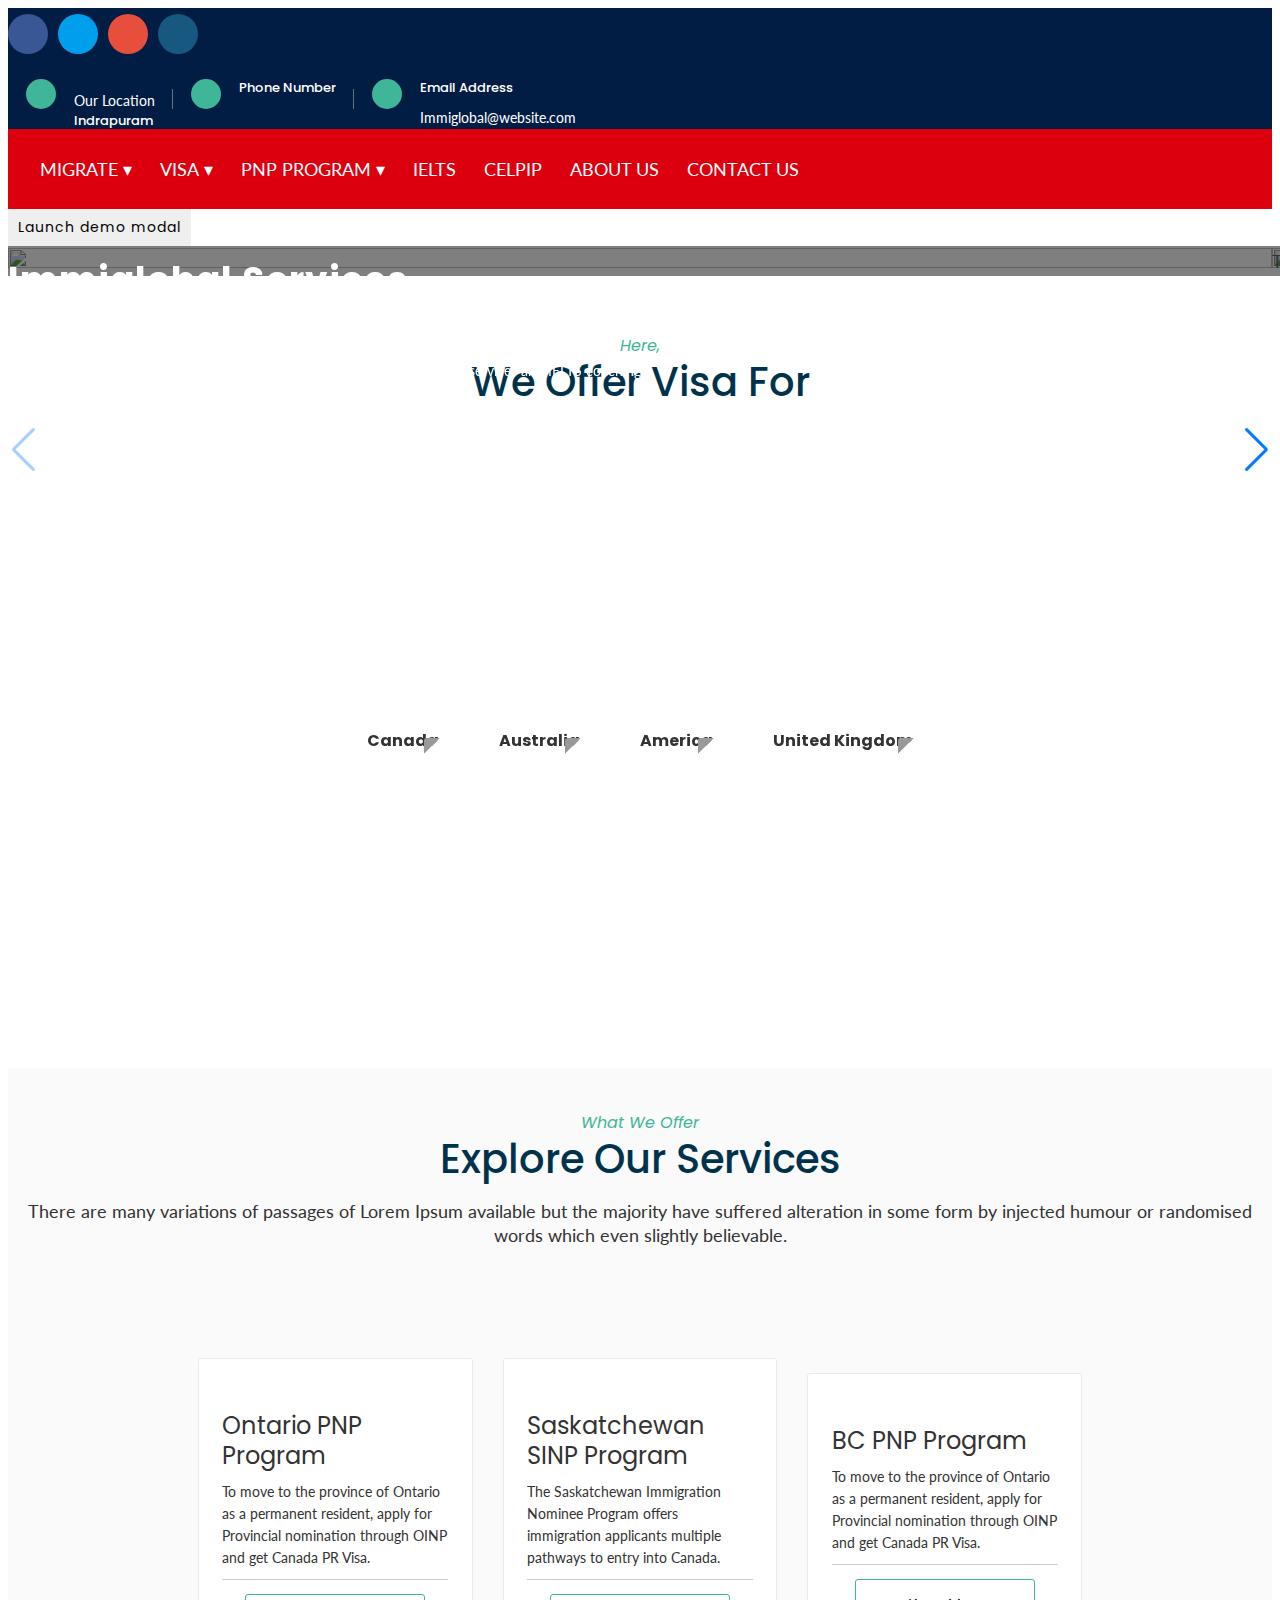
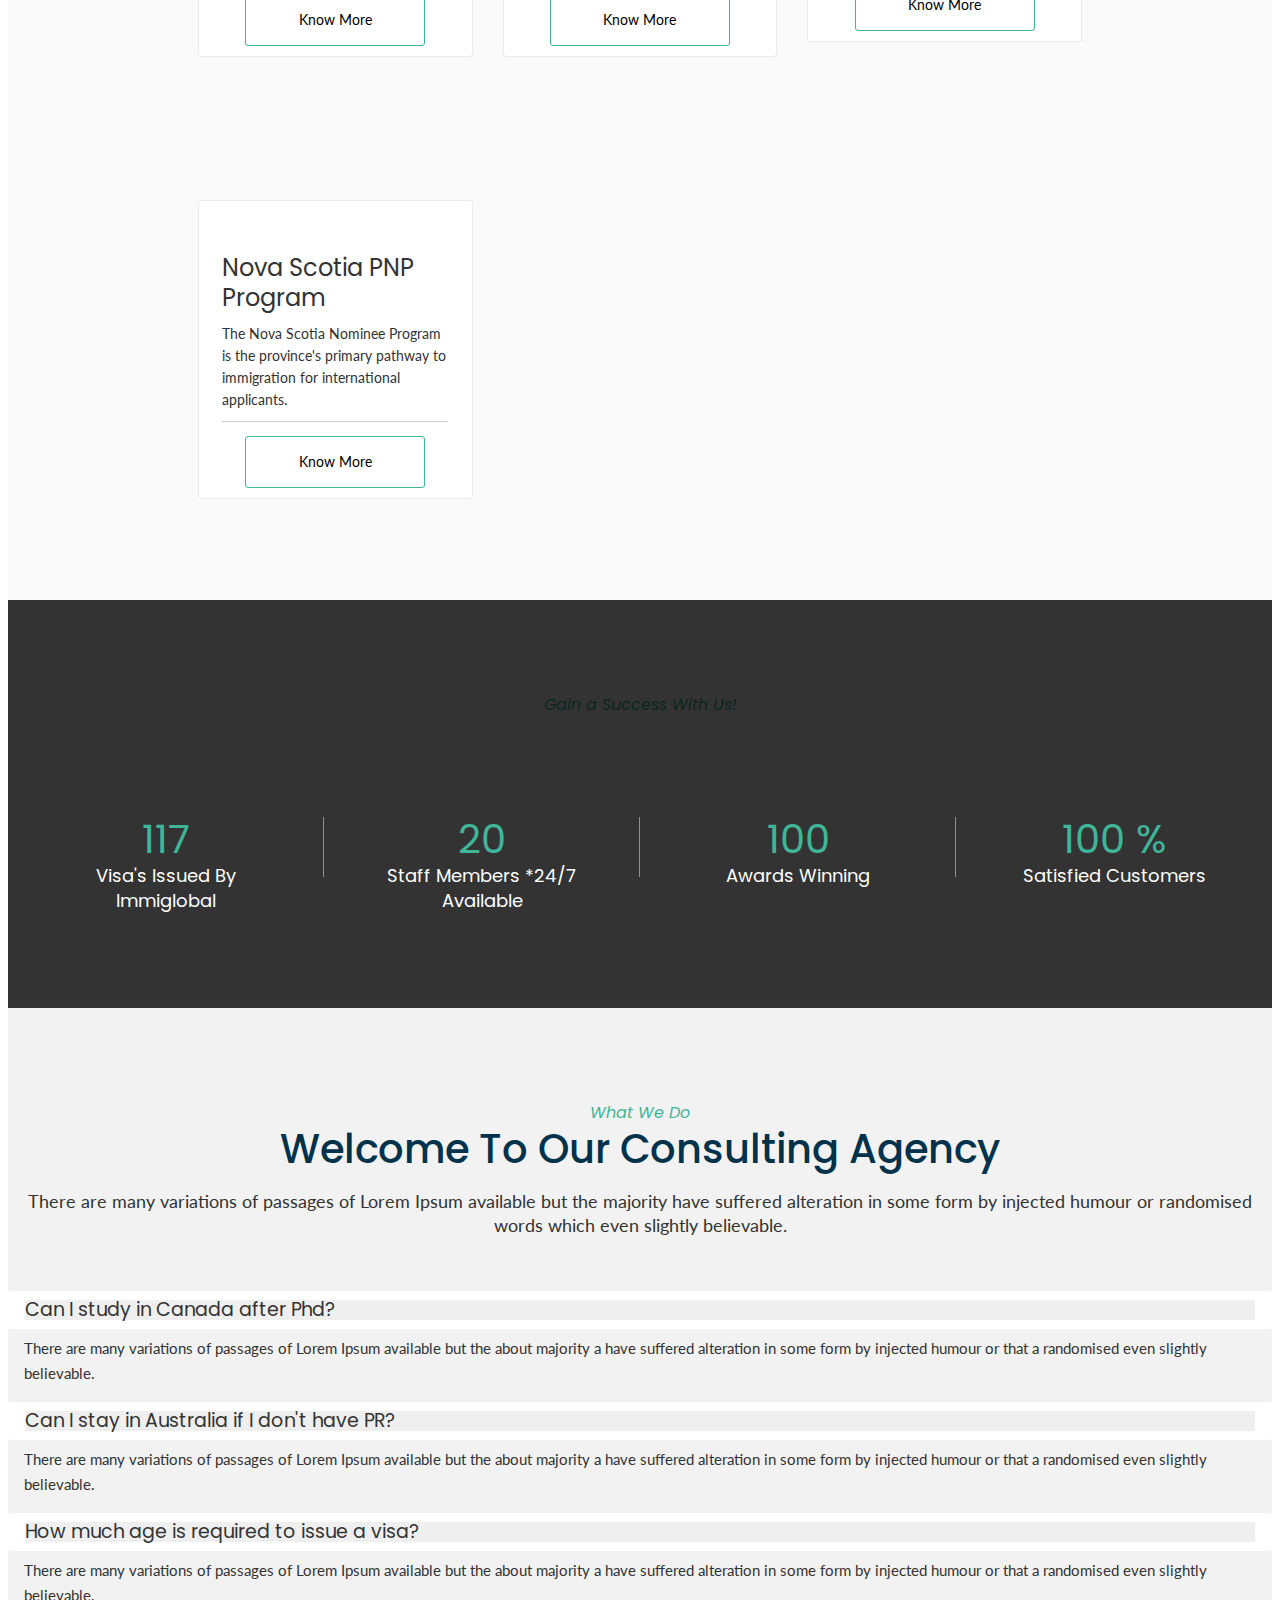
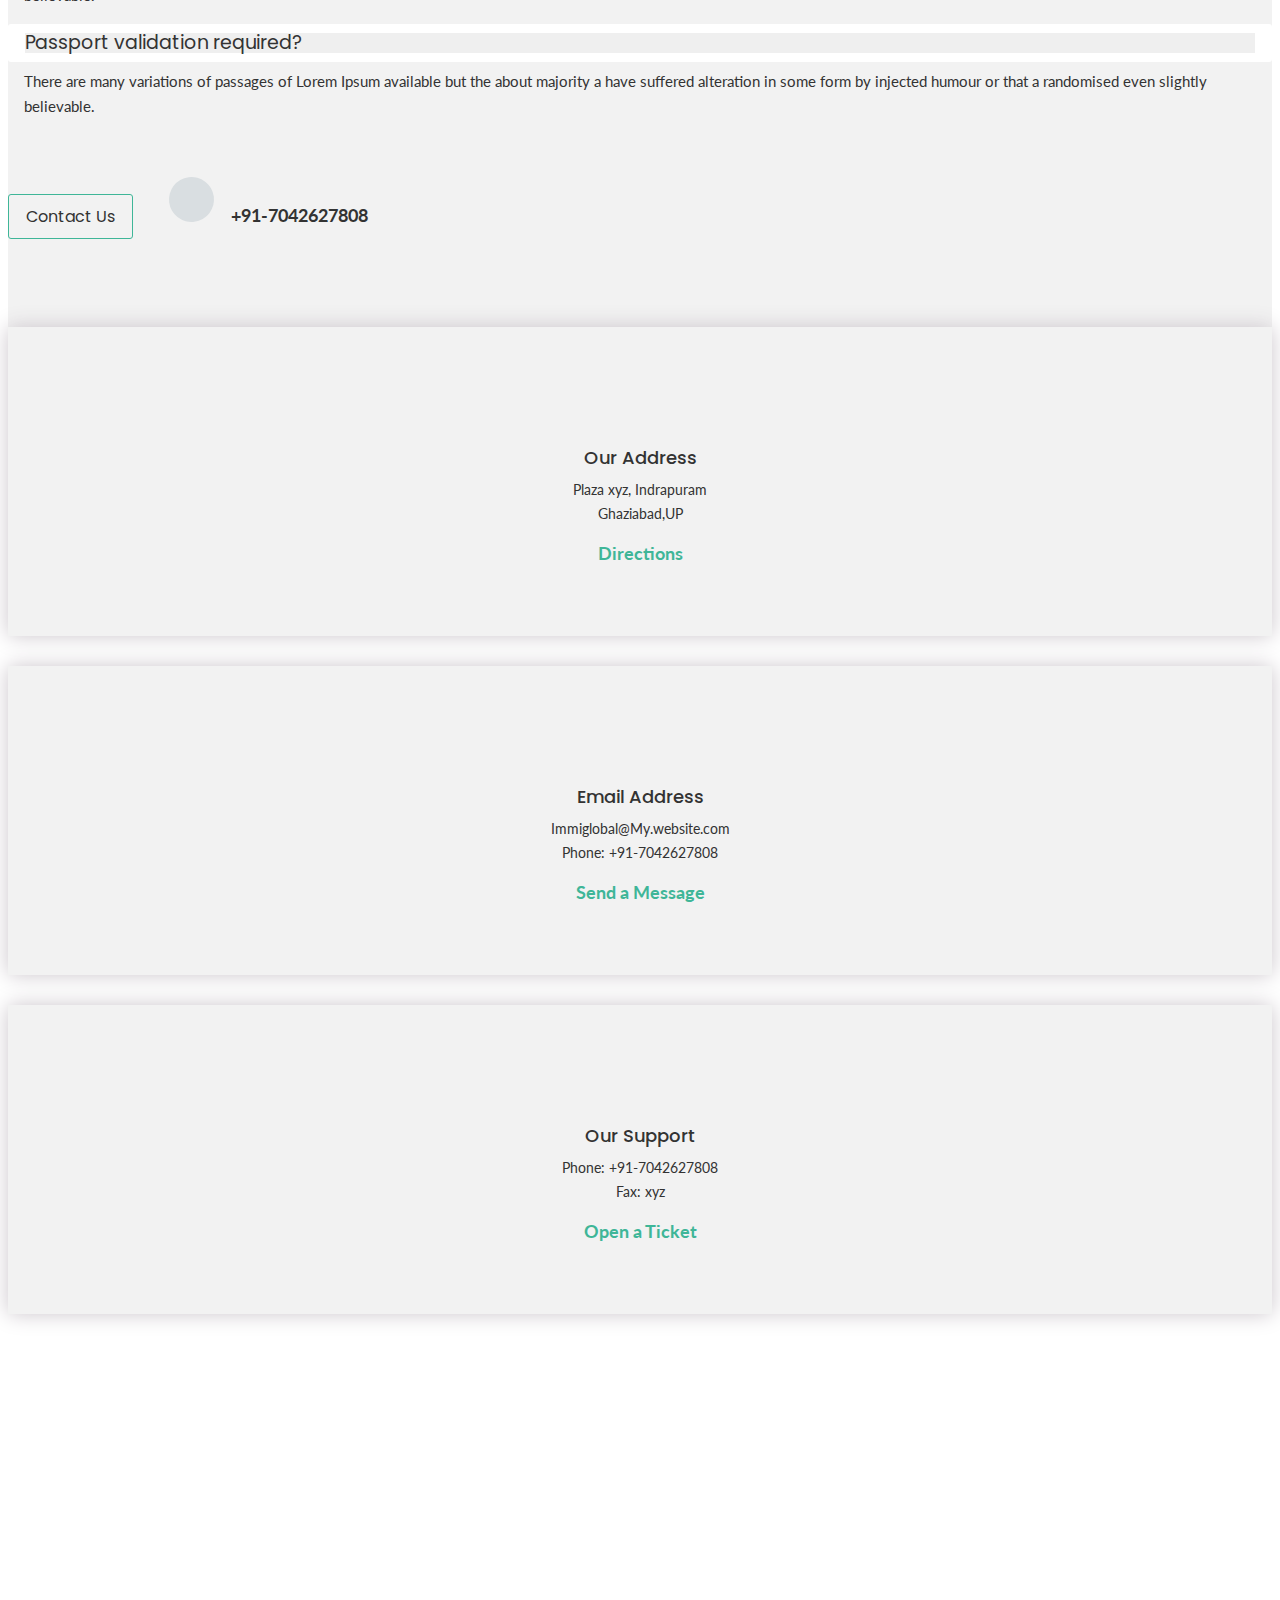
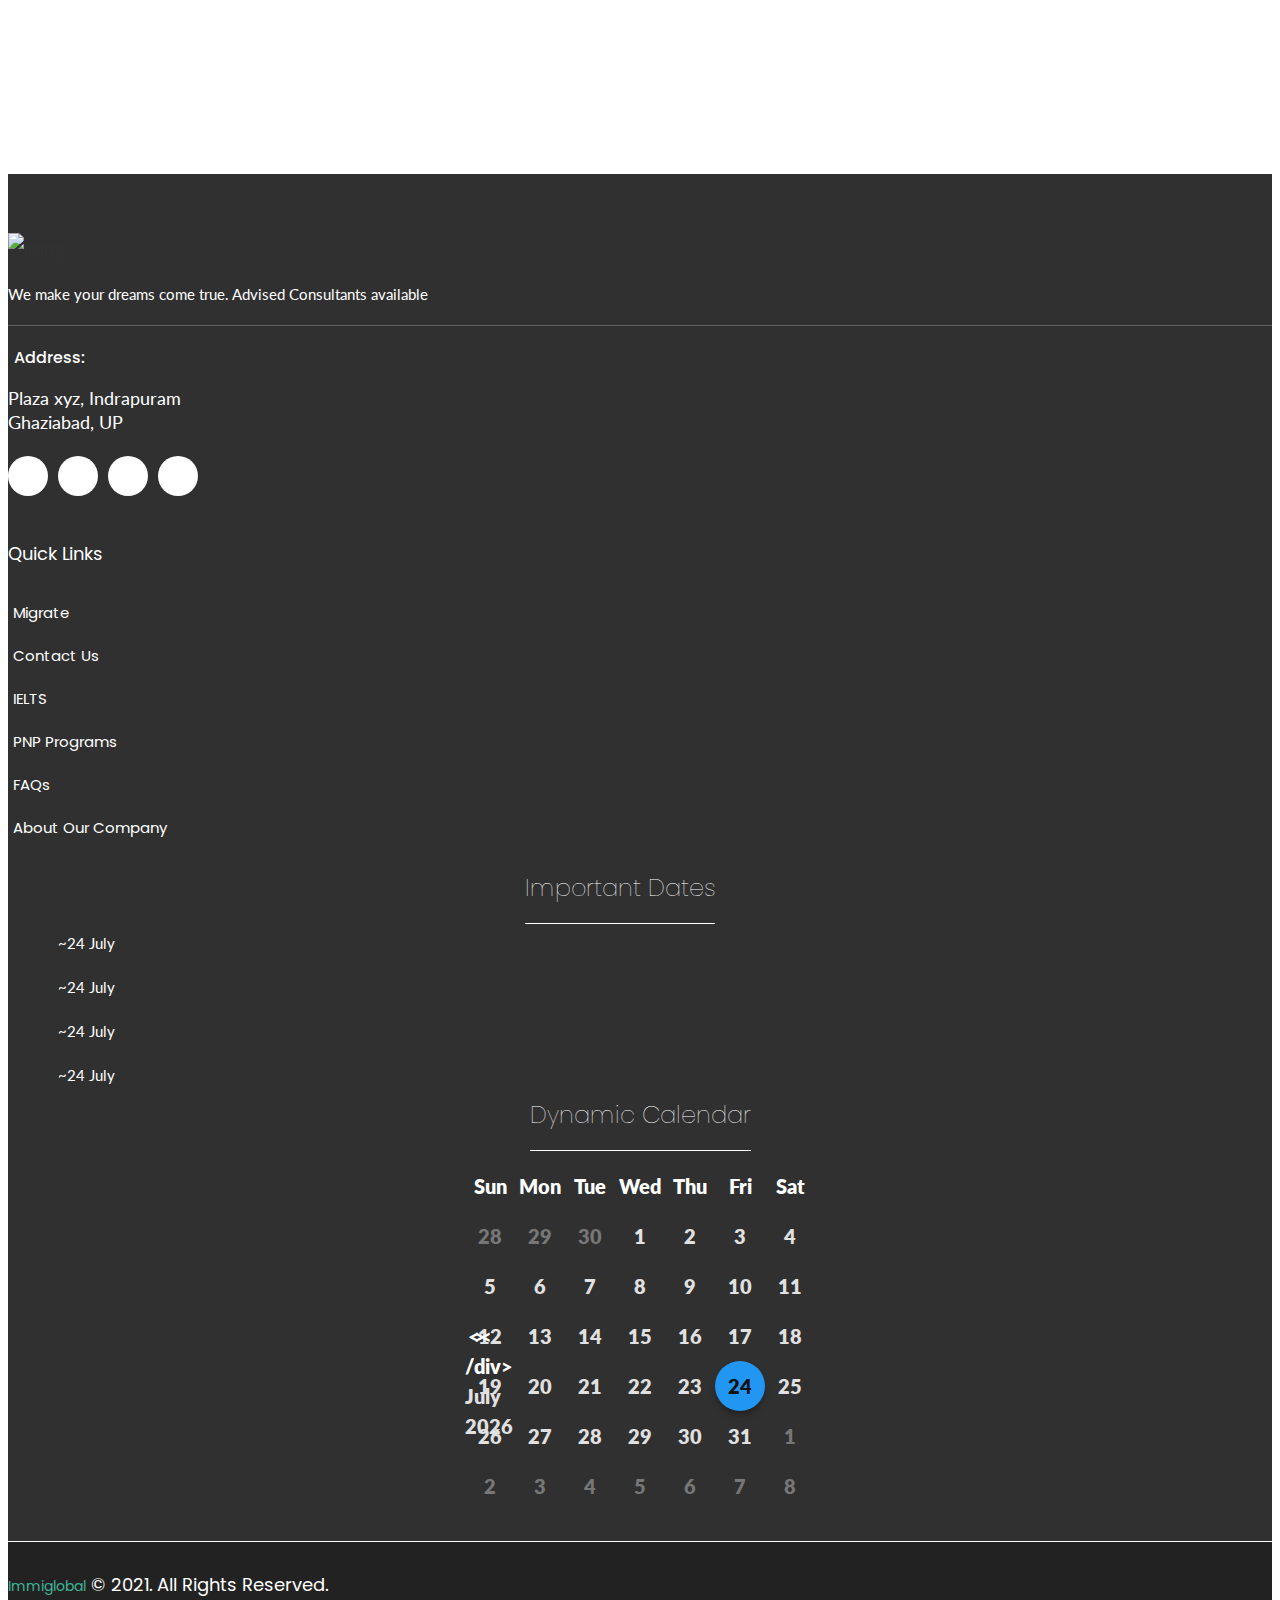
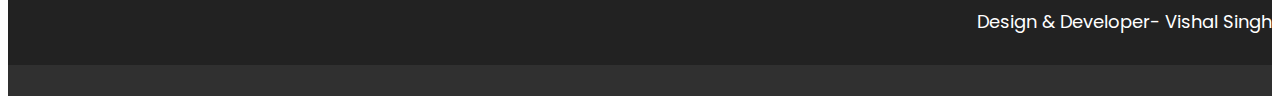
==== commit 402641c1: "text on nav" ====
--- a/index.html
+++ b/index.html
@@ -741,9 +741,13 @@
   <div class="swiper-container mySwiper">
     <div class="swiper-wrapper">
       <div class="swiper-slide">
+        <div class="textOverlay"> <h1>Immiglobal Services</h1> <h4>Immigration & Education Consultants</h4>  <p>Immiglobal provides Value and Confidence. Alongwith, overseas consulting services and IELTS coaching
+
+        </p></div>
         <img src="https://picsum.photos/1000/500?random=1" />
       </div>
       <div class="swiper-slide">
+        <div class="textOverlay">This is on top</div>
         <img src="https://picsum.photos/1000/500?random=2" />
       </div>
       <div class="swiper-slide">
--- a/css/style.css
+++ b/css/style.css
@@ -296,7 +296,7 @@
 h1 {
   font-size: 36px;
   line-height: 70px;
-  padding: 0 22px;
+  padding: 0 0;
   letter-spacing: 1px;
   margin-bottom: 0px;
 }
@@ -7791,4 +7791,31 @@
 }
 button:active {
   outline: none;
+}
+
+.swiper-slide::before {
+  background: #000 none repeat scroll 0 0;
+  content: "";
+  height: 100%;
+  left: 0;
+  opacity: 0.5;
+  position: absolute;
+  top: 0;
+  width: 100%;
+  z-index: 0;
+}
+
+.textOverlay {
+  position: absolute;
+  pointer-events: none;
+  text-align: left;
+}
+.textOverlay h1 {
+  color: white;
+}
+.textOverlay h4 {
+  color: white;
+}
+.textOverlay p {
+  color: white;
 }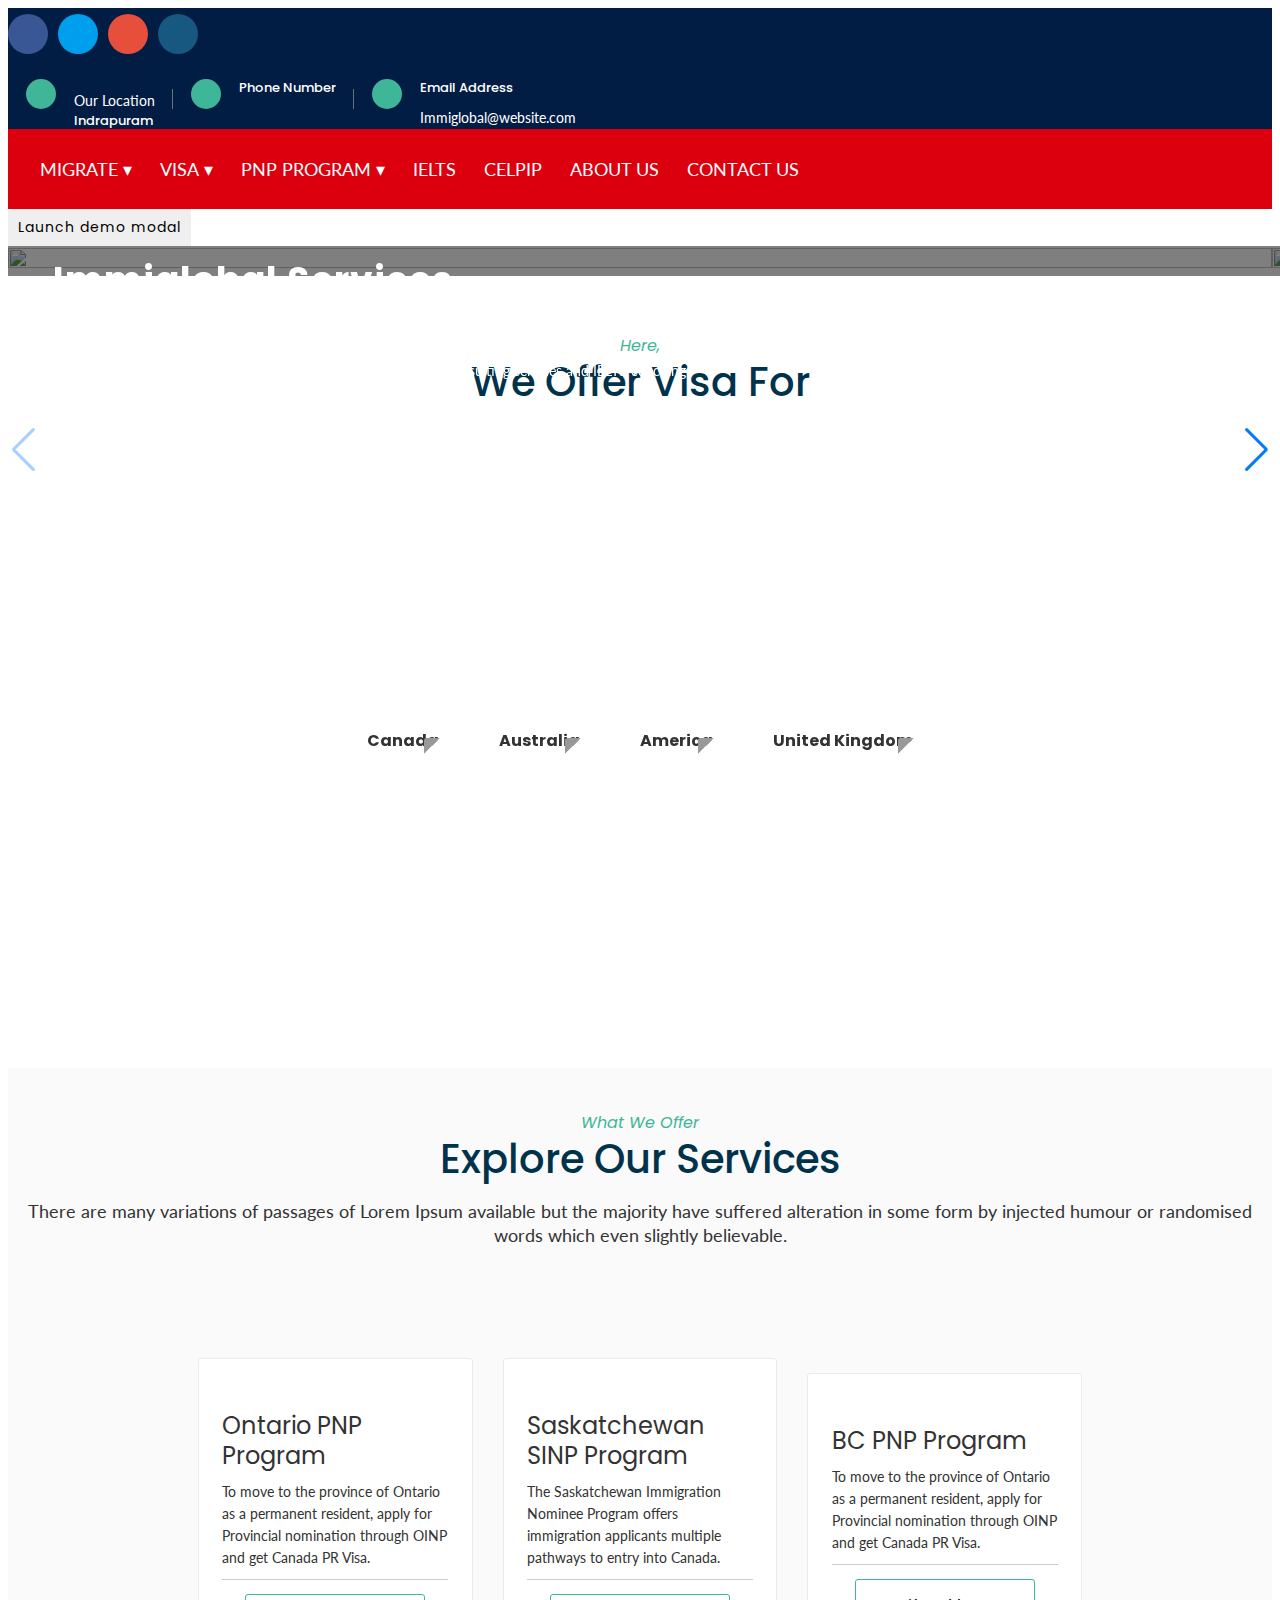
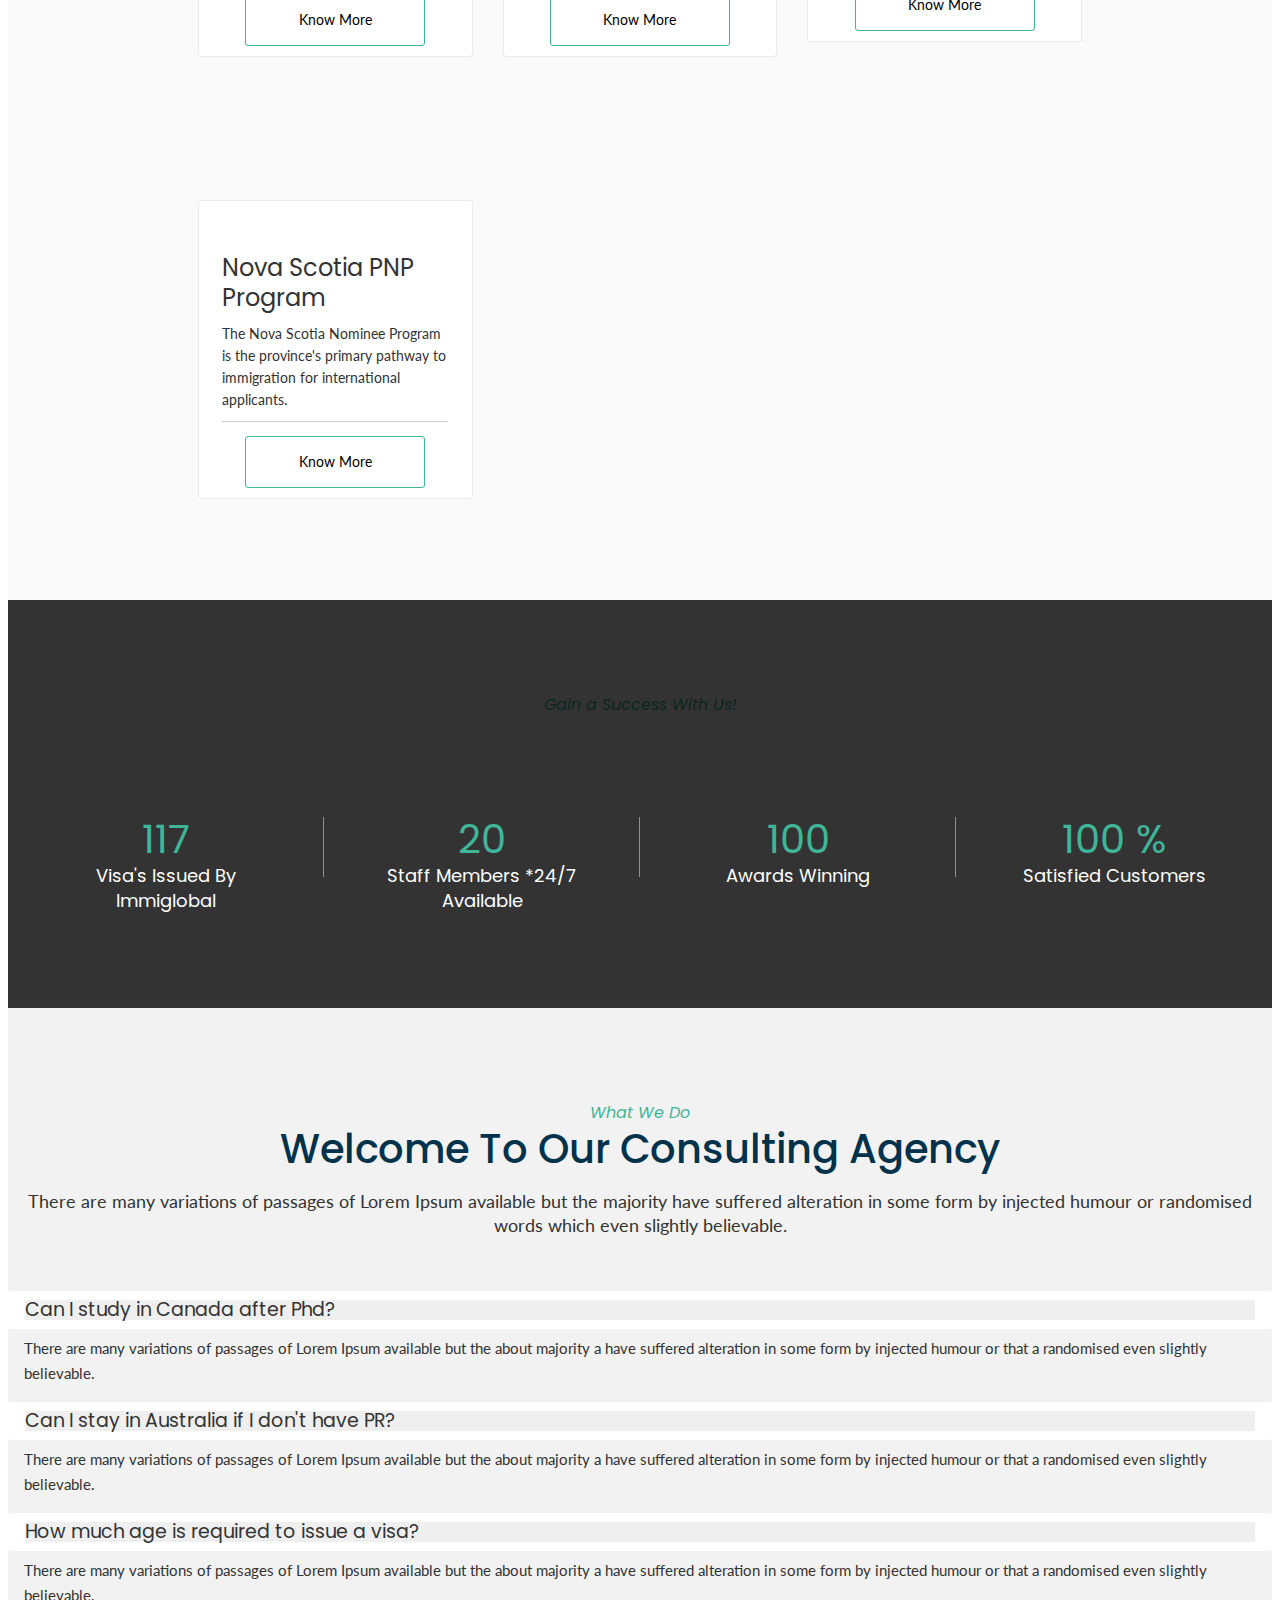
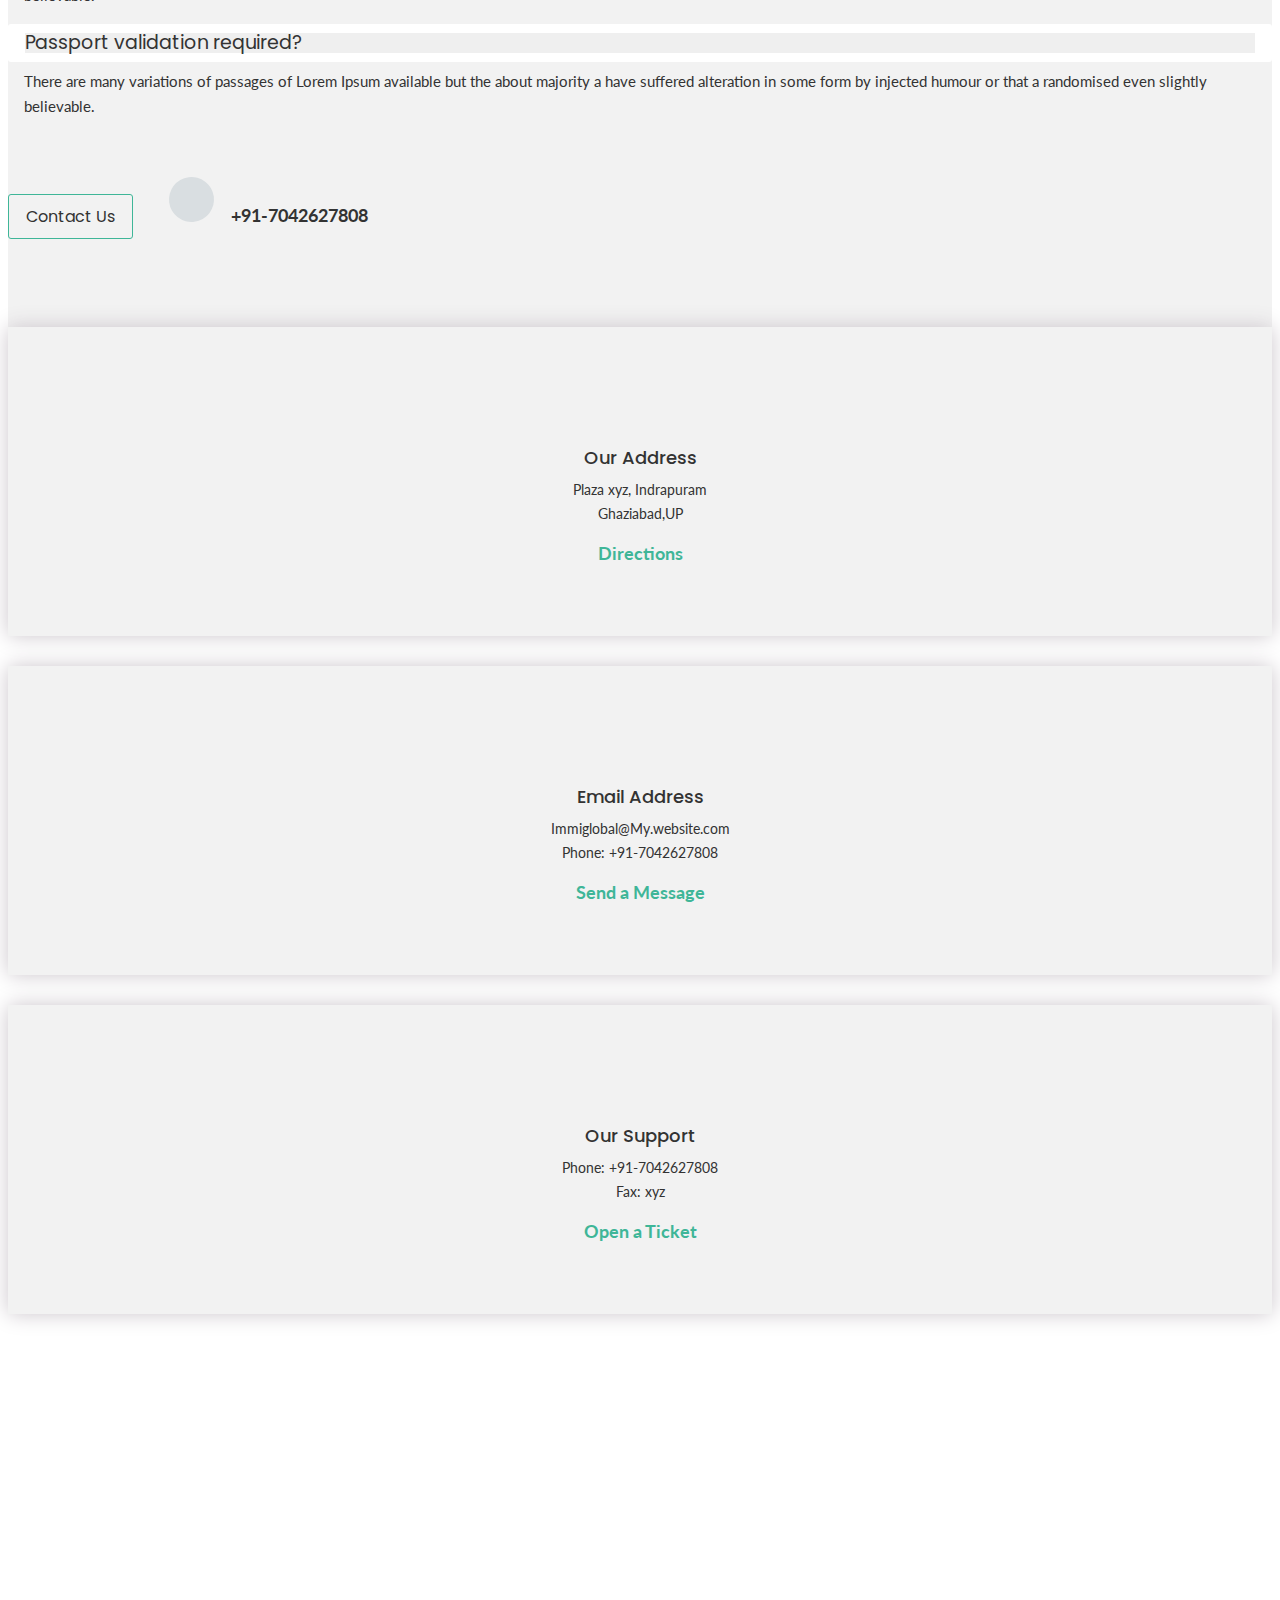
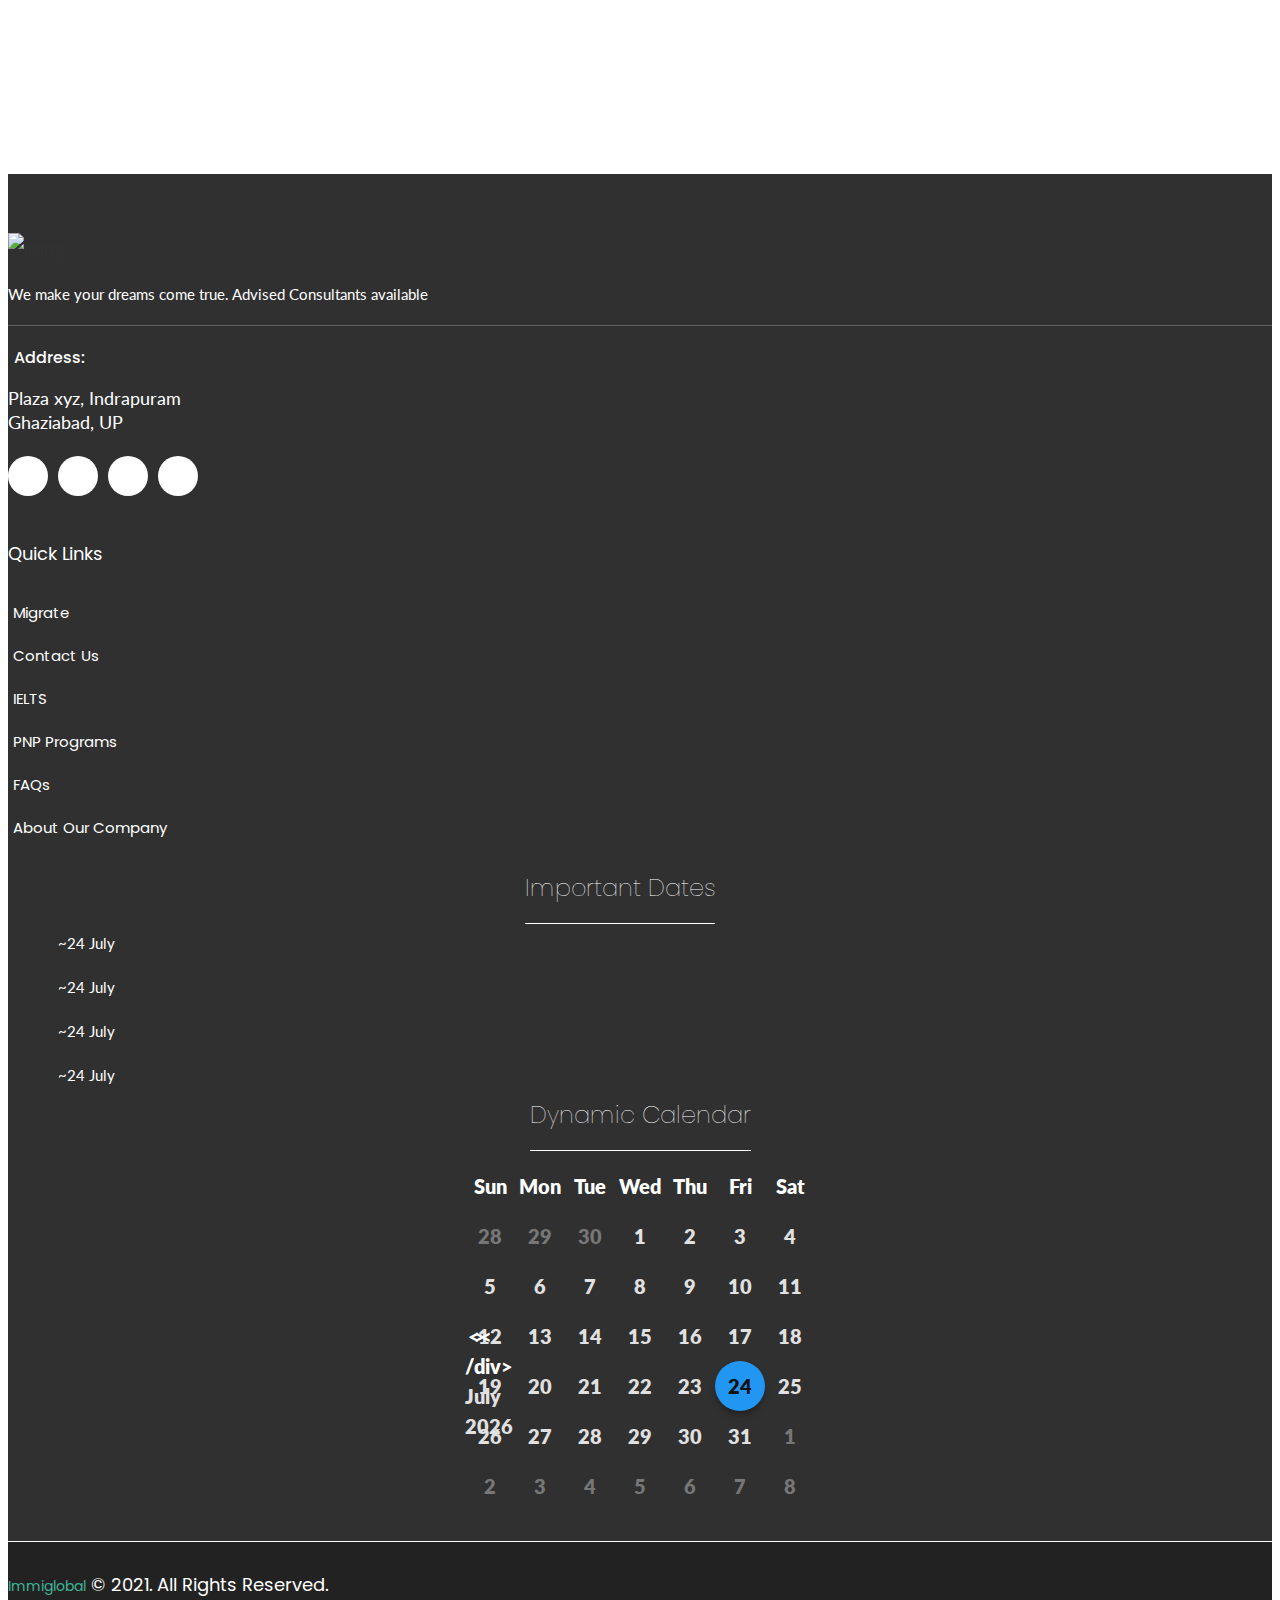
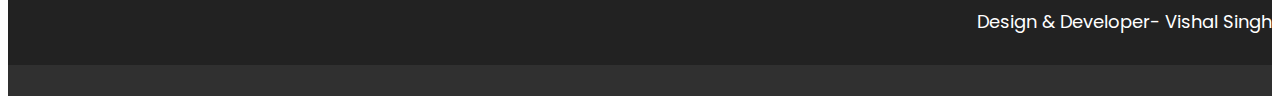
==== commit f4b9b209: "flag a tags" ====
--- a/index.html
+++ b/index.html
@@ -785,7 +785,7 @@
             </div>
             <div class="card card-back">
               <div class="card-body">
-                Know more </div>
+                <a href="#" class="flagBtn">Know more</a></div>
             </div>
           </div>
         </div>
@@ -799,7 +799,7 @@
             </div>
             <div class="card card-back">
               <div class="card-body">
-                Know more </div>
+                <a href="#" class="flagBtn">Know more</a> </div>
             </div>
           </div>
         </div>
@@ -813,7 +813,7 @@
             </div>
             <div class="card card-back">
               <div class="card-body">
-                Know more </div>
+                <a href="#" class="flagBtn">Know more</a></div>
             </div>
           </div>
         </div>
--- a/css/style.css
+++ b/css/style.css
@@ -4681,7 +4681,16 @@
   font-size: 15px;
   line-height: 25px;
 }
-
+.card-body {
+  display: flex;
+  align-items: center;
+  justify-content: center;
+}
+.card-body a {
+  color: #673ab7;
+  font-size: 1em;
+  font-weight: bold;
+}
 /*related-case-study*/
 
 .bd-case-study {
@@ -7809,6 +7818,8 @@
   position: absolute;
   pointer-events: none;
   text-align: left;
+  padding: 0em 2.5em;
+
 }
 .textOverlay h1 {
   color: white;
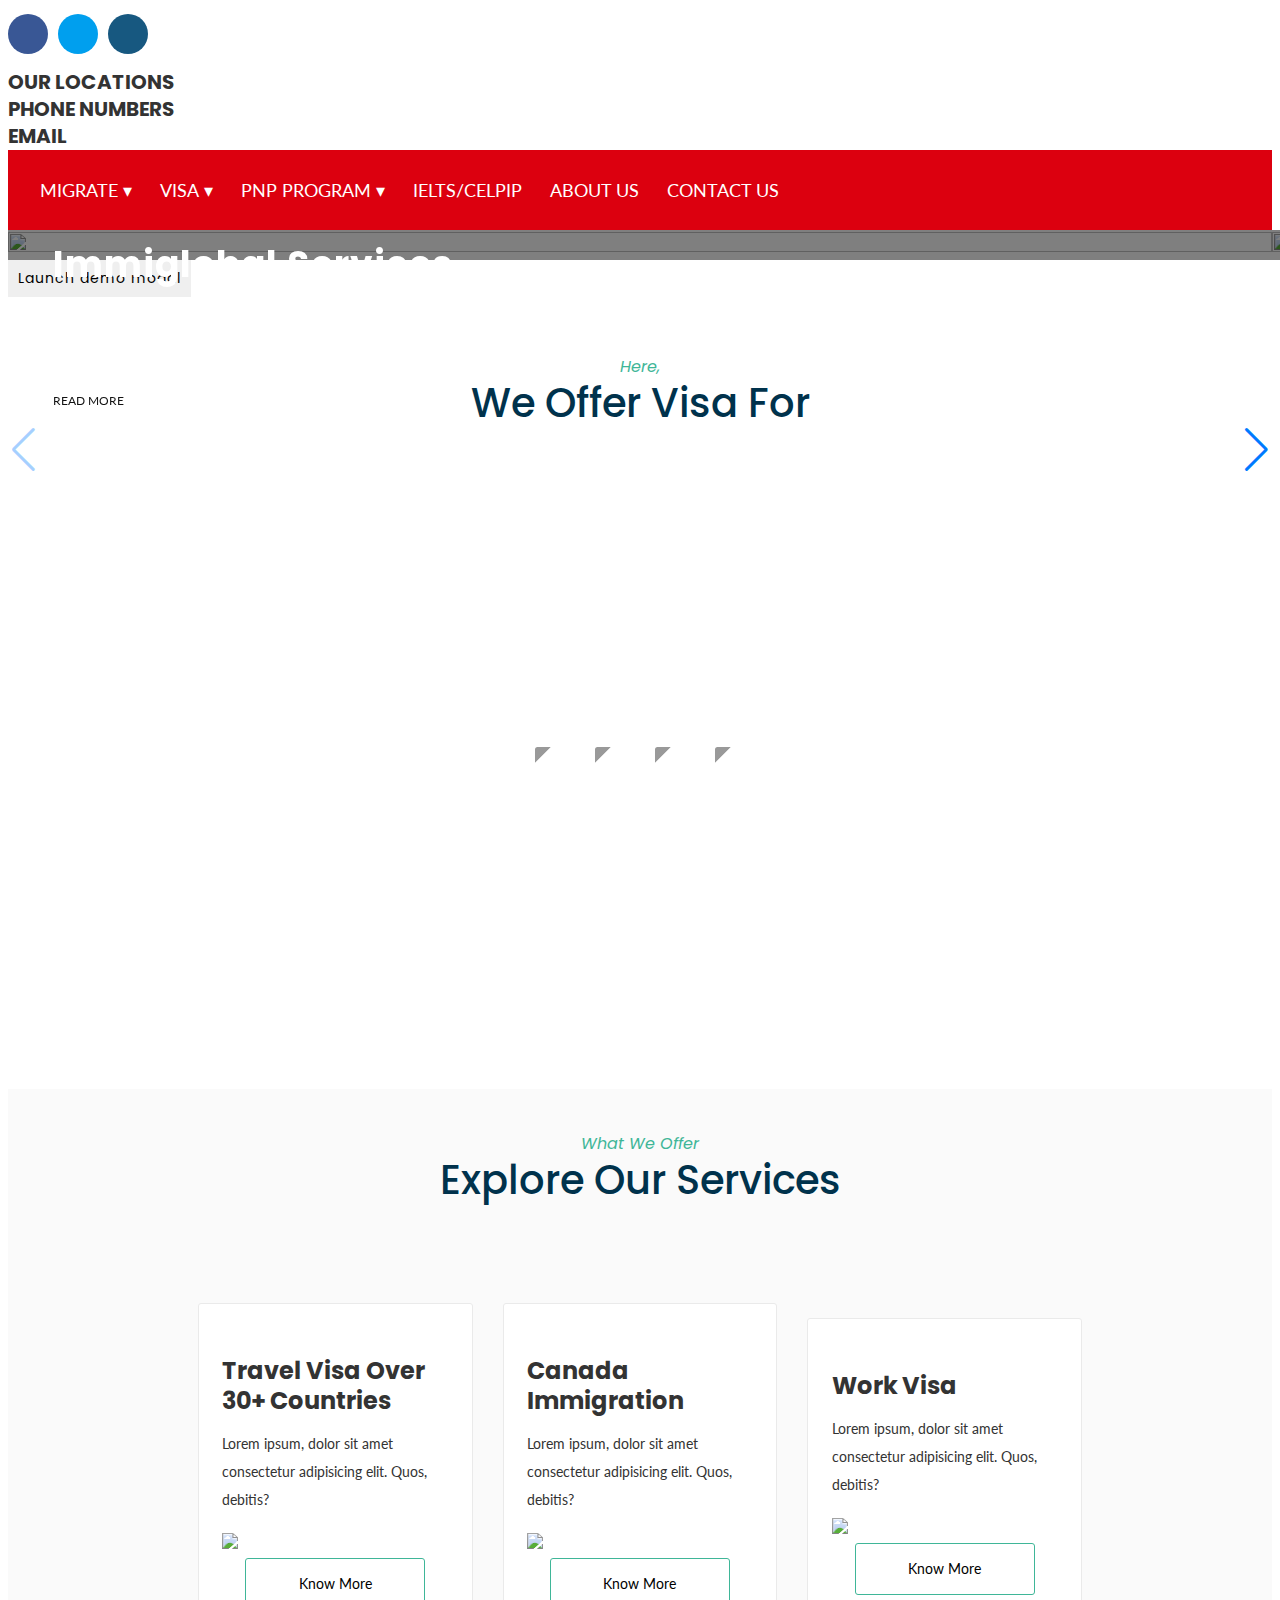
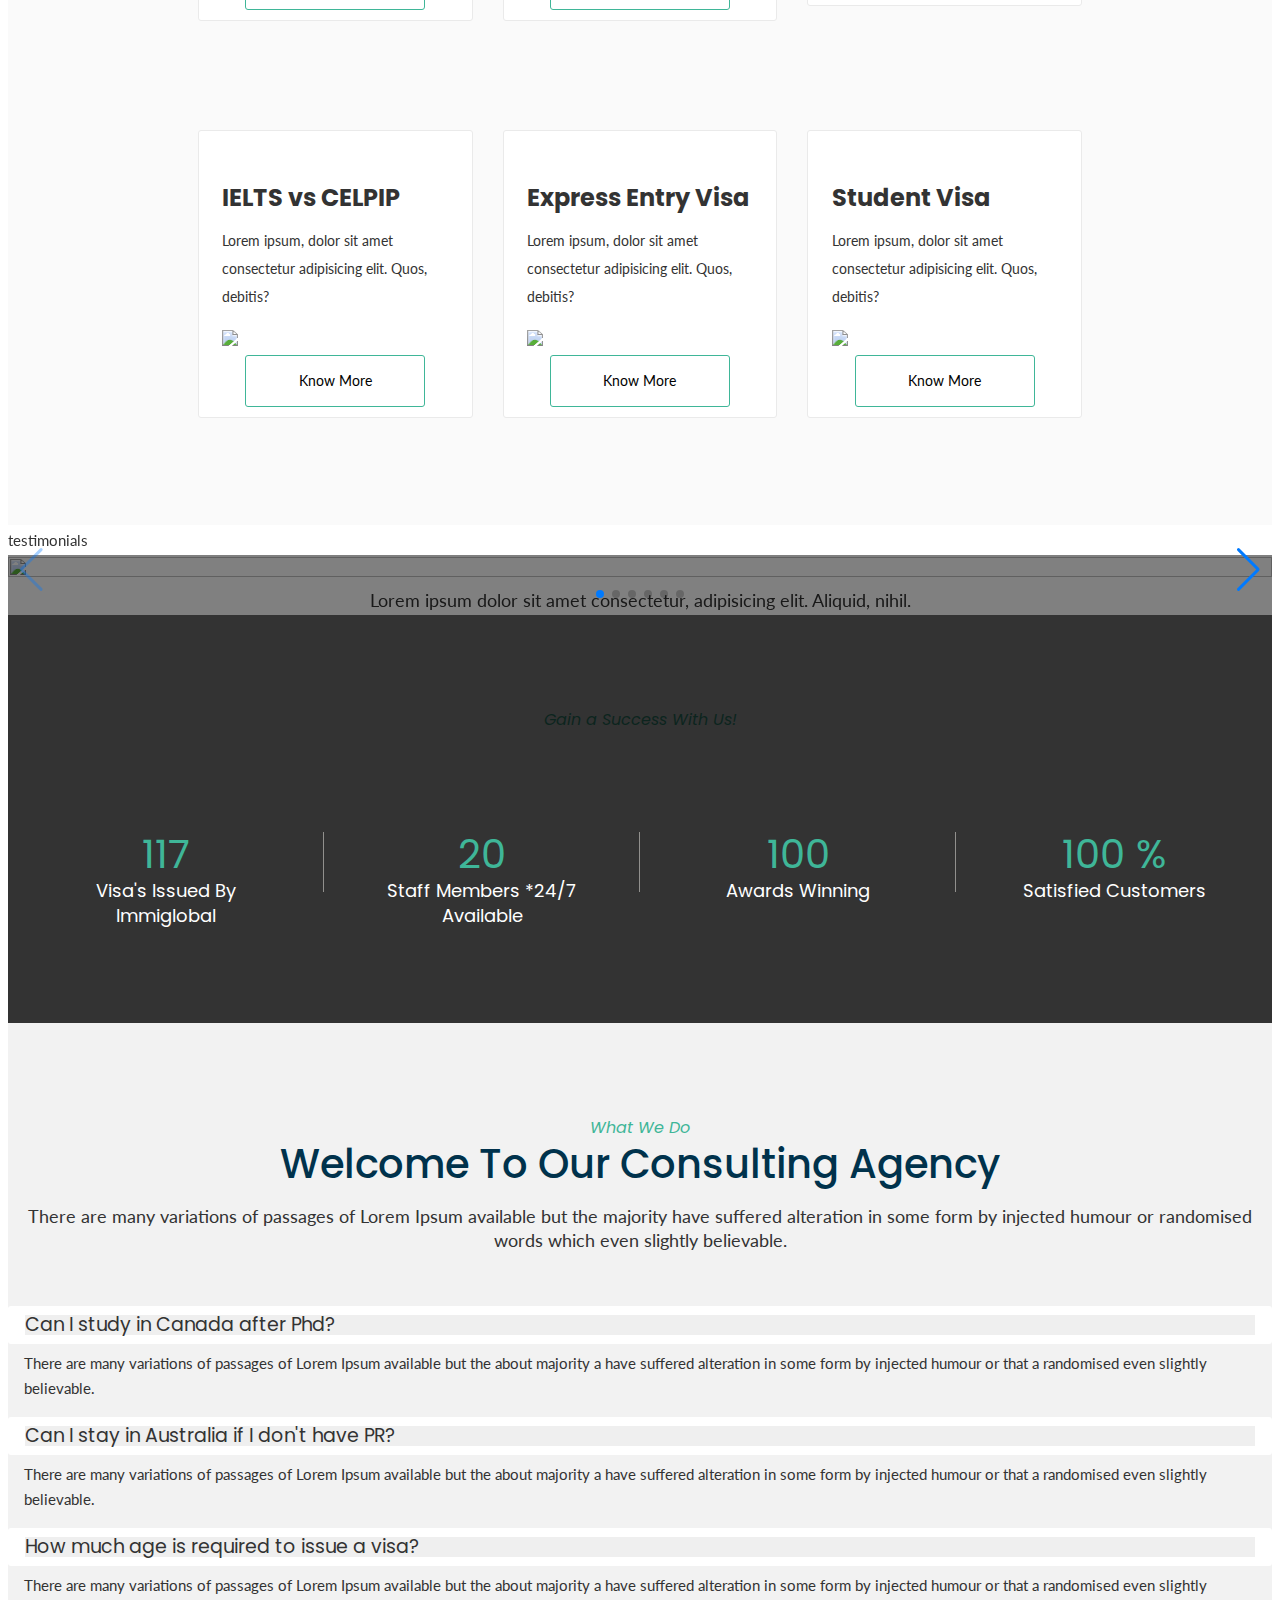
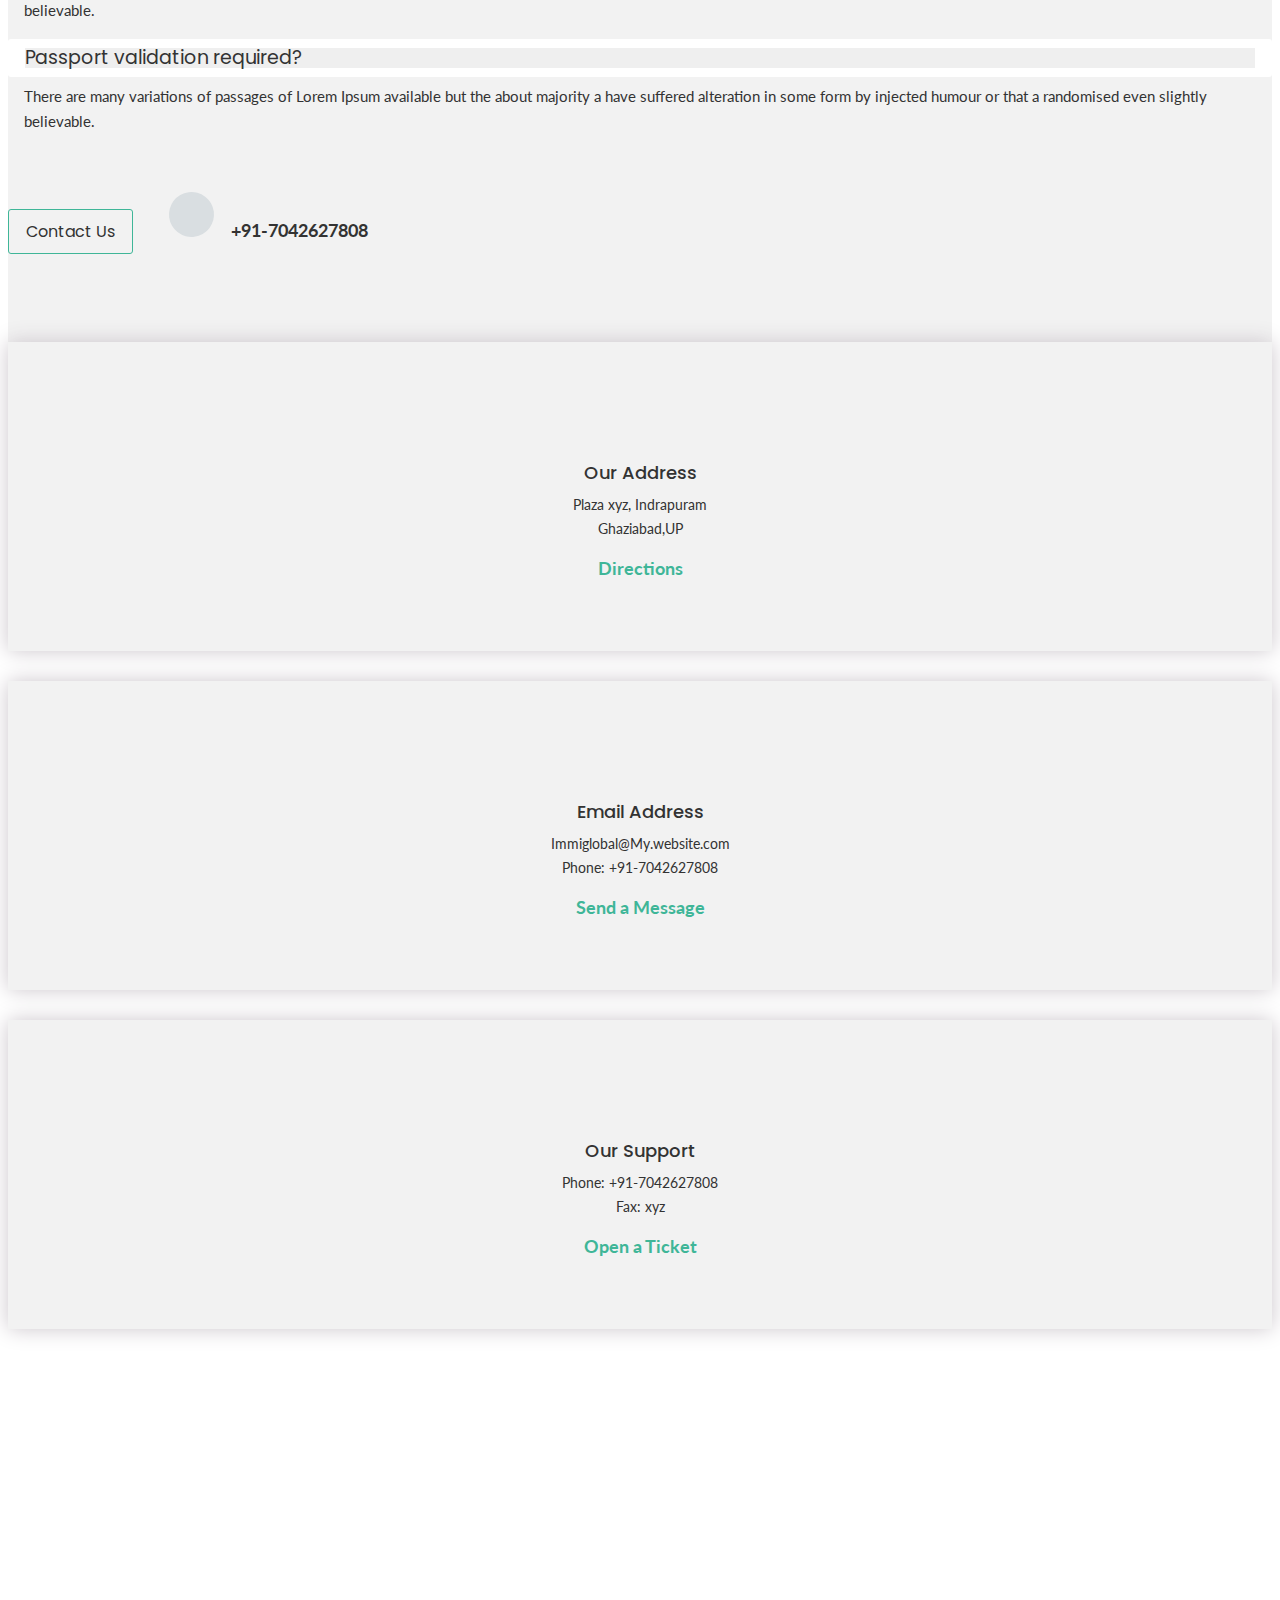
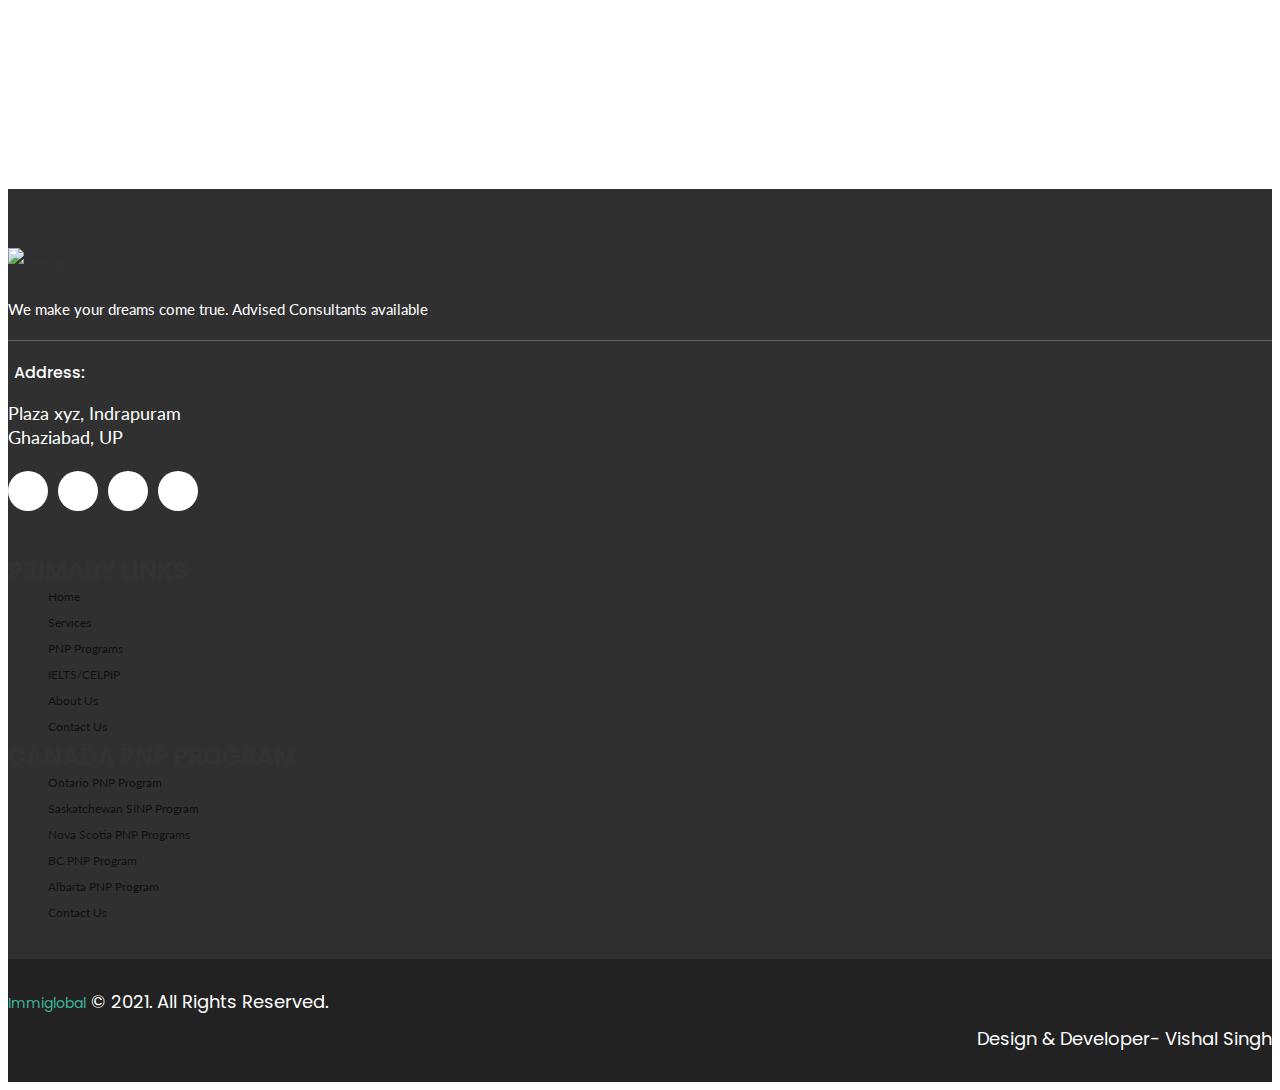
==== commit 5a66bf6c: "nav fix" ====
--- a/index.html
+++ b/index.html
@@ -40,138 +40,447 @@
   <!-- header-start -->
   <header>
     <!-- Header-Upper-Area taken from index-3.html -->
-    <div class="h3-header-upper-area">
-      <div class="container">
-        <div class="row">
-          <div class="col-lg-4 col-12">
-            <div class="h3-header-social">
+    <div class="header-upper-area1">
+      <div class="upper-area-div">
+          <div class="h3-header-social">
               <ul class="social">
-                <li class="facebook">
-                  <a href="#" target="_blank"><i class="fab fa-facebook-f"></i></a>
-                </li>
-                <li class="twitter">
-                  <a href="#" target="_blank"><i class="fab fa-twitter"></i></a>
-                </li>
-                <li class="google">
-                  <a href="#" target="_blank"><i class="fab fa-instagram"></i></a>
-                </li>
-                <li class="linkedin">
-                  <a href="#" target="_blank"><i class="fab fa-linkedin-in"></i></a>
-                </li>
+                  <li class="facebook"><a href="#" target="_blank"><i class="fab fa-facebook-f"></i></a></li>
+                  <li class="twitter"><a href="#" target="_blank"><i class="fab fa-twitter"></i></a></li>
+                  <li class="linkedin"><a href="#" target="_blank"><i class="fab fa-instagram"></i></a></li>
               </ul>
-            </div>
-          </div>
-          <div class="col-lg-8 col-12">
-            <div class="h2hma-all-info-box">
-              <div class="h2hma-info-box">
-                <div class="icon">
-                  <span><i class="fas fa-map-marker-alt"></i></span>
-                </div>
-                <div class="info">
-                  <h6 class="title">
-                    <p class="text">Our Location</p>
-                    Indrapuram
-                    <!-- <span class='random-word'></span> -->
-                  </h6>
-                </div>
-              </div>
-              <div class="h2hma-info-box">
-                <div class="icon">
-                  <span><i class="fas fa-phone"></i></span>
-                </div>
-                <div class="info">
-                  <h6 class="title">Phone Number</h6>
-                  <p class="text">
-                    <!-- <span class='random-word'></span> -->
-                  </p>
-                </div>
-              </div>
-              <div class="h2hma-info-box">
-                <div class="icon">
-                  <span><i class="fas fa-envelope"></i></span>
-                </div>
-                <div class="info">
-                  <h6 class="title">Email Address</h6>
-                  <p class="text">Immiglobal@website.com</p>
-                </div>
-              </div>
-            </div>
-          </div>
-        </div>
-      </div>
+          </div>
+          <div class="upper-area-details">
+              <div id="first-anim">
+                  <h4>OUR LOCATIONS</h4>
+                  <span></span>
+              </div>
+              <div id="second-anim">
+                  <h4>PHONE NUMBERS</h4>
+                  <span></span>
+              </div>
+              <div id="third-anim">
+                  <h4>EMAIL</h4>
+                  <span></span>
+              </div>
+          </div>
+      </div>
+  </div>
+      <div class="header-2"></div>
+      <!-- <div id='logo-immi'>
+        <img src="./img/home/immi.jpg" width="90px">
+      </div> -->
+      <nav id='menu'>
+        <input type='checkbox' id='responsive-menu' onclick='updatemenu()'><label></label>
+        <ul>
+          <li><a class='dropdown-arrow'>Migrate</a>
+            <ul class='sub-menus'>
+              <li><a href='#'>Canada</a></li>
+              <li><a href='#'>United Kingdom</a></li>
+              <li><a href='#'>America</a></li>
+            </ul>
+          </li>
+          <li><a class='dropdown-arrow'>Visa</a>
+            <ul class='sub-menus'>
+              <li><a href='#'>Study Visa</a></li>
+              <li><a href='#'>Work Visa</a></li>
+            </ul>
+          </li>
+          <li><a class='dropdown-arrow'>PNP Program</a>
+            <ul class='sub-menus'>
+              <li><a href='#'>Ontario PNP Program</a></li>
+              <li><a href='#'>Saskatchewan SINP Program</a></li>
+              <li><a href='#'>Nova Scotia PNP Program</a></li>
+              <li><a href='#'>BC PNP Program</a></li>
+            </ul>
+          </li>
+          <li><a href='#'>IELTS/CELPIP</a></li>
+          <li><a href='#'>About Us</a></li>
+          <li><a href='#'>Contact Us</a></li>
+        </ul>
+      </nav>
     </div>
-    <nav id='menu'>
-      <input type='checkbox' id='responsive-menu' onclick='updatemenu()'><label></label>
-      <ul>
-        <li><a class='dropdown-arrow' href='http://'>Migrate</a>
-          <ul class='sub-menus'>
-            <li><a href='http://'>Canada</a></li>
-            <li><a href='http://'>United Kingdom</a></li>
-            <li><a href='http://'>America</a></li>
-          </ul>
-        </li>
-        <li><a class='dropdown-arrow' href='http://'>Visa</a>
-          <ul class='sub-menus'>
-            <li><a href='http://'>Study</a></li>
-            <li><a href='http://'>Work</a></li>
-          </ul>
-        </li>
-        <li><a class='dropdown-arrow' href='http://'>PNP Program</a>
-          <ul class='sub-menus'>
-            <li><a href='http://'>Ontario PNP Program</a></li>
-            <li><a href='http://'>Saskatchewan SINP Program</a></li>
-            <li><a href='http://'>Nova Scotia PNP Program</a></li>
-            <li><a href='http://'>BC PNP Program</a></li>
-          </ul>
-        </li>
-        <li><a href='http://'>IELTS</a></li>
-        <li><a href='http://'>CELPIP</a></li>
-        <li><a href='http://'>About Us</a></li>
-        <li><a href='http://'>Contact Us</a></li>
-      </ul>
-    </nav>
+
   </header>
   <!-- header-end -->
   <!-- header-end -->
   <!-- Trigger/Open The Modal -->
-  <!-- Button trigger modal -->
-  <button type="button" class="btn btn-primary" data-toggle="modal" data-target="#exampleModalCenter">
-    Launch demo modal
-  </button>
-
-  <!-- Modal -->
-  <div class="modal fade" id="exampleModalCenter" tabindex="-1" role="dialog" aria-labelledby="exampleModalCenterTitle"
-    aria-hidden="true">
-    <div class="modal-dialog modal-dialog-centered" role="document">
+  <!-- slider-area-start -->
+  <div class="swiper-container mySwiper">
+    <div class="swiper-wrapper">
+      <div class="swiper-slide">
+        <div class="textOverlay-container">
+          <div class="textOverlay">
+            <h1>Immiglobal Services</h1>
+             <h4>Immigration & Education Consultants</h4> 
+              <p>Immiglobal provides Value and Confidence. Alongwith, 
+                overseas consulting services and IELTS coaching
+               </p>
+               <a href="#" class="btnReadMore">
+                READ MORE
+               </a>
+             </div>
+        </div>
+        
+        <img src="https://picsum.photos/1000/500?random=1" />
+      </div>
+      <div class="swiper-slide">
+        <div class="textOverlay">This is on top</div>
+        <img src="https://picsum.photos/1000/500?random=2" />
+      </div>
+      <div class="swiper-slide">
+        <img src="https://picsum.photos/1000/500?random=3" />
+      </div>
+      <div class="swiper-slide">
+        <img src="https://picsum.photos/1000/500?random=4" />
+      </div>
+      <div class="swiper-slide">
+        <img src="https://picsum.photos/1000/500?random=5" />
+      </div>
+    </div>
+    <div class="swiper-button-next"></div>
+    <div class="swiper-button-prev"></div>
+  </div>
+  <!-- slider-area-end -->
+    <!-- Button trigger modal -->
+    <button type="button" class="btn btn-primary" data-toggle="modal" data-target="#exampleModalCenter">
+      Launch demo modal
+    </button>
+  
+    <!-- Modal -->
+    <div class="modal fade" id="exampleModalCenter" tabindex="-1" role="dialog" aria-labelledby="exampleModalCenterTitle"
+      aria-hidden="true">
+      <div class="modal-dialog modal-dialog-centered" role="document">
+        <div class="modal-content">
+          <div class="modal-header modal-header1">
+            <h5 class="modal-title" id="exampleModalLongTitle">Connect With Us!</h5>
+            <button type="button" class="close close1" data-dismiss="modal" aria-label="Close">
+              <span aria-hidden="true">&times;</span>
+            </button>
+          </div>
+          <p class="para1">We will Call You Back As Soon As Possible</p>
+  
+          <div class="modal-body form">
+  
+            <!-- <label>Name1</label>
+            <input placeholder="Enter your name" type="text"/>
+            <label>Phone Number</label>
+            <input placeholder="Enter your name" type="tel"/>
+            <label>Country You Want To Enquire About</label>
+            <input placeholder="Enter your text" type="text"/> -->
+            <form id="applyform2" class="new_user" method="POST" name="form1" novalidate="novalidate">
+              <ul>
+                <li class="firstname">
+                  <input id="first_name" class="firstname forminput" name="first_name" type="text"
+                    placeholder="First Name">
+                </li>
+                <li class="lastname"><input id="last_name" class="firstname forminput" name="last_name" type="text"
+                    placeholder="Last Name"></li>
+                <li class="email"><input id="email" class="emailid forminput" name="email" type="email"
+                    placeholder="Email Address"></li>
+                <li class="phonenumber">
+                  <select name="country" class="country_list">
+                    <option selected="selected" value="India">IND (+91)</option>
+                    <option value="Andorra">AND (+376)</option>
+                    <option value="Afghanistan">AFG (+93)</option>
+                    <option value="Antigua and Barbuda">ATG (+1)</option>
+                    <option value="Anguilla">AIA (+1)</option>
+                    <option value="Albania">ALB (+355)</option>
+                    <option value="Armenia">ARM (+374)</option>
+                    <option value="Netherlands Antilles">ANT (+599)</option>
+                    <option value="Angola">AGO (+244)</option>
+                    <option value="Antarctica">ATA (+672)</option>
+                    <option value="Argentina">ARG (+54)</option>
+                    <option value="American Samoa">ASM (+1)</option>
+                    <option value="Austria">AUT (+43)</option>
+                    <option value="Australia">AUS (+61)</option>
+                    <option value="Aruba">ABW (+297)</option>
+                    <option value="Åland Islands">ALA (+358)</option>
+                    <option value="Azerbaijan">AZE (+994)</option>
+                    <option value="Bosnia and Herzegovina">BIH (+387)</option>
+                    <option value="Barbados">BRB (+1)</option>
+                    <option value="Bangladesh">BGD (+880)</option>
+                    <option value="Belgium">BEL (+32)</option>
+                    <option value="Burkina Faso">BFA (+226)</option>
+                    <option value="Bulgaria">BGR (+359)</option>
+                    <option value="Bahrain">BHR (+973)</option>
+                    <option value="Burundi">BDI (+257)</option>
+                    <option value="Benin">BEN (+229)</option>
+                    <option value="Saint Barthélemy">BLM (+590)</option>
+                    <option value="Bermuda">BMU (+1)</option>
+                    <option value="Brunei Darussalam">BRN (+673)</option>
+                    <option value="Bolivia">BOL (+591)</option>
+                    <option value="Bonaire, Sint Eustatius and Saba">BES (+599)</option>
+                    <option value="Brazil">BRA (+55)</option>
+                    <option value="Bahamas">BHS (+1)</option>
+                    <option value="Bhutan">BTN (+975)</option>
+                    <option value="Bouvet Island">BVT (+)</option>
+                    <option value="Botswana">BWA (+267)</option>
+                    <option value="Belarus">BLR (+375)</option>
+                    <option value="Belize">BLZ (+501)</option>
+                    <option value="Canada">CAN (+1)</option>
+                    <option value="Cocos (Keeling) Islands">CCK (+61)</option>
+                    <option value="Congo, The Democratic Republic Of The">COD (+243)</option>
+                    <option value="Central African Republic">CAF (+236)</option>
+                    <option value="Congo">COG (+242)</option>
+                    <option value="Switzerland">CHE (+41)</option>
+                    <option value="Côte D Ivoire">CIV (+225)</option>
+                    <option value="Cook Islands">COK (+682)</option>
+                    <option value="Chile">CHL (+56)</option>
+                    <option value="Cameroon">CMR (+237)</option>
+                    <option value="China">CHN (+86)</option>
+                    <option value="Colombia">COL (+57)</option>
+                    <option value="Costa Rica">CRI (+506)</option>
+                    <option value="Cuba">CUB (+53)</option>
+                    <option value="Cape Verde">CPV (+238)</option>
+                    <option value="Curaçao">CUW (+599)</option>
+                    <option value="Christmas Island">CXR (+61)</option>
+                    <option value="Cyprus">CYP (+357)</option>
+                    <option value="Czech Republic">CZE (+420)</option>
+                    <option value="Germany">DEU (+49)</option>
+                    <option value="Djibouti">DJI (+253)</option>
+                    <option value="Denmark">DNK (+45)</option>
+                    <option value="Dominica">DMA (+1)</option>
+                    <option value="Dominican Republic">DOM (+1)</option>
+                    <option value="Algeria">DZA (+213)</option>
+                    <option value="Ecuador">ECU (+593)</option>
+                    <option value="Estonia">EST (+372)</option>
+                    <option value="Egypt">EGY (+20)</option>
+                    <option value="Western Sahara">ESH (+212)</option>
+                    <option value="Eritrea">ERI (+291)</option>
+                    <option value="Spain">ESP (+34)</option>
+                    <option value="Ethiopia">ETH (+251)</option>
+                    <option value="Finland">FIN (+358)</option>
+                    <option value="Fiji">FJI (+679)</option>
+                    <option value="Falkland Islands (Malvinas)">FLK (+500)</option>
+                    <option value="Micronesia, Federated States Of">FSM (+691)</option>
+                    <option value="Faroe Islands">FRO (+298)</option>
+                    <option value="France">FRA (+33)</option>
+                    <option value="Gabon">GAB (+241)</option>
+                    <option value="United Kingdom">GBR (+44)</option>
+                    <option value="Grenada">GRD (+1)</option>
+                    <option value="Georgia">GEO (+995)</option>
+                    <option value="French Guiana">GUF (+594)</option>
+                    <option value="Guernsey">GGY (+44)</option>
+                    <option value="Ghana">GHA (+233)</option>
+                    <option value="Gibraltar">GIB (+350)</option>
+                    <option value="Greenland">GRL (+299)</option>
+                    <option value="Gambia">GMB (+220)</option>
+                    <option value="Guinea">GIN (+224)</option>
+                    <option value="Guadeloupe">GLP (+590)</option>
+                    <option value="Equatorial Guinea">GNQ (+240)</option>
+                    <option value="Greece">GRC (+30)</option>
+                    <option value="South Georgia and the South Sandwich Islands">SGS (+500)</option>
+                    <option value="Guatemala">GTM (+502)</option>
+                    <option value="Guam">GUM (+1)</option>
+                    <option value="Guinea-Bissau">GNB (+245)</option>
+                    <option value="Guyana">GUY (+592)</option>
+                    <option value="Hong Kong">HKG (+852)</option>
+                    <option value="Heard and McDonald Islands">HMD (+)</option>
+                    <option value="Honduras">HND (+504)</option>
+                    <option value="Croatia">HRV (+385)</option>
+                    <option value="Haiti">HTI (+509)</option>
+                    <option value="Hungary">HUN (+36)</option>
+                    <option value="Indonesia">IDN (+62)</option>
+                    <option value="Ireland">IRL (+353)</option>
+                    <option value="Israel">ISR (+972)</option>
+                    <option value="Isle of Man">IMN (+44)</option>
+                    <option selected="selected" value="India">IND (+91)</option>
+                    <option value="British Indian Ocean Territory">IOT (+246)</option>
+                    <option value="Iraq">IRQ (+964)</option>
+                    <option value="Iran, Islamic Republic Of">IRN (+98)</option>
+                    <option value="Iceland">ISL (+354)</option>
+                    <option value="Italy">ITA (+39)</option>
+                    <option value="Jersey">JEY (+44)</option>
+                    <option value="Jamaica">JAM (+1)</option>
+                    <option value="Jordan">JOR (+962)</option>
+                    <option value="Japan">JPN (+81)</option>
+                    <option value="Kenya">KEN (+254)</option>
+                    <option value="Kyrgyzstan">KGZ (+996)</option>
+                    <option value="Cambodia">KHM (+855)</option>
+                    <option value="Kiribati">KIR (+686)</option>
+                    <option value="Comoros">COM (+269)</option>
+                    <option value="Saint Kitts And Nevis">KNA (+1)</option>
+                    <option value="Korea, Democratic Peoples Republic Of">PRK (+850)</option>
+                    <option value="Korea, Republic of">KOR (+82)</option>
+                    <option value="Kuwait">KWT (+965)</option>
+                    <option value="Cayman Islands">CYM (+1)</option>
+                    <option value="Kazakhstan">KAZ (+7)</option>
+                    <option value="Lao Peoples Democratic Republic">LAO (+856)</option>
+                    <option value="Lebanon">LBN (+961)</option>
+                    <option value="Saint Lucia">LCA (+1)</option>
+                    <option value="Liechtenstein">LIE (+423)</option>
+                    <option value="Sri Lanka">LKA (+94)</option>
+                    <option value="Liberia">LBR (+231)</option>
+                    <option value="Lesotho">LSO (+266)</option>
+                    <option value="Lithuania">LTU (+370)</option>
+                    <option value="Luxembourg">LUX (+352)</option>
+                    <option value="Latvia">LVA (+371)</option>
+                    <option value="Libya">LBY (+218)</option>
+                    <option value="Morocco">MAR (+212)</option>
+                    <option value="Monaco">MCO (+377)</option>
+                    <option value="Moldova, Republic of">MDA (+373)</option>
+                    <option value="Montenegro">MNE (+382)</option>
+                    <option value="Saint Martin">MAF (+590)</option>
+                    <option value="Madagascar">MDG (+261)</option>
+                    <option value="Marshall Islands">MHL (+692)</option>
+                    <option value="Macedonia, the Former Yugoslav Republic Of">MKD (+389)</option>
+                    <option value="Mali">MLI (+223)</option>
+                    <option value="Myanmar">MMR (+95)</option>
+                    <option value="Mongolia">MNG (+976)</option>
+                    <option value="Macao">MAC (+853)</option>
+                    <option value="Northern Mariana Islands">MNP (+1)</option>
+                    <option value="Martinique">MTQ (+596)</option>
+                    <option value="Mauritania">MRT (+222)</option>
+                    <option value="Montserrat">MSR (+1)</option>
+                    <option value="Malta">MLT (+356)</option>
+                    <option value="Mauritius">MUS (+230)</option>
+                    <option value="Maldives">MDV (+960)</option>
+                    <option value="Malawi">MWI (+265)</option>
+                    <option value="Mexico">MEX (+52)</option>
+                    <option value="Malaysia">MYS (+60)</option>
+                    <option value="Mozambique">MOZ (+258)</option>
+                    <option value="Namibia">NAM (+264)</option>
+                    <option value="New Caledonia">NCL (+687)</option>
+                    <option value="Niger">NER (+227)</option>
+                    <option value="Norfolk Island">NFK (+672)</option>
+                    <option value="Nigeria">NGA (+234)</option>
+                    <option value="Nicaragua">NIC (+505)</option>
+                    <option value="Netherlands">NLD (+31)</option>
+                    <option value="Norway">NOR (+47)</option>
+                    <option value="Nepal">NPL (+977)</option>
+                    <option value="Nauru">NRU (+674)</option>
+                    <option value="Niue">NIU (+683)</option>
+                    <option value="New Zealand">NZL (+64)</option>
+                    <option value="Oman">OMN (+968)</option>
+                    <option value="Panama">PAN (+507)</option>
+                    <option value="Peru">PER (+51)</option>
+                    <option value="French Polynesia">PYF (+689)</option>
+                    <option value="Papua New Guinea">PNG (+675)</option>
+                    <option value="Philippines">PHL (+63)</option>
+                    <option value="Pakistan">PAK (+92)</option>
+                    <option value="Poland">POL (+48)</option>
+                    <option value="Saint Pierre And Miquelon">SPM (+508)</option>
+                    <option value="Pitcairn">PCN (+)</option>
+                    <option value="Puerto Rico">PRI (+1)</option>
+                    <option value="Palestinian Territory, Occupied">PSE (+970)</option>
+                    <option value="Portugal">PRT (+351)</option>
+                    <option value="Palau">PLW (+680)</option>
+                    <option value="Paraguay">PRY (+595)</option>
+                    <option value="Qatar">QAT (+974)</option>
+                    <option value="Réunion">REU (+262)</option>
+                    <option value="Romania">ROU (+40)</option>
+                    <option value="Serbia">SRB (+381)</option>
+                    <option value="Russian Federation">RUS (+7)</option>
+                    <option value="Rwanda">RWA (+250)</option>
+                    <option value="Saudi Arabia">SAU (+966)</option>
+                    <option value="Solomon Islands">SLB (+677)</option>
+                    <option value="Seychelles">SYC (+248)</option>
+                    <option value="Sudan">SDN (+249)</option>
+                    <option value="Sweden">SWE (+46)</option>
+                    <option value="Singapore">SGP (+65)</option>
+                    <option value="Saint Helena">SHN (+290)</option>
+                    <option value="Slovenia">SVN (+386)</option>
+                    <option value="Svalbard And Jan Mayen">SJM (+47)</option>
+                    <option value="Slovakia">SVK (+421)</option>
+                    <option value="Sierra Leone">SLE (+232)</option>
+                    <option value="San Marino">SMR (+378)</option>
+                    <option value="Senegal">SEN (+221)</option>
+                    <option value="Somalia">SOM (+252)</option>
+                    <option value="Suriname">SUR (+597)</option>
+                    <option value="South Sudan">SSD (+211)</option>
+                    <option value="Sao Tome and Principe">STP (+239)</option>
+                    <option value="El Salvador">SLV (+503)</option>
+                    <option value="Sint Maarten">SXM (+1)</option>
+                    <option value="Syrian Arab Republic">SYR (+963)</option>
+                    <option value="Swaziland">SWZ (+268)</option>
+                    <option value="Turks and Caicos Islands">TCA (+1)</option>
+                    <option value="Chad">TCD (+235)</option>
+                    <option value="French Southern Territories">ATF (+)</option>
+                    <option value="Togo">TGO (+228)</option>
+                    <option value="Thailand">THA (+66)</option>
+                    <option value="Tajikistan">TJK (+992)</option>
+                    <option value="Tokelau">TKL (+690)</option>
+                    <option value="Timor-Leste">TLS (+670)</option>
+                    <option value="Turkmenistan">TKM (+993)</option>
+                    <option value="Tunisia">TUN (+216)</option>
+                    <option value="Tonga">TON (+676)</option>
+                    <option value="Turkey">TUR (+90)</option>
+                    <option value="Trinidad and Tobago">TTO (+1)</option>
+                    <option value="Tuvalu">TUV (+688)</option>
+                    <option value="Taiwan, Republic Of China">TWN (+886)</option>
+                    <option value="Tanzania, United Republic of">TZA (+255)</option>
+                    <option value="United Arab Emirates">UAE (+971)</option>
+                    <option value="Ukraine">UKR (+380)</option>
+                    <option value="Uganda">UGA (+256)</option>
+                    <option value="United States Minor Outlying Islands">UMI (+)</option>
+                    <option value="United States">USA (+1)</option>
+                    <option value="Uruguay">URY (+598)</option>
+                    <option value="Uzbekistan">UZB (+998)</option>
+                    <option value="Holy See (Vatican City State)">VAT (+39)</option>
+                    <option value="Saint Vincent And The Grenedines">VCT (+1)</option>
+                    <option value="Venezuela, Bolivarian Republic of">VEN (+58)</option>
+                    <option value="Virgin Islands, British">VGB (+1)</option>
+                    <option value="Virgin Islands, U.S.">VIR (+1)</option>
+                    <option value="Vietnam">VNM (+84)</option>
+                    <option value="Vanuatu">VUT (+678)</option>
+                    <option value="Wallis and Futuna">WLF (+681)</option>
+                    <option value="Samoa">WSM (+685)</option>
+                    <option value="Yemen">YEM (+967)</option>
+                    <option value="Mayotte">MYT (+262)</option>
+                    <option value="South Africa">ZAF (+27)</option>
+                    <option value="Zambia">ZMB (+260)</option>
+                    <option value="Zimbabwe">ZWE (+263)</option>
+                  </select>
+                  <input id="phone" class="phoneno formPhone" name="phone" type="text" placeholder="Phone Number"><br>
+                  <input class="country_code" name="country_code" type="hidden" value="IND (+91)">
+                </li>
+                <div class="enquire-about">
+                  <label>Enquiry Related To </label>
+                  <select class="visa1">
+                    <option selected='study' value="study">Study Visa</option>
+                    <option value="Work Visa">Work Visa</option>
+                    <option value="Express Entry">Express Entry</option>
+                    <option value="Permanent Visa">Permanent Visa</option>
+                    <option value="Other">Other...</option>
+  
+                  </select>
+                </div>
+                </li>
+                <input onclick="closemodal()" type="button" value="Get Free Consultation"
+                  class="btn btn-danger sub-button"></input>
+            </form>
+  
+          </div>
+  
+        </div>
+      </div>
+    </div>
+    <!-- The Modal -->
+    <div id="myModal" class="modal">
+  
+  
+      <!-- Modal content -->
       <div class="modal-content">
-        <div class="modal-header modal-header1">
-          <h5 class="modal-title" id="exampleModalLongTitle">Connect With Us!</h5>
-          <button type="button" class="close close1" data-dismiss="modal" aria-label="Close">
-            <span aria-hidden="true">&times;</span>
-          </button>
-        </div>
-        <p class="para1">We will Call You Back As Soon As Possible</p>
-
-        <div class="modal-body form">
-
-          <!-- <label>Name1</label>
-          <input placeholder="Enter your name" type="text"/>
-          <label>Phone Number</label>
-          <input placeholder="Enter your name" type="tel"/>
-          <label>Country You Want To Enquire About</label>
-          <input placeholder="Enter your text" type="text"/> -->
+        <span class="close">&times;</span>
+        <div class="form">
+          <!-- <form>
+                <label>Name</label>
+                <input placeholder="Enter your name" type="text"/>
+                <label>Phone Number</label>
+                <input placeholder="Enter your name" type="tel"/>
+                <label>Country You Want To Enquire About</label>
+                <input placeholder="Enter your text" type="text"/>
+            </form> -->
           <form id="applyform2" class="new_user" method="POST" name="form1" novalidate="novalidate">
             <ul>
               <li class="firstname">
-                <input id="first_name" class="firstname forminput" name="first_name" type="text"
-                  placeholder="First Name">
+                <input id="first_name" class="firstname" name="first_name" type="text" placeholder="First Name">
               </li>
-              <li class="lastname"><input id="last_name" class="firstname forminput" name="last_name" type="text"
+              <li class="lastname"><input id="last_name" class="firstname" name="last_name" type="text"
                   placeholder="Last Name"></li>
-              <li class="email"><input id="email" class="emailid forminput" name="email" type="email"
-                  placeholder="Email Address"></li>
-              <li class="phonenumber">
-                <select name="country" class="country_list">
+              <li class="email"><input id="email" class="emailid" name="email" type="email" placeholder="Email Address">
+              </li>
+              <li class="phonenumber"> <select name="country" class="country_list">
                   <option selected="selected" value="India">IND (+91)</option>
                   <option value="Andorra">AND (+376)</option>
                   <option value="Afghanistan">AFG (+93)</option>
@@ -424,346 +733,16 @@
                   <option value="Zambia">ZMB (+260)</option>
                   <option value="Zimbabwe">ZWE (+263)</option>
                 </select>
-                <input id="phone" class="phoneno formPhone" name="phone" type="text" placeholder="Phone Number"><br>
+                <input id="phone" class="phoneno" name="phone" type="text" placeholder="Phone Number"><br>
                 <input class="country_code" name="country_code" type="hidden" value="IND (+91)">
               </li>
-              <div class="enquire-about">
-                <label>Enquiry Related To </label>
-                <select class="visa1">
-                  <option selected='study' value="study">Study Visa</option>
-                  <option value="Work Visa">Work Visa</option>
-                  <option value="Express Entry">Express Entry</option>
-                  <option value="Permanent Visa">Permanent Visa</option>
-                  <option value="Other">Other...</option>
-
-                </select>
-              </div>
-              </li>
-              <input onclick="closemodal()" type="button" value="Get Free Consultation"
-                class="btn btn-danger sub-button"></input>
+              <div class="submit_btn"></div>
           </form>
-
-        </div>
-
-      </div>
+  
+        </div>
+      </div>
+  
     </div>
-  </div>
-  <!-- The Modal -->
-  <div id="myModal" class="modal">
-
-
-    <!-- Modal content -->
-    <div class="modal-content">
-      <span class="close">&times;</span>
-      <div class="form">
-        <!-- <form>
-              <label>Name</label>
-              <input placeholder="Enter your name" type="text"/>
-              <label>Phone Number</label>
-              <input placeholder="Enter your name" type="tel"/>
-              <label>Country You Want To Enquire About</label>
-              <input placeholder="Enter your text" type="text"/>
-          </form> -->
-        <form id="applyform2" class="new_user" method="POST" name="form1" novalidate="novalidate">
-          <ul>
-            <li class="firstname">
-              <input id="first_name" class="firstname" name="first_name" type="text" placeholder="First Name">
-            </li>
-            <li class="lastname"><input id="last_name" class="firstname" name="last_name" type="text"
-                placeholder="Last Name"></li>
-            <li class="email"><input id="email" class="emailid" name="email" type="email" placeholder="Email Address">
-            </li>
-            <li class="phonenumber"> <select name="country" class="country_list">
-                <option selected="selected" value="India">IND (+91)</option>
-                <option value="Andorra">AND (+376)</option>
-                <option value="Afghanistan">AFG (+93)</option>
-                <option value="Antigua and Barbuda">ATG (+1)</option>
-                <option value="Anguilla">AIA (+1)</option>
-                <option value="Albania">ALB (+355)</option>
-                <option value="Armenia">ARM (+374)</option>
-                <option value="Netherlands Antilles">ANT (+599)</option>
-                <option value="Angola">AGO (+244)</option>
-                <option value="Antarctica">ATA (+672)</option>
-                <option value="Argentina">ARG (+54)</option>
-                <option value="American Samoa">ASM (+1)</option>
-                <option value="Austria">AUT (+43)</option>
-                <option value="Australia">AUS (+61)</option>
-                <option value="Aruba">ABW (+297)</option>
-                <option value="Åland Islands">ALA (+358)</option>
-                <option value="Azerbaijan">AZE (+994)</option>
-                <option value="Bosnia and Herzegovina">BIH (+387)</option>
-                <option value="Barbados">BRB (+1)</option>
-                <option value="Bangladesh">BGD (+880)</option>
-                <option value="Belgium">BEL (+32)</option>
-                <option value="Burkina Faso">BFA (+226)</option>
-                <option value="Bulgaria">BGR (+359)</option>
-                <option value="Bahrain">BHR (+973)</option>
-                <option value="Burundi">BDI (+257)</option>
-                <option value="Benin">BEN (+229)</option>
-                <option value="Saint Barthélemy">BLM (+590)</option>
-                <option value="Bermuda">BMU (+1)</option>
-                <option value="Brunei Darussalam">BRN (+673)</option>
-                <option value="Bolivia">BOL (+591)</option>
-                <option value="Bonaire, Sint Eustatius and Saba">BES (+599)</option>
-                <option value="Brazil">BRA (+55)</option>
-                <option value="Bahamas">BHS (+1)</option>
-                <option value="Bhutan">BTN (+975)</option>
-                <option value="Bouvet Island">BVT (+)</option>
-                <option value="Botswana">BWA (+267)</option>
-                <option value="Belarus">BLR (+375)</option>
-                <option value="Belize">BLZ (+501)</option>
-                <option value="Canada">CAN (+1)</option>
-                <option value="Cocos (Keeling) Islands">CCK (+61)</option>
-                <option value="Congo, The Democratic Republic Of The">COD (+243)</option>
-                <option value="Central African Republic">CAF (+236)</option>
-                <option value="Congo">COG (+242)</option>
-                <option value="Switzerland">CHE (+41)</option>
-                <option value="Côte D Ivoire">CIV (+225)</option>
-                <option value="Cook Islands">COK (+682)</option>
-                <option value="Chile">CHL (+56)</option>
-                <option value="Cameroon">CMR (+237)</option>
-                <option value="China">CHN (+86)</option>
-                <option value="Colombia">COL (+57)</option>
-                <option value="Costa Rica">CRI (+506)</option>
-                <option value="Cuba">CUB (+53)</option>
-                <option value="Cape Verde">CPV (+238)</option>
-                <option value="Curaçao">CUW (+599)</option>
-                <option value="Christmas Island">CXR (+61)</option>
-                <option value="Cyprus">CYP (+357)</option>
-                <option value="Czech Republic">CZE (+420)</option>
-                <option value="Germany">DEU (+49)</option>
-                <option value="Djibouti">DJI (+253)</option>
-                <option value="Denmark">DNK (+45)</option>
-                <option value="Dominica">DMA (+1)</option>
-                <option value="Dominican Republic">DOM (+1)</option>
-                <option value="Algeria">DZA (+213)</option>
-                <option value="Ecuador">ECU (+593)</option>
-                <option value="Estonia">EST (+372)</option>
-                <option value="Egypt">EGY (+20)</option>
-                <option value="Western Sahara">ESH (+212)</option>
-                <option value="Eritrea">ERI (+291)</option>
-                <option value="Spain">ESP (+34)</option>
-                <option value="Ethiopia">ETH (+251)</option>
-                <option value="Finland">FIN (+358)</option>
-                <option value="Fiji">FJI (+679)</option>
-                <option value="Falkland Islands (Malvinas)">FLK (+500)</option>
-                <option value="Micronesia, Federated States Of">FSM (+691)</option>
-                <option value="Faroe Islands">FRO (+298)</option>
-                <option value="France">FRA (+33)</option>
-                <option value="Gabon">GAB (+241)</option>
-                <option value="United Kingdom">GBR (+44)</option>
-                <option value="Grenada">GRD (+1)</option>
-                <option value="Georgia">GEO (+995)</option>
-                <option value="French Guiana">GUF (+594)</option>
-                <option value="Guernsey">GGY (+44)</option>
-                <option value="Ghana">GHA (+233)</option>
-                <option value="Gibraltar">GIB (+350)</option>
-                <option value="Greenland">GRL (+299)</option>
-                <option value="Gambia">GMB (+220)</option>
-                <option value="Guinea">GIN (+224)</option>
-                <option value="Guadeloupe">GLP (+590)</option>
-                <option value="Equatorial Guinea">GNQ (+240)</option>
-                <option value="Greece">GRC (+30)</option>
-                <option value="South Georgia and the South Sandwich Islands">SGS (+500)</option>
-                <option value="Guatemala">GTM (+502)</option>
-                <option value="Guam">GUM (+1)</option>
-                <option value="Guinea-Bissau">GNB (+245)</option>
-                <option value="Guyana">GUY (+592)</option>
-                <option value="Hong Kong">HKG (+852)</option>
-                <option value="Heard and McDonald Islands">HMD (+)</option>
-                <option value="Honduras">HND (+504)</option>
-                <option value="Croatia">HRV (+385)</option>
-                <option value="Haiti">HTI (+509)</option>
-                <option value="Hungary">HUN (+36)</option>
-                <option value="Indonesia">IDN (+62)</option>
-                <option value="Ireland">IRL (+353)</option>
-                <option value="Israel">ISR (+972)</option>
-                <option value="Isle of Man">IMN (+44)</option>
-                <option selected="selected" value="India">IND (+91)</option>
-                <option value="British Indian Ocean Territory">IOT (+246)</option>
-                <option value="Iraq">IRQ (+964)</option>
-                <option value="Iran, Islamic Republic Of">IRN (+98)</option>
-                <option value="Iceland">ISL (+354)</option>
-                <option value="Italy">ITA (+39)</option>
-                <option value="Jersey">JEY (+44)</option>
-                <option value="Jamaica">JAM (+1)</option>
-                <option value="Jordan">JOR (+962)</option>
-                <option value="Japan">JPN (+81)</option>
-                <option value="Kenya">KEN (+254)</option>
-                <option value="Kyrgyzstan">KGZ (+996)</option>
-                <option value="Cambodia">KHM (+855)</option>
-                <option value="Kiribati">KIR (+686)</option>
-                <option value="Comoros">COM (+269)</option>
-                <option value="Saint Kitts And Nevis">KNA (+1)</option>
-                <option value="Korea, Democratic Peoples Republic Of">PRK (+850)</option>
-                <option value="Korea, Republic of">KOR (+82)</option>
-                <option value="Kuwait">KWT (+965)</option>
-                <option value="Cayman Islands">CYM (+1)</option>
-                <option value="Kazakhstan">KAZ (+7)</option>
-                <option value="Lao Peoples Democratic Republic">LAO (+856)</option>
-                <option value="Lebanon">LBN (+961)</option>
-                <option value="Saint Lucia">LCA (+1)</option>
-                <option value="Liechtenstein">LIE (+423)</option>
-                <option value="Sri Lanka">LKA (+94)</option>
-                <option value="Liberia">LBR (+231)</option>
-                <option value="Lesotho">LSO (+266)</option>
-                <option value="Lithuania">LTU (+370)</option>
-                <option value="Luxembourg">LUX (+352)</option>
-                <option value="Latvia">LVA (+371)</option>
-                <option value="Libya">LBY (+218)</option>
-                <option value="Morocco">MAR (+212)</option>
-                <option value="Monaco">MCO (+377)</option>
-                <option value="Moldova, Republic of">MDA (+373)</option>
-                <option value="Montenegro">MNE (+382)</option>
-                <option value="Saint Martin">MAF (+590)</option>
-                <option value="Madagascar">MDG (+261)</option>
-                <option value="Marshall Islands">MHL (+692)</option>
-                <option value="Macedonia, the Former Yugoslav Republic Of">MKD (+389)</option>
-                <option value="Mali">MLI (+223)</option>
-                <option value="Myanmar">MMR (+95)</option>
-                <option value="Mongolia">MNG (+976)</option>
-                <option value="Macao">MAC (+853)</option>
-                <option value="Northern Mariana Islands">MNP (+1)</option>
-                <option value="Martinique">MTQ (+596)</option>
-                <option value="Mauritania">MRT (+222)</option>
-                <option value="Montserrat">MSR (+1)</option>
-                <option value="Malta">MLT (+356)</option>
-                <option value="Mauritius">MUS (+230)</option>
-                <option value="Maldives">MDV (+960)</option>
-                <option value="Malawi">MWI (+265)</option>
-                <option value="Mexico">MEX (+52)</option>
-                <option value="Malaysia">MYS (+60)</option>
-                <option value="Mozambique">MOZ (+258)</option>
-                <option value="Namibia">NAM (+264)</option>
-                <option value="New Caledonia">NCL (+687)</option>
-                <option value="Niger">NER (+227)</option>
-                <option value="Norfolk Island">NFK (+672)</option>
-                <option value="Nigeria">NGA (+234)</option>
-                <option value="Nicaragua">NIC (+505)</option>
-                <option value="Netherlands">NLD (+31)</option>
-                <option value="Norway">NOR (+47)</option>
-                <option value="Nepal">NPL (+977)</option>
-                <option value="Nauru">NRU (+674)</option>
-                <option value="Niue">NIU (+683)</option>
-                <option value="New Zealand">NZL (+64)</option>
-                <option value="Oman">OMN (+968)</option>
-                <option value="Panama">PAN (+507)</option>
-                <option value="Peru">PER (+51)</option>
-                <option value="French Polynesia">PYF (+689)</option>
-                <option value="Papua New Guinea">PNG (+675)</option>
-                <option value="Philippines">PHL (+63)</option>
-                <option value="Pakistan">PAK (+92)</option>
-                <option value="Poland">POL (+48)</option>
-                <option value="Saint Pierre And Miquelon">SPM (+508)</option>
-                <option value="Pitcairn">PCN (+)</option>
-                <option value="Puerto Rico">PRI (+1)</option>
-                <option value="Palestinian Territory, Occupied">PSE (+970)</option>
-                <option value="Portugal">PRT (+351)</option>
-                <option value="Palau">PLW (+680)</option>
-                <option value="Paraguay">PRY (+595)</option>
-                <option value="Qatar">QAT (+974)</option>
-                <option value="Réunion">REU (+262)</option>
-                <option value="Romania">ROU (+40)</option>
-                <option value="Serbia">SRB (+381)</option>
-                <option value="Russian Federation">RUS (+7)</option>
-                <option value="Rwanda">RWA (+250)</option>
-                <option value="Saudi Arabia">SAU (+966)</option>
-                <option value="Solomon Islands">SLB (+677)</option>
-                <option value="Seychelles">SYC (+248)</option>
-                <option value="Sudan">SDN (+249)</option>
-                <option value="Sweden">SWE (+46)</option>
-                <option value="Singapore">SGP (+65)</option>
-                <option value="Saint Helena">SHN (+290)</option>
-                <option value="Slovenia">SVN (+386)</option>
-                <option value="Svalbard And Jan Mayen">SJM (+47)</option>
-                <option value="Slovakia">SVK (+421)</option>
-                <option value="Sierra Leone">SLE (+232)</option>
-                <option value="San Marino">SMR (+378)</option>
-                <option value="Senegal">SEN (+221)</option>
-                <option value="Somalia">SOM (+252)</option>
-                <option value="Suriname">SUR (+597)</option>
-                <option value="South Sudan">SSD (+211)</option>
-                <option value="Sao Tome and Principe">STP (+239)</option>
-                <option value="El Salvador">SLV (+503)</option>
-                <option value="Sint Maarten">SXM (+1)</option>
-                <option value="Syrian Arab Republic">SYR (+963)</option>
-                <option value="Swaziland">SWZ (+268)</option>
-                <option value="Turks and Caicos Islands">TCA (+1)</option>
-                <option value="Chad">TCD (+235)</option>
-                <option value="French Southern Territories">ATF (+)</option>
-                <option value="Togo">TGO (+228)</option>
-                <option value="Thailand">THA (+66)</option>
-                <option value="Tajikistan">TJK (+992)</option>
-                <option value="Tokelau">TKL (+690)</option>
-                <option value="Timor-Leste">TLS (+670)</option>
-                <option value="Turkmenistan">TKM (+993)</option>
-                <option value="Tunisia">TUN (+216)</option>
-                <option value="Tonga">TON (+676)</option>
-                <option value="Turkey">TUR (+90)</option>
-                <option value="Trinidad and Tobago">TTO (+1)</option>
-                <option value="Tuvalu">TUV (+688)</option>
-                <option value="Taiwan, Republic Of China">TWN (+886)</option>
-                <option value="Tanzania, United Republic of">TZA (+255)</option>
-                <option value="United Arab Emirates">UAE (+971)</option>
-                <option value="Ukraine">UKR (+380)</option>
-                <option value="Uganda">UGA (+256)</option>
-                <option value="United States Minor Outlying Islands">UMI (+)</option>
-                <option value="United States">USA (+1)</option>
-                <option value="Uruguay">URY (+598)</option>
-                <option value="Uzbekistan">UZB (+998)</option>
-                <option value="Holy See (Vatican City State)">VAT (+39)</option>
-                <option value="Saint Vincent And The Grenedines">VCT (+1)</option>
-                <option value="Venezuela, Bolivarian Republic of">VEN (+58)</option>
-                <option value="Virgin Islands, British">VGB (+1)</option>
-                <option value="Virgin Islands, U.S.">VIR (+1)</option>
-                <option value="Vietnam">VNM (+84)</option>
-                <option value="Vanuatu">VUT (+678)</option>
-                <option value="Wallis and Futuna">WLF (+681)</option>
-                <option value="Samoa">WSM (+685)</option>
-                <option value="Yemen">YEM (+967)</option>
-                <option value="Mayotte">MYT (+262)</option>
-                <option value="South Africa">ZAF (+27)</option>
-                <option value="Zambia">ZMB (+260)</option>
-                <option value="Zimbabwe">ZWE (+263)</option>
-              </select>
-              <input id="phone" class="phoneno" name="phone" type="text" placeholder="Phone Number"><br>
-              <input class="country_code" name="country_code" type="hidden" value="IND (+91)">
-            </li>
-            <div class="submit_btn"></div>
-        </form>
-
-      </div>
-    </div>
-
-  </div>
-
-  <!-- slider-area-start -->
-  <div class="swiper-container mySwiper">
-    <div class="swiper-wrapper">
-      <div class="swiper-slide">
-        <div class="textOverlay"> <h1>Immiglobal Services</h1> <h4>Immigration & Education Consultants</h4>  <p>Immiglobal provides Value and Confidence. Alongwith, overseas consulting services and IELTS coaching
-
-        </p></div>
-        <img src="https://picsum.photos/1000/500?random=1" />
-      </div>
-      <div class="swiper-slide">
-        <div class="textOverlay">This is on top</div>
-        <img src="https://picsum.photos/1000/500?random=2" />
-      </div>
-      <div class="swiper-slide">
-        <img src="https://picsum.photos/1000/500?random=3" />
-      </div>
-      <div class="swiper-slide">
-        <img src="https://picsum.photos/1000/500?random=4" />
-      </div>
-      <div class="swiper-slide">
-        <img src="https://picsum.photos/1000/500?random=5" />
-      </div>
-    </div>
-    <div class="swiper-button-next"></div>
-    <div class="swiper-button-prev"></div>
-  </div>
-  <!-- slider-area-end -->
   <!-- FlipCards-start -->
   <div class="flip-card-container">
     <div class="flip-card">
@@ -777,147 +756,308 @@
       <div class="flipcardContainer">
         <div class="flipcard">
           <div class="flipcard-wrap">
-            <div class="card card-front">
+            <div class="card card-front border-none">
               <img src="img/home/canada-flag.jpg" alt="" class="card-img-top">
-              <div class="card-body">
-                <h5>Canada</h5>
-              </div>
+              
             </div>
             <div class="card card-back">
               <div class="card-body">
-                <a href="#" class="flagBtn">Know more</a></div>
+                <h3>Canada</h3>
+                <a>Know More </a>
+              </div>
             </div>
           </div>
         </div>
         <div class="flipcard">
           <div class="flipcard-wrap">
-            <div class="card card-front">
+            <div class="card card-front border-none">
               <img src="img/home/australia-flag.jpg" alt="" class="card-img-top">
-              <div class="card-body">
-                <h5>Australia</h5>
-              </div>
+              
             </div>
             <div class="card card-back">
               <div class="card-body">
-                <a href="#" class="flagBtn">Know more</a> </div>
+                <h3>Australia</h3>
+                <a>Know More </a>
+              </div>
             </div>
           </div>
         </div>
         <div class="flipcard">
           <div class="flipcard-wrap">
-            <div class="card card-front">
+            <div class="card card-front border-none">
               <img src="img/home/america-flag.jpg" alt="" class="card-img-top">
-              <div class="card-body">
-                <h5>America</h5>
-              </div>
+              
             </div>
             <div class="card card-back">
               <div class="card-body">
-                <a href="#" class="flagBtn">Know more</a></div>
+                <h3>America</h3>
+                <a>Know More </a>
+              </div>
             </div>
           </div>
         </div>
         <div class="flipcard">
           <div class="flipcard-wrap">
-            <div class="card card-front">
+            <div class="card card-front border-none">
               <img src="img/home/uk-flag.webp" alt="" class="card-img-top">
-              <div class="card-body">
-                <h5>United Kingdom</h5>
-              </div>
+              
             </div>
             <div class="card card-back">
               <div class="card-body">
-                 <a href="#" class="flagBtn">Know more</a> </div>
+                <h3>United Kingdom</h3>
+                <a>Know More </a>
+              </div>
             </div>
           </div>
         </div>
       </div>
     </div>
-
+</div>
+</div>
       <!-- FlipCards-end -->
       <!-- service-area-start -->
       <!-- <div class="service-area">
     -->
-      <div class="center1 bg-fafafa">
-        <div class="container">
-          <div class="row">
-            <div class="col-lg-8 offset-lg-2 col-md-10 offset-md-1 col-sm-12 col-12">
-              <div class="section-title">
-                <h6>What We Offer</h6>
-                <h2>Explore Our Services</h2>
-                <p>
-                  There are many variations of passages of Lorem Ipsum available
-                  but the majority have suffered alteration in some form by
-                  injected humour or randomised words which even slightly
-                  believable.
-                </p>
-              </div>
-            </div>
-          </div>
-        </div>
-        <div class="grid-service">
-          <div class="single-grid-services">
-            <div class="img">
-              <a href="Ontario-PNP.html"><img src="img/home/canada-2.jpg" alt="" /></a>
-            </div>
-            <div class="content-service">
-              <h2 class="title-service">Ontario PNP Program</h2>
-              <p class="text-service">
-                To move to the province of Ontario as a permanent resident, apply
-                for Provincial nomination through OINP and get Canada PR Visa.
-              </p>
-              <div class="know-more-service">
-                <a class="know-service" href="Ontario-PNP.html">Know More</a>
-              </div>
-            </div>
-          </div>
-          <div class="single-grid-services">
-            <div class="img">
-              <a href="SINP.html"><img src="img/home/canada-2.jpg" alt="" /></a>
-            </div>
-            <div class="content-service">
-              <h2 class="title-service">Saskatchewan SINP Program</h2>
-              <p class="text-service">
-                The Saskatchewan Immigration Nominee Program offers immigration
-                applicants multiple pathways to entry into Canada.
-              </p>
-              <div class="know-more-service">
-                <a class="know-service" href="SINP.html">Know More</a>
-              </div>
-            </div>
-          </div>
-          <div class="single-grid-services">
-            <div class="img">
-              <a href="BC-PNP.html"><img src="img/home/canada-2.jpg" alt="" /></a>
-            </div>
-            <div class="content-service">
-              <h2 class="title-service">BC PNP Program</h2>
-              <p class="text-service">
-                To move to the province of Ontario as a permanent resident, apply
-                for Provincial nomination through OINP and get Canada PR Visa.
-              </p>
-              <div class="know-more-service">
-                <a class="know-service" href="BC-PNP.html">Know More</a>
-              </div>
-            </div>
-          </div>
-          <div class="single-grid-services">
-            <div class="img-service">
-              <a href="NovaScotia-PNP.html"><img src="img/home/canada-2.jpg" alt="" /></a>
-            </div>
-            <div class="content-service">
-              <h2 class="title-service">Nova Scotia PNP Program</h2>
-              <p class="text-service">
-                The Nova Scotia Nominee Program is the province's primary pathway
-                to immigration for international applicants.
-              </p>
-              <div class="know-more-service">
-                <a class="know-service" href="NovaScotia-PNP.html">Know More</a>
-              </div>
-            </div>
-          </div>
-        </div>
-      </div>
+    <div class="center1 bg-fafafa">
+      <div class="container">
+        <div class="row">
+          <div
+            class="col-lg-8 offset-lg-2 col-md-10 offset-md-1 col-sm-12 col-12"
+          >
+            <div class="section-title">
+              <h6>What We Offer</h6>
+              <h2>Explore Our Services</h2>
+            </div>
+          </div>
+        </div>
+      </div>
+      <div class="grid-service">
+        <div class="single-grid-services">
+          <div class="img service-im">
+            <a href="Ontario-PNP.html"> 
+              <img src="img/home/travel.jpg" alt=""
+            /></a>
+          </div>
+          <div class="content-service">
+            <div class="content-service1">
+              <div class="content-service2">
+                <h3>Travel Visa Over 30+ Countries</h3> 
+                <p>Lorem ipsum, dolor sit amet consectetur adipisicing elit. Quos, debitis?</p>
+              </div>
+              <img class='service-img'src="img/home/airplane.png" />
+            </div>
+                       
+              
+            <div class="know-more-service">
+              
+              <a class="know-service" href="Ontario-PNP.html">Know More</a>
+
+            </div>
+          </div>
+        </div>
+        <div class="single-grid-services">
+          <div class="img service-im">
+            <a href="Ontario-PNP.html"> 
+              <img src="img/home/immigration.jpg" alt=""
+            /></a>
+          </div>
+          <div class="content-service">
+            <div class="content-service1">
+              <div class="content-service2">
+                <h3>Canada Immigration </h3> 
+                <p>Lorem ipsum, dolor sit amet consectetur adipisicing elit. Quos, debitis?</p>
+              </div>
+              <img class='service-img'src="img/home/passport.png" />
+            </div>
+                       
+              
+            <div class="know-more-service">
+              
+              <a class="know-service" href="Ontario-PNP.html">Know More</a>
+
+            </div>
+          </div>
+        </div>
+        <div class="single-grid-services">
+          <div class="img service-im">
+            <a href="Ontario-PNP.html"> 
+              <img src="img/home/work.jpg" alt=""
+            /></a>
+          </div>
+          <div class="content-service">
+            <div class="content-service1">
+              <div class="content-service2">
+                <h3>Work Visa</h3> 
+                <p>Lorem ipsum, dolor sit amet consectetur adipisicing elit. Quos, debitis?</p>
+              </div>
+              <img class='service-img'src="img/home/black-suitcase.png" />
+            </div>
+                       
+              
+            <div class="know-more-service">
+              
+              <a class="know-service" href="Ontario-PNP.html">Know More</a>
+
+            </div>
+          </div>
+        </div>
+        <!-- <div class="single-grid-services">
+          <div class="img-service">
+            <a href="NovaScotia-PNP.html"
+              ><img src="img/home/canada-2.jpg" alt=""
+            /></a>
+          </div>
+          <div class="content-service">
+            <h2 class="title-service">Nova Scotia PNP Program</h2>
+            <p class="text-service">
+              The Nova Scotia Nominee Program is the province's primary pathway
+              to immigration for international applicants.
+            </p>
+            <div class="know-more-service">
+              <a class="know-service" href="NovaScotia-PNP.html">Know More</a>
+            </div>
+          </div>
+        </div> -->
+      </div>
+      <div class="grid-service">
+        <div class="single-grid-services">
+          <div class="img service-im">
+            <a href="Ontario-PNP.html"> 
+              <img src="img/home/ielts.jpg" alt=""
+            /></a>
+          </div>
+          <div class="content-service">
+            <div class="content-service1">
+              <div class="content-service2">
+                <h3>IELTS vs CELPIP </h3> 
+                <p>Lorem ipsum, dolor sit amet consectetur adipisicing elit. Quos, debitis?</p>
+              </div>
+              <img class='service-img'src="img/home/airplane.png" />
+            </div>
+                       
+              
+            <div class="know-more-service">
+              
+              <a class="know-service" href="Ontario-PNP.html">Know More</a>
+
+            </div>
+          </div>
+        </div>
+        <div class="single-grid-services">
+          <div class="img service-im">
+            <a href="Ontario-PNP.html"> 
+              <img src="img/home/immigration.jpg" alt=""
+            /></a>
+          </div>
+          <div class="content-service">
+            <div class="content-service1">
+              <div class="content-service2">
+                <h3>Express Entry Visa</h3> 
+                <p>Lorem ipsum, dolor sit amet consectetur adipisicing elit. Quos, debitis?</p>
+              </div>
+              <img class='service-img'src="img/home/passport.png" />
+            </div>
+                       
+              
+            <div class="know-more-service">
+              
+              <a class="know-service" href="Ontario-PNP.html">Know More</a>
+
+            </div>
+          </div>
+        </div>
+        <div class="single-grid-services">
+          <div class="img service-im">
+            <a href="Ontario-PNP.html"> 
+              <img src="img/home/study.jpg" alt=""
+            /></a>
+          </div>
+          <div class="content-service">
+            <div class="content-service1">
+              <div class="content-service2">
+                <h3>Student Visa</h3> 
+                <p>Lorem ipsum, dolor sit amet consectetur adipisicing elit. Quos, debitis?</p>
+              </div>
+              <img class='service-img'src="img/home/black-suitcase.png" />
+            </div>
+                       
+              
+            <div class="know-more-service">
+              
+              <a class="know-service" href="Ontario-PNP.html">Know More</a>
+
+            </div>
+          </div>
+        </div>
+        <!-- <div class="single-grid-services">
+          <div class="img-service">
+            <a href="NovaScotia-PNP.html"
+              ><img src="img/home/canada-2.jpg" alt=""
+            /></a>
+          </div>
+          <div class="content-service">
+            <h2 class="title-service">Nova Scotia PNP Program</h2>
+            <p class="text-service">
+              The Nova Scotia Nominee Program is the province's primary pathway
+              to immigration for international applicants.
+            </p>
+            <div class="know-more-service">
+              <a class="know-service" href="NovaScotia-PNP.html">Know More</a>
+            </div>
+          </div>
+        </div> -->
+      </div>
+    </div>
+
+    <!-- TESTIMONIALS -->
+
+    <div class="testimonialWrapper">
+      <div class="testimonialContainer">
+        
+      <div class="swiper-container testimonials">
+        <div class="testimonialsText">testimonials</div>
+        <div class="swiper-wrapper">
+          <div class="swiper-slide">
+            <div class="testimonialsTexts">
+              <div class="photo"> <img src="https://i.pravatar.cc/300"  alt=""> </div>
+              <div class="testimonialParagraph">Lorem ipsum dolor sit amet consectetur, adipisicing elit. Aliquid, nihil.</div>
+            </div>
+            
+          </div>
+          <div class="swiper-slide">
+            <div class="testimonialsTexts">
+              <div class="photo"> <img src="https://i.pravatar.cc/300"  alt=""> </div>
+              <div class="testimonialParagraph">Lorem ipsum dolor sit amet consectetur, adipisicing elit. Aliquid, nihil.</div>
+            </div>
+          </div>
+          <div class="swiper-slide">
+            <div class="testimonialsTexts">
+              <div class="photo"> <img src="https://i.pravatar.cc/300"  alt=""> </div>
+              <div class="testimonialParagraph">Lorem ipsum dolor sit amet consectetur, adipisicing elit. Aliquid, nihil.</div>
+            </div>
+          </div>
+          <div class="swiper-slide">
+            <div class="testimonialsTexts">
+              <div class="photo"> <img src="https://i.pravatar.cc/300"  alt=""> </div>
+              <div class="testimonialParagraph">Lorem ipsum dolor sit amet consectetur, adipisicing elit. Aliquid, nihil.</div>
+            </div>
+          </div>
+          <div class="swiper-slide">
+            <div class="testimonialsTexts">
+              <div class="photo"> <img src="https://i.pravatar.cc/300"  alt=""> </div>
+              <div class="testimonialParagraph">Lorem ipsum dolor sit amet consectetur, adipisicing elit. Aliquid, nihil.</div>
+            </div>
+          </div>
+          <div class="swiper-slide">
+            <img src="https://swiperjs.com/demos/images/nature-6.jpg" />
+          </div>
+        </div>
+        <div class="swiper-button-next"></div>
+        <div class="swiper-button-prev"></div>
+        <div class="swiper-pagination"></div>
+      </div>
+      </div>
+    </div>
 
       <!-- service-area-end -->
       <!-- counter-area-start -->
@@ -1136,152 +1276,78 @@
       <!-- footer-start -->
       <footer>
         <div class="footer-top-area">
-          <div class="container">
-            <div class="row">
-              <div class="col-lg-3 col-sm-6 col-12">
-                <div class="fw-info footer-widget">
-                  <div class="flogo">
-                    <img src="img/home/immi.jpg" alt="Immig" height="80px" width="140px" />
+            <div class="container">
+              <div class="row">
+                <div class="col-lg-3 col-sm-6 col-12">
+                  <div class="fw-info footer-widget">
+                    <div class="flogo">
+                      <img
+                        src="img/home/immi.jpg"
+                        alt="Immig"
+                        height="80px"
+                        width="140px"
+                      />
+                    </div>
+                    <p class="text">
+                      We make your dreams come true. Advised Consultants available
+                    </p>
+                    <div class="address">
+                      <h5>
+                        <span><i class="fas fa-map-marker-alt"></i></span> Address:
+                      </h5>
+                      <p>Plaza xyz, Indrapuram <br />Ghaziabad, UP</p>
+                    </div>
+                    <ul class="social">
+                      <li>
+                        <a href="#" target="_blank"
+                          ><i class="fab fa-facebook-f"></i
+                        ></a>
+                      </li>
+                      <li>
+                        <a href="#" target="_blank"
+                          ><i class="fab fa-twitter"></i
+                        ></a>
+                      </li>
+                      <li>
+                        <a href="#" target="_blank"
+                          ><i class="fab fa-instagram"></i
+                        ></a>
+                      </li>
+                      <li>
+                        <a href="#" target="_blank"
+                          ><i class="fab fa-linkedin-in"></i
+                        ></a>
+                      </li>
+                    </ul>
                   </div>
-                  <p class="text">
-                    We make your dreams come true. Advised Consultants available
-                  </p>
-                  <div class="address">
-                    <h5>
-                      <span><i class="fas fa-map-marker-alt"></i></span> Address:
-                    </h5>
-                    <p>Plaza xyz, Indrapuram <br />Ghaziabad, UP</p>
-                  </div>
-                  <ul class="social">
-                    <li>
-                      <a href="#" target="_blank"><i class="fab fa-facebook-f"></i></a>
-                    </li>
-                    <li>
-                      <a href="#" target="_blank"><i class="fab fa-twitter"></i></a>
-                    </li>
-                    <li>
-                      <a href="#" target="_blank"><i class="fab fa-instagram"></i></a>
-                    </li>
-                    <li>
-                      <a href="#" target="_blank"><i class="fab fa-linkedin-in"></i></a>
-                    </li>
-                  </ul>
                 </div>
-              </div>
-              <div class="col-lg-3 col-sm-6 col-12">
-                <div class="fw-categories footer-widget">
-                  <h4 class="title">Quick Links</h4>
-                  <ul class="list">
-                    <li>
-                      <a href="Migrate.html"><span><i class="fas fa-long-arrow-alt-right"></i></span>
-                        Migrate</a>
-                    </li>
-                    <li>
-                      <a href="contactUs.html"><span><i class="fas fa-long-arrow-alt-right"></i></span>
-                        Contact Us</a>
-                    </li>
-                    <li>
-                      <a href="IELTS.html"><span><i class="fas fa-long-arrow-alt-right"></i></span>IELTS</a>
-                    </li>
-                    <li>
-                      <a href="Ontario-PNP.html"><span><i class="fas fa-long-arrow-alt-right"></i></span>
-                        PNP Programs</a>
-                    </li>
-                    <li>
-                      <a href="#"><span><i class="fas fa-long-arrow-alt-right"></i></span>
-                        FAQs</a>
-                    </li>
-                    <li>
-                      <a href="aboutUs.html"><span><i class="fas fa-long-arrow-alt-right"></i></span>
-                        About Our Company</a>
-                    </li>
-                  </ul>
+                <div class="col-lg-3 col-12">
+                    <div class="footer1">
+                        <h3>PRIMARY LINKS</h3>
+                        <ul class="quick-links">
+                            <li class="links-list"><a href="#">Home</a></li>
+                            <li class="links-list"><a href="">Services</a></li>
+                            <li class="links-list"><a href="">PNP Programs</a></li>
+                            <li class="links-list"><a href="">IELTS/CELPIP</a></li>
+                            <li class="links-list"><a href="">About Us</a></li>
+                            <li class="links-list"><a href="">Contact Us</a></li>
+
+                        </ul>
+                    </div> 
+                    
                 </div>
-              </div>
-              <div class="col-lg-3 col-sm-6 col-12 center4">
-                <h3>Important Dates</h3>
-                <ul>
-                  <li>~24 July</li>
-                  <li>~24 July</li>
-                  <li>~24 July</li>
-                  <li>~24 July</li>
-                </ul>
-              </div>
-              <div class="col-lg-3 col-sm-6 col-12 center3">
-                <h3 class="center3">Dynamic Calendar</h3>
-                <div class="calendar">
-                  <div class="calendar__month">
-                    <div class="cal-month__previous">
-                      << /div>
-                        <div class="cal-month__current"></div>
-                        <div class="cal-month__next">></div>
-                    </div>
-                    <div class="calendar__head">
-                      <div class="cal-head__day"></div>
-                      <div class="cal-head__day"></div>
-                      <div class="cal-head__day"></div>
-                      <div class="cal-head__day"></div>
-                      <div class="cal-head__day"></div>
-                      <div class="cal-head__day"></div>
-                      <div class="cal-head__day"></div>
-                    </div>
-                    <div class="calendar__body">
-                      <div class="cal-body__week">
-                        <div class="cal-body__day"></div>
-                        <div class="cal-body__day"></div>
-                        <div class="cal-body__day"></div>
-                        <div class="cal-body__day"></div>
-                        <div class="cal-body__day"></div>
-                        <div class="cal-body__day"></div>
-                        <div class="cal-body__day"></div>
-                      </div>
-                      <div class="cal-body__week">
-                        <div class="cal-body__day"></div>
-                        <div class="cal-body__day"></div>
-                        <div class="cal-body__day"></div>
-                        <div class="cal-body__day"></div>
-                        <div class="cal-body__day"></div>
-                        <div class="cal-body__day"></div>
-                        <div class="cal-body__day"></div>
-                      </div>
-                      <div class="cal-body__week">
-                        <div class="cal-body__day"></div>
-                        <div class="cal-body__day"></div>
-                        <div class="cal-body__day"></div>
-                        <div class="cal-body__day"></div>
-                        <div class="cal-body__day"></div>
-                        <div class="cal-body__day"></div>
-                        <div class="cal-body__day"></div>
-                      </div>
-                      <div class="cal-body__week">
-                        <div class="cal-body__day"></div>
-                        <div class="cal-body__day"></div>
-                        <div class="cal-body__day"></div>
-                        <div class="cal-body__day"></div>
-                        <div class="cal-body__day"></div>
-                        <div class="cal-body__day"></div>
-                        <div class="cal-body__day"></div>
-                      </div>
-                      <div class="cal-body__week">
-                        <div class="cal-body__day"></div>
-                        <div class="cal-body__day"></div>
-                        <div class="cal-body__day"></div>
-                        <div class="cal-body__day"></div>
-                        <div class="cal-body__day"></div>
-                        <div class="cal-body__day"></div>
-                        <div class="cal-body__day"></div>
-                      </div>
-                      <div class="cal-body__week">
-                        <div class="cal-body__day"></div>
-                        <div class="cal-body__day"></div>
-                        <div class="cal-body__day"></div>
-                        <div class="cal-body__day"></div>
-                        <div class="cal-body__day"></div>
-                        <div class="cal-body__day"></div>
-                        <div class="cal-body__day"></div>
-                      </div>
-                    </div>
-                  </div>
+                <div class="col-sm-3 col-12">
+                    <div class="footer1" style="border-left: none;">
+                        <h3>CANADA PNP PROGRAM</h3>
+                        <ul class="quick-links">
+                            <li class="links-list"><a href="#">Ontario PNP Program</a></li>
+                            <li class="links-list"><a href="">Saskatchewan SINP Program</a></li>
+                            <li class="links-list"><a href="">Nova Scotia PNP Programs</a></li>
+                            <li class="links-list"><a href="">BC PNP Program</a></li>
+                            <li class="links-list"><a href="">Albarta PNP Program</a></li>
+                            <li class="links-list"><a href="">Contact Us</a></li>
+                        </ul>
+                    </div> 
                 </div>
               </div>
             </div>
@@ -1302,7 +1368,7 @@
               </div>
             </div>
           </div>
-      </footer>
+    </footer>
       <!-- footer-end -->
       <!-- gmap-script -->
       <script>
@@ -1351,8 +1417,25 @@
             nextEl: ".swiper-button-next",
             prevEl: ".swiper-button-prev",
           },
+          autoplay: {
+          delay: 2500,
+          disableOnInteraction: false,
+        },
         });
       </script>
+                <script>
+                  var swiper = new Swiper(".testimonials", {
+                    effect: "flip",
+                    grabCursor: true,
+                    pagination: {
+                      el: ".swiper-pagination",
+                    },
+                    navigation: {
+                      nextEl: ".swiper-button-next",
+                      prevEl: ".swiper-button-prev",
+                    },
+                  });
+                </script>
 </body>
 
 <!-- Mirrored from pluginspoint.com/demo/consult-vita-preview/consult-vita/index.html by HTTrack Website Copier/3.x [XR&CO'2014], Fri, 06 Aug 2021 11:24:00 GMT -->
